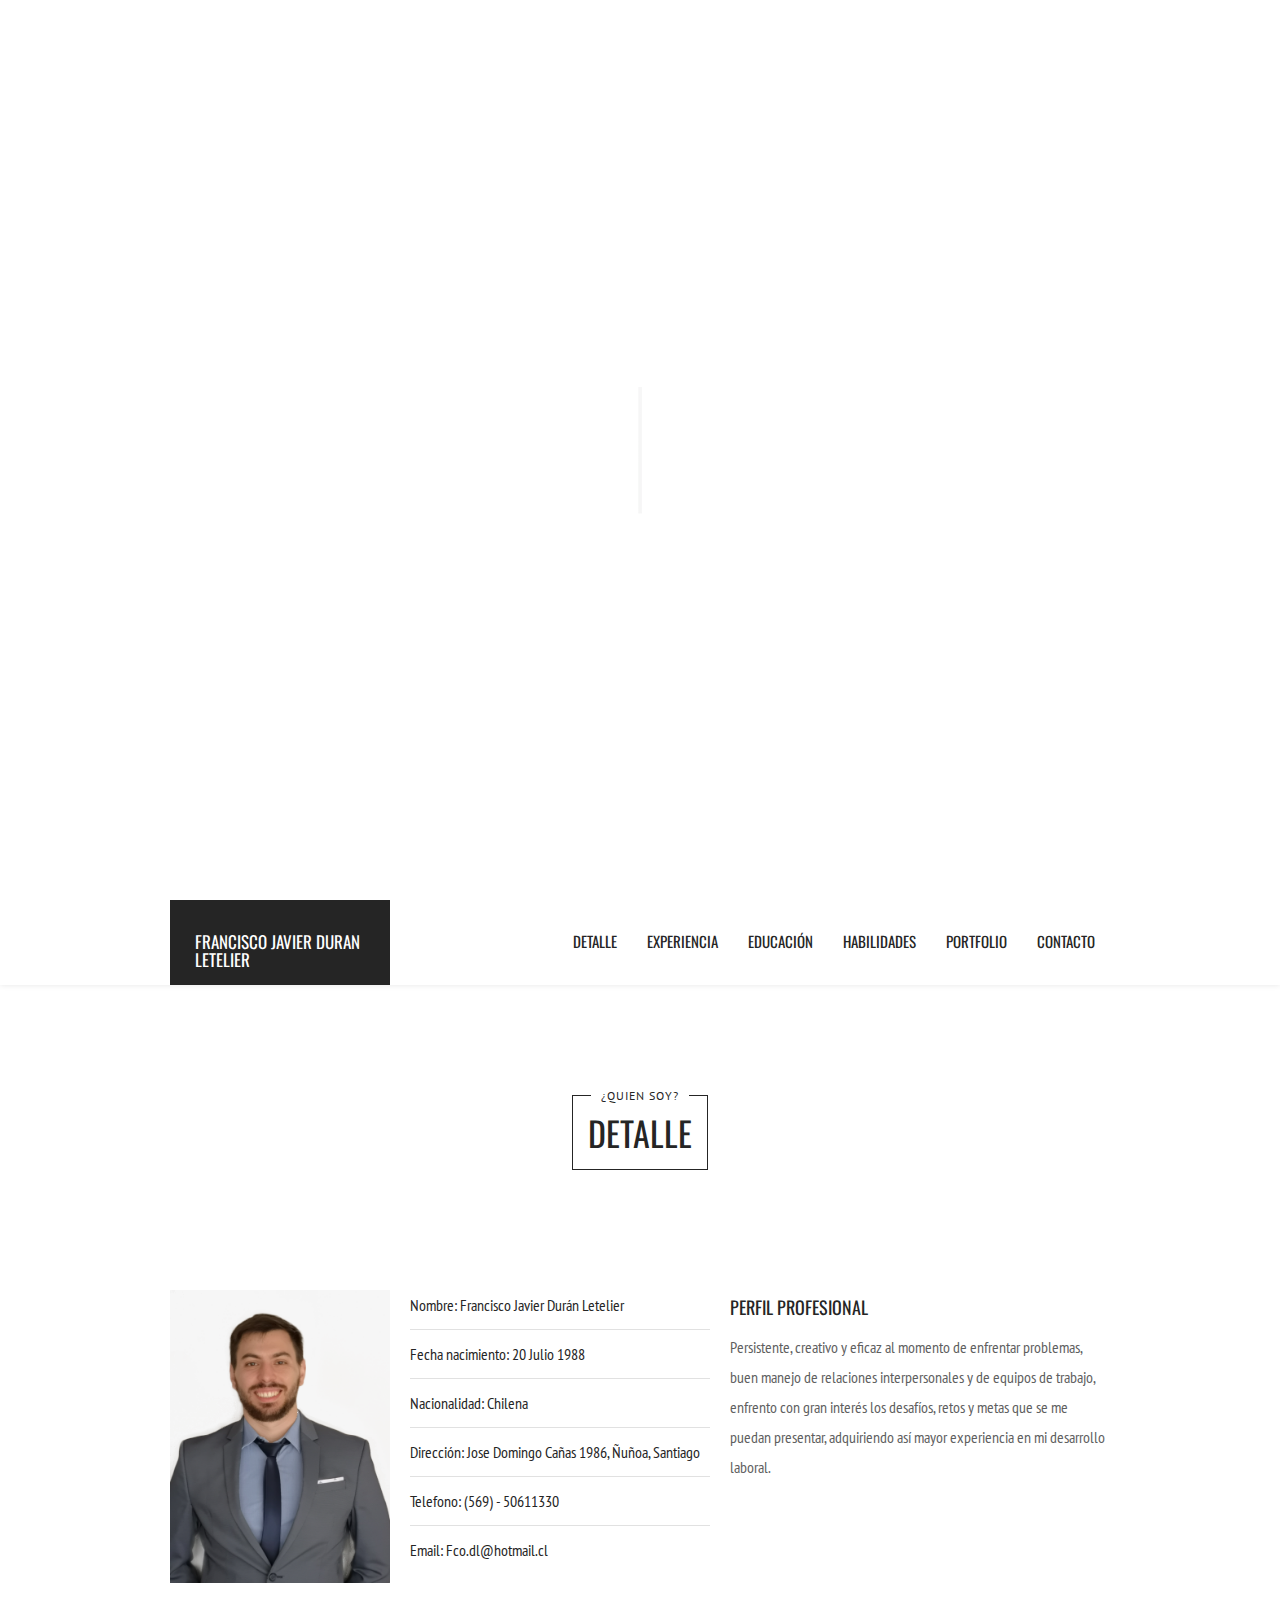
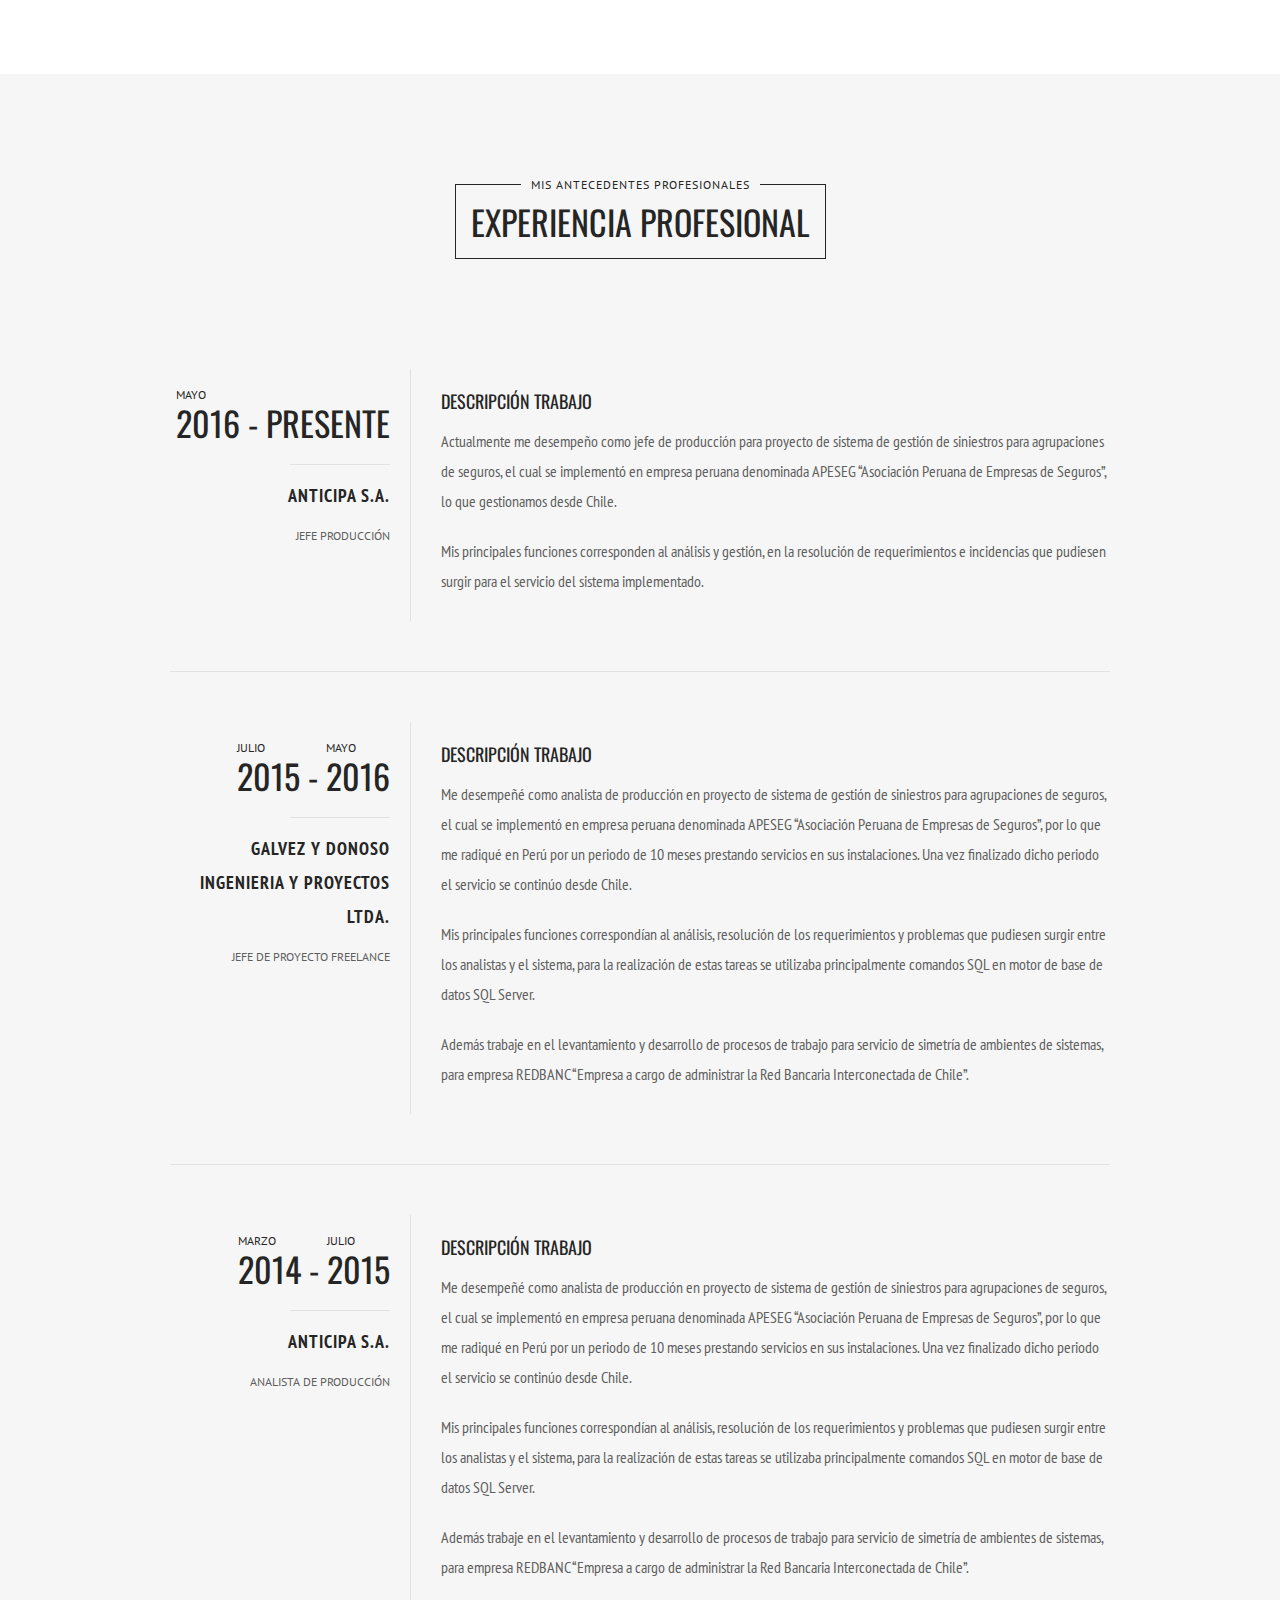
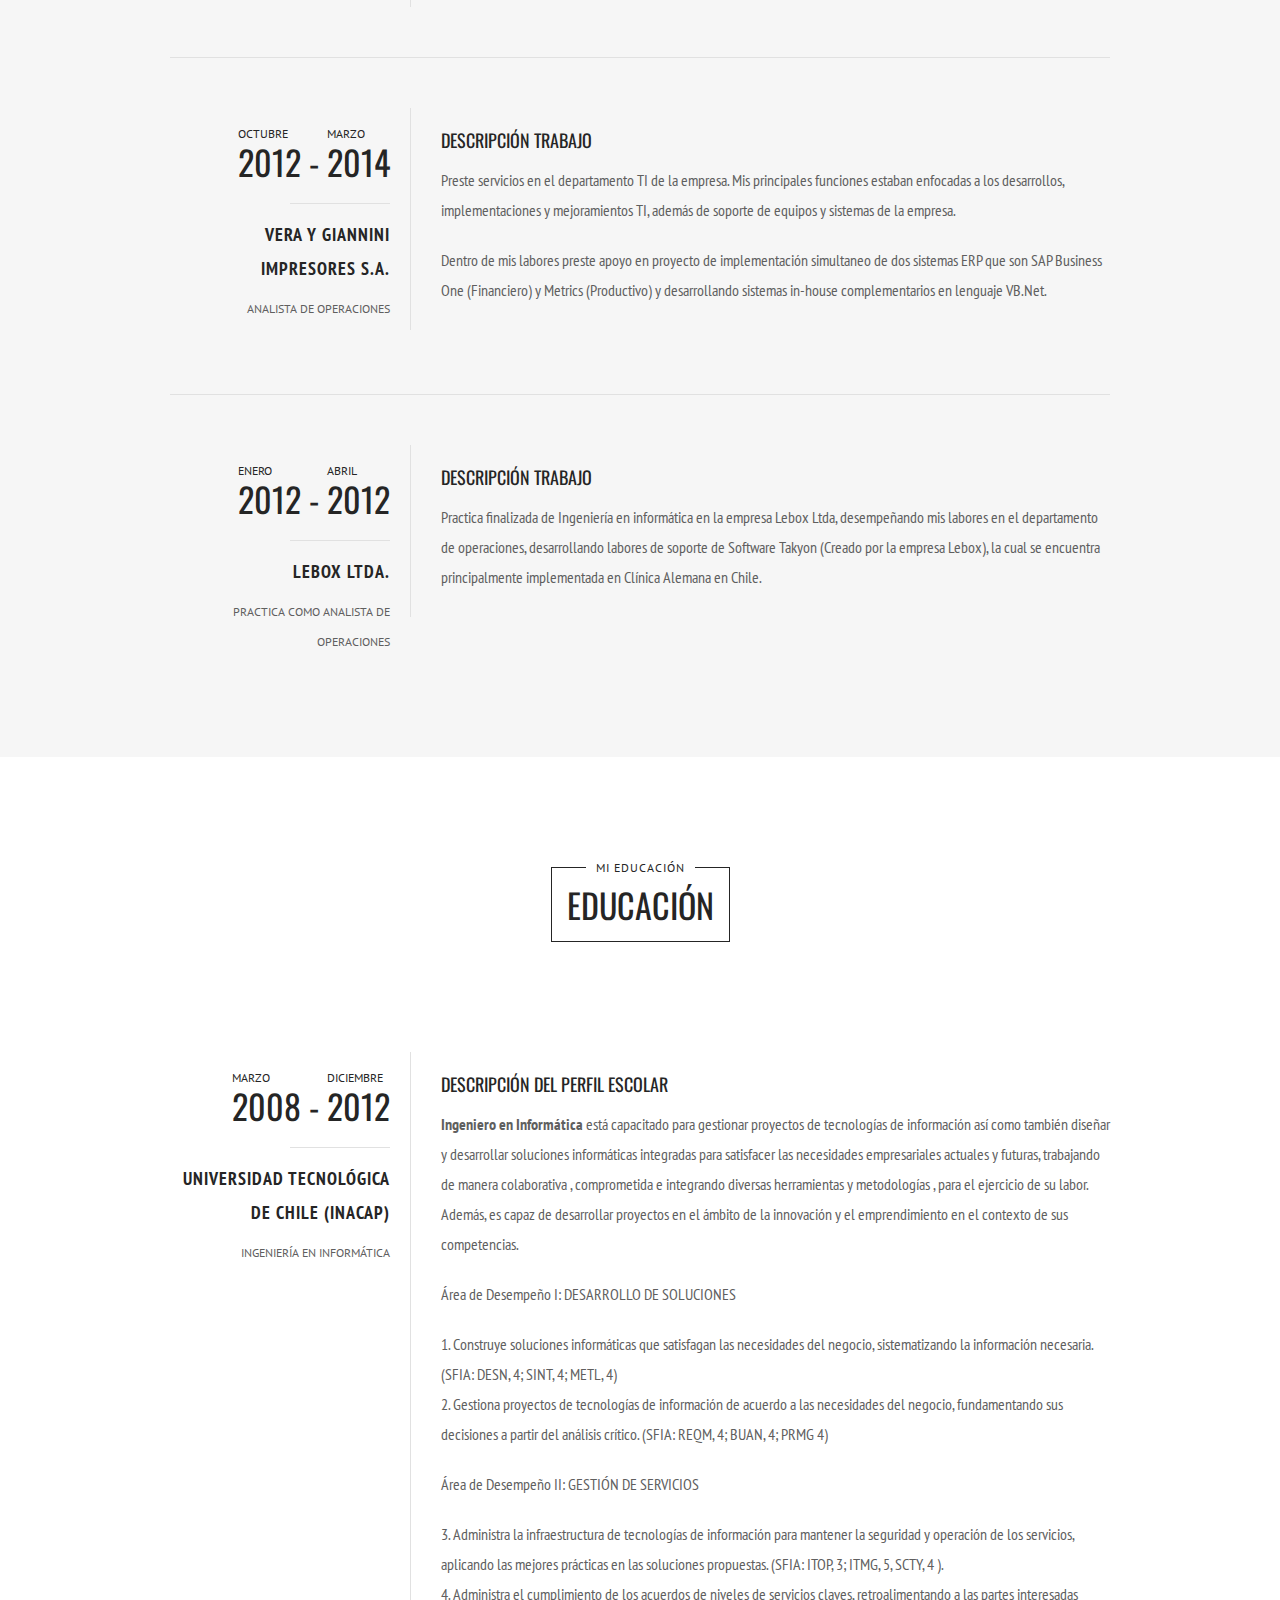
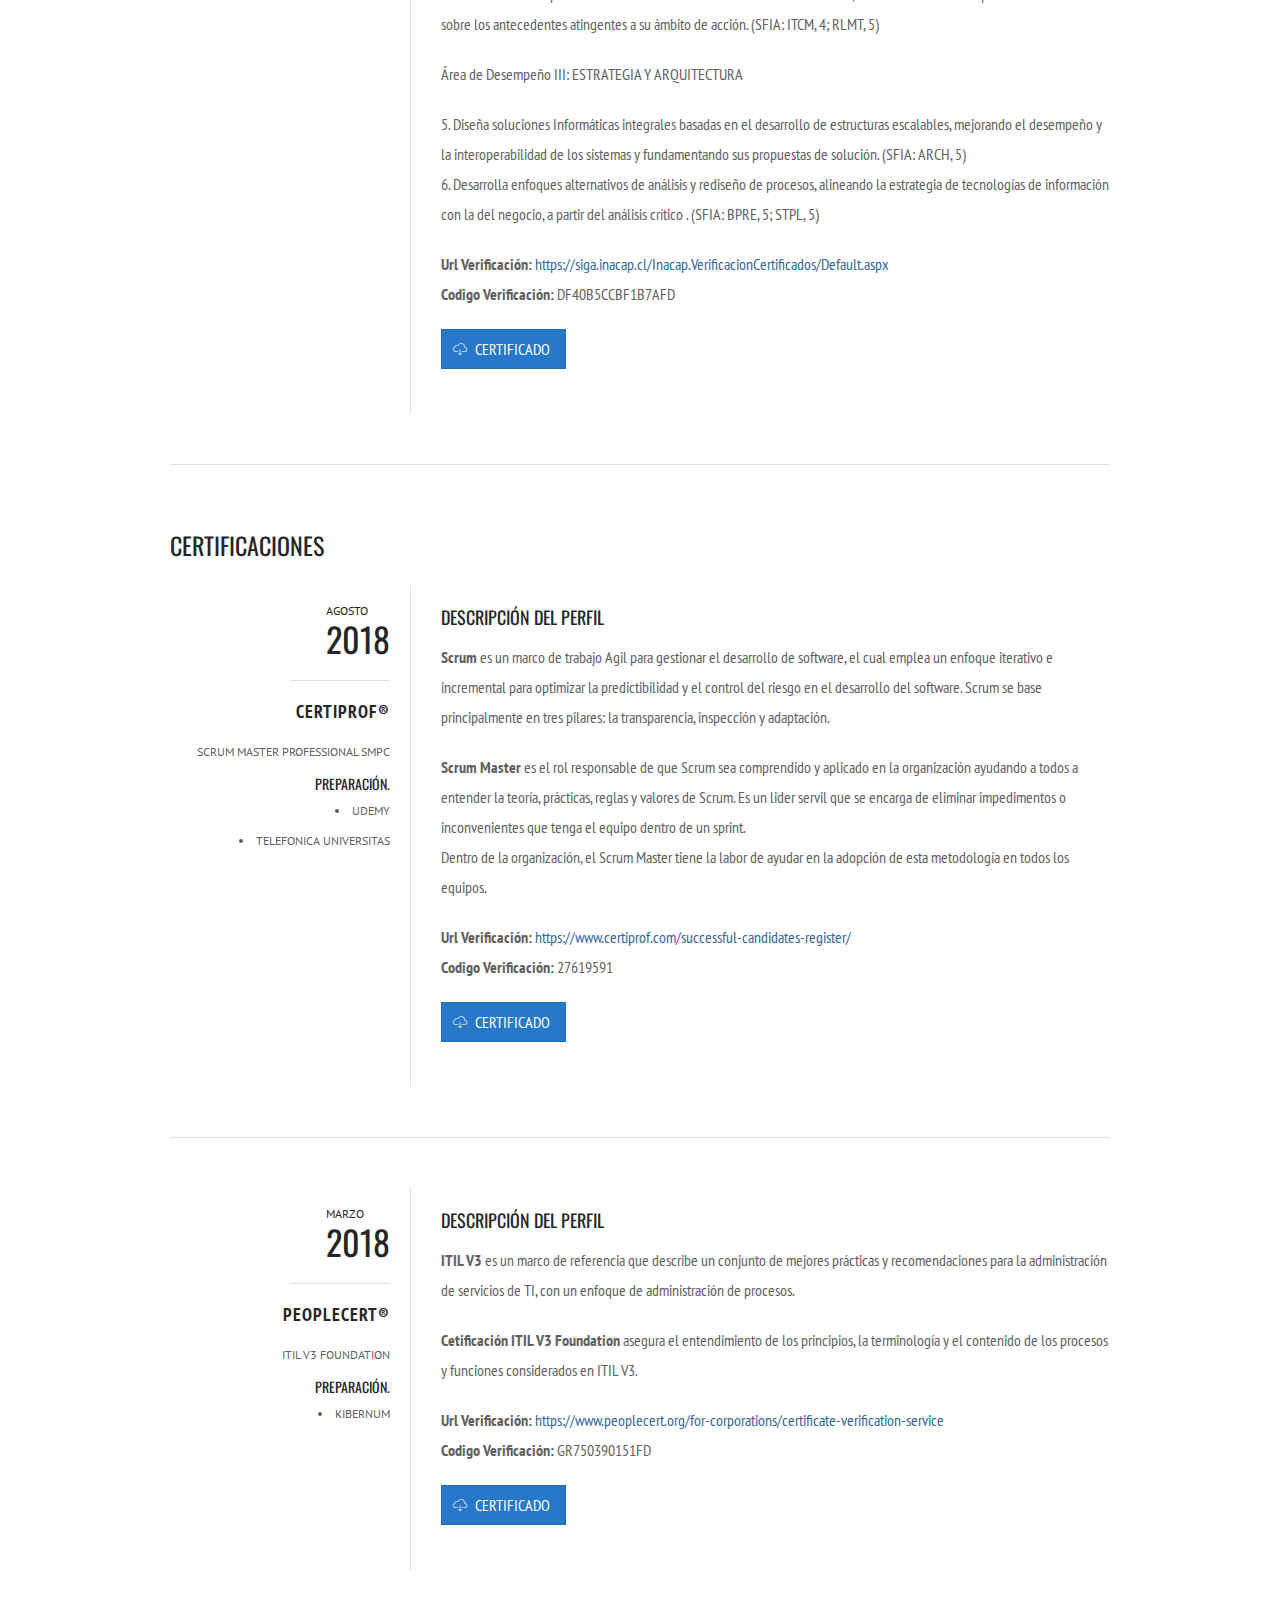
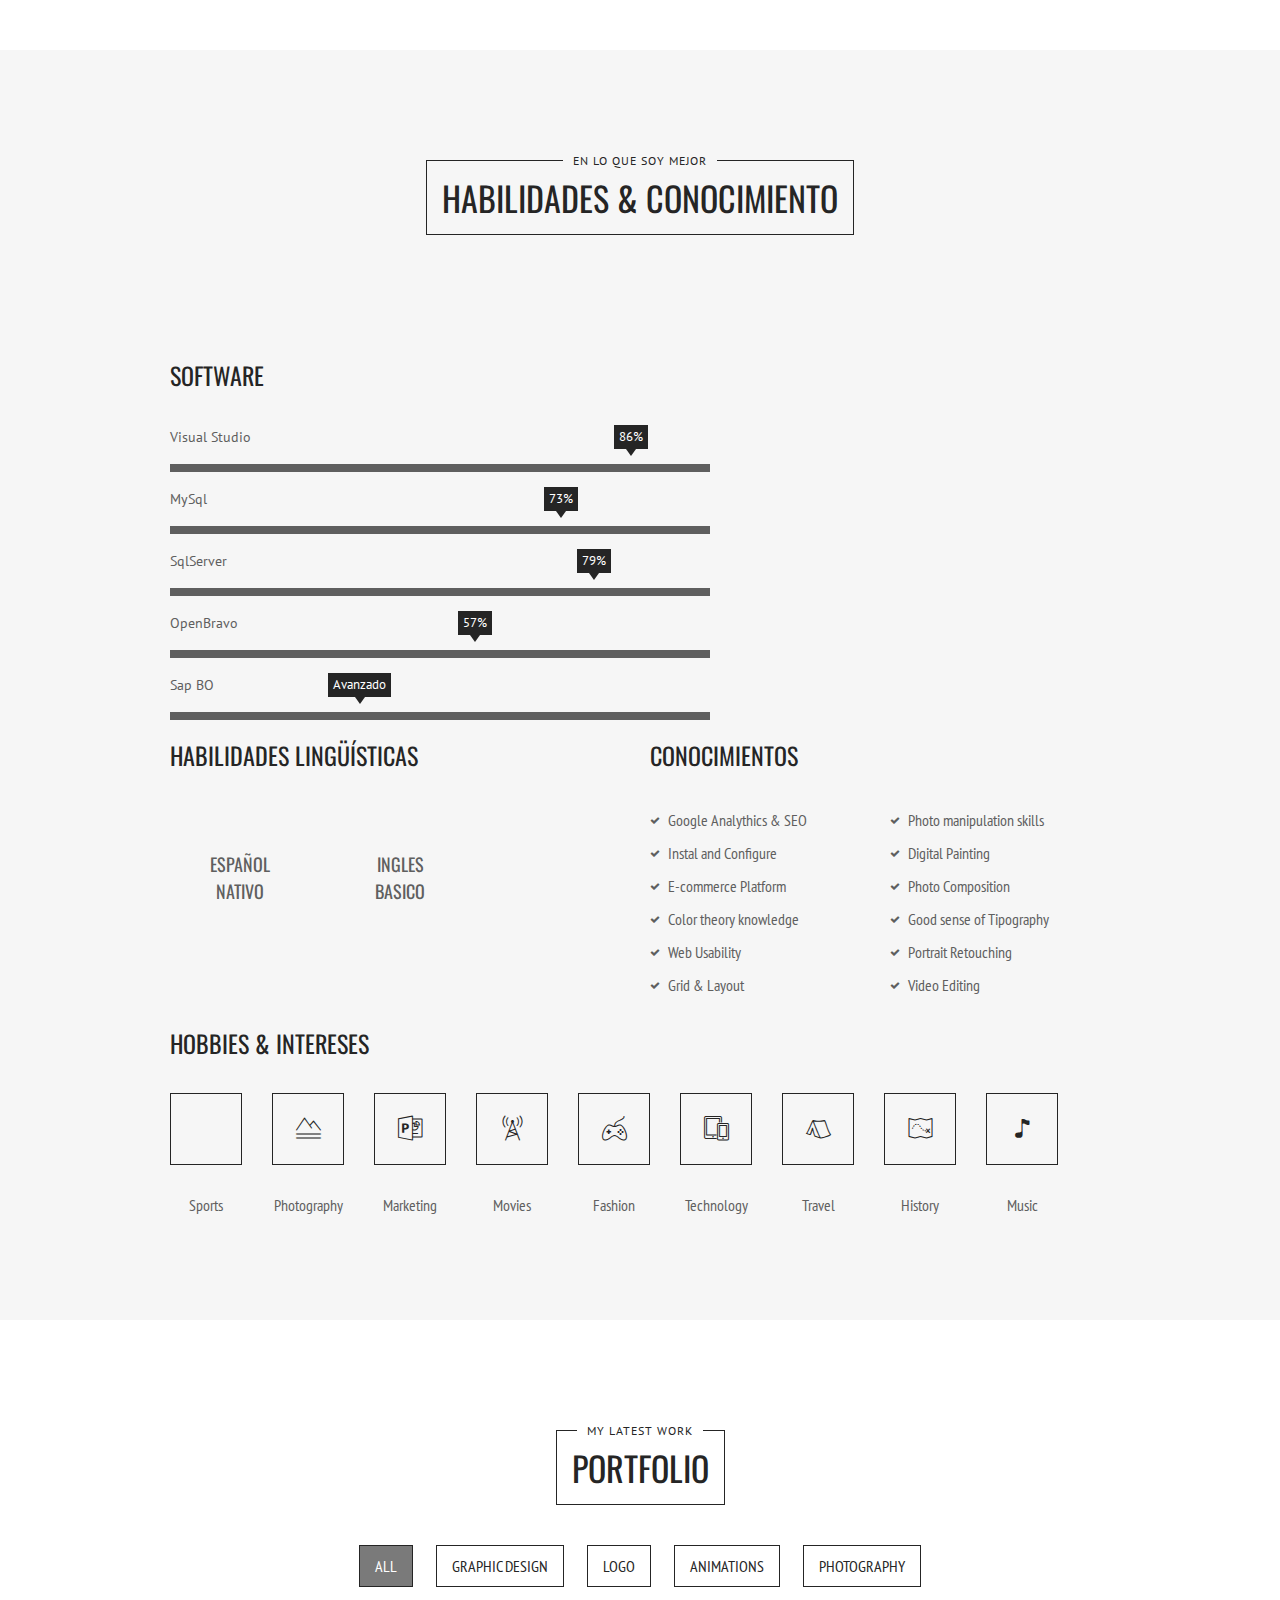
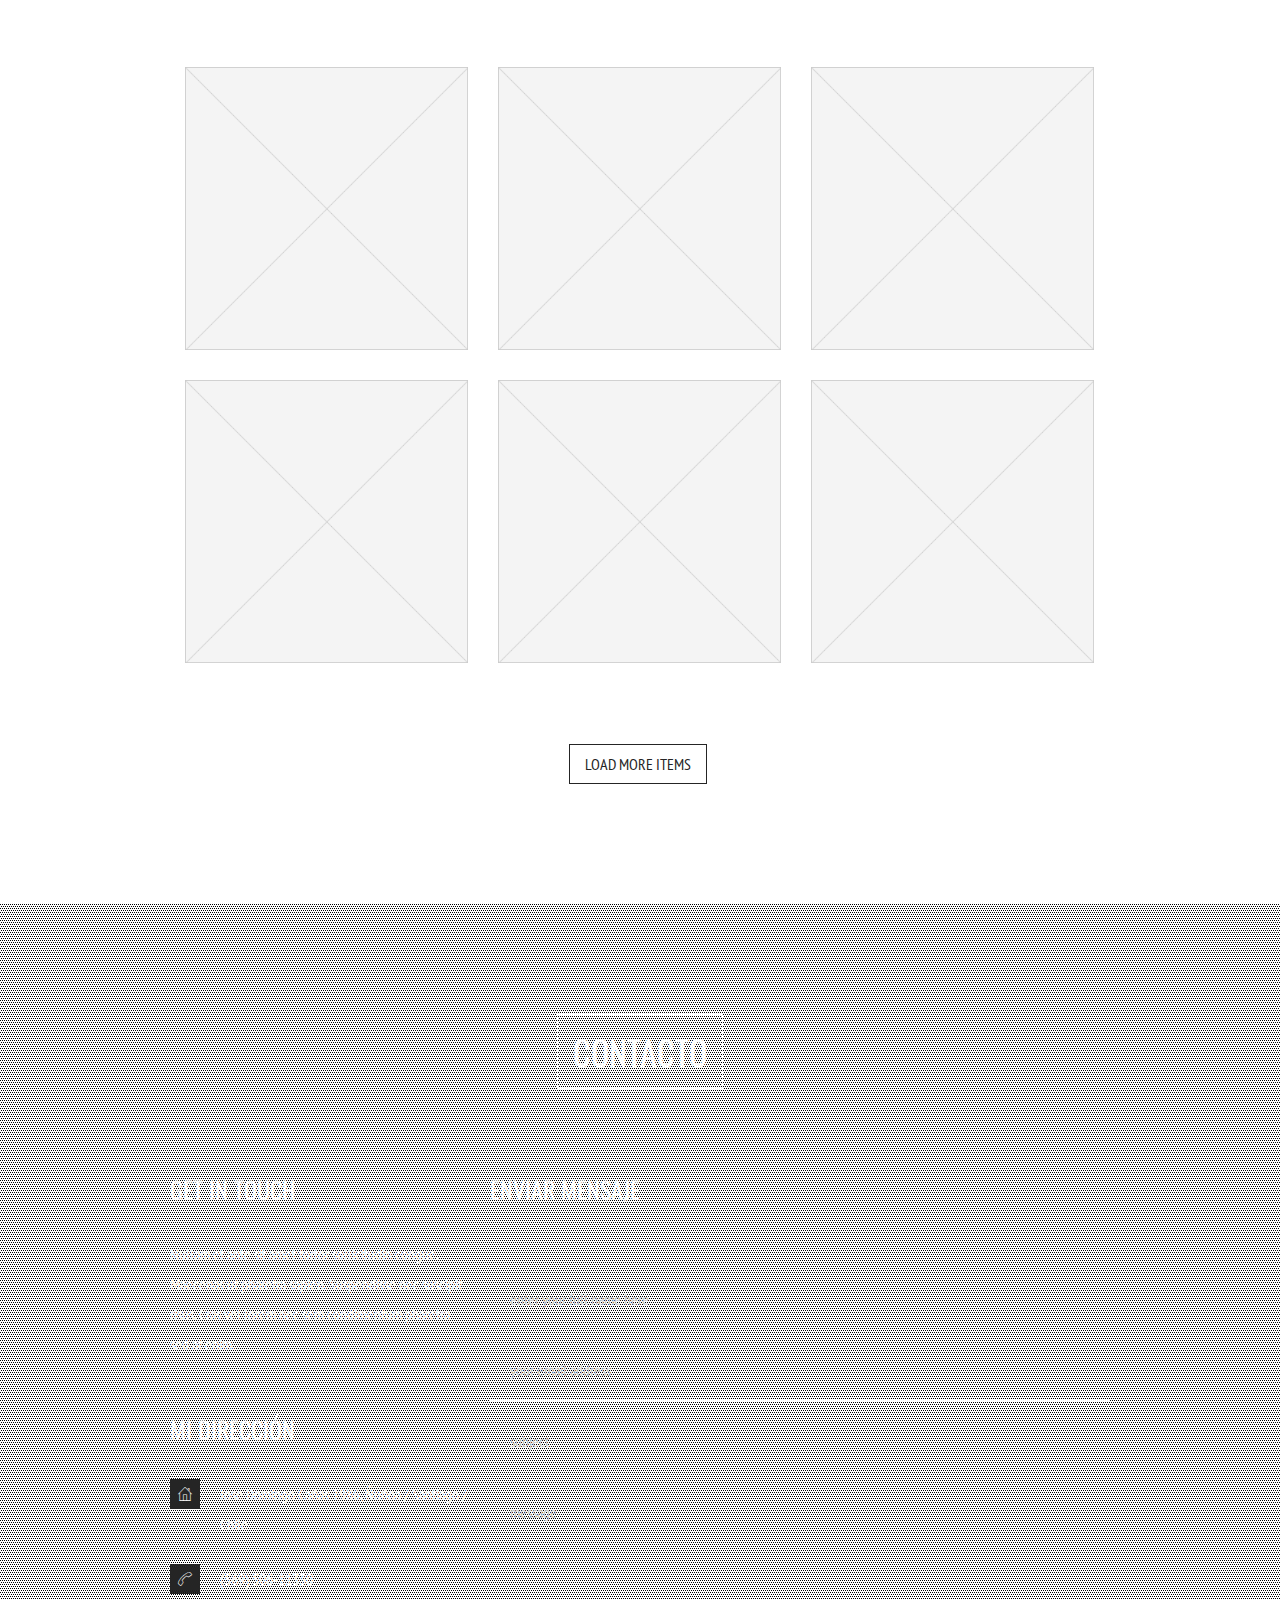
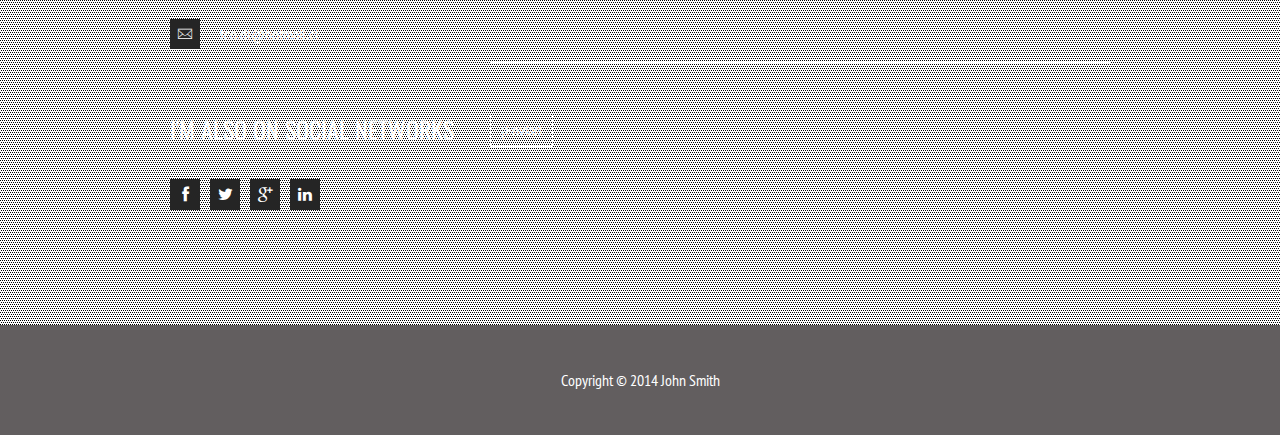
==== index.html @ 7084487c "Updated index.html" ====
<!DOCTYPE html>
<html class="no-js">
<head>

	<meta charset="utf-8">
    <meta name="viewport" content="width=device-width, initial-scale=1, maximum-scale=1, user-scalable=0"/> 
	<meta http-equiv="X-UA-Compatible" content="IE=edge,chrome=1,requiresActiveX=true">
    
    
	<title> Francisco Duran Letelier </title>
	<meta name="description" content="Curriculum Francisco Javier Durán Letelier.  ">
    
    <!-- /// Favicons ////////  -->
    <link rel="apple-touch-icon-precomposed" sizes="144x144" href="apple-touch-icon-144-precomposed.png">
    <link rel="shortcut icon" href="favicon.png">


	<!-- /// Template CSS ////////  -->
    <link rel="stylesheet" href="_layout/css/base.css">
    <link rel="stylesheet" href="_layout/css/grid.css">
    <link rel="stylesheet" href="_layout/css/elements.css">
    <link rel="stylesheet" href="_layout/css/layout.css">

	<!-- /// JS Plugins CSS ////////  -->
    <link rel="stylesheet" href="_layout/js/bxslider/jquery.bxslider.css">
    <link rel="stylesheet" href="_layout/js/magnificpopup/magnific-popup.css">
    
	<!-- /// Skin CSS ////////  -->
	<!-- <link rel="stylesheet" href="_layout/css/skins/default.css">  -->
	
    <!-- /// Google Fonts ////////  -->
    <link rel="stylesheet" href="http://fonts.googleapis.com/css?family=PT+Sans:400,700">
    <link rel="stylesheet" href="http://fonts.googleapis.com/css?family=Oswald:400,300,700">
    <link rel="stylesheet" href="http://fonts.googleapis.com/css?family=PT+Sans+Narrow:400,700">
    
    <!-- /// FontAwesome Icons 4.0.3 ////////  -->
	<link rel="stylesheet" href="_layout/css/fontawesome/font-awesome.min.css">
    
    <!-- /// Custom Icon Font ////////  -->
    <link rel="stylesheet" href="_layout/css/iconfontcustom/icon-font-custom.css">
    
    <!-- /// Cross-browser CSS3 animations ////////  -->
    <link rel="stylesheet" href="_layout/css/animate/animate.min.css">


    <!-- /// Modernizr ////////  -->
    <script src="_layout/js/modernizr-2.6.2.min.js"></script>
 
</head>
<body>

	<div id="pageloader">
		<div class="loader-img">
        
			<img src="_layout/images/loader.gif" alt=""> 
		
        </div><!-- end .loader-img -->
	</div><!-- end .pageloader -->
 
	<div id="wrap">
        
		<div id="header">
        
		<!-- /// HEADER  //////////////////////////////////////////////////////////////////////////////////////////////////////////// -->                	
                        
			<div class="parallax full-screen" style="background-image:url(_content/backgrounds/a1.jpg);">
				
				<div class="parallax-content full-screen">
				
					<div class="parallax-overlay" style="background-image:url(_content/backgrounds/pattern.png);"></div>
					
					<div class="parallax-content-inner">
					
						<div class="row">
                        	<div class="span12 text-center">
                            	
                                <div class="headline">
                                	
                                    <h1>Francisco Javier Durán Letelier</h1>
                                    <p><span>Jefe de Producción</span></p>
                                    
                                </div><!-- end .headline -->
                                																
                            </div><!-- end .span12 -->
                        </div><!-- end .row -->
					
					</div><!-- end .parallax-content-inner -->
                    
                    <a href="#personal-profile">
                        <i class="ifc-down4"></i>
                    </a>
				
				</div><!-- end .parallax-content -->			
				
            </div><!-- end .parallax -->
            
            <div id="nav">
        
                <div class="row">
                    <div class="span3">
                    
                        <!-- // Logo // -->
                        <a href="index.html" id="logo">
                            Francisco Javier Duran Letelier
                        </a>
                    
                    </div><!-- end .span3 -->
                    <div class="span9">
                    
                        <a href="#" id="mobile-menu-trigger">
                            <i class="fa fa-bars"></i>
                        </a>
                        
                        <!-- // Menu // -->
                        <ul class="sf-menu" id="menu">
                            <li>
                                <a href="#personal-profile">Detalle</a>
                            </li>
                            <li>
                                <a href="#work-experience">Experiencia</a>
                            </li>
                            <li>
                                <a href="#education">Educación</a>
                            </li>
                            
                            <li>
                                <a href="#skills">Habilidades</a>
                            </li>
                            <li>
                                <a href="#portfolio">Portfolio</a>
                            </li>
                            <li>
                                <a href="#contact">Contacto</a>
                            </li>
                        </ul>
    
                    </div><!-- end .span9 -->
                </div><!-- end .row -->	
                
			</div><!-- end #nav -->

		<!-- //////////////////////////////////////////////////////////////////////////////////////////////////////////////////////// -->

		</div><!-- end #header -->
		<div id="content">
		
		<!-- /// CONTENT  /////////////////////////////////////////////////////////////////////////////////////////////////////////// -->						
            
            <div id="personal-profile">
                                    
                <div class="row">
                    <div class="span12 text-center">
                        
                        <div class="headline">
                            
                            <p><span>¿Quien soy?</span></p>
                            <h1>Detalle</h1>
                            
                        </div><!-- end .headline -->
                        
                    </div><!-- end .span12 -->
                </div><!-- end .row -->
                
                <div class="row">
                	<div class="span3">
                    	
                        <img class="responsive-img" src="_content/a270x2703.png" alt="">
                        
                    </div><!-- end .span3 -->
                    <div class="span4">
                    	
                        <ul class="personal-details">
                        	<li>Nombre: Francisco Javier Durán Letelier</li>
                            <li>Fecha nacimiento: 20 Julio 1988</li>
                            <li>Nacionalidad: Chilena</li>
                            <li>Dirección: Jose Domingo Cañas 1986, Ñuñoa, Santiago</li>
                            <li>Telefono: (569) - 50611330</li>
                            <li>
                            	Email: 
                                <a href="mailto:fco.dl@hotmail.cl">Fco.dl@hotmail.cl</a>
                            </li>
                        </ul>
                        
                    </div><!-- end .span4 -->
                    <div class="span5">
                    	
                        <h3 class="text-uppercase">Perfil profesional</h3>
                        
                        <p>Persistente, creativo y eficaz al momento de enfrentar problemas, buen manejo de relaciones interpersonales y de equipos de trabajo, enfrento con gran interés los desafíos, retos y metas que se me puedan presentar, adquiriendo así mayor experiencia en mi desarrollo laboral. </p> 

						 
                    </div><!-- end .span5 -->
                </div><!-- end .row -->
            
            </div><!-- end #personal-profile -->
            
            <div id="work-experience">
            	
                <div class="row">
                    <div class="span12 text-center">
                        
                        <div class="headline">
                            
                            <p><span>Mis antecedentes profesionales</span></p>
                            <h1>Experiencia Profesional</h1>
                            
                        </div><!-- end .headline -->
                        
                    </div><!-- end .span12 -->
                </div><!-- end .row -->
                
                <div class="row cv-section">
                	
                    <div class="span3">
                    	
                        <div class="cv-section-title">

                            <h1>
                            	<span>
                                	2016
                                    <small>Mayo</small>
                                </span>
                                -
                                <span>Presente</span>
                            </h1>
                            
                            
                            <h3>Anticipa S.A.</h3>
                            <p>Jefe Producción</p>
                            
                            
                        </div><!-- end .cv-section-title -->
                        
                    </div><!-- end .span3 -->
                    <div class="span9">
                    	
                        <div class="cv-item">
                        	
                            <h3 class="text-uppercase">Descripción Trabajo</h3>
                            
                            <p> 
								Actualmente me desempeño como jefe de producción para proyecto de sistema de gestión de 
								siniestros para agrupaciones de seguros, el cual se implementó en empresa peruana 
								denominada APESEG “Asociación Peruana de Empresas de Seguros”, lo que gestionamos desde 
								Chile.
							</p>
							<p>
								Mis principales funciones corresponden al análisis y gestión, en la resolución de 
								requerimientos e incidencias que pudiesen surgir para el servicio del sistema implementado.

                            </p>
                            
                           
                            
                        </div><!-- end .cv-item -->
                        
                    </div><!-- end .span9 -->
                    
                </div><!-- end .cv-section -->
                
                <div class="row cv-section">
                	
                    <div class="span3">
                    	
                        <div class="cv-section-title">

                            <h1>
                            	<span>
                                	2015
                                    <small>Julio</small>
                                </span>
                                -
                                <span>
                                	2016
                                    <small>Mayo</small>
                                </span>
                            </h1>
                            
                            
                            <h3>GALVEZ Y DONOSO INGENIERIA Y PROYECTOS Ltda.</h3>
                            
                            <p>
                            	Jefe de Proyecto Freelance <br>
                            </p>
                            
                        </div><!-- end .cv-section-title -->
                        
                    </div><!-- end .span3 -->
                    <div class="span9">
                    	
                        <div class="cv-item">
                        	
                            <h3 class="text-uppercase">Descripción Trabajo</h3>
                            
                            <p> 
								Me desempeñé como analista de producción en proyecto de sistema de gestión de siniestros 
								para agrupaciones de seguros, el cual se implementó en empresa peruana denominada APESEG 
								“Asociación Peruana de Empresas de Seguros”, por lo que me radiqué en Perú por un periodo 
								de 10 meses prestando servicios en sus instalaciones. Una vez finalizado dicho periodo el 
								servicio se continúo desde Chile. 

							</p> 
							<p> 						
								Mis principales funciones correspondían al análisis, resolución de los requerimientos y 
								problemas que pudiesen surgir entre los analistas y el sistema, para la realización de 
								estas tareas se utilizaba principalmente comandos SQL en motor de base de datos SQL Server.

                            </p>
                            <p>
								Además trabaje en el levantamiento y desarrollo de procesos de trabajo para servicio de 
								simetría de ambientes de sistemas, para empresa REDBANC “Empresa a cargo de administrar la 
								Red Bancaria Interconectada de Chile”.  
                           </p>
                            
                        </div><!-- end .cv-item -->
                        
                    </div><!-- end .span9 -->
                    
                </div><!-- end .cv-section -->
                
				 <div class="row cv-section">
                	
                    <div class="span3">
                    	
                        <div class="cv-section-title">

                            <h1>
                            	<span>
                                	2014
                                    <small>Marzo</small>
                                </span>
                                -
                                <span>
                                	2015
                                    <small>Julio</small>
                                </span>
                            </h1>
                            
                            
                            <h3>Anticipa S.A.</h3>
                            
                            <p>
                            	Analista de Producción <br>
                            </p>
                            
                        </div><!-- end .cv-section-title -->
                        
                    </div><!-- end .span3 -->
                    <div class="span9">
                    	
                        <div class="cv-item">
                        	
                            <h3 class="text-uppercase">Descripción Trabajo</h3>
                            
                            <p> 
								Me desempeñé como analista de producción en proyecto de sistema de gestión de siniestros 
								para agrupaciones de seguros, el cual se implementó en empresa peruana denominada APESEG 
								“Asociación Peruana de Empresas de Seguros”, por lo que me radiqué en Perú por un periodo 
								de 10 meses prestando servicios en sus instalaciones. Una vez finalizado dicho periodo el 
								servicio se continúo desde Chile. 

							</p> 
							<p> 						
								Mis principales funciones correspondían al análisis, resolución de los requerimientos y 
								problemas que pudiesen surgir entre los analistas y el sistema, para la realización de 
								estas tareas se utilizaba principalmente comandos SQL en motor de base de datos SQL Server.

                            </p>
                            <p>
								Además trabaje en el levantamiento y desarrollo de procesos de trabajo para servicio de 
								simetría de ambientes de sistemas, para empresa REDBANC “Empresa a cargo de administrar la 
								Red Bancaria Interconectada de Chile”.  
                           </p>
                            
                        </div><!-- end .cv-item -->
                        
                    </div><!-- end .span9 -->
                    
                </div><!-- end .cv-section -->
				
                <div class="row cv-section">
                	
                    <div class="span3">
                    	
                        <div class="cv-section-title">

                            <h1>
                            	<span>
                                	2012
                                    <small>Octubre</small>
                                </span>
                                -
                                <span>
                                	2014
                                    <small>Marzo</small>
                                </span>
                            </h1>
                            
                            
                            <h3>Vera y Giannini Impresores S.A.</h3>
                            
                            <p>Analista de Operaciones</p>
                            
                        </div><!-- end .cv-section-title -->
                        
                    </div><!-- end .span3 -->
                    <div class="span9">
                    	
                        <div class="cv-item">
                        	
                            <h3 class="text-uppercase">Descripción Trabajo</h3>
                            
                            <p>
							Preste servicios en el departamento TI de la empresa. Mis principales funciones estaban 
							enfocadas a los desarrollos, implementaciones y mejoramientos TI, además de soporte de equipos 
							y sistemas de la empresa. 
							</p>
							<p>
							Dentro de mis labores preste apoyo en proyecto de implementación simultaneo de dos sistemas 
							ERP que son SAP Business One (Financiero) y Metrics (Productivo) y desarrollando sistemas 
							in-house complementarios en lenguaje VB.Net. 
							</p>
                            
                        </div><!-- end .cv-item -->
                        
                    </div><!-- end .span9 -->
                    
                </div><!-- end .cv-section -->
                
				   <div class="row cv-section">
                	
                    <div class="span3">
                    	
                        <div class="cv-section-title">

                            <h1>
                            	<span>
                                	2012
                                    <small>Enero</small>
                                </span>
                                -
                                <span>
                                	2012
                                    <small>Abril</small>
                                </span>
                            </h1>
                            
                            
                            <h3>Lebox Ltda.</h3>
                            
                            <p>Practica como Analista de Operaciones</p>
                            
                        </div><!-- end .cv-section-title -->
                        
                    </div><!-- end .span3 -->
                    <div class="span9">
                    	
                        <div class="cv-item">
                        	
                            <h3 class="text-uppercase">Descripción Trabajo</h3>
                            
                            <p>
							Practica finalizada de Ingeniería en informática en la empresa Lebox Ltda, desempeñando mis 
							labores en el departamento de operaciones, desarrollando labores de soporte de Software Takyon 
							(Creado por la empresa Lebox), la cual se encuentra principalmente implementada en 
							Clínica Alemana en Chile.
							</p>
                            
                        </div><!-- end .cv-item -->
                        
                    </div><!-- end .span9 -->
                    
                </div><!-- end .cv-section -->
                
				
            </div><!-- end #work-experience -->
            
            <div id="education">
            	
                <div class="row">
                    <div class="span12 text-center">
                        
                        <div class="headline">
                            
                            <p><span>Mi Educación</span></p>
                            <h1>Educación</h1>
                            
                        </div><!-- end .headline -->
                        
                    </div><!-- end .span12 -->
                </div><!-- end .row -->
                
                <div class="row cv-section">
                	
                    <div class="span3">
                    	
                        <div class="cv-section-title">

                            <h1>
                            	<span>
                                	2008
                                    <small>Marzo</small>
                                </span>
                                -
                                <span>
                                	2012
                                    <small>Diciembre</small>
                                </span>
                            </h1>
                            
                            
                            <h3>Universidad Tecnológica de Chile (INACAP)</h3>
                            
                            <p>Ingeniería en Informática</p>
							
							 
							 
                            
                          <!--  <h3>3.9 GPA</h3> -->
                            
                        </div><!-- end .cv-section-title -->
                        
                    </div><!-- end .span3 -->
                    <div class="span9">
                    	
                        <div class="cv-item">
                        	
                            <h3 class="text-uppercase">DESCRIPCIÓN DEL PERFIL ESCOLAR</h3>
                            
                            <p>
								 <strong>Ingeniero en Informática</strong> está capacitado para gestionar proyectos de tecnologías de información así como también diseñar y desarrollar soluciones informáticas integradas para satisfacer las necesidades empresariales actuales y futuras, trabajando de manera colaborativa , comprometida e integrando diversas herramientas y metodologías , para el ejercicio de su labor. Además, es capaz de desarrollar proyectos en el ámbito de la innovación y el emprendimiento en el contexto de sus competencias.
							</p>
							
							<p>
								Área de Desempeño I: DESARROLLO DE SOLUCIONES
							</p>
							<p>
								1. Construye soluciones informáticas que satisfagan las necesidades del negocio, sistematizando la información necesaria. (SFIA: DESN, 4; SINT, 4; METL, 4)
								<br/>
								2. Gestiona proyectos de tecnologías de información de acuerdo a las necesidades del negocio, fundamentando sus decisiones a partir del análisis crítico. (SFIA: REQM, 4; BUAN, 4; PRMG 4)
							</p>
							<p>
								Área de Desempeño II: GESTIÓN DE SERVICIOS
							</p>
							<p>
								3. Administra la infraestructura de tecnologías de información para mantener la seguridad y operación de los servicios, aplicando las mejores prácticas en las soluciones propuestas. (SFIA: ITOP, 3; ITMG, 5, SCTY, 4 ).
								<br/>
								4. Administra el cumplimiento de los acuerdos de niveles de servicios claves, retroalimentando a las partes interesadas sobre los antecedentes atingentes a su ámbito de acción. (SFIA: ITCM, 4; RLMT, 5)
							</p>
							<p>
								Área de Desempeño III: ESTRATEGIA Y ARQUITECTURA
							</p>
							<p>
								5. Diseña soluciones Informáticas integrales basadas en el desarrollo de estructuras escalables, mejorando el desempeño y la interoperabilidad de los sistemas y fundamentando sus propuestas de solución. (SFIA: ARCH, 5)
							<br/>
								6. Desarrolla enfoques alternativos de análisis y rediseño de procesos, alineando la estrategia de tecnologías de información con la del negocio, a partir del análisis crítico . (SFIA: BPRE, 5; STPL, 5)
   							</p> 

                            <p>
                                <strong>Url Verificación: </strong><a href="https://siga.inacap.cl/Inacap.VerificacionCertificados/Default.aspx" target="_blank">https://siga.inacap.cl/Inacap.VerificacionCertificados/Default.aspx</a>
                                <br/>
                                <strong>Codigo Verificación: </strong>DF40B5CCBF1B7AFD
                            </p>   

							<p> 
								<a class="btn btn-blue magnificPopup" href="_content/Certificado/titulo1.jpg">
								<i class="fa ifc-download2"> </i> CERTIFICADO </a> 
							</p>
							
                        </div><!-- end .cv-item -->
                        
                   </div><!-- end .span9 -->
                    
                </div><!-- end .cv-section -->
                
				
				<div class="row">
                	<div class="span12">
						<h2 class="text-uppercase"> Certificaciones</h2>
					</div>
				</div>
				
                <div class="row cv-section">
                						
                    <div class="span3">
                    	 
                        <div class="cv-section-title">

                            <h1>
                            	<span>
                                	2018
                                    <small>Agosto</small>
                                </span>
                               
                            </h1>
                            
                            
                            <h3>CertiProf®</h3>
                            
                            <p>Scrum master professional SMPC</p>
                            <h5>Preparación.</h5>
						 	
							<ul class="arrow">
								<li>Udemy</li>
								<li>Telefonica Universitas</li>
							</ul>
							 
						 
                        </div><!-- end .cv-section-title -->
                        
                    </div><!-- end .span3 -->
                    <div class="span9">
                    	
                        <div class="cv-item">
                        	
                            <h3 class="text-uppercase">DESCRIPCIÓN DEL PERFIL</h3>
                            
							<p> 
                                <strong> Scrum </strong> es un marco de trabajo Agil para gestionar el desarrollo de software, el cual emplea 
                                un enfoque iterativo e incremental para optimizar la predictibilidad y el control del riesgo en el desarrollo 
                                del software. Scrum se base principalmente en tres pilares: la transparencia, inspección y adaptación. 
                            </p>
							<p>
							<strong>Scrum Master</strong> es el rol responsable de que Scrum sea comprendido y aplicado en la organización 
                            ayudando a todos a entender la teoría, prácticas, reglas y valores de Scrum. Es un lider servil que se encarga de 
                            eliminar impedimentos o inconvenientes que tenga el equipo dentro de un sprint.
							<br/> 								
							Dentro de la organización, el Scrum Master tiene la labor de ayudar en la adopción de esta metodología en 
                            todos los equipos.
							</p>
        		            
                            <p>
                                <strong>Url Verificación: </strong><a href="https://www.certiprof.com/successful-candidates-register/" target="_blank">https://www.certiprof.com/successful-candidates-register/</a>
                                <br/>
                                <strong>Codigo Verificación: </strong>27619591
                            </p>

							<p> <a class="btn btn-blue magnificPopup" href="_content/Certificado/Certiprof.jpg">
							<i class="fa ifc-download2"></i> CERTIFICADO </a> </p>
                        
						</div><!-- end .cv-item -->
                        
                    </div><!-- end .span9 -->
                    
                </div><!-- end .cv-section -->
				
				 <div class="row cv-section">
                						
                    <div class="span3">
                    	 
                        <div class="cv-section-title">

                            <h1>
                            	<span>
                                	2018
                                    <small>Marzo</small>
                                </span>
                               
                            </h1>
                            
                            
                            <h3>Peoplecert®</h3>
                            
                            <p>ITIL V3 Foundation </p>
							 <h5>Preparación.</h5>
						 	
							<ul class="arrow">
								<li>Kibernum</li>
							</ul>
                           
                        </div><!-- end .cv-section-title -->
                        
                    </div><!-- end .span3 -->
                    <div class="span9">
                    	
                        <div class="cv-item">
                        	
                            <h3 class="text-uppercase">DESCRIPCIÓN DEL PERFIL</h3>
                            
                            <p>
                                <strong> ITIL V3 </strong> es un marco de referencia que describe un conjunto de mejores prácticas y 
                                recomendaciones para la administración de servicios de TI, con un enfoque de administración de procesos.
							</p><p>	
								<strong>Cetificación ITIL V3 Foundation </strong>asegura el entendimiento de los principios, la terminología y el contenido de los procesos y funciones considerados en ITIL V3.
                            
                            </p>

                            <p>
                                <strong>Url Verificación: </strong><a href="https://www.peoplecert.org/for-corporations/certificate-verification-service" target="_blank">https://www.peoplecert.org/for-corporations/certificate-verification-service</a>
                                <br/>
                                <strong>Codigo Verificación: </strong>GR750390151FD
                            </p>		

							<p> 
								<a class="btn btn-blue magnificPopup" href="_content/Certificado/Peoplecert.jpg">
									<i class="fa ifc-download2"></i> CERTIFICADO 
								</a> 
							</p>
							
                        </div><!-- end .cv-item -->
                        
                    </div><!-- end .span9 -->
                    
                </div><!-- end .cv-section -->
                
            </div><!-- end #education -->
            
       
            
            <div id="skills">
            	
                <div class="row">
                    <div class="span12 text-center">
                        
                        <div class="headline">
                            
                            <p><span>En lo que soy mejor</span></p>
                            <h1>Habilidades &amp; Conocimiento</h1>
                            
                        </div><!-- end .headline -->
                        
                    </div><!-- end .span12 -->
                </div><!-- end .row -->
                
                <div class="row">
                	<div class="span7">
                    	
                        <h2 class="text-uppercase">Software</h2>
                        
                        <div class="fixed">
                        
                            <div class="progress-bar-description">
                            	Visual Studio
                                <span style="left:86%">86%</span>
                            </div><!-- end .progress-bar-description -->
                           
                            <div class="progress-bar">  
                                <span class="progress-bar-outer" data-width="86"> 
                                    <span class="progress-bar-inner"></span> 
                                </span>
                            </div><!-- end .progress-bar -->
                            
                        </div>
                        
                        <div class="fixed">
                        
                            <div class="progress-bar-description">
                            	MySql
                                <span style="left:73%">73%</span>
                            </div><!-- end .progress-bar-description -->
                           
                            <div class="progress-bar">  
                                <span class="progress-bar-outer" data-width="73"> 
                                    <span class="progress-bar-inner"></span> 
                                </span>
                            </div><!-- end .progress-bar -->
                            
                        </div>
                        
                        <div class="fixed">
                        
                            <div class="progress-bar-description">
                            	SqlServer
                                <span style="left:79%">79%</span>
                            </div><!-- end .progress-bar-description -->
                           
                            <div class="progress-bar">  
                                <span class="progress-bar-outer" data-width="79"> 
                                    <span class="progress-bar-inner"></span> 
                                </span>
                            </div><!-- end .progress-bar -->
                            
                        </div>
                        
                        <div class="fixed">
                        
                            <div class="progress-bar-description">
                            	OpenBravo
                                <span style="left:57%">57%</span>
                            </div><!-- end .progress-bar-description -->
                           
                            <div class="progress-bar">  
                                <span class="progress-bar-outer" data-width="57"> 
                                    <span class="progress-bar-inner"></span> 
                                </span>
                            </div><!-- end .progress-bar -->
                            
                        </div>
                        
                        <div class="fixed">
                        
                            <div class="progress-bar-description">
                            	Sap BO
                                <span style="left:33%">Avanzado</span>
                            </div><!-- end .progress-bar-description -->
                           
                            <div class="progress-bar">  
                                <span class="progress-bar-outer" data-width="33"> 
                                    <span class="progress-bar-inner"></span> 
                                </span>
                            </div><!-- end .progress-bar -->
                           
                        </div>
                        
                    </div><!-- end .span7 -->
                   
                </div><!-- end .row -->
                
                <div class="row">
                	<div class="span6">
                    	
                        <h2 class="text-uppercase">Habilidades lingüísticas</h2>
                        
                        <div class="row">
                        	<div class="span2">
                            	
                                <div class="pie-chart" data-percent="100" data-barColor="#252525" data-trackColor="#5f5f5f" data-lineWidth="8" data-barSize="170">
                        
                                    <span class="pie-chart-custom-text">
                                    	<span>Español</span><br>
                                        <span class="hidden-tablet">Nativo</span>
                                    </span>
                                    
                                </div><!-- end .pie-chart -->
                                
                            </div><!-- end .span2 -->
                            <div class="span2">
                            	
                                <div class="pie-chart" data-percent="25" data-barColor="#252525" data-trackColor="#5f5f5f" data-lineWidth="8" data-barSize="170">
                        
                                    <span class="pie-chart-custom-text">
                                    	<span>Ingles</span><br>
                                        <span class="hidden-tablet">Basico</span>
                                    </span>
                                    
                                </div><!-- end .pie-chart -->
                                
                            </div><!-- end .span2 -->
                           
                        </div><!-- end .row -->
                        
                    </div><!-- end .span6 -->
                    <div class="span6">
                    	
                        <h2 class="text-uppercase">Conocimientos</h2>
                        
                        <div class="row">
                        	<div class="span3">
                            	
                                <ul class="check">                                	
                                    <li>Google Analythics & SEO</li>
                                    <li>Instal and Configure</li>
                                    <li>E-commerce Platform</li>
                                    <li>Color theory knowledge</li>
                                    <li>Web Usability</li>                                    
                                    <li>Grid &amp; Layout</li>
                                </ul>
                                
                            </div><!-- end .span3 -->
                            <div class="span3">
                            	
                                <ul class="check">
                                	<li>Photo manipulation skills</li>
                                    <li>Digital Painting</li>
                                    <li>Photo Composition</li>
                                    <li>Good sense of Tipography</li>
                                    <li>Portrait Retouching</li>
                                    <li>Video Editing</li>                                    
                                </ul>
                                
                            </div><!-- end .span3 -->
                        </div><!-- end .row -->
                        
                    </div><!-- end .span6 -->
                </div><!-- end .row -->
                
                <div class="row">
                	<div class="span12">
                    	
                        <h2 class="text-uppercase">Hobbies &amp; Intereses</h2>
                        
                        <ul class="interests-list fixed">
                        	<li>
                                
                                <p>
                                    <i class="mountain"></i>
                                    Sports 
                                </p>
                                
                                <div class="interest-details">
                                	
                                    <i class="ifc-sea_waves"></i>
                                    <strong>Sports</strong>
                                    
                                    <p>Lorem ipsum dolor sit amet, sagittis arcu diam elit. Morbi vitae sem laoreet mattis egestas nunc eget elit.</p>
                                    
                                </div><!-- end .interest-details -->                    
                                
                            </li>
                            <li>
                            
                                <p>
                                    <i class="ifc-earth_element"></i>
                                    Photography 
                                </p>
                                
                                <div class="interest-details">
                                	
                                    <i class="ifc-earth_element"></i>
                                    <strong>Photography</strong>
                                    
                                    <p>Praesent bibendum eros ut nulla adipiscing, tempus tincidunt tellus scelerisque quisque quis laoreet lacus.</p>
					
                                    
                                </div><!-- end .interest-details -->
                                                               
                            </li>
                            <li>
                            
                                <p>
                                	<i class="ifc-power_point"></i>
                                	Marketing
                                </p>
                                
                                <div class="interest-details">
                                	
                                    <i class="ifc-power_point"></i>
                                    <strong>Marketing</strong>
                                    
                                    <p>Praesent laoreet nulla elit, et pellentesque ligula fermentum id. Quisque vulputate bibendum erat rhoncus.</p>
                                    
                                </div><!-- end .interest-details -->
                                                                
                            </li>
                            <li>
                            
                                <p>
                                    <i class="ifc-radio_tower"></i>
                                    Movies 
                                </p>
                                
                                <div class="interest-details">
                                	
                                    <i class="ifc-radio_tower"></i>
                                    <strong>Movies</strong>
                                    
                                    <p>Nam vestibulum euismod elementum. Etiam consequat dolor quis libero pulvinar, sit amet viverra turpis imperdiet.</p>
                                    
                                </div><!-- end .interest-details -->
                                                               
                            </li>
                            <li>
                            
                                <p>
                                	<i class="ifc-joystick"></i>
                                	Fashion
                                </p>
                                
                                <div class="interest-details">
                                	
                                    <i class="ifc-portrait_mode"></i>
                                    <strong>Fashion</strong>
                                    
                                    <p>Praesent tristique mattis leo, vel lobortis felis. Phasellus purus neque, euismod a pretium pulvinar placerat.</p>
                                    
                                </div><!-- end .interest-details -->
                                                                
                            </li>
                            <li>
                            
                                <p>
                                	<i class="ifc-smartphone_tablet"></i>
                                	Technology 
                                </p>
                                
                                <div class="interest-details">
                                	
                                    <i class="ifc-smartphone_tablet"></i>
                                    <strong>Technology</strong>
                                    
                                    <p>Suspendisse dignissim nisi non velit interdum, in condimentum augue varius. Nullam ac eu lacus rhoncus.</p>
                                    
                                </div><!-- end .interest-details -->
                                                               
                            </li>
                            <li>
                            
                                <p>
                                    <i class="ifc-camping_tent"></i>
                                    Travel  
                                </p>
                                
                                <div class="interest-details">
                                	
                                    <i class="ifc-airplane_take_off"></i>
                                    <strong>Travel</strong>
                                    
                                    <p>Fusce pretium auctor bibendum. Suspendisse rutrum rhoncus purus sed dapibus. Nulla in viverra quam justo.</p>
                                    
                                </div><!-- end .interest-details -->
                                                              
                            </li>
                            <li>
                            
                                <p>
                                    <i class="ifc-adventures"></i>
                                    History 
                                </p>
                                
                                <div class="interest-details">
                                	
                                    <i class="ifc-history"></i>
                                    <strong>History</strong>
                                    
                                    <p>Quisque id sapien sed urna lobortis rutrum eu sed enim. Duis orci velit, pulvinar eu nisl non porta lacus.</p>
                                    
                                </div><!-- end .interest-details -->
                                                               
                            </li>
                            <li>
                            
                                <p>
                                    <i class="ifc-musical"></i>
                                    Music 
                                </p>
                                
                                <div class="interest-details">
                                	
                                    <i class="ifc-musical"></i>
                                    <strong>Music</strong>
                                    
                                    <p>Curabitur gravida pharetra augue sit amet tincidunt. Morbi a mi elementum, vehicula felis nec commodo.</p>
                                    
                                </div><!-- end .interest-details -->
                                                               
                            </li>
                        </ul>
                        
                    </div><!-- end .span12 -->
                </div><!-- end .row -->
                
            </div><!-- end #skils -->
            
            <div id="portfolio">
            	
                <div class="row">
                    <div class="span12 text-center">
                        
                        <div class="headline">
                            
                            <p><span>My latest work</span></p>
                            <h1>Portfolio</h1>
                            
                        </div><!-- end .headline -->
                        
                    </div><!-- end .span12 -->
                </div><!-- end .row -->
                
                <div class="row">
                	<div class="span12">
                    	
                        <div class="portfolio-filter">
                        	
                            <ul>
                                <li>
                                    <a class="active" data-filter="*" href="#">All</a>
                                </li>
                                <li>
                                    <a data-filter=".term-1" href="#">Graphic design</a>
                                </li>
                                <li>
                                    <a href="#" data-filter=".term-2">Logo</a>
                                </li>
                                <li>
                                    <a href="#" data-filter=".term-3">Animations</a>
                                </li>
                                <li>
                                    <a href="#" data-filter=".term-4">Photography</a>
                                </li>
                            </ul>
                            
                        </div><!-- end .portfolio-filter -->
                        
                    </div><!-- end .span12 -->
                </div><!-- end .row -->
                
                <div class="row">
                	<div class="span12">
                    	
                        <ul class="portfolio-items fixed">
                    		<li class="item term-4">
                            	
                                <div class="portfolio-item">
                                
                                    <div class="portfolio-item-preview">			
                                    
                                        
                                        <img src="_content/portfolio/370x370-1.png" alt="">
                                        
                                        
                                        <div class="portfolio-item-overlay">
                                        
                                            <div class="portfolio-item-overlay-actions">
 
                                                <a class="magnificPopup-gallery portfolio-item-zoom" href="_content/portfolio/e-Cert-1.png">+</a>
                                                
                                                <a class="ajax-popup-link portfolio-item-link" href="_content/portfolio/e-Cert-1.png">&gt;</a>
                                                
                                            </div><!-- end .portfolio-item-overlay-actions -->
                                        
                                        </div><!-- end .portfolio-item-overlay -->
                                    
                                    </div><!-- end .portfolio-item-preview -->
                                    
                                    <div class="portfolio-item-description">
                                    
                                        <h3>Night</h3>
                                        <p>Photography</p>
                                    
                                    </div><!-- end .portfolio-item-description -->
                                
                                </div><!-- end .portfolio-item -->
                                
                            </li>
                            <li class="item term-3">
                            	
                                <div class="portfolio-item">
                                
                                    <div class="portfolio-item-preview">			
                                    
                                        
                                        <img src="_content/portfolio/370x370-2.png" alt="">
                                        
                                        
                                        <div class="portfolio-item-overlay">
                                        
                                            <div class="portfolio-item-overlay-actions">
                                            	
                                                <a class="magnificPopup-gallery portfolio-item-zoom" href="_content/portfolio/370x370-2.png">+</a>
                                                
                                                <a class="ajax-popup-link portfolio-item-link" href="project.html">&gt;</a>
                                                
                                            </div><!-- end .portfolio-item-overlay-actions -->
                                        
                                        </div><!-- end .portfolio-item-overlay -->
                                    
                                    </div><!-- end .portfolio-item-preview -->
                                    
                                    <div class="portfolio-item-description">
                                    
                                        <h3>Ship</h3>
                                        <p>Animation</p>
                                    
                                    </div><!-- end .portfolio-item-description -->
                                
                                </div><!-- end .portfolio-item -->
                                
                            </li>
                            <li class="item term-1">
                            	
                                <div class="portfolio-item">
                                
                                    <div class="portfolio-item-preview">			
                                    
                                        
                                        <img src="_content/portfolio/370x370-3.png" alt="">
                                        
                                        
                                        <div class="portfolio-item-overlay">
                                        
                                            <div class="portfolio-item-overlay-actions">
                                            	  
                                                <a class="magnificPopup-gallery portfolio-item-zoom" href="_content/portfolio/370x370-3.png">+</a>
                                                
                                                <a class="ajax-popup-link portfolio-item-link" href="project.html">&gt;</a>
                                                
                                            </div><!-- end .portfolio-item-overlay-actions -->
                                        
                                        </div><!-- end .portfolio-item-overlay -->
                                    
                                    </div><!-- end .portfolio-item-preview -->
                                    
                                    <div class="portfolio-item-description">
                                    
                                        <h3>Street</h3>
                                        <p>Graphic Design</p>
                                    
                                    </div><!-- end .portfolio-item-description -->
                                
                                </div><!-- end .portfolio-item -->
                                
                            </li>
                            <li class="item term-1">
                            	
                                <div class="portfolio-item">
                                
                                    <div class="portfolio-item-preview">			
                                    
                                        
                                        <img src="_content/portfolio/370x370-4.png" alt="">
                                        
                                        
                                        <div class="portfolio-item-overlay">
                                        
                                            <div class="portfolio-item-overlay-actions">
                                                
                                                <a class="magnificPopup-gallery portfolio-item-zoom" href="_content/portfolio/370x370-4.png">+</a>
                                                
                                                <a class="ajax-popup-link portfolio-item-link" href="project.html">&gt;</a>
                                                
                                            </div><!-- end .portfolio-item-overlay-actions -->
                                        
                                        </div><!-- end .portfolio-item-overlay -->
                                    
                                    </div><!-- end .portfolio-item-preview -->
                                    
                                    <div class="portfolio-item-description">
                                    
                                        <h3>Beatiful Field</h3>
                                        <p>Photography</p>
                                    
                                    </div><!-- end .portfolio-item-description -->
                                
                                </div><!-- end .portfolio-item -->
                                
                            </li>
                            <li class="item term-2">
                            	
                                <div class="portfolio-item">
                                
                                    <div class="portfolio-item-preview">			
                                    
                                        
                                        <img src="_content/portfolio/370x370-5.png" alt="">
                                        
                                        
                                        <div class="portfolio-item-overlay">
                                        
                                            <div class="portfolio-item-overlay-actions">
                                            
                                                <a class="magnificPopup-gallery portfolio-item-zoom" href="_content/portfolio/370x370-5.png">+</a>
                                                
                                                <a class="ajax-popup-link portfolio-item-link" href="project.html">&gt;</a>
                                                
                                            </div><!-- end .portfolio-item-overlay-actions -->
                                        
                                        </div><!-- end .portfolio-item-overlay -->
                                    
                                    </div><!-- end .portfolio-item-preview -->
                                    
                                    <div class="portfolio-item-description">
                                    
                                        <h3>Trees</h3>
                                        <p>Logo</p>
                                    
                                    </div><!-- end .portfolio-item-description -->
                                
                                </div><!-- end .portfolio-item -->
                                
                            </li>
                            <li class="item term-3">
                            	
                                <div class="portfolio-item">
                                
                                    <div class="portfolio-item-preview">			
                                    
                                        
                                        <img src="_content/portfolio/370x370-6.png" alt="">
                                        
                                        
                                        <div class="portfolio-item-overlay">
                                        
                                            <div class="portfolio-item-overlay-actions">
                                            	
                                                <a class="magnificPopup-gallery portfolio-item-zoom" href="_content/portfolio/370x370-6.png">+</a>
                                                
                                                <a class="ajax-popup-link portfolio-item-link" href="project.html">&gt;</a>
                                                
                                            </div><!-- end .portfolio-item-overlay-actions -->
                                        
                                        </div><!-- end .portfolio-item-overlay -->
                                    
                                    </div><!-- end .portfolio-item-preview -->
                                    
                                    <div class="portfolio-item-description">
                                    
                                        <h3>Vintage Car</h3>
                                        <p>Animation</p>
                                    
                                    </div><!-- end .portfolio-item-description -->
                                
                                </div><!-- end .portfolio-item -->
                                
                            </li>
                        </ul>
                        
                        <p class="text-center">
                        	<a class="btn text-uppercase" href="#">Load More Items</a>
                        </p>
                        
                    </div><!-- end .span12 -->
                </div><!-- end .row -->
                
            </div><!-- end #portfolio -->
            
            <div class="parallax" id="contact" style="background-image:url(_content/backgrounds/1920x2000.jpg);">
            	
                <div class="parallax-content" style="padding:110px 0;">
				
					<div class="parallax-overlay" style="background-image:url(_content/backgrounds/pattern.png);"></div>
					
					<div class="parallax-content-inner">
                    
                    	<div class="row">
                            <div class="span12 text-center">
                                
                                <div class="headline">

                                    <h1>Contacto</h1>
                                    
                                </div><!-- end .headline -->
                                
                            </div><!-- end .span12 -->
                        </div><!-- end .row -->
                        
                        <div class="row">
                        	<div class="span4">
                            	
                                <h2 class="text-uppercase">Get in touch</h2>
                                
                                <p>Nullam et ante sit amet tortor sollicitudin congue. Maecenas ut pharetra sapien. Suspendisse nec 
                                suscipit risus. Cras vel lorem nec sem condimentum pharetra sed at enim.</p>
                                
                                <br>
                                
                                <h2 class="text-uppercase">Mi dirección</h2>
                                
                                <ul class="contact-info">
                                	<li>
                                    	<i class="ifc-home"></i>
                                        Jose Domingo Cañas 1986, Ñuñoa / Santiago / Chile
                                    </li>
                                    <li>
                                    	<i class="ifc-phone2"></i>
                                        (569) 506-11330
                                    </li>
                                    <li>
                                    	<i class="ifc-message"></i>
                                        <a href="mailto:fco.dl@hotmail.cl">fco.dl@hotmail.cl</a>
                                    </li>
                                </ul>
                                
                                <h2 class="text-uppercase">I'm also on social networks</h2>
                                
                                <div class="social-media fixed">
                                	
                                    <a href="#" class="facebook-icon social-icon">
                                        <i class="fa fa-facebook"></i>
                                    </a>
                                    
                                    <a href="#" class="twitter-icon social-icon">
                                        <i class="fa fa-twitter"></i>
                                    </a>
                                    
                                    <a href="#" class="googleplus-icon social-icon">
                                        <i class="fa fa-google-plus"></i>
                                    </a>
                                    
                                    <a href="#" class="linkedin-icon social-icon">
                                        <i class="fa fa-linkedin"></i>
                                    </a>
                                    
                                </div>
                                
                            </div><!-- end .span4 -->
                            <div class="span8">
                            	
                                <h2 class="text-uppercase">Enviar mensaje</h2>
                                
                                <form class="fixed" id="contact-form"  name="contact-form" method="post" action="_layout/php/send.php"> 
                                    <fieldset>
                                        
                                        <div id="formstatus"></div>
                                                
                                        <input class="span8" id="name" type="text" name="name" value="" placeholder="enter your full name here">
                                    
                                        <input class="span8" id="email" type="text" name="email" value="" placeholder="your email address">
                                        
                                        <input class="span8" id="subject" type="text" name="subject" value="" placeholder="subject">
                                        
                                        <textarea class="span8" id="message" name="message" rows="7" cols="25" placeholder="message"></textarea>
                                        
                                        <input id="submit" type="submit" name="submit" value="¡Enviar!">
                                           
                                    </fieldset>
                                </form>
                                
                            </div><!-- end .span8 -->
                        </div><!-- end .row -->
                    
                    </div><!-- end .parallax-content-inner -->
                
                </div><!-- end .parallax-content -->
                
                 <div id="footer">
		
                <!-- /// FOOTER     ///////////////////////////////////////////////////////////////////////////////////////// -->
        
                    <div class="row">
                        <div class="span12">
                            
                            <p class="text-center last">Copyright &copy; 2014 John Smith</p>
                            
                        </div><!-- end .span12 -->
                    </div><!-- end .row -->
                    
                <!-- //////////////////////////////////////////////////////////////////////////////////////////////////////// -->
        
                </div><!-- end #footer -->
                
            </div><!-- end #contact -->
            
		<!-- //////////////////////////////////////////////////////////////////////////////////////////////////////////////////////// -->

		</div><!-- end #content -->
		
	</div><!-- end #wrap -->
    
    <a id="back-to-top" href="#">
    	<i class="ifc-up4"></i>
    </a>


    <!-- /// jQuery ////////  -->
	<script src="_layout/js/jquery-2.1.0.min.js"></script>
  
    <!-- /// ViewPort ////////  -->
	<script src="_layout/js/viewport/jquery.viewport.js"></script>
    
    <!-- /// Easing ////////  -->
	<script src="_layout/js/easing/jquery.easing.1.3.js"></script>

    <!-- /// SimplePlaceholder ////////  -->
	<script src="_layout/js/simpleplaceholder/jquery.simpleplaceholder.js"></script>

    <!-- /// Fitvids ////////  -->
    <script src="_layout/js/fitvids/jquery.fitvids.js"></script>
    
    <!-- /// Superfish Menu ////////  -->
	<script src="_layout/js/superfish/hoverIntent.js"></script>
    <script src="_layout/js/superfish/superfish.js"></script>
    
    <!-- /// bxSlider ////////  -->
	<script src="_layout/js/bxslider/jquery.bxslider.min.js"></script>
    
   	<!-- /// Magnific Popup ////////  -->
	<script src="_layout/js/magnificpopup/jquery.magnific-popup.min.js"></script>
    
    <!-- /// Isotope ////////  -->
	<script src="_layout/js/isotope/isotope.pkgd.min.js"></script>
    <script src="_layout/js/isotope/imagesloaded.pkgd.min.js"></script>
    
    <!-- /// Parallax ////////  -->
	<script src="_layout/js/parallax/jquery.parallax.min.js"></script>
	
	<!-- /// EasyPieChart ////////  -->
	<script src="_layout/js/easypiechart/jquery.easypiechart.min.js"></script>
    
    <!-- /// Easy Tabs ////////  -->
    <script src="_layout/js/easytabs/jquery.easytabs.min.js"></script>	
	
    <!-- /// Waypoints ////////  -->
    <script src="_layout/js/waypoints/waypoints.min.js"></script>
    <script src="_layout/js/waypoints/waypoints-sticky.min.js"></script>
    
    <!-- /// Form validate ////////  -->
    <script src="_layout/js/jqueryvalidate/jquery.validate.min.js"></script>
    
	<!-- /// Form submit ////////  -->
    <script src="_layout/js/jqueryform/jquery.form.min.js"></script>
    
    <!-- /// gMap ////////  -->
	<script src="http://maps.google.com/maps/api/js?sensor=false"></script>
	<script src="_layout/js/gmap/jquery.gmap.min.js"></script>
    
    <!-- /// Scrollspy ////////  -->
    <script src="_layout/js/scrollspy/scrollspy.min.js"></script>

	<!-- /// Custom JS ////////  -->
	<script src="_layout/js/custom.js"></script>	

</body>
</html>
---- _layout/css/base.css ----
/**
 * Name: base.css
 * Version: 1.0.0
 *	
 *	-
 *
 *	T.O.C
 *	
 *	#CssReset
 *	#Typography
 *		#Links
 *		#Lists
 *		#Images
 *		#Tables
 *		#Forms
 *		#Misc
 */


/* ==========================================================================
   #CssReset
   ========================================================================== */

	html, body, div, span, applet, object, iframe,
	h1, h2, h3, h4, h5, h6, p, blockquote, pre,
	a, abbr, acronym, address, big, cite, code,
	del, dfn, em, img, ins, kbd, q, s, samp,
	small, strike, strong, sub, sup, tt, var,
	b, u, i, center,
	dl, dt, dd, ol, ul, li,
	fieldset, form, label, legend,
	table, caption, tbody, tfoot, thead, tr, th, td,
	article, aside, canvas, details, embed, 
	figure, figcaption, footer, header, hgroup, 
	menu, nav, output, ruby, section, summary,
	time, mark, audio, video {
		margin: 0;
		padding: 0;
		border: 0;
		font-size: 100%;
		font: inherit;
		vertical-align: baseline;
	}
	
	/* HTML5 display-role reset for older browsers */
	
	article, 
	aside, 
	details, 
	figcaption, 
	figure, 
	footer, 
	header, 
	hgroup, 
	menu, 
	nav, 
	section {
		display: block;
	}
	
	body {
		line-height: 1;
	}
	
	ol, 
	ul {
		list-style: none;
	}
	
	blockquote, 
	q {
		quotes: none;
	}
	
	blockquote:before, 
	blockquote:after,
	q:before, 
	q:after {
		content: "";
		content: none;
	}
	
	table {
		border-collapse: collapse;
		border-spacing: 0;
	}
	
	/**
	 * 1. Always force vertical scroll
	 * 2. Prevent iOS text size adjust after orientation change, without disabling user zoom.
	 */
	
	html { 
		font-size: 100%; 
		overflow-y: scroll; /* 1  */ 
		-ms-text-size-adjust: 100%; /* 2 */
    	-webkit-text-size-adjust: 100%; /* 2 */
		-webkit-font-smoothing: antialiased; 
	}


/* ==========================================================================
   #Typography
   ========================================================================== */
   
	body {
		overflow: hidden;
		background-color: #fff;
		color: #5f5f5f;
		font: 16px 'PT Sans Narrow', sans-serif;
		line-height: 30px;	
	}
	
	h1, 
	h2, 
	h3, 
	h4, 
	h5, 
	h6 {
		color: #252525;
		font-family: 'Oswald', sans-serif;
		font-weight: normal; 
	}
		
	h1 a, 
	h2 a, 
	h3 a, 
	h4 a, 
	h5 a, 
	h6 a { 
		font-weight: inherit; 
	}
	
	h1 {
		margin-bottom: 14px; 	 
		font-size: 34px; 
		line-height: 57px; 
	}
	
	h2 { 
		margin-bottom: 30px;	
		font-size: 24px; 
		line-height: 40px;  
	}
	
	h3 { 
		margin-bottom: 8px;
		font-size: 18px; 
		line-height: 34px;   
	}
	
	h4 {
		margin-bottom: 4px; 
		font-size: 16px; 
		line-height: 30px;   
	}
	
	h5 { 
		font-size: 14px; 
		line-height: 24px; 
	}
	
	h6 { 
		font-size: 12px; 
		line-height: 21px; 
	}
	
	p { margin-bottom: 20px; }
	em { font-style: italic; }
	strong { font-weight: bold; }
	small { font-size: 60%; }
	
	sub { 
		vertical-align: sub; 
		font-size: 75%; 
	}
	
	sup { 
		vertical-align: super; 
		font-size: 75%; 
	}
	
	abbr[title] {  
		border-bottom: 1px dotted #999; 
		cursor: help;
	}
	
	address { 
		display: block; 
		margin-bottom: 20px; 
	}
	
	blockquote {}
	
	blockquote p { font-style: italic; }
	
	blockquote span { 
		display: block;
		margin-top: 5px;
		color: #999999;  
	}
	
	blockquote span:before { content: '\2013 \00A0'; }

	hr { 
		height: 0; 
		border: solid #efefef; 
		border-width: 1px 0 0 0;
		margin: 30px 0;
	}

	code, 
	pre { 
		-webkit-border-radius: 3px;
			    border-radius: 3px;	
		font-family: Monaco, Menlo, Consolas, "Courier New", monospace;			
	}
	
	code { 
		padding: 1px 4px;
		border: 1px solid #e1e1e8;
		background-color: #f7f7f7;  
		color: #d14;  
	}
	
	pre { 
		display: block;
		padding: 20px;
		border: 1px solid #e1e1e8;   
		margin-bottom: 20px;
		overflow-x: auto; 
		white-space: pre-wrap;
		background-color: #f7f7f7; 
	}
	
	/* Typography Helper Classes */
	
	/**
	 * <div class="hr"></div> acts like an <hr />
	 */
	
	.hr { 
		border-top: 1px solid #efefef;  
		margin: 30px 0;
	}
	
	.text-left { text-align: left; }
	.text-right { text-align: right; }
	.text-center { text-align: center; }
	
	.text-highlight { 
		padding: 1px 5px; 
		background-color: #d5edf8; 
		color: #111111; 
	}

	.text-uppercase { text-transform: uppercase; }
	
	.mute{ color: #aaa; }
	
	p.last,
	h1.last,
	h2.last,
	h3.last,
	h4.last,
	h5.last,
	address.last { margin-bottom: 0; }
	
/* #Links
   ========================================================================== */
	
	a, 
	a:visited { 
		color: #346699; 
		text-decoration: none; 
	}
	
   /**
	* 1. Remove the gray background color from active links in IE 10.
	*/
	
	a:active {
 		background: transparent; /* 1 */
	}
	
	a:hover, 
	a:focus { 
		text-decoration: underline;
		outline: none; 
	}	
	
/* #Lists
   ========================================================================== */
	
	ul, 
	ol { 
		margin-bottom: 20px;
		list-style-position: inside; 
	}
	
	ul ul, 
	ul ol, 
	ol ol, 
	ol ul { 
		margin-left: 30px; 
		margin-bottom: 0; 
	}
	
	li {}
	
	ul { list-style-type: disc; }
	ol { list-style-type: decimal; }
	
	/* List Helper Classes */

	ul.last,
	ol.last { margin-bottom:0; }

/* #Images
   ========================================================================== */
	
	img {
		border: none; 
	}
	
	/* Images Helper Classes */
	
	.img-align-left { 
		float: left;
		margin: 5px 10px 0 0;  
	}
	
	.img-align-right { 
		float: right;
		margin: 5px 0 0 10px; 
	}

/* #Tables
   ========================================================================== */

	table { 
		width: 100%;
		margin-bottom: 20px; 
		border-collapse: collapse; 
		border-spacing: 0; 
		background-color: transparent; 
	}
	
	caption { 
		margin: 20px 0;
		text-align: center; 
	}

	table th, 
	table td {
		padding: 15px 8px; 
		border-top: 1px solid #252525;
		text-align: center;
		vertical-align: top; 
	}
	
	table th { 
		border-top: none;
		background-color: #252525;
		color: #fff;
		font-family: 'Oswald', sans-serif;
		font-size: 18px;  
	}
	
	table thead th { vertical-align: bottom; }
	
/* #Forms
   ========================================================================== */

	form {}
	
	fieldset {}
	
	form p {}
	
	label {
		display: block;
		margin-bottom: 5px;
	}

	label span { color: #ff0000; }
	
	select,
	button,
	input[type="button"],
	input[type="reset"],
	input[type="submit"],
	input[type="radio"],
	input[type="checkbox"] {
	  cursor: pointer;
	}
	
	input,
	textarea,
	select {
		display: block;
		max-width: 100%;
		-webkit-box-sizing: border-box;
		   -moz-box-sizing: border-box;
				box-sizing: border-box;
		padding: 6px 10px;
		border: 1px solid #ddd;
		margin-bottom: 10px;
		background-color: transparent;
		color: #666;
		font: 16px 'PT Sans Narrow', sans-serif;			 
	}
	
	input[type="text"]:focus,
	input[type="email"]:focus,
	input[type="url"]:focus,
	textarea:focus {	
		border-color: #cdcdcd;
  		outline: none;	
	}
	
	select { height: 32px; }
	
	select:focus {
	  outline: thin dotted #333;
	  outline: 5px auto -webkit-focus-ring-color;
	  outline-offset: -2px;
	}
	
	textarea { 
		min-height: 100px; 
		overflow: auto; 
	}

	.radio,
	.checkbox {
		min-height: 18px;
		padding-left: 18px;
	}
	
	.radio input[type="radio"],
	.checkbox input[type="checkbox"] {
		float: left;
		margin-left: -18px;
	}
	
	input:-moz-placeholder,
	textarea:-moz-placeholder {
		color: #ccc;
	}
	
	input:-ms-input-placeholder,
	textarea:-ms-input-placeholder {
		color: #ccc;
	}
	
	input::-webkit-input-placeholder,
	textarea::-webkit-input-placeholder {
		color: #ccc;
	}

/* #Misc
   ========================================================================== */
---- _layout/css/grid.css ----
/**
 * Name: grid.css
 * Version: 1.0.0
 *	
 *	-
 *
 *	T.O.C
 *	
 *	#Base Grid
 *  #Large Display
 *	#Tablet (Portrait)
 *  #Mobile (Portrait and landscape)
 *  #Align
 *	#Responsive Images and embeds
 *	#Clearing
 *  #ResponsiveFormInputs
 */
 

/* ==========================================================================
   #Base Grid
   ========================================================================== */

	.row { 
		position: relative; 
		width: 940px; 
		margin: 0 auto;
	}
	
	.row .row { 
		width: auto; 
		margin: 0;
	 }

 	.span1, 
	.span2, 
	.span3, 
	.span4, 
	.span5, 
	.span6, 
	.span7, 
	.span8, 
	.span9, 
	.span10, 
	.span11, 
	.span12 { float: left; }

	.span1 { 
		width: 60px;  
		margin-left: 20px; 
	}
	
	.span2 { 
		width: 140px; 
		margin-left: 20px; 
	}
	
	.span3 { 
		width: 220px; 
		margin-left: 20px; 
	}
	
	.span4 { 
		width: 300px;
		margin-left: 20px; 
	}
	
	.span5 { 
		width: 380px; 
		margin-left: 20px; 
	}
	
	.span6 { 
		width: 460px; 
		margin-left: 20px; 
	}
	
	.span7 { 
		width: 540px; 
		margin-left: 20px; 
	}
	
	.span8 { 
		width: 620px; 
		margin-left: 20px; 
	}
	
	.span9 { 
		width: 700px; 
		margin-left: 20px; 
	}
	
	.span10 { 
		width: 780px; 
		margin-left: 20px; 
	}
	
	.span11 { 
		width: 860px; 
		margin-left: 20px; 
	}
	
	.span12 { 
		width: 940px; 
		margin-left: 20px; 
	}
	
	.span1:first-child, 
	.span2:first-child, 
	.span3:first-child, 
	.span4:first-child, 
	.span5:first-child, 
	.span6:first-child, 
	.span7:first-child, 
	.span8:first-child, 
	.span9:first-child, 
	.span10:first-child, 
	.span11:first-child, 
	.span12:first-child { margin-left: 0; }
 
	.visible-phone { display: none !important; }
	.visible-tablet { display: none !important; }
	.hidden-desktop { display: none !important; }
	.visible-desktop { display: inherit !important; } 

/* ==========================================================================
   #Large Display
   ========================================================================== */

	@media (min-width: 1400px) {
	
		.row { width: 1170px; }
	
		.span1 { 
			width: 70px;  
			margin-left: 30px; 
		}
		
		.span2 { 
			width: 170px; 
			margin-left: 30px; 
		}
		
		.span3 { 
			width: 270px; 
			margin-left: 30px; 
		}
		
		.span4 { 
			width: 370px; 
			margin-left: 30px; 
		}
		
		.span5 { 
			width: 470px; 
			margin-left: 30px; 
		}
		
		.span6 { 
			width: 570px; 
			margin-left: 30px; 
		}
		
		.span7 { 
			width: 670px; 
			margin-left: 30px; 
		}
		
		.span8 { 
			width: 770px; 
			margin-left: 30px; 
		}
		
		.span9 { 
			width: 870px; 
			margin-left: 30px; 
		}
		
		.span10 { 
			width: 970px;
			margin-left: 30px;
		}
		
		.span11 { 
			width: 1070px; 
			margin-left: 30px; 
		}
		
		.span12 { 
			width: 1170px;
			margin-left: 30px; 
		}
		
	}
 
/* ==========================================================================
   #Tablet (Portrait)
   ========================================================================== */

	@media (min-width: 768px) and (max-width: 979px) {
		
		.row { width: 705px; }
	
		.span1 { 
			width: 45px;  
			margin-left: 15px; 
		}
		
		.span2 { 
			width: 105px; 
			margin-left: 15px; 
		}
		
		.span3 { 
			width: 165px; 
			margin-left: 15px; 
		}
		
		.span4 { 
			width: 225px; 
			margin-left: 15px; 
		}
		
		.span5 { 
			width: 285px; 
			margin-left: 15px; 
		}
		
		.span6 { 
			width: 345px; 
			margin-left: 15px; 
		}
		
		.span7 { 
			width: 405px; 
			margin-left: 15px; 
		}
		
		.span8 { 
			width: 465px; 
			margin-left: 15px; 
		}
		
		.span9 { 
			width: 525px; 
			margin-left: 15px; 
		}
		
		.span10 { 
			width: 585px;
			margin-left: 15px; 
		}
		
		.span11 { 
			width: 645px; 
			margin-left: 15px; 
		}
		
		.span12 { 
			width: 705px;
			margin-left: 15px; 
		}
		
		.hidden-desktop { display: inherit !important; } 
		.visible-desktop { display: none !important; }
		.visible-tablet { display: inherit !important; } 
		.hidden-tablet { display: none !important; }
		
	}

/* ==========================================================================
   #Mobile (Portrait and Landscape )
   ========================================================================== */

	@media (max-width: 767px) {
		
		.row { width: auto; }
		
		.span1,
		.span2,
		.span3,
		.span4,
		.span5,
		.span6,
		.span7,
		.span8,
		.span9,
		.span10,
		.span11,
		.span12 { 
			float: none;
			display: block;
			width: 100%;
			-webkit-box-sizing: border-box;
			   -moz-box-sizing: border-box;
					box-sizing: border-box;
			margin-left: 0;
		}
		
		.hidden-desktop { display: inherit !important; }
		.visible-desktop { display: none !important; }
		.visible-phone { display: inherit !important; }
		.hidden-phone { display: none !important; }
		
	}
	
/* ==========================================================================
   #Align
   ========================================================================== */

	.float-left { float: left; }
	.float-right { float: right; }

/* ==========================================================================
   #Responsive Images and Embeds
   ========================================================================== */

	.responsive-img { 
		max-width: 100%; 
		height: auto; 
	}
	
	/**
 	 * 1. 16/9 ratio
 	 */
	 
	.responsive-embed {
		position: relative;
		overflow: hidden;
		height: 0;
		padding: 0;
		padding-bottom: 56.25%; /* 1 */	
		margin-bottom: 20px;
	}

	.responsive-embed iframe,
	.responsive-embed object,
	.responsive-embed embed {
		position: absolute;
		top: 0;
		left: 0;
		width: 100%;
		height: 100%;
	}

/* ==========================================================================
   #Clearing
   ========================================================================== */

	/**
 	 * Automatically Clear Fix rows
 	 */
	 
	.row:after {
		visibility: hidden;
		display: block;
		font-size: 0;
		content: " ";
		clear: both;
		height: 0;
	}

	/**
 	 * Clear Fix hack
	 * Usage:  add  class="fixed"  to div's that have floated elements in them
 	 */
	 
	.fixed:after {
		visibility: hidden;
		display: block;
		font-size: 0;
		content: " ";
		clear: both;
		height: 0;
	}
	
	/**
 	 * Clear content
	 * Usage:  <br class="clear"> 
 	 */	
	 
	.clear {
      clear: both;
      display: block;
      overflow: hidden;
      visibility: hidden;
      width: 0;
      height: 0;
	} 
	
/* ==========================================================================
   #ResponsiveFormInputs
   ========================================================================== */
	
	/**
	 * 1. Reset float inherited from .span*	
 	 * 2. Reset margin-left inherited from .span*
 	 */
	 
	input.span1,
	textarea.span1,
	select.span1,
	input.span2,
	textarea.span2,
	select.span2,
	input.span3,
	textarea.span3,
	select.span3,
	input.span4,
	textarea.span4,
	select.span4,
	input.span5,
	textarea.span5,
	select.span5,
	input.span6,
	textarea.span6,
	select.span6,
	input.span7,
	textarea.span7,
	select.span7,
	input.span8,
	textarea.span8,
	select.span8,
	input.span9,
	textarea.span9,
	select.span9,
	input.span10,
	textarea.span10,
	select.span10,
	input.span11,
	textarea.span11,
	select.span11,
	input.span12,
	textarea.span12,
	select.span12 {
		float: none; 	/* 1 */
		margin-left: 0; /* 2 */
	}
---- _layout/css/elements.css ----
/**
 * Name: elements.css
 * Version: 1.0.0
 *	
 *	-
 *
 *	T.O.C
 *	
 *	#Accordions
 *  #Alerts
 *  #Back to top
 *	#Buttons
 *	#Callout Boxes
 *	#Custom Lists
 *	#Dividers
 *	#Google Maps
 *  #Headlines
 *	#Icon Boxes
 *	#Milestones
 *	#Our Process
 *  #Page Loader
 *	#Parallax
 *	#Pie charts
 *	#Pricing Tables
 *	#ProgressBars
 *	#SocialMedia
 *	#Styled Tables
 *	#Tabs
 *	#Testimonials
 */

/* ==========================================================================
   #Accordions
   ========================================================================== */

	/* Accordeon & Toggles*/
	
	.accordion,
	.toggle { margin-bottom: 30px; }

	.accordion-item,
	.toggle-item { margin-bottom: 10px; }

	.accordion-item-toggle,
	.toggle-item-toggle {
		position: relative;
		display: block;
		padding: 10px 20px;
		border: 1px solid #252525;
		color: #5f5f5f;
	}
	
	a.accordion-item-toggle,
	a.toggle-item-toggle { color: #5f5f5f; }
	
	.accordion-item-toggle:after,
	.toggle-item-toggle:after {
		position: absolute;
		top: 10px;
		right: 15px;
		font-size: 18px;
		content: "+";
	}
	
	.accordion-item-toggle.active:after,
	.toggle-item-toggle.active:after { content: "-"; }
	
	.accordion-item-toggle:hover,
	.accordion-item-toggle.active,
	.toggle-item-toggle:hover,
	.toggle-item-toggle.active { text-decoration: none; }
	
	.accordion-item-content,
	.toggle-item-content { 
		padding: 15px 20px; 
		display: none; 
	}
	
	/*
	 * 1. Clearfix hack 
	 */
	.accordion-item-content:after,
	.toggle-item-content:after { /* 1 */
		visibility: hidden;
		display: block;
		font-size: 0;
		content: " ";
		clear: both;
		height: 0;
	}
	
	@media (max-width: 767px) {
 
	}

/* ==========================================================================
   #Alerts
   ========================================================================== */

	.alert {
		padding: 13px 15px;
		border: 1px solid #d1d1d1;
		border-radius: 3px;
		-webkit-box-shadow: 0 1px 2px 0 rgba(0, 0, 0, 0.1);
		        box-shadow: 0 1px 2px 0 rgba(0, 0, 0, 0.1);
		margin-bottom: 30px;
		background-color: #f8f8f8;
	}
	
	.alert i {
		position: relative;
		top: 1px;
		margin-right: 7px;
		font-size: 16px;
	}
	
	.alert.info {
		border: 1px solid #86cde3;
		background-color: #cce9f2;
		color: #3194b1;
	}
	
	.alert.success {
		border: 1px solid #b3cda1;
		background-color: #d8f1c6;
		color: #749958;
	}
	
	.alert.error {
		border: 1px solid #e1a1a1;
		background-color: #f9d9d9;
		color: #b55454;
	}
	
	.alert.warning {
		border: 1px solid #d1c9ae;
		background-color: #fbf4dd;
		color: #978c68;
	} 

/* ==========================================================================
   #Back to top
   ========================================================================== */

	#back-to-top {
		position: fixed;
		z-index: 10;
		right: -40px;
		bottom: 20px;
		width: 40px;
		height: 40px;
		border: 1px solid #252525;
		background-color: #747474;
		color: #fafafa;
		font-size: 30px;
		line-height: 40px;			
		text-align: center;
		text-decoration: none;
		opacity: 0.5;
		cursor: pointer;
		-webkit-transition: all 0.4s ease 0s;
			 -o-transition: all 0.4s ease 0s;
				transition: all 0.4s ease 0s;
	}
	
	#back-to-top i {
		font-size: 22px;
		line-height: 40px;
		font-weight: normal;
		vertical-align: top;
		-webkit-transition: all 0.4s ease 0s;
			 -o-transition: all 0.4s ease 0s;
				transition: all 0.4s ease 0s;
	}
	
	#back-to-top:hover {
		background-color: rgba(0, 0, 0, 0.7);
	}
	
	#back-to-top:hover i {
		color: #fff;
	}
	
	#back-to-top.visible {
		right: 40px;
	}
	
	#back-to-top.gone {
		right: -40px;
	}

/* ==========================================================================
   #Buttons
   ========================================================================== */

	.btn { 
		display: inline-block; 
		padding: 10px 15px; 
		border: 1px solid #252525;
		margin: 0 5px 20px 0;
		background-color: #fff;
		line-height: 18px;
		vertical-align: middle;
		text-decoration: none !important;
		cursor: pointer;
		-webkit-transition: all 0.3s;
			 -o-transition: all 0.3s;
				transition: all 0.3s;	
	}
	
	a.btn { color: #252525; }
	
	.btn:focus { outline: none; }
	
	.btn-large {
		padding: 12px 24px;
		font-size: 18px;
	}
	
	.btn i,
	.btn-large i { 
		float: left; 
		margin: 2px 8px 0 -4px;
		font-size: 14px; 
		line-height: 14px; 
	}
	
	.btn:hover { 
		background-color: #7a7a7a;
		color: #fff;
	}

	/* Buton Colors */
	
	.btn-black {
		border: 1px solid #464646;
		background-color: #464646;
		color: #fff;
	}
	
	a.btn-black { color: #fff; }
	.btn-black:hover { background: #535353; }
	
	.btn-blue {
		border: 1px solid #1f70ad;
		background-color: #2778c8;
		color: #fff;
	}
	
	a.btn-blue { color: #fff; }
	.btn-blue:hover { background: #287fc8; }

	.btn-red {
		border: 1px solid #b23730;
		background-color: #c74039;
		color: #fff;
	}
	
	a.btn-red { color: #fff; }
	.btn-red:hover { background: #ce4640; }

	.btn-green {
		border: 1px solid #819633;
		background-color: #8da046;
		color: #fff;
	}
	
	a.btn-green{ color: #fff; }
	.btn-green:hover { background: #93a749; }
	
/* ==========================================================================
   #Callout Boxes
   ========================================================================== */

	.callout-box {
		padding: 30px 20px;
		margin-bottom: 30px;
		background-color: #333;
		color: #fff;
	}
	
	/**
 	 * Callout box with one background image
 	 *
	 * 1. background-image must be supplied using inline css as it is different for every .callout-box
	 *
	 */
	 
	.callout-box.bg-img {
		background-repeat: no-repeat; /* 1 */ 
		background-position: center center;
		-webkit-background-size: cover;
				background-size: cover;
		color: #fff;
	}
	
	/**
 	 * Callout box with repeating background image
 	 *
	 * 1. background-image must be supplied using inline css as it is different for every .callout-box
	 *
	 */
	 
	.callout-box.bg-pattern {
		background: repeat top left; /* 1 */	
		color: #fff;
	}
	
	.callout-box.bordered {
		border: 1px solid #efefef;
		background-color: #f5f5f5;
	}
	
	/**
 	 * Callout box grid system
 	 *
	 * 1. overwriting inherited .row width to 100% in order to make it fluid
	 *
	 */
	
	.callout-box .row { 
		width: 100%; /* 1 */ 
	}
	
	.callout-box .span1,
	.callout-box .span2,
	.callout-box .span3,
	.callout-box .span4,
	.callout-box .span5,
	.callout-box .span6,
	.callout-box .span7,
	.callout-box .span8,
	.callout-box .span9,
	.callout-box .span10,
	.callout-box .span11,
	.callout-box .span12 {
		-webkit-box-sizing: border-box;
		   -moz-box-sizing: border-box;
				box-sizing: border-box;
		padding: 0 10px;
		margin: 0;	
	}
	
	.callout-box .span12 { width: 100%; }
	.callout-box .span11 { width: 91.6666666667%; }
	.callout-box .span10 { width: 83.3333333333%; }
	.callout-box  .span9 { width: 75%; }
	.callout-box  .span8 { width: 66.6666666667%; }
	.callout-box  .span7 { width: 58.3333333333%; }
	.callout-box  .span6 { width: 50%; }
	.callout-box  .span5 { width: 41.6666666667%; }
	.callout-box  .span4 { width: 33.3333333333%; }
	.callout-box  .span3 { width: 25%; }
	.callout-box  .span2 { width: 16.66666666666667%; }
	.callout-box  .span1 { width: 8.333333333333333%; }
  
	@media (max-width: 767px) {
	
		.callout-box .span1,
		.callout-box .span2,
		.callout-box .span3,
		.callout-box .span4,
		.callout-box .span5,
		.callout-box .span6,
		.callout-box .span7,
		.callout-box .span8,
		.callout-box .span9,
		.callout-box .span10,
		.callout-box .span11,
		.callout-box .span12 { width: 100%; }
	  
	}

/* ==========================================================================
   #Custom Lists
   ========================================================================== */

	/**
 	 * Custom lists
 	 *
	 * 1. unstyled list
	 * 2. list with squares for bullets
	 * 3. list with discs for bullets
	 *
	 */
	 
	ul.unstyled { list-style-type: none; } /* 1 */
	ul.square { list-style-type: square; } /* 2 */
	ul.circle { list-style-type: circle; } /* 3 */
	
	/**
 	 * FontAwesome lists
 	 *
	 * 1. Check list
	 * 2. Plus list
	 * 3. Pin list
	 * 4. Fill circle list
	 *
	 */
	 
	ul.check,								/* 1 */
	ul.plus,								/* 2 */
	ul.pin,									/* 3 */
	ul.fill-circle { list-style: none; }	/* 4 */
	
	ul.check li:before,
	ul.plus li:before,
	ul.pin li:before,
	ul.fill-circle li:before { 
		position: relative;
		top: -2px;
		width: auto;
		height: auto;
		margin-right: 8px;
		font-family: 'FontAwesome';
		font-size: 10px;
		font-style: normal;
	}
	
	ul.fill-circle li:before { font-size: 7px; }
	
	ul.check li:before { content: ""; }
	ul.plus li:before { content: ""; }
	ul.pin li:before { content: ""; }
	ul.fill-circle li:before { content: ""; }	
	
/* ==========================================================================
   #Dividers
   ========================================================================== */

	.divider { margin: 30px 0; }
	
	.divider.single-line { border-top: 1px solid #e2e2e2; }
	
	.divider.double-line { border-top: 4px double #e2e2e2; }
	
	.divider.single-dotted {
		 height: 1px;
		 background: url(../images/bg-single-dotted.gif) repeat-x top left ;  
	}
	
	.divider.double-dotted { 
		height: 4px;
		background: url(../images/bg-double-dotted.gif) repeat-x top left; 
	}	

/* ==========================================================================
   #Google Maps
   ========================================================================== */

	.google-map { 
		min-height: 200px;
	}
	
	.map { 
		width: 100%; 
		min-height: 400px; 
		margin-bottom: 30px; 
	}	

/* ==========================================================================
   #Headlines
   ========================================================================== */

	.headline {
		position: relative;
		display: inline-block;
		border: 1px solid #252525;
		margin-bottom: 120px;
		color: #252525;
		font: 12px 'PT Sans', sans-serif;
		line-height: 20px;
		text-align: center; 
	}
	
	.headline h1 {
		padding: 10px 15px;	
		margin-bottom: 0;
		text-transform: uppercase;
		line-height: 53px;
	}
	
	.headline h2 {
		padding: 30px 40px;	
		margin-bottom: 0;
		text-transform: uppercase;
		line-height: 24px;
	}
	
	.headline p {
		position: absolute;
		top: -10px;
		right: 0;
		left: 0;
		letter-spacing: 1px;
 		text-transform: uppercase;
	}
	
	.headline p span {
		padding: 0 10px;
		background-color: #fff; 
	}
	
	

/* ==========================================================================
   #Icon Boxes
   ========================================================================== */

/* Icon Box 1
   ========================================================================== */
   
	.icon-box-1 { 
		position: relative; 
		margin-bottom: 30px; 
	}
		
	.icon-box-1 > i { 
		float: left;
		display: block;
		width: 85px;
		height: 85px;
		background-color: #252525;
		color: #fff;
		font-size: 32px; 
		line-height: 85px;
		text-align: center; 
	} 
	
	.icon-box-1 > img { 
		float: left; 
		display: block; 
	} 
	
	.icon-box-1 h3 { margin-bottom: 0; }
	
	.icon-box-1 .icon-box-content { margin-left: 110px; }

/* Icon Box 2
   ========================================================================== */
   
	.icon-box-2 { 
		position: relative; 
		margin-bottom: 30px; 
	}
		
	.icon-box-2 > i { 
		display: block;
		margin-bottom: 10px; 
		color: #666e74; 
		font-size: 48px;
	}
	
	.icon-box-2 > img {
		margin-bottom:10px;
	}
	
	.icon-box-2 .icon-box-content { }	

/* Icon Box 3
   ========================================================================== */
   
	.icon-box-3 { 
		position: relative; 
		margin-bottom: 30px; 
	}	
	
	.icon-box-3 > i { 
		float: left;
		margin-right: 10px;		 
		font-size: 32px; 
	} 
	
	.icon-box-3 > img { 
		float: left; 
		margin-right: 10px; 
	} 
	
	.icon-box-3 .icon-box-content { }

/* Icon Box 4
   ========================================================================== */
   
	.icon-box-4 { 
		position: relative; 
		margin: 30px 0; 
	}	
	
	/**
	 * 1. Android Browser 2.3 does not support % value for border-radius
	 * 2. Stop bg color from leaking outside the border	
	 */
	
	.icon-box-4 > i {
		position: absolute;	 
		z-index: 20; 
		left: 50%; 
		width: 60px; 
		height: 60px;
		border: 1px solid #969696;
		border-radius: 30px; /* 1 */
		-webkit-border-radius: 50%;
				border-radius: 50%;
		margin-top: -30px; 
		margin-left: -30px; 			
		background-color: #e1e1e1;
		background-clip: padding-box; /* 2 */		
		color: #444444;
		font-size: 32px;
		line-height: 60px;
		text-align: center; 
	}
	 
	.icon-box-4 .icon-box-content { 
		position: relative;
		z-index: 10;
		padding: 55px 40px 40px;
		border: 1px solid #e0e0e0; 
		-webkit-border-radius: 50%;
				border-radius: 3px; 
		margin-top: 16px;
		background-color: #f4f4f4;
		text-align: center; 
	}

/* Icon Box 5
   ========================================================================== */
   
	.icon-box-5 { 
		position: relative; 
		margin-bottom: 30px; 
	}	
		
	.icon-box-5 > i { 
		position: absolute;
		z-index: 20; 
		top: 50%;
		left: 0; 
		width: 60px; 
		height: 60px;
		border: 1px solid #969696;
		border-radius: 30px;
		-webkit-border-radius: 50%;
				border-radius: 50%;
		margin-top: -30px; 
		background-color: #e1e1e1;
		background-clip: padding-box; 
		color: #444444;
		font-size: 32px;
		line-height: 60px;
		text-align: center;  
	} 
	
	.icon-box-5 .icon-box-content { 
		position: relative;
		z-index: 10;
		padding: 40px 40px 40px 55px;
		border: 1px solid #e0e0e0; 
		-webkit-border-radius: 3px;
				border-radius: 3px;
		margin-left: 30px;	
		background-color: #f4f4f4;
		text-align: center; 
	}					

/* ==========================================================================
   #Milestones
   ========================================================================== */

	.milestone {
		position: relative;
		margin-bottom: 30px;
	}
	
	/*
	 * 1. Clearfix hack 
	 */
	.milestone:after { /* 1 */
		visibility: hidden;
		display: block;
		font-size: 0;
		content: " ";
		clear: both;
		height: 0;
	}
	
	.milestone i {
		float: left;
		z-index: 20;
		margin-right: 10px;
		font-size: 32px;
	}
	
	.milestone .milestone-content {
		float: left;
		z-index: 10;
		font-size: 26px;
		line-height: 32px;
	}
	
	.milestone .milestone-description { 
		font-size: 16px;
		line-height: 21px; 
	}

/* ==========================================================================
   #Our Process
   ========================================================================== */

	.process-builder { margin-bottom: 30px; }
		
	.process-builder ul:before {
		position: absolute;
		top: 90px;
		left: 85px;
		display: block;
		width: 75%;
		height: 0;
		border-bottom: 1px dashed #252525;
		content: "";
	}
	.process-builder ul { list-style: none; }
	
	.process-builder ul li { 
		float: left;
		width: 25%; 
		text-align: center;  
	}
	
	.process-builder ul li i { 
		font-size: 70px; 
		line-height: 140px; 
		-webkit-transition: color 0.5s; 
			 -o-transition: color 0.5s; 
				transition: color 0.5s; 
	}
	
	.process-builder ul li span { 
		position: relative; 
		display: inline-block;
		overflow: hidden;  
		width: 140px; 
		height: 140px;
		border: 1px solid #252525;
		margin-bottom: 20px; 
		background-color: #fff;
		background-clip: padding-box;
		-webkit-transition: background-color 0.5s;
		     -o-transition: background-color 0.5s; 
				transition: background-color 0.5s; 
	}
	
	.process-builder ul li:hover span { background-color: #252525; }
	
	.process-builder ul li:hover i { color: #fff; }
		
	.process-builder.three-items ul li { width: 33.3333333333%; }
	.process-builder.four-items ul li { width: 25%; }
	.process-builder.five-items ul li { width: 20%; }

	@media (min-width: 768px) and (max-width: 979px) {
	
		.process-builder ul:before {
			top: 70px;
			left: 70px; 
		}
		
		.process-builder ul li i { 
			font-size: 60px; 
			line-height: 100px; 
		}
		
		.process-builder ul li span { 
			width: 100px; 
			height: 100px; 
		}
	
	}
	@media (max-width: 767px) {
	
		.process-builder ul li { 
			float: none; 
			width: auto; 
		}
		.process-builder ul:before {
			border-bottom: none;
		}
		
		.process-builder.three-items ul li,
		.process-builder.four-items ul li,
		.process-builder.five-items ul li { width: auto; }
	  
	}
	
/* ==========================================================================
   #Page Loader
   ========================================================================== */

	#pageloader {
		position: fixed;
		z-index: 999999;
		width: 100%;
		height: 100%;
		background-color: #fff;
	}
	
	.loader-img {
		position: absolute;
		top: 50%;
		left: 50%;
		margin: -64px 0 0 -64px;
		text-align: center;
	}
	
/* ==========================================================================
   #Parallax
   ========================================================================== */

	.parallax {
		position: relative;
		overflow: hidden;
		margin-bottom: 30px;
		background-attachment: scroll;
		background-repeat: no-repeat;
		background-position: 50% 0;
		-webkit-background-size: cover;
				background-size: cover;		
	}
	
	.parallax.parallax-enabled { background-attachment: fixed !important; }
	
	/*
	 * 1. Overwite element color when in parallax
	 */
	
	.parallax { color :#fff; } /* 1 */
	
	.parallax h1, 
	.parallax h2, 
	.parallax h3, 
	.parallax h4, 
	.parallax h5, 
	.parallax h6,
	.parallax a.accordion-item-toggle,
	.parallax a.toggle-item-toggle,
	.parallax .tabs-container .tabs-menu li a,
	.parallax .vertical-tabs-container .tabs-menu li a { color: #fff; }
	
	.parallax .headline,
	.parallax .pricing-table,
	.parallax .table-bordered,
	.parallax .tabs-container .tabs-menu li a,
	.parallax .tabs-container .tabs,
	.parallax .vertical-tabs-container,
	.parallax .testimonial blockquote { border-color: #fff; }
	
	.parallax .tabs-container .tabs-menu li a,
	.parallax .vertical-tabs-container,
	.parallax .vertical-tabs-container .tabs,
	.parallax .vertical-tabs-container .tabs-menu li a { background-color: transparent; }
	
	.parallax .table-bordered td,
	.parallax .tabs-container .tabs-menu li:first-child a { border-left-color: #fff; }
	
	.parallax .table-bordered th:first-child { border-left: 1px solid #fff; }
	
	.parallax table th, 
	.parallax table td { border-top-color: #fff; }
	
	.parallax .pricing-table:hover { background-color: rgba(0, 0, 0, 0.5); }
	
	.parallax abbr[title],
	.parallax .process-builder ul:before { border-bottom-color: #fff; }
	
	.parallax .accordion-item-toggle,
	.parallax .toggle-item-toggle { border-color: #fff; }
	
	.process-builder ul li i { color: #252525; }	
	
	.parallax .vertical-tabs-container .tabs-menu { border-right-color: #fff; }
	
	.parallax .vertical-tabs-container .tabs-menu li a {  
		border-bottom-color: #fff;
		border-right-color: #fff;	
	}
	.parallax .tabs-container .tabs-menu { border-bottom-color: #fff; }
	
	/*
	 * 1. added this because adding position: relative; to .parallax breaks parallax backgrounds in chrome
	 * 2. Parallax texture overlay
	 * 3. should be used to wrap parallax content if you are using a Parallax texture overlay
	 *
	 */
	
	.parallax-content { 	/* 1 */
		position: relative;
		z-index: 1;	
	}
	
	.parallax-overlay { /* 2 */
		position: absolute;
		z-index: 2;
		top: 0;
		right: 0;
		bottom: 0;
		left: 0;
		background-attachment: scroll;
		background-repeat: repeat;
		background-position: 0 0;
	}
	
	.parallax-content-inner { /* 3 */
		position: relative;
		z-index: 3;
	}
	
	.parallax.full-screen { margin-bottom: 0; }
	
	.parallax.full-screen .parallax-content-inner {
		position: absolute;
		top: 50%;
		right: 0;
		left: 0;
		margin-top: -65px;
	}
	
	.parallax.full-screen .headline { border-bottom: none; }
	
	.parallax.full-screen .headline:before,
	.parallax.full-screen .headline:after {
		position: absolute;
		bottom: 0;
		border-bottom: 1px solid #fff;
		width: 75px;
		content: "";
	}
	
	.parallax.full-screen .headline:before { left: 0; }
	.parallax.full-screen .headline:after { right: 0; }
	
	.parallax.full-screen .headline h1 {
		padding: 30px 40px 40px 40px;
		font-size: 60px;
		line-height: 53px;
	}
	
	.parallax.full-screen .headline p { 
		top : auto;
		bottom: -30px;
		color: #fff;
		font-size: 18px;
	}
	
	.parallax.full-screen .headline p span { background-color: transparent; }
	
	.parallax.full-screen a {
		position: absolute;
		z-index: 3;
		right: 0;
		bottom: 10%;
		left: 0;
		display: block;
		width: 48px;
		height: 48px;
		border: 1px solid #fff;
		/* border-radius: 50%; */
		margin: 0 auto;
		color: #fff;
		text-align: center;
		text-decoration: none;
	}
	
	.parallax.full-screen a i {
		font-size: 20px;
		line-height: 48px;
	}
	
	.parallax.full-screen a:hover { background-color: rgba(0, 0, 0, 0.5); }
	
	@media (max-width: 767px) {
		
		
		.parallax.full-screen .headline h1 { font-size: 45px; }
		
		.parallax.full-screen .headline:before,
		.parallax.full-screen .headline:after { width: 15px; }
		
		.parallax .tabs-container .tabs-menu li:first-child a { border-top-color: #fff; }
		
		.parallax .tabs-container .tabs-menu li.active a,
		.parallax .vertical-tabs-container .tabs-menu li.active a { border-bottom-color: #fff; }
		
	}
	
	@media (max-width: 480px) {
		
		.parallax tr { border-top-color: #fff; }
		
	}
	
/* ==========================================================================
   #Pie charts
   ========================================================================== */

	.pie-chart {
		position: relative;	
		margin: 0 auto 30px auto;
		text-align: center;
	}
	
	.pie-chart canvas {
		position: absolute;
		z-index: 1;
		top: 0;
		left: 0;
	}
	
	.pie-chart i, 
	.pie-chart .pie-chart-custom-text, 
	.pie-chart .pie-chart-percent {
		position: absolute;
		z-index: 10;
		top: 0;
		left: 0;
		display: block;
		width: 100%;
		text-align: center;
	}
	
	.pie-chart img {
		max-width: 100%;
		vertical-align: middle;
	}
	
	.pie-chart .pie-chart-custom-text { 
		margin-top: 46px;
		font-size: 16px; 
		line-height: 24px;
		text-transform: uppercase;	
	}
	
	.pie-chart .pie-chart-custom-text span { font: 18px 'Oswald', sans-serif; }
	
	.pie-chart .pie-chart-percent {
		font-size: 16px;
		font-weight: 700;
	}
	
	.pie-chart-description {
		display: block;
		font-size: 12px;
		text-align: center;
	}
	
	@media (min-width: 1400px) {
		
		.pie-chart .pie-chart-custom-text { margin-top: 63px; }
		
	}
	
	@media (min-width: 768px) and (max-width: 979px) {
		
		.pie-chart .pie-chart-custom-text { margin-top: 42px; }
		
	}
	
	@media (max-width: 767px) {
		
		.pie-chart .pie-chart-custom-text { margin-top: 58px; }
		
	}
	
/* ==========================================================================
   #Pricing Tables
   ========================================================================== */

	.pricing-table {
		-webkit-box-sizing: border-box;
		   -moz-box-sizing: border-box;
				box-sizing: border-box;
		padding: 20px;
		border: 1px solid #252525;
		margin-bottom: 30px;
		text-align: center;
		-webkit-transition: all 0.3s ease 0s;
			 -o-transition: all 0.3s ease 0s;
				transition: all 0.3s ease 0s;
	}

	.pricing-table-header {	margin-bottom: 20px; }

	.pricing-table-header h1 {
		padding: 10px 0;
		margin-bottom: 0;
		font-size: 40px;
	}
	.pricing-table-header h1 sup {
		font-size: 25px;
		font-weight: 700;
	}

	.pricing-table-header h4 {}
		
	.pricing-table-offer {}
	
	.pricing-table-offer ul { list-style: none; }
	
	.pricing-table-offer ul li { 
		padding: 10px 0;
		border-top: 1px solid #ccc;  
	}
	
	.pricing-table-offer ul li:first-child { border-top: none; }
	
	.pricing-table:hover {
		background-color: #e0e0e0;
		-webkit-transform: scale(1.05); 
		    -ms-transform: scale(1.05);
			 -o-transform: scale(1.05);
				transform: scale(1.05); 
	}
	
	@media (max-width: 767px) {
		
		.pricing-table:hover {
			-webkit-transform: none; 
				-ms-transform: none;
				 -o-transform: none;
					transform: none; 
		}
		
	}

/* ==========================================================================
   #ProgressBars
   ========================================================================== */

	.progress-bar-description {
		position: relative;
		display: block;
		margin-bottom: 15px;
		font: 14px 'PT Sans', sans-serif;
		line-height: 24px;
	}
	
	.progress-bar-description span:after {
		position: absolute;
		bottom: -7px;
		left: 50%;
		width: 0; 
		height: 0; 
		border-top: 7px solid #252525;
		border-right: 5px solid transparent; 
		border-left: 5px solid transparent;
		margin-left: -5px;
		content: "";
		transform: scale(0.9999);
	}
	
	.progress-bar-description span {
		position: absolute;
		top: -0;
		left: 0;
		padding: 0 5px;
		margin-left: -20px;
		background-color: #252525;
		color: #fff;
		font-size: 13px;	
	}
	
	.progress-bar {
		position: relative;
		display: block;
		height: 8px;
		margin-bottom: 15px;
		background-color: #5f5f5f;
	}
	
	.progress-bar .progress-bar-outer {
		position: absolute;
		top: 0;
		left: 0;
		height: 100%;
		background-color: #252525;
	}
	
	.progress-bar .progress-bar-outer .progress-bar-inner {
		position: absolute;
		z-index: 1;
		top: 0;
		left: 0;
		display: block;
		overflow: hidden;
		height: 100%;
		width: 100%;
	}

/* ==========================================================================
   #SocialMedia
   ========================================================================== */

	a.social-icon {
		float: left;
		display: block;
		width: 30px;
		margin-right: 10px;
		margin-bottom: 5px;
		background-color: #252525;
		color: #fff;
		text-align: center;
	}

	a.social-icon:last-child { margin-right: 0; }

	a.social-icon i {
		font-size: 16px;
		line-height: 30px;
	}
	
	a.social-icon:hover { text-decoration: none; }
	
	a.facebook-icon:hover { background-color: #0e59a0 !important; }
	a.twitter-icon:hover { background-color: #0ea4ff !important; }
	a.dribble-icon:hover { background-color: #ea73a0 !important; }
	a.pinterest-icon:hover { background-color: #d73532 !important; }
	a.googleplus-icon:hover { background-color: #282927 !important; }
	a.tumblr-icon:hover { background-color: #586980 !important; }
	a.instagram-icon:hover { background-color: #82685a !important; }
	a.rss-icon:hover { background-color: #f79638 !important; }
	a.linkedin-icon:hover { background-color: #018faf !important; }
	a.skype-icon:hover { background-color: #00b0f6 !important; }
	a.flickr-icon:hover { background-color: #0061db !important; }
	a.vimeo-icon:hover { background-color: #63879c !important; }
	a.github-icon:hover { background-color: #3b3b3b !important; }
	a.youtube-icon:hover { background-color: #cc181e !important; }
	a.windows-icon:hover { background-color: #6dc2e9 !important; }
	a.dropbox-icon:hover { background-color: #007ee5 !important; }
	a.xing-icon:hover { background-color: #026566 !important; }

/* ==========================================================================
   #Styled Tables
   ========================================================================== */

	.table-bordered { 
		border: 1px solid #252525;
		border-left: none; 
		border-collapse: separate; 
	}
	
	.table-bordered th { border-left: 1px solid #fff; } 
	.table-bordered th:first-child { border-left: none; }
	.table-bordered td { border-left: 1px solid #252525; }
	
	.table-bordered caption + thead tr:first-child th,
	.table-bordered caption + tbody tr:first-child th,
	.table-bordered caption + tbody tr:first-child td,
	.table-bordered colgroup + thead tr:first-child th,
	.table-bordered colgroup + tbody tr:first-child th,
	.table-bordered colgroup + tbody tr:first-child td,
	.table-bordered thead:first-child tr:first-child th,
	.table-bordered tbody:first-child tr:first-child th,
	.table-bordered tbody:first-child tr:first-child td { border-top: none; }

	.table-condensed th,
	.table-condensed td { padding: 4px 8px; }	

	@media (max-width: 480px) {
	
		/**
		 * Force table to not be like tables anymore
		 */
		 
		table, 
		thead, 
		tbody, 
		th, 
		td, 
		tr { display: block; }
		
		/**
		 * Hide table headers
		 */
	
		thead tr { 
			position: absolute;
			top: -9999px;
			left: -9999px;
		}
		
		tr { border-top: 2px solid #252525; }
		
		td:first-child { border-top: none !important; }
		
		.table-bordered { border-top: none; }
	  
	}

/* ==========================================================================
   #Tabs
   ========================================================================== */

	/* Horizontal tabs */
		
   /*
    *  1. Wraps around a horizontal tab group
	*/
   
	.tabs-container {} /* 1 */

	.tabs-container .tabs-menu { 
		border-bottom: 1px solid #252525;
		margin-top: 10px; 
		margin-bottom: 0;
		list-style: none; 
	}
	
	.tabs-container .tabs-menu li { display: inline; }
	
	.tabs-container .tabs-menu li a { 
		float: left; 
		display: block;
		padding: 10px 25px; 
		border: 1px solid #252525;
		border-left: none;		
		margin-bottom: -1px; 
		background-color: #f5f5f5;
		color: #333;
		text-decoration: none;
	}
	
	.tabs-container .tabs-menu li a:hover {
		text-decoration: none;
	}
	
	.tabs-container .tabs-menu li:first-child a {
		border-left: 1px solid #252525;
	}
	
	.tabs-container .tabs-menu li.active a {
		border-bottom-color: #fff; 
		background-color: #fff;
		color: #666; 
	}
	
	.tabs-container .tabs {
		border: 1px solid #252525; 
		border-top: none;   
		margin-bottom: 30px;
	}
	
	.tabs-container .tab-content { 
		padding: 25px;
	}
	
	/* Vertical tabs */
	
	.vertical-tabs-container {
		position: relative;
		border: 1px solid #252525;
		margin-bottom: 30px;
		background-color: #f5f5f5;
	}
	
	.vertical-tabs-container .tabs-menu { 
		float: left;
		width: 179px;
		border-right: 1px solid #252525;
		margin-bottom: 0;
		list-style: none;
	}
	
	.vertical-tabs-container .tabs-menu li a { 
		display: block;
		padding: 15px 25px; 
		border-bottom: 1px solid #252525;
		border-right: 1px solid #252525;	
		margin-right: -1px; 
		background-color: #f5f5f5;
		color: #333;
		text-decoration: none;
	}
	
	.vertical-tabs-container .tabs-menu li.active a {
		border-right-color: #fff;
		background-color: #fff;
		color: #333;
	}
	
	.vertical-tabs-container .tabs {
		background-color: #fff;
		margin-left: 180px;	
	}
	
	.vertical-tabs-container .tab-content { 
		padding: 25px; 
	}
	
	@media (max-width: 767px) {
	
		.tabs-container .tabs-menu { border-bottom: none; }
		
		.tabs-container .tabs-menu li { display: block; }
	
		.tabs-container .tabs-menu li a { 
			float: none; 
			display: block;
			padding: 20px 25px;
			border: 1px solid #252525;
			border-top: none;
			margin: 0;
		}
		
		.tabs-container .tabs-menu li a:hover { text-decoration: none; }
		
		.tabs-container .tabs-menu li:first-child a { border-top: 1px solid #252525; }
		
		.tabs-container .tabs-menu li.active a {  
			padding: 20px 25px;
			border-bottom-color: #252525;
			margin: 0;
			background-color: #fff;
			color: #666; 
		}
		
		.vertical-tabs-container .tabs-menu { 
			float: none;
			width: 100%;
		}
		
		.vertical-tabs-container  .tabs {
			margin-left: 0;
		}
		
		.vertical-tabs-container .tabs-menu li a {
			padding: 20px 25px;
			border-right: none;
			margin-right: 0;
		}
		
		.vertical-tabs-container .tabs-menu li.active a { border-bottom-color: #252525; }		
	  
	}
	
/* ==========================================================================
   #Testimonials
   ========================================================================== */

	.testimonial { margin-bottom: 30px; }
	
	.testimonial blockquote { 
		position: relative; 
		padding: 20px;
		border: 1px solid #252525; 
		margin-bottom: 20px;  
	}
	
	.testimonial blockquote p { 
		margin-bottom: 0; 
		font-style: normal; 
	}

	.testimonial img { 
		float: left; 
		-webkit-border-radius: 50%;
				border-radius: 50%;  
		margin-right: 20px;
	}
	
	.testimonial a { color: #555; }
	
	.testimonial h5 span { color: #999; }
---- _layout/css/layout.css ----
/**
 * Name: layout.css
 * Version: 1.0.0
 *	
 *	-
 *
 *	T.O.C
 *	
 *	#General Layout 
 *		#Header
 *		#Content
 *		#Footer
 *	#Page Styles
 *		#Nav
 *		#Personal Profile
 *		#Work Experience
 *		#Education
 *		#References
 *		#Skils
 *		#Portfolio
 *		#Contact
 *	#Responsive
 *		#Large Display
 *		#Smaller then 1024px width	
 *		#Tablet (Portrait)
 *		#Mobile (Portrait and Landscape )
 *		#Mobile ( Landscape )
 */

/* ==========================================================================
   #General Layout 
   ========================================================================== */

	#wrap { background-color: #fff; }
	
	/* Magnific Popup Buttons */
	
	.mfp-ajax-holder button.mfp-close {
		position: fixed;
		top: 30px;
		right: 50px;
		border: 1px solid #fff;
		background-color: #252525;
		color: #fff;
		opacity: 1;
	}
	
	.mfp-ajax-holder .mfp-arrow {
		position: fixed;
		width: 50px;
		height: 50px;
		border: 1px solid #fff;
		opacity: 1;
	}
	
	.mfp-ajax-holder .mfp-arrow-left {
		left: 30px;
		background: #252525 url(../images/prev.png) no-repeat center center; 
	}
	
	.mfp-ajax-holder .mfp-arrow-right {
		right: 50px;
		background: #252525 url(../images/next.png) no-repeat center center; 
	}
	
	.mfp-ajax-holder .mfp-arrow-left:before,
	.mfp-ajax-holder .mfp-arrow-right:before,
	.mfp-ajax-holder .mfp-arrow-left:after,
	.mfp-ajax-holder .mfp-arrow-right:after { border: none; }
	
/* #Header
   ========================================================================== */	
   	
	#header {}
		
	/* Logo */

	#logo {
		display: inline-block;
		height: 85px;
		-webkit-box-sizing: border-box;
		   -moz-box-sizing: border-box;
				box-sizing: border-box;
		padding: 33px 25px 0 25px;
		background-color: #252525;
		color: #fff;
		font: 17px/18px 'Oswald', sans-serif;
		text-decoration: none;
		text-transform: uppercase;
		-webkit-transition: padding 0.3s;
			 -o-transition: padding 0.3s;
				transition: padding 0.3s; 
	} 
	
	/*
	.sticky-wrapper-scroll #logo { padding: 10px 25px; }
	*/	
		
	/* Menu basics */

	.sf-menu, 
	.sf-menu * {
		padding: 0;
		margin: 0;
		list-style: none;
	}
	
	.sf-menu li {
		position: relative;
		white-space: nowrap;
	}
	
	.sf-menu ul {
		position: absolute;
		z-index: 99;
		top: 100%;
		left: 0;
		display: none;
	}
	
	.sf-menu > li { float: left; }
	
	.sf-menu li:hover > ul,
	.sf-menu li.sfHover > ul { display: block; }
	
	.sf-menu a {
		display: block;
		position: relative;
	}
	
	.sf-menu ul ul {
		top: 0;
		left: 100%;
	}
	
	/* Menu skin */
	
	.sf-menu { float: right; }
	
	.sf-menu a {
		padding: 10px 15px;
		border-bottom: 1px dotted rgba(0, 0, 0, 0.15);  
		font-family: 'Oswald', sans-serif;
		font-size: 15px;
		color: #252525;
		text-transform: uppercase;  
	}
	
	.sf-menu > li > a {
		padding: 15px;
		border-bottom: 2px solid transparent; 
		font-size: 15px;
		line-height: 53px;
		-webkit-transition: all 0.3s;
			 -o-transition: all 0.3s;
				transition: all 0.3s; 
	}
	
	/*
	.sticky-wrapper-scroll .sf-menu > li > a { 
		padding: 9px 25px;
		line-height: 35px;
	}
	*/
	
	.sf-menu li {
		-webkit-transition: background 0.2s;
			 -o-transition: background 0.2s;
				transition: background 0.2s;
	}
	
	.sf-menu li:hover,
	.sf-menu li.sfHover {
		position: relative;  
		text-decoration: none;	
	}
	
	.sf-menu li:hover a,
	.sf-menu li.sfHover a {
		color: #333;
		text-decoration: none;
	}
	
	.sf-menu li a:hover { color: #5f5f5f; }
	.sf-menu li.active a { border-bottom-color: #252525; }
	
	/**
 	 * 1. allow long menu items to determine submenu width
 	 */
	
	.sf-menu ul {
		min-width: 200px; /* 1 */
		border: 1px solid rgba(0, 0, 0, 0.1); 
		-webkit-box-shadow: 0 0 6px rgba(0, 0, 0, 0.1);   
				box-shadow: 0 0 6px rgba(0, 0, 0, 0.1); 
		background-color: #fff;			
	}
	
	.sf-menu ul > li:last-child > a { border-bottom: none; }
	
	.sf-menu ul ul li {}

	/* Menu arrows */
	
	.sf-arrows .sf-with-ul { padding-right: 30px; }
	
	/* Bottom facing arrows */
	
	.sf-arrows .sf-with-ul:after {
		position: absolute;
		top: 50%;
		right: 10px;
		height: 0;
		width: 0;
		border: 5px solid transparent;
		border-top-color: rgba(0, 0, 0, 0.5);
		margin-top: -13px;
		content: "";
	}
	
	/* Right facing arrows */
	
	.sf-arrows ul .sf-with-ul:after {
		margin-top: -5px;
		margin-right: -3px;
		border-color: transparent;
		border-left-color: rgba(0, 0, 0, 0.5);
	}
	
	/* Mobile Menu  */
			
	#mobile-menu {
		z-index: 20;
		border-bottom: 1px solid #efefef;
	}
	
	#mobile-menu li {	
		display: block;
		margin: 0;
	}
		
	#mobile-menu > li > ul, 
	#mobile-menu > li > ul > li > ul {
		display: none;
		margin-left: 0;
	}

	#mobile-menu li a {
		position: relative;
		display: block;
		padding: 15px 35px;
		border-top: 1px solid #efefef;
		color: #333;
		font-size: 15px;
		text-align: left;
		text-decoration: none;
	}
	
	#mobile-menu ul a { padding-left: 45px; }
	
	#mobile-menu ul li ul a  { padding-left: 65px; }
	
	#mobile-menu .mobile-menu-submenu-arrow {
		position: absolute;
		top: 0;
		right: 0;
		height: 100%;
		width: 70px;
		border-left: 1px solid #efefef;
		color: #333;
		font-size: 20px;
		line-height: 50px;
		text-align: center;
		cursor: pointer;
	}
	
	#mobile-menu .mobile-menu-submenu-arrow:hover { background-color: #f3f3f3; }
	
	#mobile-menu li a:hover {}
	
	#mobile-menu { display: none; }
	
	/* Mobile menu trigger  */
				
	#mobile-menu-trigger { 
		float: right;
		display: none;
		color: #252525;
		font-size: 32px;  
	}		
		
	/* Search */

	#custom-search-form { position: relative; }
	
	#custom-search-form #s { 
		width: 100%; 
		-webkit-box-sizing: border-box;
		   -moz-box-sizing: border-box;
				box-sizing: border-box;
		padding: 10px 15px;			 
	}
	
	#custom-search-form #custom-search-submit {
		position: absolute; 
		top: 8px; 
		right: 10px; 
		height: 18px; 
		width: 20px; 
		border: none; 
		background: url(../images/bg-search.png) no-repeat center center; 
		text-indent: -9999px; 
		cursor: pointer;
	}
	
	#custom-search-submit:focus { outline: none; }
	
	
/* #Content
   ========================================================================== */
   		
	#content { 
		position: relative;
		min-height: 300px; 
	}
	
	/* CV Sections */
	
	.cv-section {
		padding-bottom: 50px;
		border-bottom: 1px solid #e1e1e1;
		margin-bottom: 60px;
	}
	
	.cv-section:last-child  {
		padding-bottom: 0;
		border-bottom: none;
		margin-bottom: 0;
	}
	
	/* CV Sections Title */
	
	.cv-section-title {
		padding: 15px 0;
		font-family: 'PT Sans', sans-serif;
		font-size: 12px;
		text-align: right;
		text-transform: uppercase; 
	}
	
	.cv-section-title p { margin-bottom: 5px; }
	
	.cv-section-title h1 { 
		position: relative;
		padding-bottom: 14px; 
	}
	
	.cv-section-title h1:after {
		position: absolute;
		bottom: 0;
		right: 0;
		width: 100px;
		border-bottom: 1px solid #e1e1e1;
		content: "";
	}
	
	.cv-section-title h1 span { position: relative; }
	
	.cv-section-title h1 span small {
		position: absolute;
		top: -10px;
		left: 0;
		font: 12px 'PT Sans', sans-serif;
	}
	
	.cv-section-title h3 {
		font-family: 'PT Sans Narrow', sans-serif;
		font-weight: 700;
		letter-spacing: 1px;
	}
	
	/* CV Item */
	
	.cv-item {
		padding: 15px 0 5px 30px;
		border-left: 1px solid #e1e1e1;
		margin-top: -10px; 
	}
	
			
/* #Footer
   ========================================================================== */		
		
	#footer {
		position: absolute;
		z-index: 3;
		bottom: 0;
		right: 0;
		left: 0;
		padding: 40px 0;
		background-color: rgba(31, 26, 27, 0.7);
		color: #fff;
	}
			
/* ==========================================================================
   #Page Styles
   ========================================================================== */
   
/* #Nav
   ========================================================================== */
    
	#nav {
		-webkit-box-shadow: 0 0 6px rgba(0, 0, 0, 0.1);   
				box-shadow: 0 0 6px rgba(0, 0, 0, 0.1); 
	}
	
	/*
	.sticky-wrapper-scroll {
		position: fixed;
		z-index: 25;
		top: 0;
		right: 0;
		left: 0;
		background-color: #fff;
	}
	*/
	
	@media (min-width: 1024px) {
	
		.stuck {
			position: fixed !important;
			top: 0;
			width: 100% !important;
			z-index: 1000;
		}
		
		#nav.stuck { background: #fff; }
		
		#nav.stuck  .sf-menu > li > a { 
			padding: 9px 15px;
			line-height: 35px;
		}
	
		#nav.stuck #logo {
			height: 55px;
			padding: 17px 25px; 
		}
	
	}
	
   
/* #Personal Profile
   ========================================================================== */
   	
	#personal-profile { padding: 110px 0 80px 0; }
	
	.personal-details { list-style: none; }
	
	.personal-details li {
		padding: 9px 0; 
		border-bottom: 1px solid #e1e1e1;
		color: #252525;
	}
	
	.personal-details li a { color: #252525; }
	
	.personal-details li:first-child { padding-top: 0; }
	.personal-details li:last-child { border-bottom: none; }

/* #Work Experience
   ========================================================================== */
   
   	#work-experience {
		padding: 110px 0 80px 0;
		background-color: #f6f6f6;	
	}
	
	#work-experience .headline p span { background-color: #f6f6f6; }

/* #Education
   ========================================================================== */
   
   	#education { padding: 110px 0 80px 0; }

/* #References
   ========================================================================== */
   
   	#references { 
		font-size: 18px;
		line-height: 30px;
	}
	
	#references.parallax { margin-bottom: 0; }
	
	.references-slider { margin-top: 50px; }
	
	#references .headline { border-bottom: none; }
	
	#references .headline:before,
	#references .headline:after {
		position: absolute;
		bottom: 0;
		border-bottom: 1px solid #fff;
		width: 25px;
		content: "";
	}
	
	#references .headline:before { left: 0; }
	#references .headline:after { right: 0; }
	
	#references .headline p {
		top: auto;
		bottom: -30px;
		color: #fff;
	}
	
	#references .headline p span { background-color: transparent; }

/* #Skils
   ========================================================================== */
   
   	#skills { 
		padding: 110px 0 80px 0;
		background-color: #f6f6f6;
	}
	
	#skills .headline p span { background-color: #f6f6f6; }
	
	.interests-list { list-style: none; }
	
	.interests-list li {
		position: relative;
		float: left;
		margin-right: 30px;
		text-align: center;
	}
	
	.interests-list li:last-child { margin-right: 0; }
	
	.interests-list li > p { margin-bottom: 0; }
	
	.interests-list li > p i {
		display: block;
		width: 70px;
		height: 70px;
		border: 1px solid #252525;
		margin-bottom: 25px;
		color: #252525;
		font-size: 25px;
		line-height: 70px;
	}
	
	.interest-details {
		position: absolute;
		top: -45px;
		left: -45px;
		width: 200px;
		-webkit-box-sizing: border-box;
		   -moz-box-sizing: border-box;
				box-sizing: border-box;
		padding: 25px;
		background-color: rgba(0, 0, 0, 0.9);
		color: #fff;
		text-align: left;
		opacity: 0;
		-webkit-transition: opacity 0.3s;
			 -o-transition: opacity 0.3s;
				transition: opacity 0.3s;
	}
	
	.interests-list li:first-child .interest-details { left: 0; }
	
	.interest-details i { 
		display: inline-block;
		margin: 0 15px 20px 0;
		font-size: 25px; 
		vertical-align: text-top;
	}
	
	.interest-details p {
		font-size: 14px;
		line-height: 24px;
		margin-bottom: 0; 
	}
	
	.interests-list li:hover .interest-details { opacity: 1; }
      
/* #Portfolio
   ========================================================================== */
   
   #project-wrap {
		max-width: 980px;
		padding: 100px 0;
		margin: 100px auto;
		background-color: #fff;
	}
   
   	#portfolio { padding: 110px 0 80px 0; }
	
	#portfolio .headline { margin-bottom: 40px; }
   
    /* Isotope */
	
	.portfolio-items {
		margin: 65px 0;
		list-style: none; 
	}
	
	.portfolio-items li {
		float: left;
		width: 33.3333333333%;
		-webkit-box-sizing: border-box;
		   -moz-box-sizing: border-box;
				box-sizing: border-box;
		padding: 15px;
	}
   
    /* Portfolio Item */
	
	.portfolio-item { 
		position: relative; 
		overflow: hidden;
		margin-bottom: 30px;
	}
	
	.portfolio-items li .portfolio-item { margin-bottom: 0; }
	
	.portfolio-item-preview { position: relative; }
		
	.portfolio-item-preview > img {
		display: block;
		width: 100%;
		-webkit-transition: -webkit-transform 0.5s; 
			-ms-transition: -ms-transform 0.5s;
 			 -o-transition: -o-transform 0.5s;
				transition: transform 0.5s;
	}
		
	.portfolio-item-overlay {
		position: absolute;
		top: 0;
		right: 0;
		bottom: 0;
		left: 0;
		background-color: rgba(0, 0, 0, 0.5);
		opacity: 0;
		-webkit-transition: opacity 0.5s; 
			 -o-transition: opacity 0.5s;
				transition: opacity 0.5s;
	}
			
	.portfolio-item-overlay-actions .portfolio-item-zoom,
	.portfolio-item-overlay-actions .portfolio-item-link {
		position: absolute;
		top: 28%;
		display: inline-block;
		width: 40px;
		height: 40px;
		border: 1px solid #fff;
		margin: 0 5px; 
		color: #fff;
		font-size: 32px;
		line-height: 40px;
		text-align: center;
		text-decoration: none;
		-webkit-transition: all 0.5s; 
			 -o-transition: all 0.5s;
				transition: all 0.5s;
	}
	
	.portfolio-item-overlay-actions .portfolio-item-zoom { left: 0; }
	.portfolio-item-overlay-actions .portfolio-item-link { right: 0; }
	
	.portfolio-item-overlay-actions .portfolio-item-zoom:hover,
	.portfolio-item-overlay-actions .portfolio-item-link:hover { background-color: rgba(0, 0, 0, 0.8); }
					
	.portfolio-item-description { 
		position: absolute;
		right: 0; 
		bottom: -60px; 
		left: 0;
		padding: 25px;
		background-color: #fff; 
		color: #000; 
		text-align: center; 
		opacity: 0;  
		-webkit-transition: all 0.5s; 
			 -o-transition: all 0.5s;
				transition: all 0.5s;
	}
	
	.portfolio-item-description h3 { 
		margin-bottom: 0;
		text-transform: uppercase;
	}
	
	.portfolio-item-description p {
		margin-bottom: 0;
		font-size: 12px;
		letter-spacing: 1px;
		text-transform: uppercase;
	}
	
	.portfolio-item:hover .portfolio-item-preview > img {
	}
	
	.portfolio-item:hover .portfolio-item-description { 
		opacity: 1;
		bottom: 0;
	}
	
	.portfolio-item:hover .portfolio-item-overlay { opacity: 1; }
	
	.portfolio-item:hover .portfolio-item-overlay-actions .portfolio-item-zoom { 
		left: 50%;
		margin-left: -55px;
	}
	
	.portfolio-item:hover .portfolio-item-overlay-actions .portfolio-item-link { 
		right: 50%;
		margin-right: -55px;
	}
				
	/* Portfolio Pagination */
	
	.pagination { list-style: none; }
	
	.pagination li { float: left; }

	.pagination a { 
		display: block; 
		padding: 10px 15px; 
		border: 1px solid #e9e9e9; 
		border-left: none; 
	}
	
	.pagination li:first-child a { border-left: 1px solid #e9e9e9; }
	
	.pagination li.current a { 
		background-color: #f3f3f3; 
		color: #666; 
	}
		
	.pagination li.current a:hover { 
		text-decoration: none;
	}

	/* Portfolio filter */
	
	.portfolio-filter ul {
		margin-bottom: 0;
		list-style: none;
		text-align: center;
	}
	
	.portfolio-filter ul li { 
		display: inline-block;
		margin-right: 20px;
	}
	
	.portfolio-filter ul li:last-child { margin-right: 0; }
	
	.portfolio-filter ul li a {
		display: block;
		padding: 5px 15px;
		border: 1px solid #252525;
		color: #252525;
		text-decoration: none;
		text-transform: uppercase;
	}
	
	.portfolio-filter ul li a:hover,
	.portfolio-filter ul li a.active { 
		background-color: #7a7a7a;
		color: #fff;
	}	
	
/* #Contact
   ========================================================================== */
   	
	#contact { padding-bottom: 110px; }
	#contact.parallax { margin-bottom: 0; }
	#contact .headline { margin-bottom: 80px; }
   
   	/* Contact Info */
	
	.contact-info { 
		list-style: none; 
		margin-bottom: 60px;	
	}
	
	.contact-info li {
		position: relative;
		padding-left: 50px;
		margin-bottom: 25px; 
	}
	
	.contact-info li:last-child { margin-bottom: 0; }
	.contact-info li a { color: #fff; }
	
	.contact-info li i {
		position: absolute;
		top: 0;
		left: 0;
		display: inline-block;
		width: 30px;
		margin-right: 20px;
		background-color: #252525;
		font-size: 14px;
		line-height: 30px;
		text-align: center;
	}
   
	/* Contact Form */
  
	#contact-form { 
		overflow: hidden; 
		margin-top: 60px; 
	}
	
	#contact-form fieldset { }
	
	label.validation-error { color: #b55454; }
	
	input.validation-error,
	textarea.validation-error,
	select.validation-error { border: 1px solid #a1a1a1; }
	
	#contact-form #formstatus {}
		
	#contact-form input[type="text"],
	#contact-form textarea {
		padding: 20px;
		border: none;
		border-bottom: 1px solid #fff;
		color: #fff;
		resize: none;
	} 
	
	#contact-form input[type="submit"] {
		border: 1px solid #fff;
		margin-top: 50px;
		background-color: transparent;
		color: #fff;
	}
	
	#contact-form input[type="submit"]:hover { background-color: #252525; }
	
/* ==========================================================================
   #Responsive
   ========================================================================== */
   
/* #Large Display
   ========================================================================== */
   	
	@media (min-width: 1400px) {
		
		#wrap {}
		
		.sf-menu > li > a { padding: 15px 25px; }
		#nav.stuck  .sf-menu > li > a { padding: 9px 25px; }
		
		/* Portfolio */
		
		#project-wrap { max-width: 1300px; }
		
	}

/* #Smaller then 1024px width
   ========================================================================== */
	
	@media (max-width: 1024px) {

		#wrap {}
		
		#header {}
		
		#content {}
		
		#footer {}
		
	}

/* #Tablet (Portrait)
   ========================================================================== */

	@media (min-width: 768px) and (max-width: 979px) {
		
		#wrap {}
		
		#header {}
		
		#menu { display: none; }
		
		#mobile-menu-trigger { 
			display: block;
			margin-top: 28px;
		}	
		
		#content {}
		
		.cv-section-title h1 { font-size: 32px; }
		
		#footer {}
		
		/* Portfolio */
		
		#project-wrap { max-width: 100%; }
		
		.portfolio-items li { width: 50%; }
		
		/* Skills */
		
		.interests-list li { margin: 15px 30px 15px 0; }
		
		/* References */
		
		#references .headline:before,
		#references .headline:after { width: 15px; }

	}
	
/* #Mobile (Portrait and Landscape )
   ========================================================================== */
	
	@media (max-width: 767px) {
	
		body { 
			background: none; 
			background-color: #fff; 
		}
		
		#wrap {}
		
		#header {}	
		
		#logo {}
		
		#menu { display: none; }
		
		#mobile-menu-trigger { 
			position: absolute;
			top: 18px;
			right: 10px;
			display: block;
			padding: 10px;
		}
		
		#mobile-menu li a { padding: 15px 40px; }
		
		#content {}
		
		.cv-item {
			padding-left: 0;
			border-left: none; 
		}
		
		.cv-section-title { text-align: left; }
		
		.cv-section-title h1:after {
			left: 0;
		}
		
		#footer{}	

		.row { padding: 0 40px; }
		
		.row .row { 
			width: auto; 
			padding: 0 20px; 
			margin: 0; 
		}
		
		p.last, 
		h1.last, 
		h2.last, 
		h3.last, 
		h4.last, 
		h5.last, 
		address.last, 
		ul.last, 
		ol.last { margin-bottom: 20px; }
		
		.text-right { text-align: left; }
		
		/* Portfolio */
		
		#project-wrap { max-width: 100%; }
		
		.portfolio-items li {
			float: none;
			width: 100%;
			padding: 15px 0;
		}
		
		.portfolio-filter ul li { 
			display: block;
			margin-right: 0;
			margin-bottom: 10px;
		}
		
		.portfolio-filter ul li:last-child { margin-bottom: 0; }
		
		.portfolio-item-description p { display: none; }
		
		/* References */
		
		#references .headline { margin-bottom: 50px; }
		
		/* Skills */
		
		.interests-list li {
			float: none;
			margin-right: 0;
			margin-bottom: 50px;
			text-align: center; 
		}
		
		.interests-list li:last-child { margin-bottom: 0; }
		.interests-list li > p { display: none; }
		
		.interest-details {
			position: relative;
			top: 0;
			left: 0;
			width: 100%;
			border: 1px solid #252525;
			margin: 15px 0;
			background-color: transparent;
			color: #252525;
			opacity: 1;
		}
		
		/* Contact */
		
		.social-media { margin-bottom: 60px; }
		#contact-form { margin-top: 0; }

	}
	
/* #Mobile ( Landscape )
  ========================================================================== */

	@media only screen and (min-width: 480px) and (max-width: 767px) {
		
		.row { padding: 0 40px; }
		
		#mobile-menu-trigger { right: 30px; }
		
		/* Portfolio Items */
		
		.portfolio-items li {
			float: left;
			width: 50%;
			padding: 5px;
		}
		
	}
---- _layout/css/skins/default.css ----
/* Default skin */

/* ==========================================================================
   #Typography
   ========================================================================== */
   
	body {
		background-color: #fff;
		color: #5f5f5f;
	}
	
	h1, 
	h2, 
	h3, 
	h4, 
	h5, 
	h6 {
		color: #252525;
	}
	
	abbr[title] {  
		border-bottom: 1px dotted #999; 
	}
	
	blockquote span { 
		color: #999999;  
	}

	hr { 
		border: solid #efefef; 
	}
	
	code { 
		border: 1px solid #e1e1e8;
		background-color: #f7f7f7;  
		color: #d14;  
	}
	
	pre { 
		border: 1px solid #e1e1e8;   
		background-color: #f7f7f7; 
	}
	
	.hr { 
		border-top: 1px solid #efefef;  
	}
	
	.text-highlight { 
		background-color: #d5edf8; 
		color: #111111; 
	}
	
	.mute{ color: #aaa; }
	
/* #Links
   ========================================================================== */
	
	a, 
	a:visited { 
		color: #346699; 
	}
	
	a:active {
 		background: transparent;
	}	
	
/* #Tables
   ========================================================================== */

	table { 
		background-color: transparent; 
	}

	table th, 
	table td {
		border-top: 1px solid #252525;
	}
	
	table th { 
		background-color: #252525;
		color: #fff;
	}
	
/* #Forms
   ========================================================================== */

	label span { color: #ff0000; }
	
	input,
	textarea,
	select {
		border: 1px solid #ddd;
		color: #666;			 
	}
	
	input[type="text"]:focus,
	input[type="email"]:focus,
	input[type="url"]:focus,
	textarea:focus {	
		border-color: #cdcdcd;
	}
	
	select:focus {
	  outline: thin dotted #333;
	}
	
	input:-moz-placeholder,
	textarea:-moz-placeholder {
		color: #ccc;
	}
	
	input:-ms-input-placeholder,
	textarea:-ms-input-placeholder {
		color: #ccc;
	}
	
	input::-webkit-input-placeholder,
	textarea::-webkit-input-placeholder {
		color: #ccc;
	}
	
/* ==========================================================================
   #Accordions
   ========================================================================== */

	/* Accordeon & Toggles*/

	.accordion-item-toggle,
	.toggle-item-toggle {
		border: 1px solid #252525;
		color: #5f5f5f;
	}
	
	a.accordion-item-toggle,
	a.toggle-item-toggle { color: #5f5f5f; }

/* ==========================================================================
   #Alerts
   ========================================================================== */

	.alert {
		border: 1px solid #d1d1d1;
		-webkit-box-shadow: 0 1px 2px 0 rgba(0, 0, 0, 0.1);
		        box-shadow: 0 1px 2px 0 rgba(0, 0, 0, 0.1);
		background-color: #f8f8f8;
	}
	
	.alert.info {
		border: 1px solid #86cde3;
		background-color: #cce9f2;
		color: #3194b1;
	}
	
	.alert.success {
		border: 1px solid #b3cda1;
		background-color: #d8f1c6;
		color: #749958;
	}
	
	.alert.error {
		border: 1px solid #e1a1a1;
		background-color: #f9d9d9;
		color: #b55454;
	}
	
	.alert.warning {
		border: 1px solid #d1c9ae;
		background-color: #fbf4dd;
		color: #978c68;
	} 

/* ==========================================================================
   #Back to top
   ========================================================================== */

	#back-to-top {
		border: 1px solid #252525;
		background-color: #747474;
		color: #fafafa;
	}
	
	#back-to-top:hover {
		background-color: rgba(0, 0, 0, 0.7);
	}
	
	#back-to-top:hover i {
		color: #fff;
	}

/* ==========================================================================
   #Buttons
   ========================================================================== */

	.btn { 
		border: 1px solid #252525;
		background-color: #fff;
	}
	
	a.btn { color: #252525; }
	
	.btn:hover { 
		background-color: #7a7a7a;
		color: #fff;
	}

	/* Buton Colors */
	
	.btn-black {
		border: 1px solid #464646;
		background-color: #464646;
		color: #fff;
	}
	
	a.btn-black { color: #fff; }
	.btn-black:hover { background: #535353; }
	
	.btn-blue {
		border: 1px solid #1f70ad;
		background-color: #2778c8;
		color: #fff;
	}
	
	a.btn-blue { color: #fff; }
	.btn-blue:hover { background: #287fc8; }

	.btn-red {
		border: 1px solid #b23730;
		background-color: #c74039;
		color: #fff;
	}
	
	a.btn-red { color: #fff; }
	.btn-red:hover { background: #ce4640; }

	.btn-green {
		border: 1px solid #819633;
		background-color: #8da046;
		color: #fff;
	}
	
	a.btn-green{ color: #fff; }
	.btn-green:hover { background: #93a749; }
	
/* ==========================================================================
   #Callout Boxes
   ========================================================================== */

	.callout-box {
		background-color: #333;
		color: #fff;
	}
	 
	.callout-box.bg-img {
		color: #fff;
	}
	 
	.callout-box.bg-pattern {	
		color: #fff;
	}
	
	.callout-box.bordered {
		border: 1px solid #efefef;
		background-color: #f5f5f5;
	}
	
/* ==========================================================================
   #Dividers
   ========================================================================== */
	
	.divider.single-line { border-top: 1px solid #e2e2e2; }
	
	.divider.double-line { border-top: 4px double #e2e2e2; }
	
	.divider.single-dotted {
		 background: url(../../images/bg-single-dotted.gif) repeat-x top left ;  
	}
	
	.divider.double-dotted { 
		background: url(../../images/bg-double-dotted.gif) repeat-x top left; 
	}	
	
/* ==========================================================================
   #Headlines
   ========================================================================== */

	.headline {
		border: 1px solid #252525;
		color: #252525;
	}
	
	.headline p span {
		background-color: #fff; 
	}
	
	

/* ==========================================================================
   #Icon Boxes
   ========================================================================== */

/* Icon Box 1
   ========================================================================== */
		
	.icon-box-1 > i { 
		background-color: #252525;
		color: #fff;
	} 

/* Icon Box 2
   ========================================================================== */
		
	.icon-box-2 > i { 
		color: #666e74; 
	}	

/* Icon Box 4
   ========================================================================== */
	
	.icon-box-4 > i {
		border: 1px solid #969696;			
		background-color: #e1e1e1;		
		color: #444444;
	}
	 
	.icon-box-4 .icon-box-content { 
		border: 1px solid #e0e0e0; 
		background-color: #f4f4f4;
	}

/* Icon Box 5
   ========================================================================== */	
		
	.icon-box-5 > i { 
		border: 1px solid #969696;
		background-color: #e1e1e1;
		color: #444444; 
	} 
	
	.icon-box-5 .icon-box-content { 
		border: 1px solid #e0e0e0; 
		background-color: #f4f4f4;
	}					

/* ==========================================================================
   #Our Process
   ========================================================================== */
		
	.process-builder ul:before {
		border-bottom: 1px dashed #252525;
	}
	
	.process-builder ul li span { 
		border: 1px solid #252525;
		background-color: #fff;
	}
	
	.process-builder ul li:hover span { background-color: #252525; }
	
	.process-builder ul li:hover i { color: #fff; }
	
/* ==========================================================================
   #Page Loader
   ========================================================================== */

	#pageloader {
		background-color: #fff;
	}
	
/* ==========================================================================
   #Parallax
   ========================================================================== */

	.parallax { color :#fff; }
	
	.parallax h1, 
	.parallax h2, 
	.parallax h3, 
	.parallax h4, 
	.parallax h5, 
	.parallax h6,
	.parallax a.accordion-item-toggle,
	.parallax a.toggle-item-toggle,
	.parallax .tabs-container .tabs-menu li a,
	.parallax .vertical-tabs-container .tabs-menu li a { color: #fff; }
	
	.parallax .headline,
	.parallax .pricing-table,
	.parallax .table-bordered,
	.parallax .tabs-container .tabs-menu li a,
	.parallax .tabs-container .tabs,
	.parallax .vertical-tabs-container,
	.parallax .testimonial blockquote { border-color: #fff; }
	
	.parallax .tabs-container .tabs-menu li a,
	.parallax .vertical-tabs-container,
	.parallax .vertical-tabs-container .tabs,
	.parallax .vertical-tabs-container .tabs-menu li a { background-color: transparent; }
	
	.parallax .table-bordered td,
	.parallax .tabs-container .tabs-menu li:first-child a { border-left-color: #fff; }
	
	.parallax .table-bordered th:first-child { border-left: 1px solid #fff; }
	
	.parallax table th, 
	.parallax table td { border-top-color: #fff; }
	
	.parallax .pricing-table:hover { background-color: rgba(0, 0, 0, 0.5); }
	
	.parallax abbr[title],
	.parallax .process-builder ul:before { border-bottom-color: #fff; }
	
	.parallax .accordion-item-toggle,
	.parallax .toggle-item-toggle { border-color: #fff; }
	
	.process-builder ul li i { color: #252525; }	
	
	.parallax .vertical-tabs-container .tabs-menu { border-right-color: #fff; }
	
	.parallax .vertical-tabs-container .tabs-menu li a {  
		border-bottom-color: #fff;
		border-right-color: #fff;	
	}
	.parallax .tabs-container .tabs-menu { border-bottom-color: #fff; }
	
	.parallax.full-screen .headline:before,
	.parallax.full-screen .headline:after {
		border-bottom: 1px solid #fff;
	}
	
	.parallax.full-screen .headline p span { background-color: transparent; }
	
	.parallax.full-screen a {
		border: 1px solid #fff;
		color: #fff;
	}
	
	.parallax.full-screen a:hover { background-color: rgba(0, 0, 0, 0.5); }
	
	@media (max-width: 767px) {				
		
		.parallax .tabs-container .tabs-menu li:first-child a { border-top-color: #fff; }
		
		.parallax .tabs-container .tabs-menu li.active a,
		.parallax .vertical-tabs-container .tabs-menu li.active a { border-bottom-color: #fff; }
		
	}
	
	@media (max-width: 480px) {
		
		.parallax tr { border-top-color: #fff; }
		
	}
	
/* ==========================================================================
   #Pricing Tables
   ========================================================================== */

	.pricing-table {
		border: 1px solid #252525;
	}
	
	.pricing-table-offer ul li { 
		border-top: 1px solid #ccc;  
	}
	
	.pricing-table:hover {
		background-color: #e0e0e0;
	}

/* ==========================================================================
   #ProgressBars
   ========================================================================== */
	
	.progress-bar-description span:after {
		border-top: 7px solid #252525;
		border-right: 5px solid transparent; 
		border-left: 5px solid transparent;
	}
	
	.progress-bar-description span {
		background-color: #252525;
		color: #fff;	
	}
	
	.progress-bar {
		background-color: #5f5f5f;
	}
	
	.progress-bar .progress-bar-outer {
		background-color: #252525;
	}

/* ==========================================================================
   #SocialMedia
   ========================================================================== */

	a.social-icon {
		background-color: #252525;
		color: #fff;
	}
	
	a.facebook-icon:hover { background-color: #0e59a0 !important; }
	a.twitter-icon:hover { background-color: #0ea4ff !important; }
	a.dribble-icon:hover { background-color: #ea73a0 !important; }
	a.pinterest-icon:hover { background-color: #d73532 !important; }
	a.googleplus-icon:hover { background-color: #282927 !important; }
	a.tumblr-icon:hover { background-color: #586980 !important; }
	a.instagram-icon:hover { background-color: #82685a !important; }
	a.rss-icon:hover { background-color: #f79638 !important; }
	a.linkedin-icon:hover { background-color: #018faf !important; }
	a.skype-icon:hover { background-color: #00b0f6 !important; }
	a.flickr-icon:hover { background-color: #0061db !important; }
	a.vimeo-icon:hover { background-color: #63879c !important; }
	a.github-icon:hover { background-color: #3b3b3b !important; }
	a.youtube-icon:hover { background-color: #cc181e !important; }
	a.windows-icon:hover { background-color: #6dc2e9 !important; }
	a.dropbox-icon:hover { background-color: #007ee5 !important; }
	a.xing-icon:hover { background-color: #026566 !important; }

/* ==========================================================================
   #Styled Tables
   ========================================================================== */

	.table-bordered { 
		border: 1px solid #252525;
	}
	
	.table-bordered th { border-left: 1px solid #fff; } 
	.table-bordered td { border-left: 1px solid #252525; }

	@media (max-width: 480px) {
	
		tr { border-top: 2px solid #252525; }
	  
	}

/* ==========================================================================
   #Tabs
   ========================================================================== */

	/* Horizontal tabs */

	.tabs-container .tabs-menu { 
		border-bottom: 1px solid #252525;
	}
	
	.tabs-container .tabs-menu li a { 
		border: 1px solid #252525;
		background-color: #f5f5f5;
		color: #333;
	}
	
	.tabs-container .tabs-menu li:first-child a {
		border-left: 1px solid #252525;
	}
	
	.tabs-container .tabs-menu li.active a {
		border-bottom-color: #fff; 
		background-color: #fff;
		color: #666; 
	}
	
	.tabs-container .tabs {
		border: 1px solid #252525; 
	}
	
	/* Vertical tabs */
	
	.vertical-tabs-container {
		border: 1px solid #252525;
		background-color: #f5f5f5;
	}
	
	.vertical-tabs-container .tabs-menu { 
		border-right: 1px solid #252525;
	}
	
	.vertical-tabs-container .tabs-menu li a { 
		border-bottom: 1px solid #252525;
		border-right: 1px solid #252525;	
		background-color: #f5f5f5;
		color: #333;
	}
	
	.vertical-tabs-container .tabs-menu li.active a {
		border-right-color: #fff;
		background-color: #fff;
		color: #333;
	}
	
	.vertical-tabs-container .tabs {
		background-color: #fff;
	}
	
	@media (max-width: 767px) {
	
		.tabs-container .tabs-menu li a { 
			border: 1px solid #252525;
		}
		
		.tabs-container .tabs-menu li:first-child a { border-top: 1px solid #252525; }
		
		.tabs-container .tabs-menu li.active a {  
			border-bottom-color: #252525;
			background-color: #fff;
			color: #666; 
		}
		
		.vertical-tabs-container .tabs-menu li.active a { border-bottom-color: #252525; }		
	  
	}
	
/* ==========================================================================
   #Testimonials
   ========================================================================== */
	
	.testimonial blockquote { 
		border: 1px solid #252525; 
	}
	
	.testimonial a { color: #555; }
	
	.testimonial h5 span { color: #999; }
	
/* ==========================================================================
   #General Layout 
   ========================================================================== */

	#wrap { background-color: #fff; }
	
	/* Magnific Popup Buttons */
	
	.mfp-ajax-holder button.mfp-close {
		border: 1px solid #fff;
		background-color: #252525;
		color: #fff;
	}
	
	.mfp-ajax-holder .mfp-arrow {
	}
	
	.mfp-ajax-holder .mfp-arrow-left {
		background: #252525 url(../../images/prev.png) no-repeat center center; 
	}
	
	.mfp-ajax-holder .mfp-arrow-right {
		background: #252525 url(../../images/next.png) no-repeat center center; 
	}
	
/* #Header
   ========================================================================== */	
   	
	#header {}
		
	/* Logo */

	#logo {
		background-color: #252525;
		color: #fff;
	}
		
	/* Menu skin */
	
	.sf-menu a {
		color: #252525; 
	}
	
	.sf-menu > li > a {
		border-bottom: 2px solid transparent;
	}
	
	.sf-menu li:hover a,
	.sf-menu li.sfHover a {
		color: #333;
	}
	
	.sf-menu li a:hover { color: #5f5f5f; }
	.sf-menu li.active a { border-bottom-color: #252525; }
	
	.sf-menu ul {
		border: 1px solid rgba(0, 0, 0, 0.1); 
		-webkit-box-shadow: 0 0 6px rgba(0, 0, 0, 0.1);   
				box-shadow: 0 0 6px rgba(0, 0, 0, 0.1); 
		background-color: #fff;			
	}
	
	/* Bottom facing arrows */
	
	.sf-arrows .sf-with-ul:after {
		border: 5px solid transparent;
		border-top-color: rgba(0, 0, 0, 0.5);
	}
	
	/* Right facing arrows */
	
	.sf-arrows ul .sf-with-ul:after {
		border-color: transparent;
		border-left-color: rgba(0, 0, 0, 0.5);
	}
	
	/* Mobile Menu  */
			
	#mobile-menu {
		border-bottom: 1px solid #efefef;
	}

	#mobile-menu li a {
		border-top: 1px solid #efefef;
		color: #333;
	}
	
	#mobile-menu .mobile-menu-submenu-arrow 
		border-left: 1px solid #efefef;
		color: #333;
	}
	
	#mobile-menu .mobile-menu-submenu-arrow:hover { background-color: #f3f3f3; }
	
	/* Mobile menu trigger  */
				
	#mobile-menu-trigger { 
		color: #252525; 
	}		
		
	/* Search */
	
	#custom-search-form #custom-search-submit {
		background: url(../../images/bg-search.png) no-repeat center center; 
	}
	
	
/* #Content
   ========================================================================== */
	
	/* CV Sections Title */
	
	.cv-section-title h1:after {
		border-bottom: 1px solid #e1e1e1;
	}
	
			
/* #Footer
   ========================================================================== */		
		
	#footer {
		background-color: rgba(31, 26, 27, 0.7);
		color: #fff;
	}
			
/* ==========================================================================
   #Page Styles
   ========================================================================== */
   
/* #Nav
   ========================================================================== */
    
	#nav {
		-webkit-box-shadow: 0 0 6px rgba(0, 0, 0, 0.1);   
				box-shadow: 0 0 6px rgba(0, 0, 0, 0.1); 
	}
	
	@media (min-width: 1024px) {
		
		#nav.stuck { background: #fff; }
	
	}
	
   
/* #Personal Profile
   ========================================================================== */
	
	.personal-details li {
		border-bottom: 1px solid #e1e1e1;
		color: #252525;
	}
	
	.personal-details li a { color: #252525; }

/* #Work Experience
   ========================================================================== */
   
   	#work-experience {
		background-color: #f6f6f6;	
	}
	
	#work-experience .headline p span { background-color: #f6f6f6; }

/* #References
   ========================================================================== */
	
	#references .headline:before,
	#references .headline:after {
		border-bottom: 1px solid #fff;
	}
	
	#references .headline p {
		color: #fff;
	}
	
	#references .headline p span { background-color: transparent; }

/* #Skils
   ========================================================================== */
   
   	#skills { 
		background-color: #f6f6f6;
	}
	
	#skills .headline p span { background-color: #f6f6f6; }
	
	.interests-list li > p i {
		border: 1px solid #252525;
		color: #252525;
	}
	
	.interest-details {
		background-color: rgba(0, 0, 0, 0.9);
		color: #fff;
	}
      
/* #Portfolio
   ========================================================================== */
   
   #project-wrap {
		background-color: #fff;
	}
		
	.portfolio-item-overlay {
		background-color: rgba(0, 0, 0, 0.5);
	}
			
	.portfolio-item-overlay-actions .portfolio-item-zoom,
	.portfolio-item-overlay-actions .portfolio-item-link {
		border: 1px solid #fff;
		color: #fff;
	}
	
	.portfolio-item-overlay-actions .portfolio-item-zoom:hover,
	.portfolio-item-overlay-actions .portfolio-item-link:hover { background-color: rgba(0, 0, 0, 0.8); }
					
	.portfolio-item-description { 
		background-color: #fff; 
		color: #000; 
	}
				
	/* Portfolio Pagination */

	.pagination a { 
		border: 1px solid #e9e9e9; 
	}
	
	.pagination li:first-child a { border-left: 1px solid #e9e9e9; }
	
	.pagination li.current a { 
		background-color: #f3f3f3; 
		color: #666; 
	}

	/* Portfolio filter */
	
	.portfolio-filter ul li a {
		border: 1px solid #252525;
		color: #252525;
	}
	
	.portfolio-filter ul li a:hover,
	.portfolio-filter ul li a.active { 
		background-color: #7a7a7a;
		color: #fff;
	}	
	
/* #Contact
   ========================================================================== */
   
   	/* Contact Info */
	
	.contact-info li a { color: #fff; }
	
	.contact-info li i {
		background-color: #252525;
	}
   
	/* Contact Form */
	
	label.validation-error { color: #b55454; }
	
	input.validation-error,
	textarea.validation-error,
	select.validation-error { border: 1px solid #a1a1a1; }
		
	#contact-form input[type="text"],
	#contact-form textarea {
		border-bottom: 1px solid #fff;
		color: #fff;
	} 
	
	#contact-form input[type="submit"] {
		border: 1px solid #fff;
		background-color: transparent;
		color: #fff;
	}
	
	#contact-form input[type="submit"]:hover { background-color: #252525; }
	
/* ==========================================================================
   #Responsive
   ========================================================================== */
	
/* #Mobile (Portrait and Landscape )
   ========================================================================== */
	
	@media (max-width: 767px) {
	
		body { 
			background-color: #fff; 
		}
		
		
		.interest-details {
			border: 1px solid #252525;
			background-color: transparent;
			color: #252525;
		}
		
		/* Contact */

	}	

/* #LOADER
   ========================================================================== */

	.bx-wrapper .bx-loading {
		background: #fff url(../../js/bxslider/images/bx_loader.gif) center center no-repeat;
	}

/* #PAGER
   ========================================================================== */

	.bx-wrapper .bx-pager {
		color: #666;
	}
	
	.bx-wrapper .bx-pager.bx-default-pager a {
		background: #7a7a7a;
	}
	
	.bx-wrapper .bx-pager.bx-default-pager a:hover,
	.bx-wrapper .bx-pager.bx-default-pager a.active { background: #fff; }

/* #DIRECTION CONTROLS (NEXT / PREV
   ========================================================================== */

	.bx-wrapper .bx-prev {
		background: url(../../images/prev.png) no-repeat center center;
	}
	
	.bx-wrapper .bx-next {
		background: url(../../images/next.png) no-repeat center center;
	}
	
	.bx-wrapper .bx-controls-direction a {
		border: 1px solid #fff;
	}

/* #AUTO CONTROLS (START / STOP)
   ========================================================================== */
	
	.bx-wrapper .bx-controls-auto .bx-start {
		background: url(../../js/bxslider/images/controls.png) -86px -11px no-repeat;
	}
	
	.bx-wrapper .bx-controls-auto .bx-stop {
		background: url(../../js/bxslider/images/controls.png) -86px -44px no-repeat;
	}

/* #IMAGE CAPTIONS
   ========================================================================== */

	.bx-wrapper .bx-caption {
		background: rgba(80, 80, 80, 0.75);
	}
	
	.bx-wrapper .bx-caption span {
		color: #fff;
	}

/* #SLIDE TEXT
   ========================================================================== */

	.slidetext {
		background-color: rgba(0, 0, 0, 0.5);
		color: #aeb0b3;
	}
	
	.slidetext h2, 
	.slidetext h3 { color: #ffffff; }
	
	.slidetext a, 
	.slidetext h2 a, 
	.slidetext h3 a {
		color: #ffffff;
	}
---- _layout/css/iconfontcustom/icon-font-custom.css ----
@font-face {
	font-family: 'iconfontcustom';
	src:url('fonts/iconfontcustom.eot?jzaet');
	src:url('fonts/iconfontcustom.eot?#iefixjzaet') format('embedded-opentype'),
		url('fonts/iconfontcustom.woff?jzaet') format('woff'),
		url('fonts/iconfontcustom.ttf?jzaet') format('truetype'),
		url('fonts/iconfontcustom.svg?jzaet#iconfontcustom') format('svg');
	font-weight: normal;
	font-style: normal;
}

[class^="ifc-"], [class*=" ifc-"] {
	font-family: 'iconfontcustom';
	speak: none;
	font-style: normal;
	font-weight: normal;
	font-variant: normal;
	text-transform: none;
	line-height: 1;

	/* Better Font Rendering =========== */
	-webkit-font-smoothing: antialiased;
	-moz-osx-font-smoothing: grayscale;
}

.ifc-zoom_out:before {
	content: "\e600";
}
.ifc-zoom_in:before {
	content: "\e601";
}
.ifc-zip:before {
	content: "\e602";
}
.ifc-xls:before {
	content: "\e608";
}
.ifc-xlarge_icons:before {
	content: "\e609";
}
.ifc-workstation:before {
	content: "\e60a";
}
.ifc-workflow:before {
	content: "\e60b";
}
.ifc-word:before {
	content: "\e60f";
}
.ifc-windows_client:before {
	content: "\e616";
}
.ifc-wifi_logo:before {
	content: "\e619";
}
.ifc-wifi_direct:before {
	content: "\e61a";
}
.ifc-wifi:before {
	content: "\e61b";
}
.ifc-whole_hand:before {
	content: "\e61c";
}
.ifc-week_view:before {
	content: "\e625";
}
.ifc-wedding_rings:before {
	content: "\e626";
}
.ifc-wedding_photo:before {
	content: "\e627";
}
.ifc-wedding_day:before {
	content: "\e628";
}
.ifc-web_shield:before {
	content: "\e62b";
}
.ifc-web_camera:before {
	content: "\e62c";
}
.ifc-waypoint_map:before {
	content: "\e62d";
}
.ifc-waxing_gibbous:before {
	content: "\e62e";
}
.ifc-waxing_crescent:before {
	content: "\e62f";
}
.ifc-wav:before {
	content: "\e630";
}
.ifc-water:before {
	content: "\e636";
}
.ifc-watch:before {
	content: "\e637";
}
.ifc-washing_machine:before {
	content: "\e638";
}
.ifc-warning_shield:before {
	content: "\e639";
}
.ifc-waning_gibbous:before {
	content: "\e63b";
}
.ifc-waning_crescent:before {
	content: "\e63c";
}
.ifc-wallet:before {
	content: "\e63e";
}
.ifc-wacom_tablet:before {
	content: "\e644";
}
.ifc-vpn:before {
	content: "\e645";
}
.ifc-volleyball:before {
	content: "\e648";
}
.ifc-voip_gateway:before {
	content: "\e649";
}
.ifc-vkontakte:before {
	content: "\e64c";
}
.ifc-visa:before {
	content: "\e64e";
}
.ifc-virtual_mashine:before {
	content: "\e64f";
}
.ifc-virtual_machine:before {
	content: "\e650";
}
.ifc-video_camera:before {
	content: "\e655";
}
.ifc-vector:before {
	content: "\e659";
}
.ifc-variable:before {
	content: "\e65a";
}
.ifc-user_male4:before {
	content: "\e65e";
}
.ifc-user_male3:before {
	content: "\e65f";
}
.ifc-user_male2:before {
	content: "\e660";
}
.ifc-user_male:before {
	content: "\e661";
}
.ifc-user_female4:before {
	content: "\e662";
}
.ifc-user_female3:before {
	content: "\e663";
}
.ifc-user_female2:before {
	content: "\e664";
}
.ifc-user_female:before {
	content: "\e665";
}
.ifc-USD:before {
	content: "\e666";
}
.ifc-uppercase:before {
	content: "\e667";
}
.ifc-upload2_filled:before {
	content: "\e668";
}
.ifc-upload2:before {
	content: "\e669";
}
.ifc-upload_filled:before {
	content: "\e66a";
}
.ifc-upload:before {
	content: "\e66b";
}
.ifc-update:before {
	content: "\e66c";
}
.ifc-up4:before {
	content: "\e66d";
}
.ifc-up3:before {
	content: "\e66e";
}
.ifc-up2:before {
	content: "\e66f";
}
.ifc-up_right:before {
	content: "\e670";
}
.ifc-up_left:before {
	content: "\e671";
}
.ifc-up:before {
	content: "\e672";
}
.ifc-unlock:before {
	content: "\e673";
}
.ifc-unicast:before {
	content: "\e675";
}
.ifc-undo:before {
	content: "\e676";
}
.ifc-underline:before {
	content: "\e679";
}
.ifc-umbrella_filled:before {
	content: "\e67a";
}
.ifc-umbrella:before {
	content: "\e67b";
}
.ifc-type:before {
	content: "\e67c";
}
.ifc-txt:before {
	content: "\e67d";
}
.ifc-two_smartphones:before {
	content: "\e67e";
}
.ifc-twitter:before {
	content: "\e681";
}
.ifc-tv_show:before {
	content: "\e682";
}
.ifc-tv:before {
	content: "\e683";
}
.ifc-tumbler:before {
	content: "\e685";
}
.ifc-ttf:before {
	content: "\e687";
}
.ifc-trophy:before {
	content: "\e68a";
}
.ifc-treasury_map:before {
	content: "\e695";
}
.ifc-trash2:before {
	content: "\e696";
}
.ifc-trash:before {
	content: "\e697";
}
.ifc-transistor:before {
	content: "\e698";
}
.ifc-torah:before {
	content: "\e6a3";
}
.ifc-toolbox:before {
	content: "\e6a6";
}
.ifc-tones:before {
	content: "\e6a9";
}
.ifc-today:before {
	content: "\e6ad";
}
.ifc-timezone-12:before {
	content: "\e6af";
}
.ifc-timezone-11:before {
	content: "\e6b0";
}
.ifc-timezone-10:before {
	content: "\e6b1";
}
.ifc-timezone-9:before {
	content: "\e6b2";
}
.ifc-timezone-8:before {
	content: "\e6b3";
}
.ifc-timezone-7:before {
	content: "\e6b4";
}
.ifc-timezone-6:before {
	content: "\e6b5";
}
.ifc-timezone-5:before {
	content: "\e6b6";
}
.ifc-timezone-4:before {
	content: "\e6b7";
}
.ifc-timezone-3:before {
	content: "\e6b8";
}
.ifc-timezone-2:before {
	content: "\e6b9";
}
.ifc-timezone-1:before {
	content: "\e6ba";
}
.ifc-timezone_utc:before {
	content: "\e6bb";
}
.ifc-timezone_12:before {
	content: "\e6bc";
}
.ifc-timezone_11:before {
	content: "\e6bd";
}
.ifc-timezone_10:before {
	content: "\e6be";
}
.ifc-timezone_9:before {
	content: "\e6bf";
}
.ifc-timezone_8:before {
	content: "\e6c0";
}
.ifc-timezone_7:before {
	content: "\e6c1";
}
.ifc-timezone_6:before {
	content: "\e6c2";
}
.ifc-timezone_5:before {
	content: "\e6c3";
}
.ifc-timezone_4:before {
	content: "\e6c4";
}
.ifc-timezone_3:before {
	content: "\e6c5";
}
.ifc-timezone_2:before {
	content: "\e6c6";
}
.ifc-timezone_1:before {
	content: "\e6c7";
}
.ifc-timezone:before {
	content: "\e6c8";
}
.ifc-timer:before {
	content: "\e6c9";
}
.ifc-tif:before {
	content: "\e6cb";
}
.ifc-thumb_up:before {
	content: "\e6cd";
}
.ifc-thumb_down:before {
	content: "\e6ce";
}
.ifc-this_way_up:before {
	content: "\e6d2";
}
.ifc-text_color:before {
	content: "\e6d5";
}
.ifc-temperature:before {
	content: "\e6db";
}
.ifc-tea:before {
	content: "\e6de";
}
.ifc-tar:before {
	content: "\e6e1";
}
.ifc-talk:before {
	content: "\e6e6";
}
.ifc-tails:before {
	content: "\e6e7";
}
.ifc-table:before {
	content: "\e6ea";
}
.ifc-switch_camera_filled:before {
	content: "\e6f2";
}
.ifc-switch_camera:before {
	content: "\e6f3";
}
.ifc-switch:before {
	content: "\e6f4";
}
.ifc-swipe_up:before {
	content: "\e6f6";
}
.ifc-swipe_right:before {
	content: "\e6f7";
}
.ifc-swipe_left:before {
	content: "\e6f8";
}
.ifc-swipe_down:before {
	content: "\e6f9";
}
.ifc-swimming:before {
	content: "\e6fa";
}
.ifc-surface:before {
	content: "\e6ff";
}
.ifc-sun:before {
	content: "\e700";
}
.ifc-summer:before {
	content: "\e701";
}
.ifc-student:before {
	content: "\e705";
}
.ifc-strikethrough:before {
	content: "\e708";
}
.ifc-storm:before {
	content: "\e70b";
}
.ifc-stopwatch:before {
	content: "\e70c";
}
.ifc-stepper_motor:before {
	content: "\e70f";
}
.ifc-stack_of_photos:before {
	content: "\e717";
}
.ifc-stack:before {
	content: "\e718";
}
.ifc-ssd:before {
	content: "\e719";
}
.ifc-speedometer:before {
	content: "\e722";
}
.ifc-speech_bubble:before {
	content: "\e724";
}
.ifc-south_direction:before {
	content: "\e729";
}
.ifc-smartphone_tablet:before {
	content: "\e733";
}
.ifc-small_lens:before {
	content: "\e735";
}
.ifc-small_icons:before {
	content: "\e736";
}
.ifc-slr_small_lens:before {
	content: "\e739";
}
.ifc-slr_large_lens:before {
	content: "\e73b";
}
.ifc-slr_camera2_filled:before {
	content: "\e73c";
}
.ifc-slr_camera2:before {
	content: "\e73d";
}
.ifc-slr_camera_body:before {
	content: "\e740";
}
.ifc-slr_camera:before {
	content: "\e741";
}
.ifc-slr_back_side:before {
	content: "\e743";
}
.ifc-sling_here:before {
	content: "\e744";
}
.ifc-sleet:before {
	content: "\e745";
}
.ifc-slave:before {
	content: "\e749";
}
.ifc-skype:before {
	content: "\e74a";
}
.ifc-skip_to_start:before {
	content: "\e74c";
}
.ifc-shuffle:before {
	content: "\e752";
}
.ifc-shopping_cart_loaded:before {
	content: "\e759";
}
.ifc-shopping_cart_empty:before {
	content: "\e75a";
}
.ifc-shopping_basket:before {
	content: "\e75b";
}
.ifc-shop:before {
	content: "\e75c";
}
.ifc-shield:before {
	content: "\e761";
}
.ifc-shared:before {
	content: "\e766";
}
.ifc-settings3:before {
	content: "\e767";
}
.ifc-settings2:before {
	content: "\e769";
}
.ifc-settings:before {
	content: "\e76b";
}
.ifc-server:before {
	content: "\e76c";
}
.ifc-sent:before {
	content: "\e76d";
}
.ifc-sensor:before {
	content: "\e76e";
}
.ifc-sell:before {
	content: "\e76f";
}
.ifc-SEK:before {
	content: "\e771";
}
.ifc-security_ssl:before {
	content: "\e772";
}
.ifc-security_checked:before {
	content: "\e773";
}
.ifc-security_aes:before {
	content: "\e774";
}
.ifc-search:before {
	content: "\e775";
}
.ifc-sea_waves:before {
	content: "\e777";
}
.ifc-scrolling:before {
	content: "\e77a";
}
.ifc-screwdriver:before {
	content: "\e77b";
}
.ifc-scales_of_Balance:before {
	content: "\e783";
}
.ifc-sale:before {
	content: "\e78c";
}
.ifc-sagittarius:before {
	content: "\e78f";
}
.ifc-safari:before {
	content: "\e791";
}
.ifc-sad:before {
	content: "\e792";
}
.ifc-running_rabbit:before {
	content: "\e793";
}
.ifc-running:before {
	content: "\e794";
}
.ifc-run_command:before {
	content: "\e795";
}
.ifc-rugby:before {
	content: "\e796";
}
.ifc-rucksach:before {
	content: "\e797";
}
.ifc-rss:before {
	content: "\e798";
}
.ifc-router:before {
	content: "\e79a";
}
.ifc-rotation_cw:before {
	content: "\e79b";
}
.ifc-rotation_ccw:before {
	content: "\e79c";
}
.ifc-rotate_to_portrait:before {
	content: "\e79d";
}
.ifc-rotate_to_landscape:before {
	content: "\e79e";
}
.ifc-rotate_camera:before {
	content: "\e7a0";
}
.ifc-rook:before {
	content: "\e7a2";
}
.ifc-right3:before {
	content: "\e7ab";
}
.ifc-right2:before {
	content: "\e7ac";
}
.ifc-right_click:before {
	content: "\e7af";
}
.ifc-right:before {
	content: "\e7b0";
}
.ifc-rfid_tag:before {
	content: "\e7b2";
}
.ifc-rfid_signal:before {
	content: "\e7b3";
}
.ifc-rfid_sensor:before {
	content: "\e7b4";
}
.ifc-rewind:before {
	content: "\e7b5";
}
.ifc-resize:before {
	content: "\e7ba";
}
.ifc-replay:before {
	content: "\e7bc";
}
.ifc-repeat:before {
	content: "\e7bd";
}
.ifc-rename:before {
	content: "\e7be";
}
.ifc-remove_user:before {
	content: "\e7bf";
}
.ifc-remove_image:before {
	content: "\e7c1";
}
.ifc-remote_working:before {
	content: "\e7c2";
}
.ifc-reload:before {
	content: "\e7c3";
}
.ifc-relay:before {
	content: "\e7c4";
}
.ifc-register_editor:before {
	content: "\e7c6";
}
.ifc-redo:before {
	content: "\e7c8";
}
.ifc-red_hat:before {
	content: "\e7c9";
}
.ifc-recycle_sign_filled:before {
	content: "\e7cb";
}
.ifc-recycle_sign:before {
	content: "\e7cc";
}
.ifc-read_message:before {
	content: "\e7ce";
}
.ifc-rar:before {
	content: "\e7d0";
}
.ifc-radio_tower:before {
	content: "\e7d3";
}
.ifc-radar_plot:before {
	content: "\e7d6";
}
.ifc-rack:before {
	content: "\e7d7";
}
.ifc-quote:before {
	content: "\e7d9";
}
.ifc-puzzle:before {
	content: "\e7e1";
}
.ifc-put_out:before {
	content: "\e7e2";
}
.ifc-put_in_motion:before {
	content: "\e7e3";
}
.ifc-put_in:before {
	content: "\e7e4";
}
.ifc-publisher:before {
	content: "\e7e7";
}
.ifc-psd:before {
	content: "\e7ea";
}
.ifc-processor:before {
	content: "\e7ec";
}
.ifc-private2:before {
	content: "\e7ed";
}
.ifc-print:before {
	content: "\e7ef";
}
.ifc-price_tag_usd:before {
	content: "\e7f0";
}
.ifc-price_tag_pound:before {
	content: "\e7f1";
}
.ifc-price_tag_euro:before {
	content: "\e7f2";
}
.ifc-price_tag:before {
	content: "\e7f3";
}
.ifc-pressure:before {
	content: "\e7f5";
}
.ifc-presentation:before {
	content: "\e7f7";
}
.ifc-power_point:before {
	content: "\e7fa";
}
.ifc-positive_dynamic:before {
	content: "\e7fd";
}
.ifc-portrait_mode:before {
	content: "\e7fe";
}
.ifc-popular_topic:before {
	content: "\e7ff";
}
.ifc-polyline:before {
	content: "\e800";
}
.ifc-polygone:before {
	content: "\e801";
}
.ifc-polygon:before {
	content: "\e802";
}
.ifc-poll_topic:before {
	content: "\e803";
}
.ifc-png:before {
	content: "\e806";
}
.ifc-plus:before {
	content: "\e807";
}
.ifc-plugin:before {
	content: "\e809";
}
.ifc-pliers:before {
	content: "\e80a";
}
.ifc-play:before {
	content: "\e80b";
}
.ifc-plasmid:before {
	content: "\e80c";
}
.ifc-piston:before {
	content: "\e811";
}
.ifc-pinterest:before {
	content: "\e813";
}
.ifc-pinch:before {
	content: "\e815";
}
.ifc-pin:before {
	content: "\e818";
}
.ifc-pill:before {
	content: "\e819";
}
.ifc-pie_chart:before {
	content: "\e81b";
}
.ifc-picture:before {
	content: "\e81d";
}
.ifc-pickup:before {
	content: "\e81e";
}
.ifc-photo:before {
	content: "\e821";
}
.ifc-phone2:before {
	content: "\e823";
}
.ifc-phone1:before {
	content: "\e824";
}
.ifc-perforator:before {
	content: "\e825";
}
.ifc-pencil_sharpener:before {
	content: "\e826";
}
.ifc-pen:before {
	content: "\e827";
}
.ifc-pdf:before {
	content: "\e82a";
}
.ifc-pawn:before {
	content: "\e82b";
}
.ifc-pause:before {
	content: "\e82c";
}
.ifc-password:before {
	content: "\e82e";
}
.ifc-passenger:before {
	content: "\e82f";
}
.ifc-paper_clip:before {
	content: "\e834";
}
.ifc-paper_clamp:before {
	content: "\e835";
}
.ifc-panorama:before {
	content: "\e837";
}
.ifc-paint_bucket:before {
	content: "\e839";
}
.ifc-paint_basket:before {
	content: "\e83a";
}
.ifc-pain_brush:before {
	content: "\e83b";
}
.ifc-overhead_crane:before {
	content: "\e83e";
}
.ifc-outlook:before {
	content: "\e83f";
}
.ifc-outline:before {
	content: "\e840";
}
.ifc-outgoing_data:before {
	content: "\e841";
}
.ifc-otf:before {
	content: "\e842";
}
.ifc-osm:before {
	content: "\e843";
}
.ifc-origami:before {
	content: "\e844";
}
.ifc-opera:before {
	content: "\e845";
}
.ifc-opened_folder:before {
	content: "\e847";
}
.ifc-open_in_browser:before {
	content: "\e848";
}
.ifc-online:before {
	content: "\e849";
}
.ifc-one_note:before {
	content: "\e84a";
}
.ifc-one_finger:before {
	content: "\e84b";
}
.ifc-old_time_camera:before {
	content: "\e84d";
}
.ifc-ogg:before {
	content: "\e84e";
}
.ifc-office_lamp:before {
	content: "\e84f";
}
.ifc-numerical_sorting_21:before {
	content: "\e853";
}
.ifc-north_direction:before {
	content: "\e856";
}
.ifc-night_vision:before {
	content: "\e85b";
}
.ifc-new_moon:before {
	content: "\e85f";
}
.ifc-neutral_decision:before {
	content: "\e860";
}
.ifc-negative_dynamic:before {
	content: "\e862";
}
.ifc-near_me:before {
	content: "\e865";
}
.ifc-nas:before {
	content: "\e866";
}
.ifc-mute:before {
	content: "\e86a";
}
.ifc-musical:before {
	content: "\e86c";
}
.ifc-music_video:before {
	content: "\e86d";
}
.ifc-music_record:before {
	content: "\e86e";
}
.ifc-music:before {
	content: "\e870";
}
.ifc-multiple_smartphones:before {
	content: "\e873";
}
.ifc-multiple_inputs:before {
	content: "\e874";
}
.ifc-multiple_devices:before {
	content: "\e875";
}
.ifc-multiple_cameras:before {
	content: "\e876";
}
.ifc-multicast:before {
	content: "\e877";
}
.ifc-mpg:before {
	content: "\e878";
}
.ifc-mp3:before {
	content: "\e879";
}
.ifc-movie:before {
	content: "\e87a";
}
.ifc-moved_topic:before {
	content: "\e87b";
}
.ifc-move_by_trolley:before {
	content: "\e87c";
}
.ifc-mov:before {
	content: "\e87d";
}
.ifc-mouse_trap:before {
	content: "\e87f";
}
.ifc-mouse:before {
	content: "\e880";
}
.ifc-month_view:before {
	content: "\e888";
}
.ifc-money_box:before {
	content: "\e889";
}
.ifc-money_bag:before {
	content: "\e88a";
}
.ifc-money:before {
	content: "\e88b";
}
.ifc-mobile_home:before {
	content: "\e88d";
}
.ifc-minus:before {
	content: "\e891";
}
.ifc-mind_map:before {
	content: "\e892";
}
.ifc-micro2:before {
	content: "\e899";
}
.ifc-micro:before {
	content: "\e89a";
}
.ifc-message:before {
	content: "\e89c";
}
.ifc-mess_tin:before {
	content: "\e89d";
}
.ifc-menu:before {
	content: "\e89e";
}
.ifc-memory_module:before {
	content: "\e8a0";
}
.ifc-megaphone2:before {
	content: "\e8a2";
}
.ifc-megaphone:before {
	content: "\e8a4";
}
.ifc-medium_volume:before {
	content: "\e8a6";
}
.ifc-medium_icons:before {
	content: "\e8a7";
}
.ifc-medium_battery:before {
	content: "\e8a8";
}
.ifc-math:before {
	content: "\e8ab";
}
.ifc-matches:before {
	content: "\e8ac";
}
.ifc-mastercard:before {
	content: "\e8ad";
}
.ifc-map_marker:before {
	content: "\e8b3";
}
.ifc-map_editing:before {
	content: "\e8b4";
}
.ifc-map:before {
	content: "\e8b5";
}
.ifc-male:before {
	content: "\e8b7";
}
.ifc-magnet:before {
	content: "\e8b9";
}
.ifc-mac_client:before {
	content: "\e8bb";
}
.ifc-luggage_trolley:before {
	content: "\e8bd";
}
.ifc-lowercase:before {
	content: "\e8be";
}
.ifc-low_volume:before {
	content: "\e8bf";
}
.ifc-low_battery:before {
	content: "\e8c0";
}
.ifc-lol:before {
	content: "\e8c2";
}
.ifc-log_cabine:before {
	content: "\e8c3";
}
.ifc-lock_portrait:before {
	content: "\e8c4";
}
.ifc-lock_landscape:before {
	content: "\e8c5";
}
.ifc-lock:before {
	content: "\e8c7";
}
.ifc-livingroom:before {
	content: "\e8c8";
}
.ifc-little_snow:before {
	content: "\e8c9";
}
.ifc-little_rain:before {
	content: "\e8ca";
}
.ifc-literature:before {
	content: "\e8cb";
}
.ifc-list:before {
	content: "\e8cd";
}
.ifc-linux_client:before {
	content: "\e8ce";
}
.ifc-linkedin:before {
	content: "\e8cf";
}
.ifc-link:before {
	content: "\e8d1";
}
.ifc-line_width:before {
	content: "\e8d2";
}
.ifc-line_chart:before {
	content: "\e8d3";
}
.ifc-line:before {
	content: "\e8d4";
}
.ifc-like:before {
	content: "\e8d5";
}
.ifc-lift_cart_here:before {
	content: "\e8d7";
}
.ifc-libra:before {
	content: "\e8d8";
}
.ifc-left3:before {
	content: "\e8dc";
}
.ifc-left2:before {
	content: "\e8dd";
}
.ifc-left_click:before {
	content: "\e8e0";
}
.ifc-left:before {
	content: "\e8e1";
}
.ifc-lcd:before {
	content: "\e8e4";
}
.ifc-layers:before {
	content: "\e8e5";
}
.ifc-last_quarter:before {
	content: "\e8e7";
}
.ifc-laser_beam:before {
	content: "\e8e8";
}
.ifc-large_lens:before {
	content: "\e8ea";
}
.ifc-large_icons:before {
	content: "\e8eb";
}
.ifc-laptop:before {
	content: "\e8ec";
}
.ifc-lantern:before {
	content: "\e8ed";
}
.ifc-lamp:before {
	content: "\e8f0";
}
.ifc-knight:before {
	content: "\e8f3";
}
.ifc-knife:before {
	content: "\e8f4";
}
.ifc-kmz:before {
	content: "\e8f5";
}
.ifc-kml:before {
	content: "\e8f6";
}
.ifc-king:before {
	content: "\e8f9";
}
.ifc-keyboard:before {
	content: "\e8fa";
}
.ifc-key:before {
	content: "\e8fc";
}
.ifc-keep_dry:before {
	content: "\e8fe";
}
.ifc-jpg:before {
	content: "\e902";
}
.ifc-joystick:before {
	content: "\e904";
}
.ifc-jingle_bell:before {
	content: "\e906";
}
.ifc-jcb:before {
	content: "\e907";
}
.ifc-java_coffee_cup_logo:before {
	content: "\e909";
}
.ifc-iphone:before {
	content: "\e90f";
}
.ifc-ipad:before {
	content: "\e910";
}
.ifc-ip_address:before {
	content: "\e911";
}
.ifc-invisible:before {
	content: "\e912";
}
.ifc-internet_explorer:before {
	content: "\e913";
}
.ifc-internal:before {
	content: "\e914";
}
.ifc-integrated_webcam:before {
	content: "\e916";
}
.ifc-integrated_circuit:before {
	content: "\e917";
}
.ifc-instagram:before {
	content: "\e918";
}
.ifc-infrared_beam_sensor:before {
	content: "\e919";
}
.ifc-infrared_beam_sending:before {
	content: "\e91a";
}
.ifc-infrared:before {
	content: "\e91b";
}
.ifc-informatics:before {
	content: "\e91c";
}
.ifc-info:before {
	content: "\e91e";
}
.ifc-increase_font:before {
	content: "\e91f";
}
.ifc-incoming_data:before {
	content: "\e920";
}
.ifc-incendiary_grenade:before {
	content: "\e921";
}
.ifc-inbox:before {
	content: "\e922";
}
.ifc-in_love:before {
	content: "\e923";
}
.ifc-import:before {
	content: "\e924";
}
.ifc-idea:before {
	content: "\e926";
}
.ifc-icq:before {
	content: "\e927";
}
.ifc-hydroelectric:before {
	content: "\e928";
}
.ifc-humidity:before {
	content: "\e929";
}
.ifc-humburger:before {
	content: "\e92a";
}
.ifc-human_footprints:before {
	content: "\e92b";
}
.ifc-hub:before {
	content: "\e92c";
}
.ifc-html:before {
	content: "\e92d";
}
.ifc-hot_dog:before {
	content: "\e92e";
}
.ifc-hot_chocolate:before {
	content: "\e92f";
}
.ifc-horseshoe:before {
	content: "\e930";
}
.ifc-home:before {
	content: "\e936";
}
.ifc-history:before {
	content: "\e938";
}
.ifc-high_volume:before {
	content: "\e939";
}
.ifc-high_battery:before {
	content: "\e93a";
}
.ifc-hex_burner:before {
	content: "\e93b";
}
.ifc-herald_trumpet:before {
	content: "\e93c";
}
.ifc-help2:before {
	content: "\e93e";
}
.ifc-help:before {
	content: "\e940";
}
.ifc-helicopter:before {
	content: "\e942";
}
.ifc-heat_map:before {
	content: "\e944";
}
.ifc-heart_monitor:before {
	content: "\e946";
}
.ifc-headset:before {
	content: "\e949";
}
.ifc-headphones:before {
	content: "\e94a";
}
.ifc-handle_with_care:before {
	content: "\e952";
}
.ifc-hand_planting:before {
	content: "\e953";
}
.ifc-hand_palm_scan:before {
	content: "\e954";
}
.ifc-hand:before {
	content: "\e956";
}
.ifc-hammer:before {
	content: "\e957";
}
.ifc-group:before {
	content: "\e95f";
}
.ifc-grass:before {
	content: "\e963";
}
.ifc-gpx:before {
	content: "\e965";
}
.ifc-gps_receiving:before {
	content: "\e966";
}
.ifc-gps_disconnected:before {
	content: "\e967";
}
.ifc-google_plus:before {
	content: "\e969";
}
.ifc-good_decision:before {
	content: "\e96a";
}
.ifc-gis:before {
	content: "\e96e";
}
.ifc-gift:before {
	content: "\e970";
}
.ifc-gif:before {
	content: "\e971";
}
.ifc-geocaching:before {
	content: "\e977";
}
.ifc-geo_fence:before {
	content: "\e978";
}
.ifc-generic_text:before {
	content: "\e979";
}
.ifc-generic_sorting2:before {
	content: "\e97a";
}
.ifc-generic_sorting:before {
	content: "\e97b";
}
.ifc-genealogy:before {
	content: "\e97c";
}
.ifc-genderqueer:before {
	content: "\e97d";
}
.ifc-GBP:before {
	content: "\e981";
}
.ifc-gas2:before {
	content: "\e983";
}
.ifc-gantt_chart:before {
	content: "\e989";
}
.ifc-gallery:before {
	content: "\e98b";
}
.ifc-gaiters:before {
	content: "\e98c";
}
.ifc-fully_charged_battery:before {
	content: "\e98d";
}
.ifc-full_moon:before {
	content: "\e98e";
}
.ifc-fridge:before {
	content: "\e990";
}
.ifc-french_fries:before {
	content: "\e992";
}
.ifc-four_fingers:before {
	content: "\e995";
}
.ifc-forward2:before {
	content: "\e996";
}
.ifc-forward:before {
	content: "\e997";
}
.ifc-fork_truck:before {
	content: "\e999";
}
.ifc-fork:before {
	content: "\e99a";
}
.ifc-football2:before {
	content: "\e99c";
}
.ifc-football:before {
	content: "\e99d";
}
.ifc-food:before {
	content: "\e99e";
}
.ifc-folder:before {
	content: "\e9a0";
}
.ifc-fog_night:before {
	content: "\e9a1";
}
.ifc-fog_day:before {
	content: "\e9a2";
}
.ifc-flv:before {
	content: "\e9a3";
}
.ifc-flow_chart:before {
	content: "\e9a5";
}
.ifc-flip_vertical:before {
	content: "\e9a7";
}
.ifc-flip_horizontal:before {
	content: "\e9a8";
}
.ifc-flip_flops:before {
	content: "\e9a9";
}
.ifc-flash_light:before {
	content: "\e9ab";
}
.ifc-flag2:before {
	content: "\e9ad";
}
.ifc-flag:before {
	content: "\e9af";
}
.ifc-first_quarter:before {
	content: "\e9b1";
}
.ifc-firefox:before {
	content: "\e9b5";
}
.ifc-find_user:before {
	content: "\e9ba";
}
.ifc-filter:before {
	content: "\e9bb";
}
.ifc-film_reel:before {
	content: "\e9bd";
}
.ifc-filled_box:before {
	content: "\e9be";
}
.ifc-fb2:before {
	content: "\e9c1";
}
.ifc-fast_forward:before {
	content: "\e9c2";
}
.ifc-fantasy:before {
	content: "\e9c4";
}
.ifc-facebook:before {
	content: "\e9c8";
}
.ifc-external_link:before {
	content: "\e9ca";
}
.ifc-external:before {
	content: "\e9cb";
}
.ifc-export:before {
	content: "\e9cc";
}
.ifc-expensive:before {
	content: "\e9ce";
}
.ifc-expand:before {
	content: "\e9cf";
}
.ifc-exit:before {
	content: "\e9d0";
}
.ifc-exe:before {
	content: "\e9d1";
}
.ifc-excel:before {
	content: "\e9d2";
}
.ifc-EUR:before {
	content: "\e9d3";
}
.ifc-error:before {
	content: "\e9d4";
}
.ifc-eraser:before {
	content: "\e9d6";
}
.ifc-epub:before {
	content: "\e9d7";
}
.ifc-eps:before {
	content: "\e9d8";
}
.ifc-enter:before {
	content: "\e9d9";
}
.ifc-engineering:before {
	content: "\e9da";
}
.ifc-end:before {
	content: "\e9de";
}
.ifc-email:before {
	content: "\e9e0";
}
.ifc-ellipse:before {
	content: "\e9e1";
}
.ifc-electronics:before {
	content: "\e9e2";
}
.ifc-eggs:before {
	content: "\e9e6";
}
.ifc-edit_user:before {
	content: "\e9e7";
}
.ifc-edit_image:before {
	content: "\e9e9";
}
.ifc-edit:before {
	content: "\e9ea";
}
.ifc-east_direction:before {
	content: "\e9eb";
}
.ifc-earth_element:before {
	content: "\e9ec";
}
.ifc-dribbble:before {
	content: "\e9f1";
}
.ifc-drafting_compass:before {
	content: "\e9f3";
}
.ifc-downpour:before {
	content: "\e9f4";
}
.ifc-download2_filled:before {
	content: "\e9f5";
}
.ifc-download2:before {
	content: "\e9f6";
}
.ifc-download_filled:before {
	content: "\e9f7";
}
.ifc-download:before {
	content: "\e9f8";
}
.ifc-down4:before {
	content: "\e9f9";
}
.ifc-down2:before {
	content: "\e9fa";
}
.ifc-down_right:before {
	content: "\e9fb";
}
.ifc-down_left:before {
	content: "\e9fc";
}
.ifc-down:before {
	content: "\e9fd";
}
.ifc-double_tap:before {
	content: "\e9fe";
}
.ifc-donut_chart:before {
	content: "\e9ff";
}
.ifc-domain:before {
	content: "\ea00";
}
.ifc-documentary:before {
	content: "\ea04";
}
.ifc-document:before {
	content: "\ea06";
}
.ifc-doctor_suitecase:before {
	content: "\ea07";
}
.ifc-doctor:before {
	content: "\ea08";
}
.ifc-doc:before {
	content: "\ea09";
}
.ifc-do_not_tilt:before {
	content: "\ea0a";
}
.ifc-do_not_stack:before {
	content: "\ea0b";
}
.ifc-do_not_expose_to_sunlight:before {
	content: "\ea0c";
}
.ifc-do_not_drop:before {
	content: "\ea0d";
}
.ifc-dna_helix:before {
	content: "\ea0e";
}
.ifc-directions:before {
	content: "\ea14";
}
.ifc-diamonds:before {
	content: "\ea18";
}
.ifc-dharmacakra:before {
	content: "\ea19";
}
.ifc-design:before {
	content: "\ea1e";
}
.ifc-delete_sign:before {
	content: "\ea21";
}
.ifc-delete_shield:before {
	content: "\ea22";
}
.ifc-delete_message:before {
	content: "\ea23";
}
.ifc-define_location:before {
	content: "\ea25";
}
.ifc-decrease_font:before {
	content: "\ea26";
}
.ifc-day_view:before {
	content: "\ea2a";
}
.ifc-date_to:before {
	content: "\ea2b";
}
.ifc-date_from:before {
	content: "\ea2c";
}
.ifc-database_protection:before {
	content: "\ea2e";
}
.ifc-database_encryption:before {
	content: "\ea2f";
}
.ifc-database_backup:before {
	content: "\ea30";
}
.ifc-database:before {
	content: "\ea31";
}
.ifc-data_in_both_directions:before {
	content: "\ea32";
}
.ifc-cymbals:before {
	content: "\ea33";
}
.ifc-cut:before {
	content: "\ea35";
}
.ifc-currency:before {
	content: "\ea36";
}
.ifc-csv:before {
	content: "\ea37";
}
.ifc-css:before {
	content: "\ea38";
}
.ifc-crystal_ball:before {
	content: "\ea3a";
}
.ifc-crop:before {
	content: "\ea40";
}
.ifc-creek:before {
	content: "\ea43";
}
.ifc-coral:before {
	content: "\ea4b";
}
.ifc-copy_link:before {
	content: "\ea4c";
}
.ifc-copy:before {
	content: "\ea4d";
}
.ifc-control_panel:before {
	content: "\ea53";
}
.ifc-content:before {
	content: "\ea54";
}
.ifc-contacts:before {
	content: "\ea55";
}
.ifc-contact_card:before {
	content: "\ea56";
}
.ifc-construction_worker:before {
	content: "\ea57";
}
.ifc-console:before {
	content: "\ea58";
}
.ifc-connected_no_data:before {
	content: "\ea59";
}
.ifc-compost_heap:before {
	content: "\ea5d";
}
.ifc-compass2:before {
	content: "\ea5e";
}
.ifc-compas:before {
	content: "\ea5f";
}
.ifc-command_line:before {
	content: "\ea61";
}
.ifc-combo_chart:before {
	content: "\ea64";
}
.ifc-comb:before {
	content: "\ea65";
}
.ifc-color_dropper:before {
	content: "\ea66";
}
.ifc-collect:before {
	content: "\ea67";
}
.ifc-collapse:before {
	content: "\ea68";
}
.ifc-coffee:before {
	content: "\ea6c";
}
.ifc-code:before {
	content: "\ea6d";
}
.ifc-coctail:before {
	content: "\ea6e";
}
.ifc-clouds:before {
	content: "\ea73";
}
.ifc-cloud_storage:before {
	content: "\ea74";
}
.ifc-close_up_mode:before {
	content: "\ea76";
}
.ifc-close:before {
	content: "\ea77";
}
.ifc-clock:before {
	content: "\ea78";
}
.ifc-clipperboard:before {
	content: "\ea7a";
}
.ifc-clear_shopping_cart:before {
	content: "\ea7f";
}
.ifc-circuit:before {
	content: "\ea82";
}
.ifc-chrome:before {
	content: "\ea83";
}
.ifc-christmas_star:before {
	content: "\ea85";
}
.ifc-christmas_gift:before {
	content: "\ea8e";
}
.ifc-chisel_tip_marker:before {
	content: "\ea95";
}
.ifc-child_new_post:before {
	content: "\ea98";
}
.ifc-checkmark:before {
	content: "\ea9f";
}
.ifc-checked_user:before {
	content: "\eaa0";
}
.ifc-cheap:before {
	content: "\eaa1";
}
.ifc-charge_battery:before {
	content: "\eaa2";
}
.ifc-change_user:before {
	content: "\eaa3";
}
.ifc-centre_of_gravity:before {
	content: "\eaa7";
}
.ifc-center_direction:before {
	content: "\eaa8";
}
.ifc-cash_receiving:before {
	content: "\eaab";
}
.ifc-carabiner:before {
	content: "\eab2";
}
.ifc-car_battery:before {
	content: "\eab3";
}
.ifc-capacitor:before {
	content: "\eab5";
}
.ifc-cannon:before {
	content: "\eab6";
}
.ifc-cancel:before {
	content: "\eab9";
}
.ifc-camping_tent:before {
	content: "\eaba";
}
.ifc-camera_identification:before {
	content: "\eabe";
}
.ifc-camera_addon_identification:before {
	content: "\eabf";
}
.ifc-camera_addon:before {
	content: "\eac0";
}
.ifc-camcoder_pro:before {
	content: "\eac2";
}
.ifc-camcoder:before {
	content: "\eac4";
}
.ifc-calendar:before {
	content: "\eac5";
}
.ifc-CAD:before {
	content: "\eac6";
}
.ifc-cable_release:before {
	content: "\eac7";
}
.ifc-business:before {
	content: "\eac9";
}
.ifc-bus:before {
	content: "\eaca";
}
.ifc-bungalow:before {
	content: "\eacb";
}
.ifc-bunch_ingredients:before {
	content: "\eacc";
}
.ifc-broadcasting:before {
	content: "\ead3";
}
.ifc-briefcase:before {
	content: "\ead5";
}
.ifc-brandenburg_gate:before {
	content: "\ead8";
}
.ifc-brain_filled:before {
	content: "\ead9";
}
.ifc-brain:before {
	content: "\eada";
}
.ifc-box2:before {
	content: "\eadc";
}
.ifc-box:before {
	content: "\eadd";
}
.ifc-border_color:before {
	content: "\eadf";
}
.ifc-bookmark:before {
	content: "\eae2";
}
.ifc-blur:before {
	content: "\eae6";
}
.ifc-bluetooth2:before {
	content: "\eae8";
}
.ifc-bluetooth:before {
	content: "\eae9";
}
.ifc-birthday_cake:before {
	content: "\eaea";
}
.ifc-birthday:before {
	content: "\eaeb";
}
.ifc-biotech:before {
	content: "\eaec";
}
.ifc-barbers_scissors:before {
	content: "\eb01";
}
.ifc-bar_chart:before {
	content: "\eb05";
}
.ifc-banknotes:before {
	content: "\eb06";
}
.ifc-bandage:before {
	content: "\eb07";
}
.ifc-ball_point_pen:before {
	content: "\eb08";
}
.ifc-bad_decision:before {
	content: "\eb09";
}
.ifc-background_color:before {
	content: "\eb0a";
}
.ifc-back:before {
	content: "\eb0c";
}
.ifc-avi:before {
	content: "\eb11";
}
.ifc-average:before {
	content: "\eb12";
}
.ifc-audio_wave2:before {
	content: "\eb15";
}
.ifc-audio_wave:before {
	content: "\eb16";
}
.ifc-asc:before {
	content: "\eb19";
}
.ifc-armchair:before {
	content: "\eb1a";
}
.ifc-area_chart:before {
	content: "\eb1c";
}
.ifc-archive:before {
	content: "\eb1e";
}
.ifc-aquarius:before {
	content: "\eb1f";
}
.ifc-application_shield:before {
	content: "\eb20";
}
.ifc-apartment:before {
	content: "\eb21";
}
.ifc-antiseptic_cream:before {
	content: "\eb23";
}
.ifc-android_os:before {
	content: "\eb27";
}
.ifc-ancore:before {
	content: "\eb28";
}
.ifc-anchor:before {
	content: "\eb29";
}
.ifc-ammo_tin:before {
	content: "\eb2a";
}
.ifc-amex:before {
	content: "\eb2b";
}
.ifc-ambulance:before {
	content: "\eb2c";
}
.ifc-alphabetical_sorting_za:before {
	content: "\eb2d";
}
.ifc-alphabetical_sorting_az:before {
	content: "\eb2e";
}
.ifc-align_right:before {
	content: "\eb2f";
}
.ifc-align_left:before {
	content: "\eb30";
}
.ifc-align_justify:before {
	content: "\eb31";
}
.ifc-align_center:before {
	content: "\eb32";
}
.ifc-alarm_clock:before {
	content: "\eb33";
}
.ifc-airplane_take_off:before {
	content: "\eb34";
}
.ifc-airplane:before {
	content: "\eb37";
}
.ifc-ai:before {
	content: "\eb39";
}
.ifc-age:before {
	content: "\eb3a";
}
.ifc-adventures:before {
	content: "\eb3b";
}
.ifc-adobe_photoshop:before {
	content: "\eb3c";
}
.ifc-adobe_indesign:before {
	content: "\eb3d";
}
.ifc-adobe_illustrator:before {
	content: "\eb3e";
}
.ifc-adobe_flash:before {
	content: "\eb3f";
}
.ifc-adobe_fireworks:before {
	content: "\eb40";
}
.ifc-adobe_dreamweaver:before {
	content: "\eb41";
}
.ifc-adobe_bridge:before {
	content: "\eb42";
}
.ifc-administrative_tools:before {
	content: "\eb43";
}
.ifc-add_user:before {
	content: "\eb44";
}
.ifc-add_image:before {
	content: "\eb46";
}
.ifc-add_database:before {
	content: "\eb47";
}
.ifc-zip2:before {
	content: "\eb49";
}
.ifc-f_tap:before {
	content: "\eb4a";
}
.ifc-f_swipe_up:before {
	content: "\eb4b";
}
.ifc-f_swipe_right:before {
	content: "\eb4c";
}
.ifc-f_swipe_left:before {
	content: "\eb4d";
}
.ifc-f_swipe_down:before {
	content: "\eb4e";
}
.ifc-f_double_tap:before {
	content: "\eb4f";
}
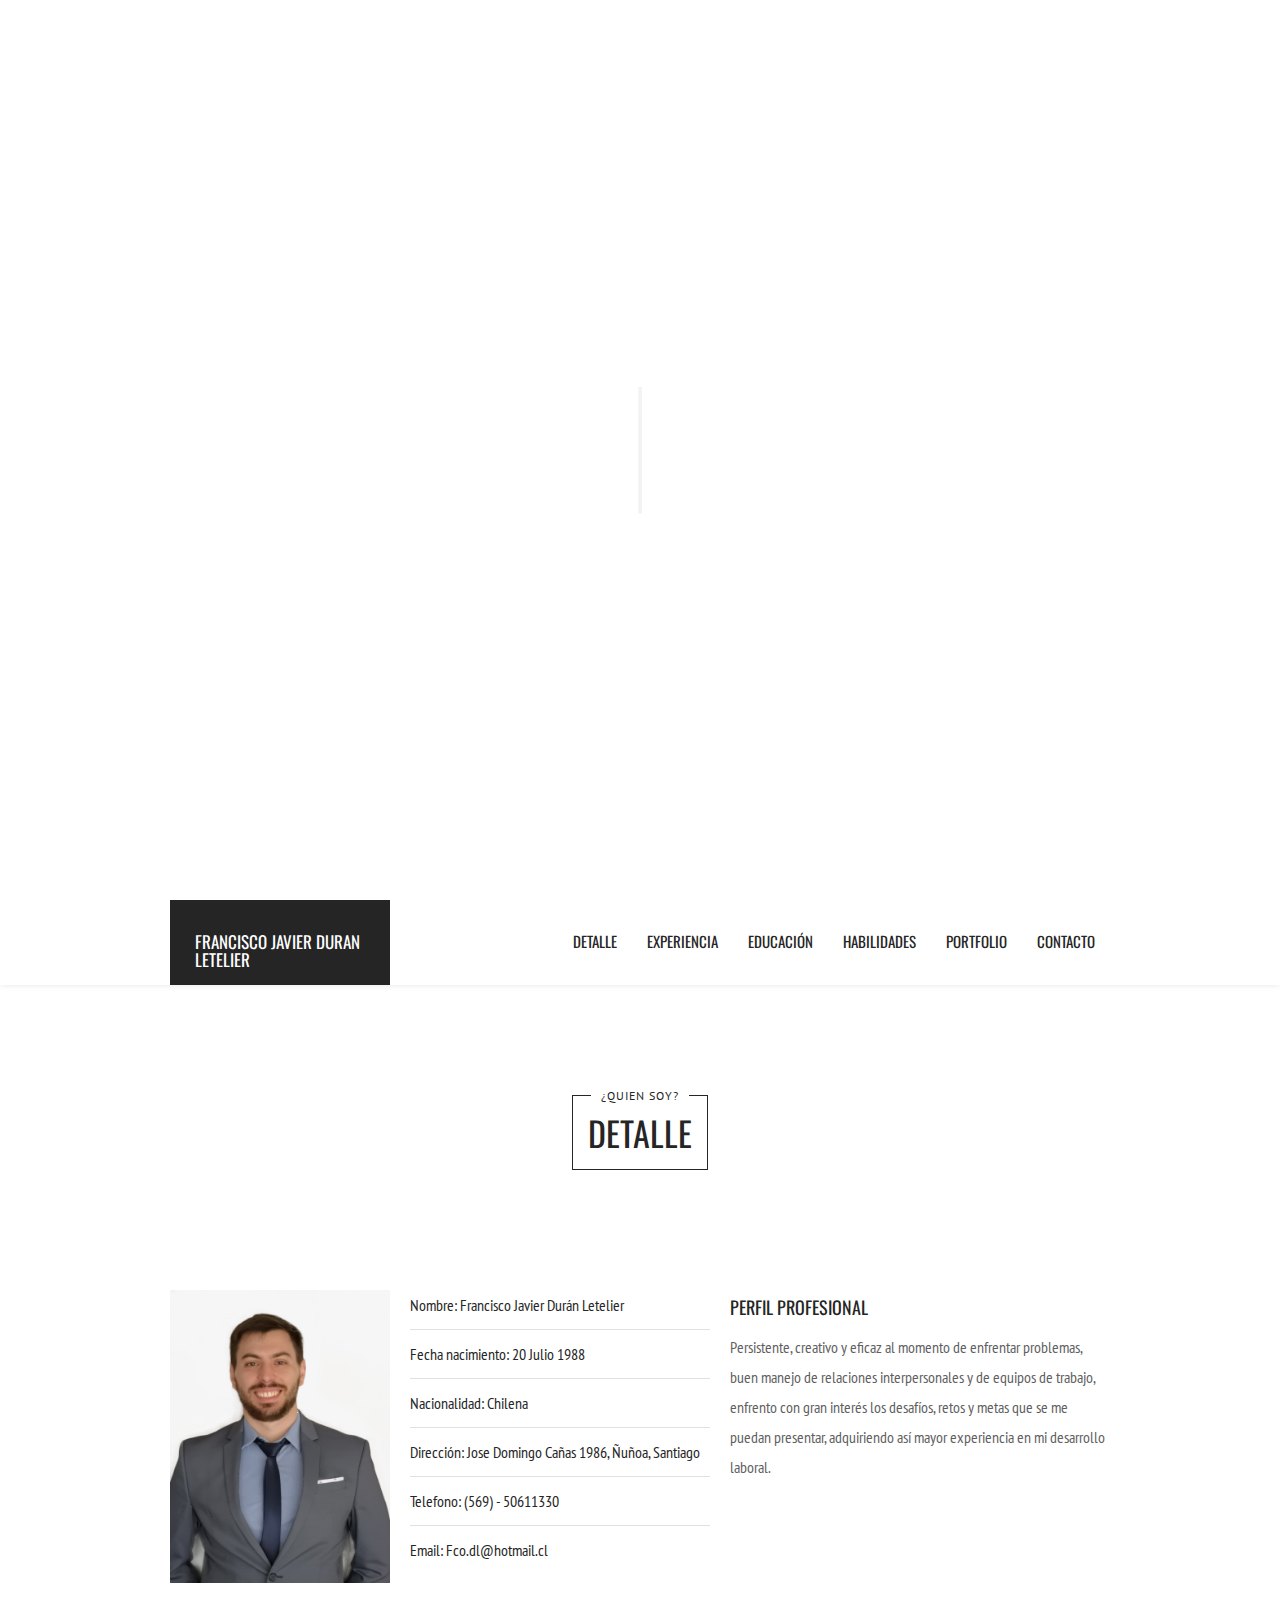
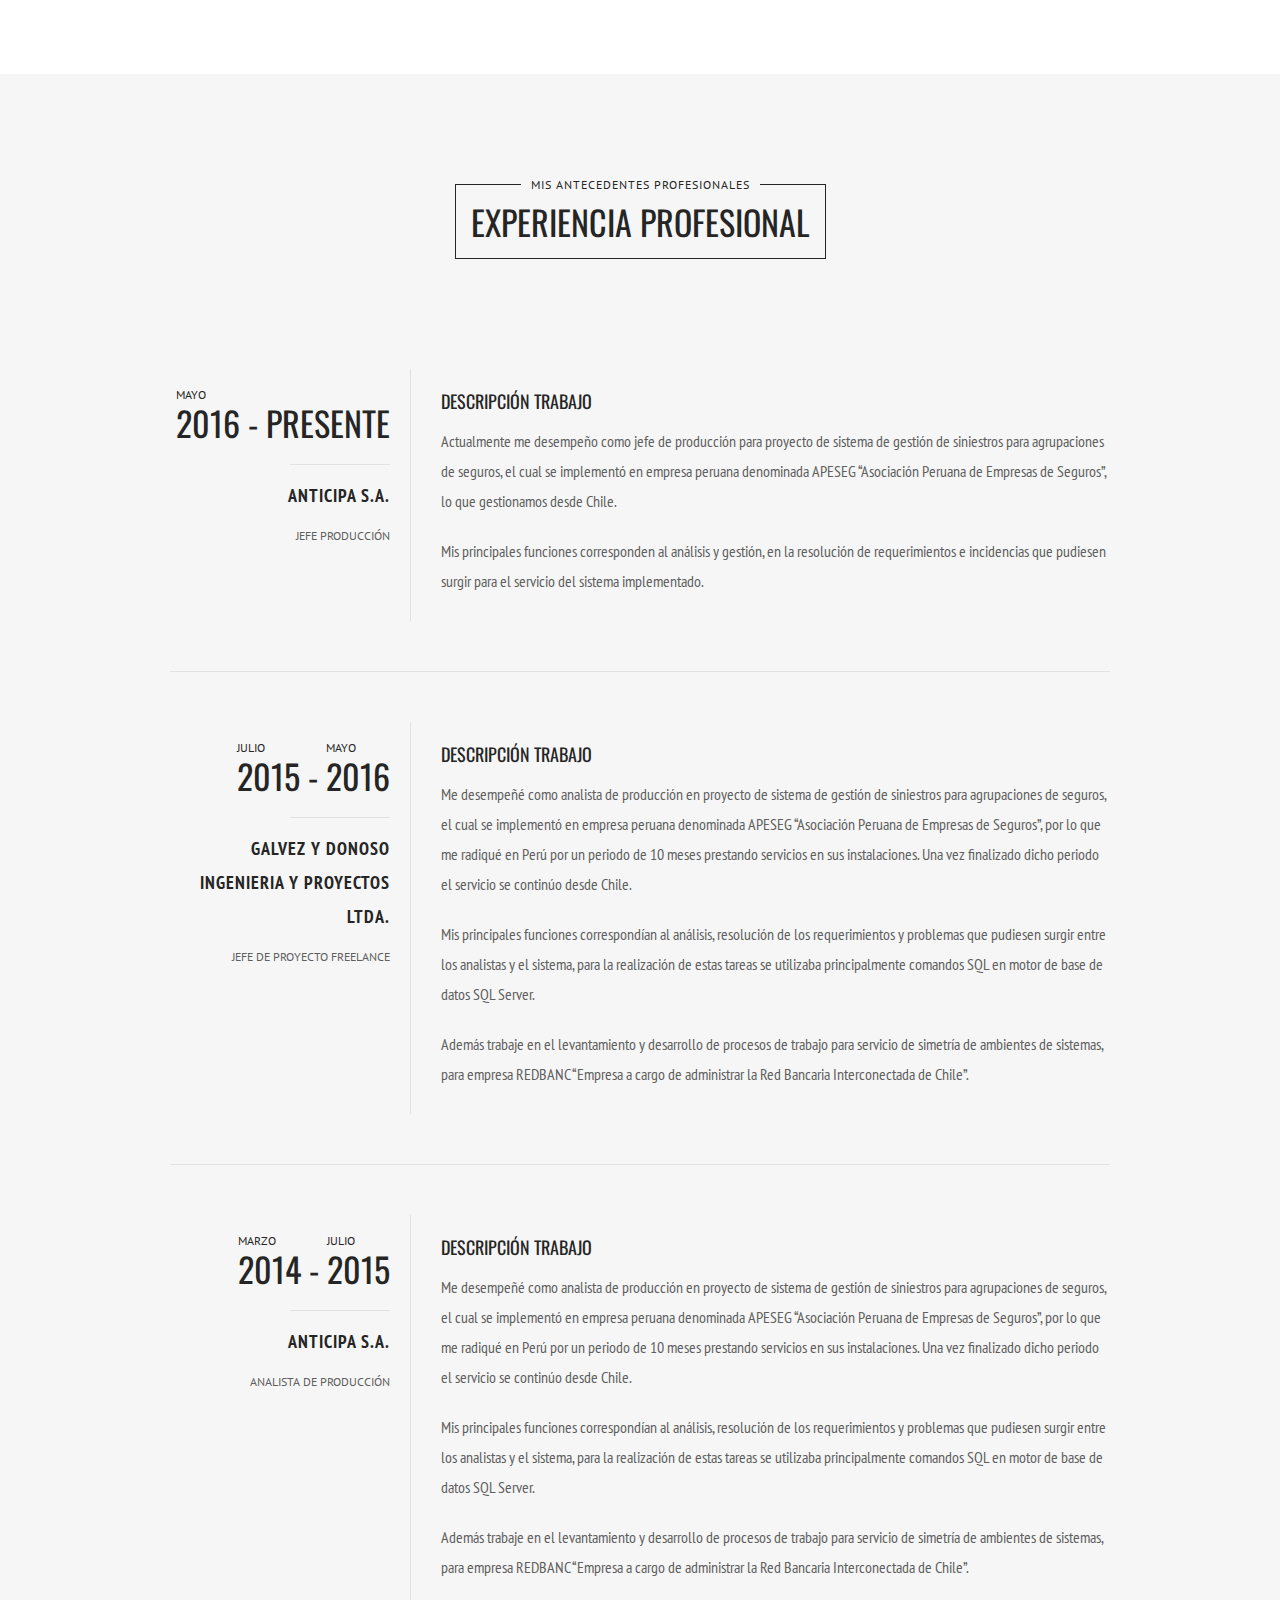
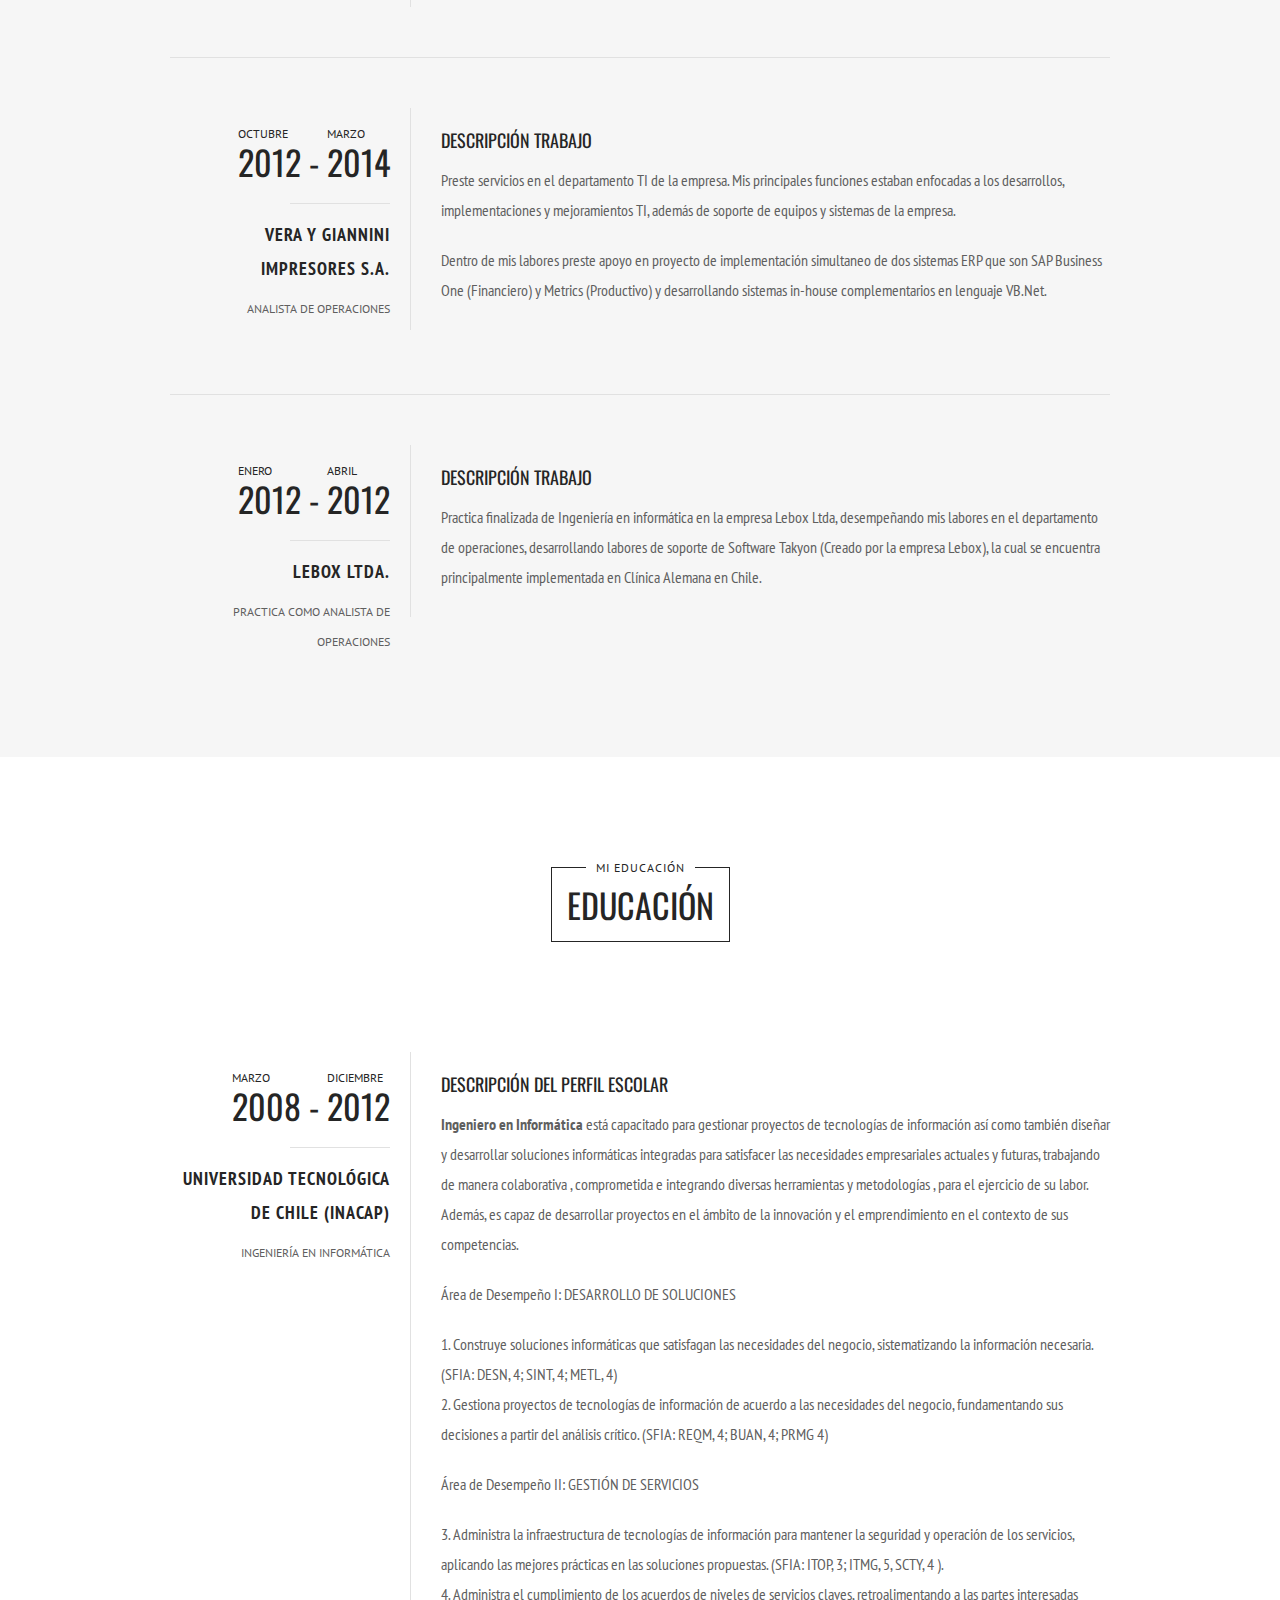
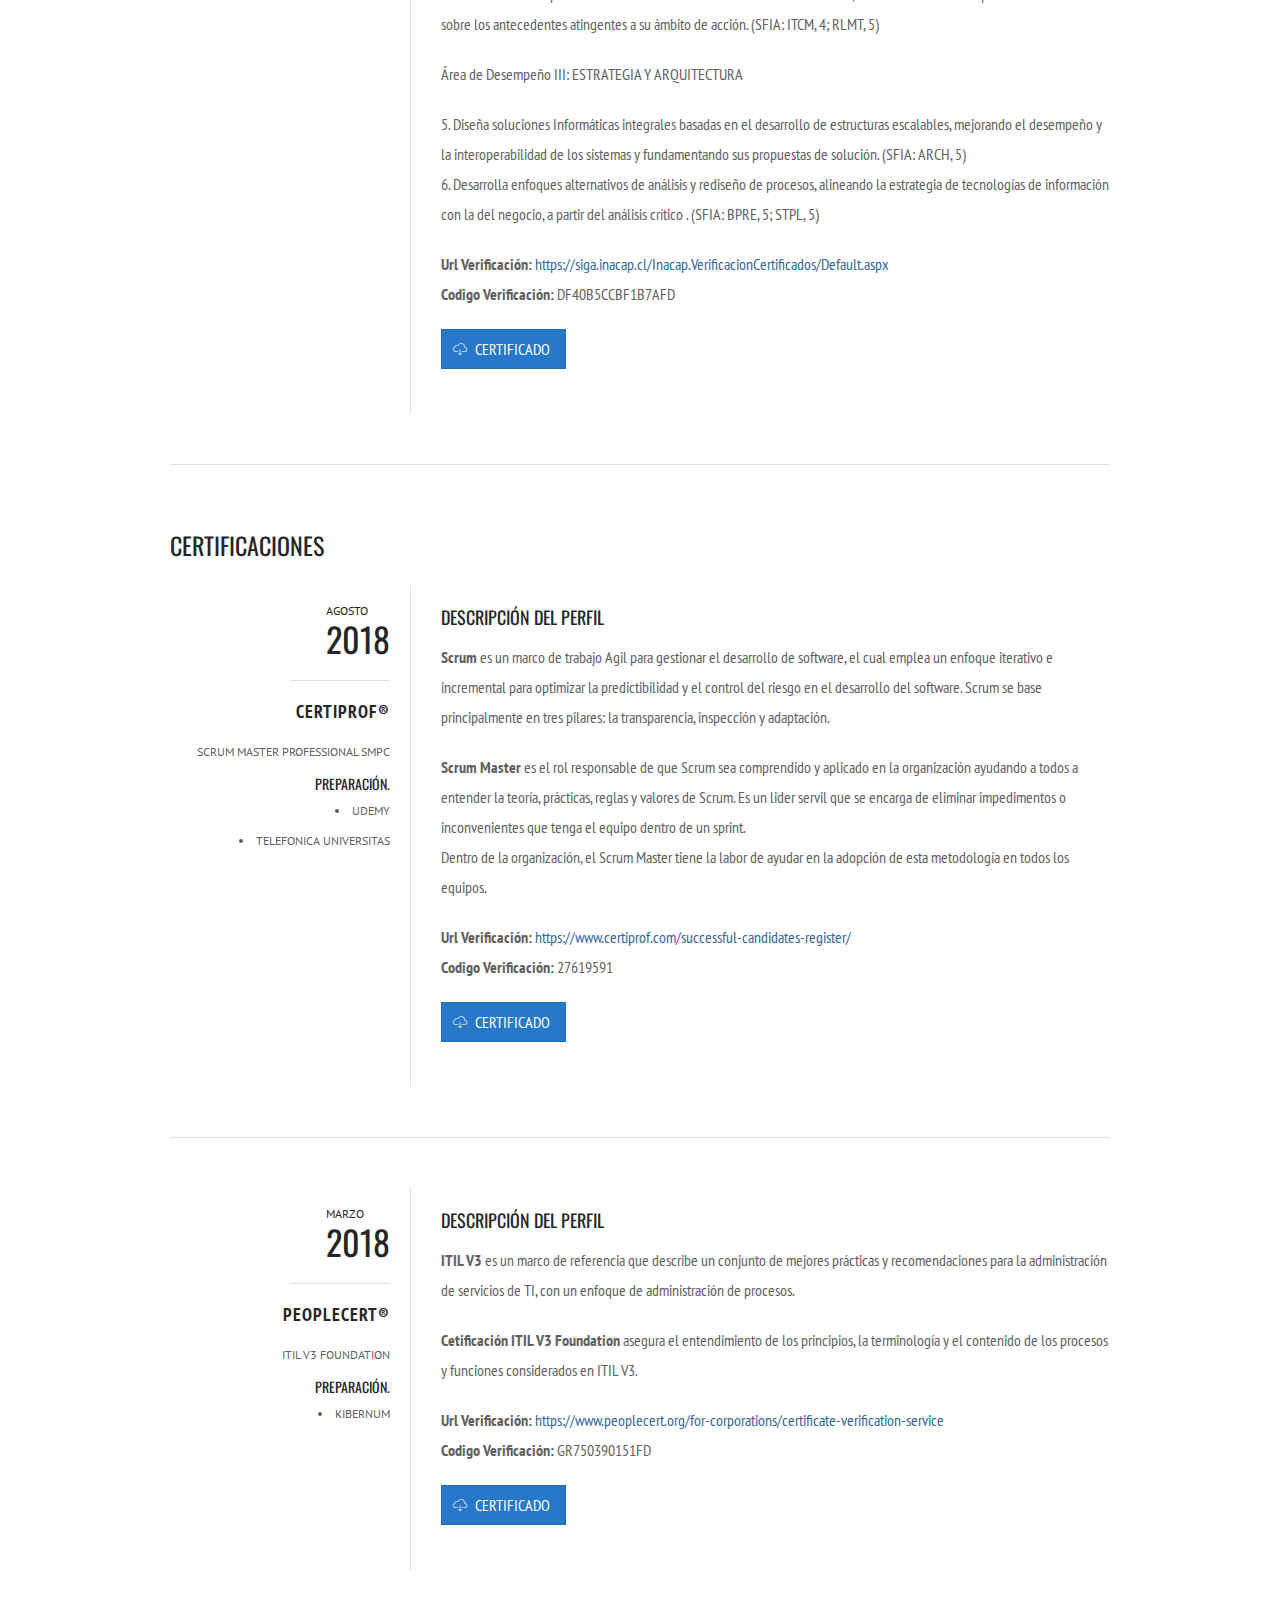
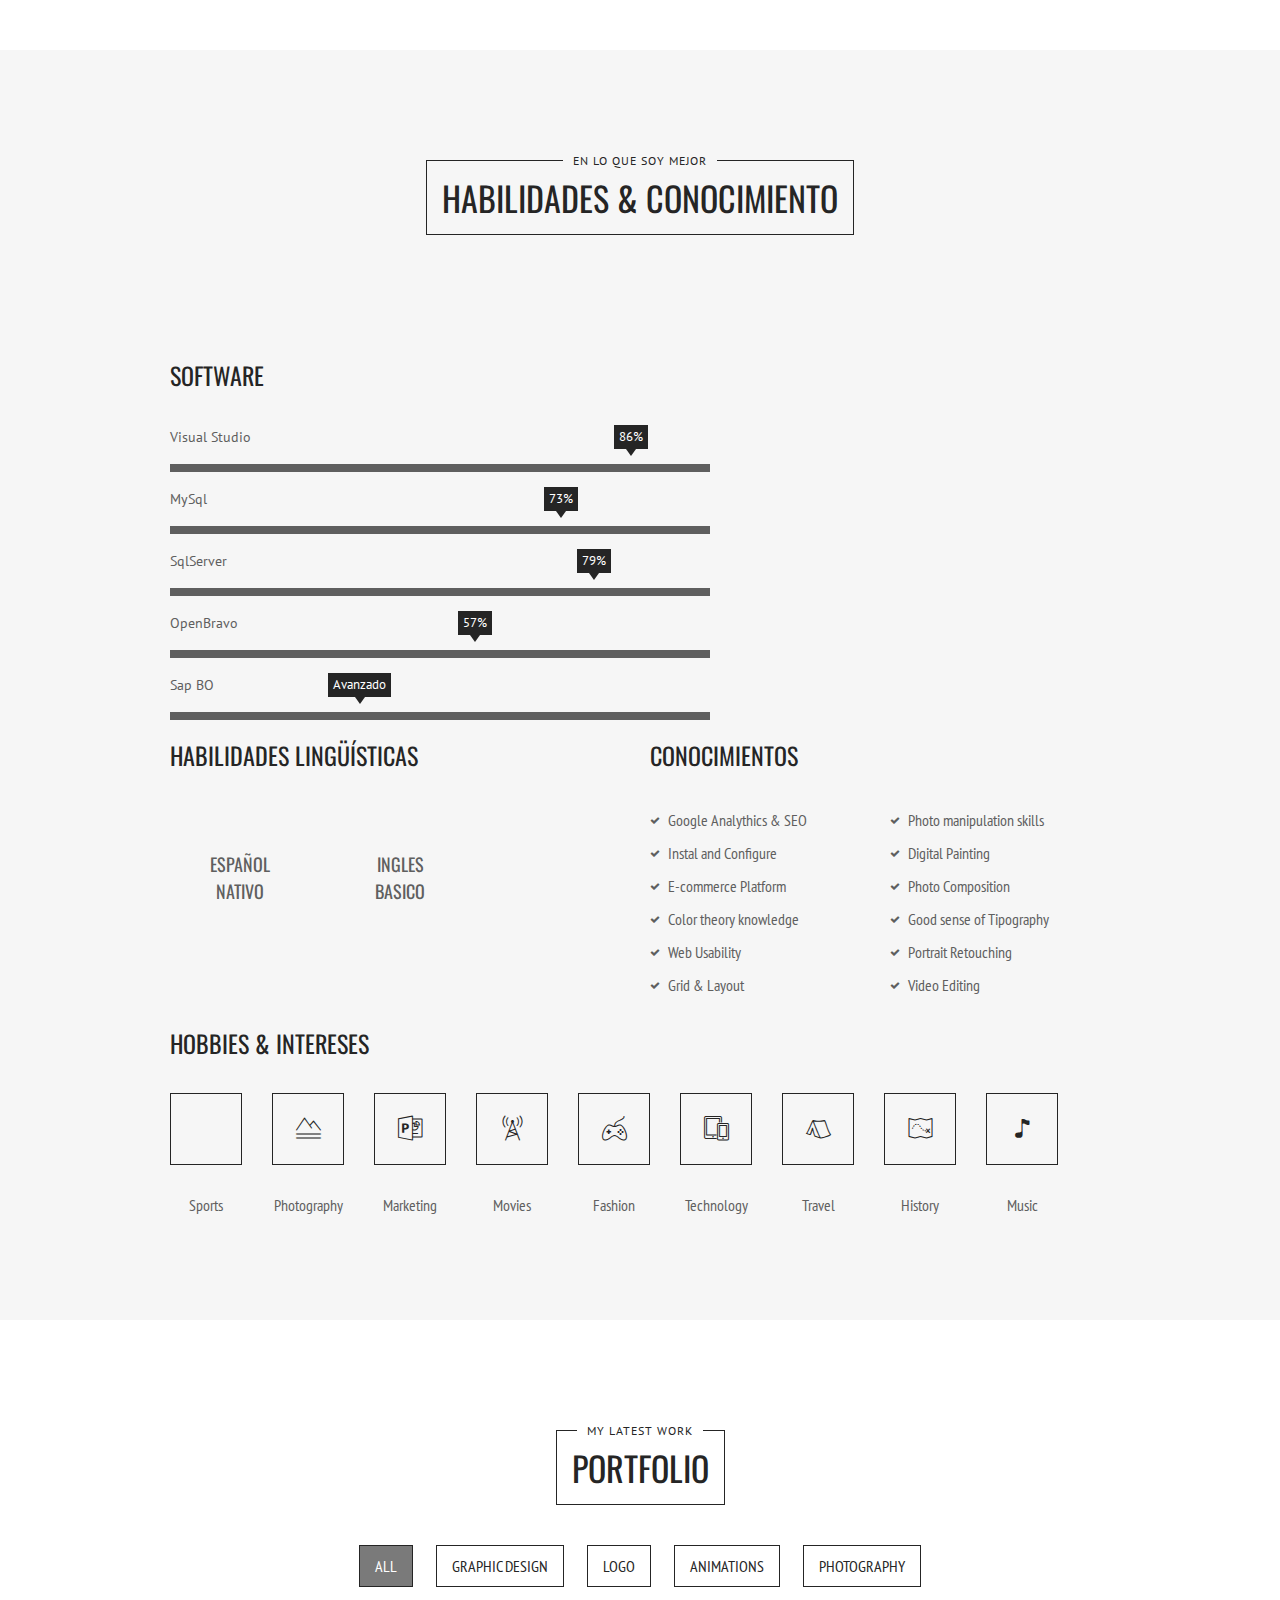
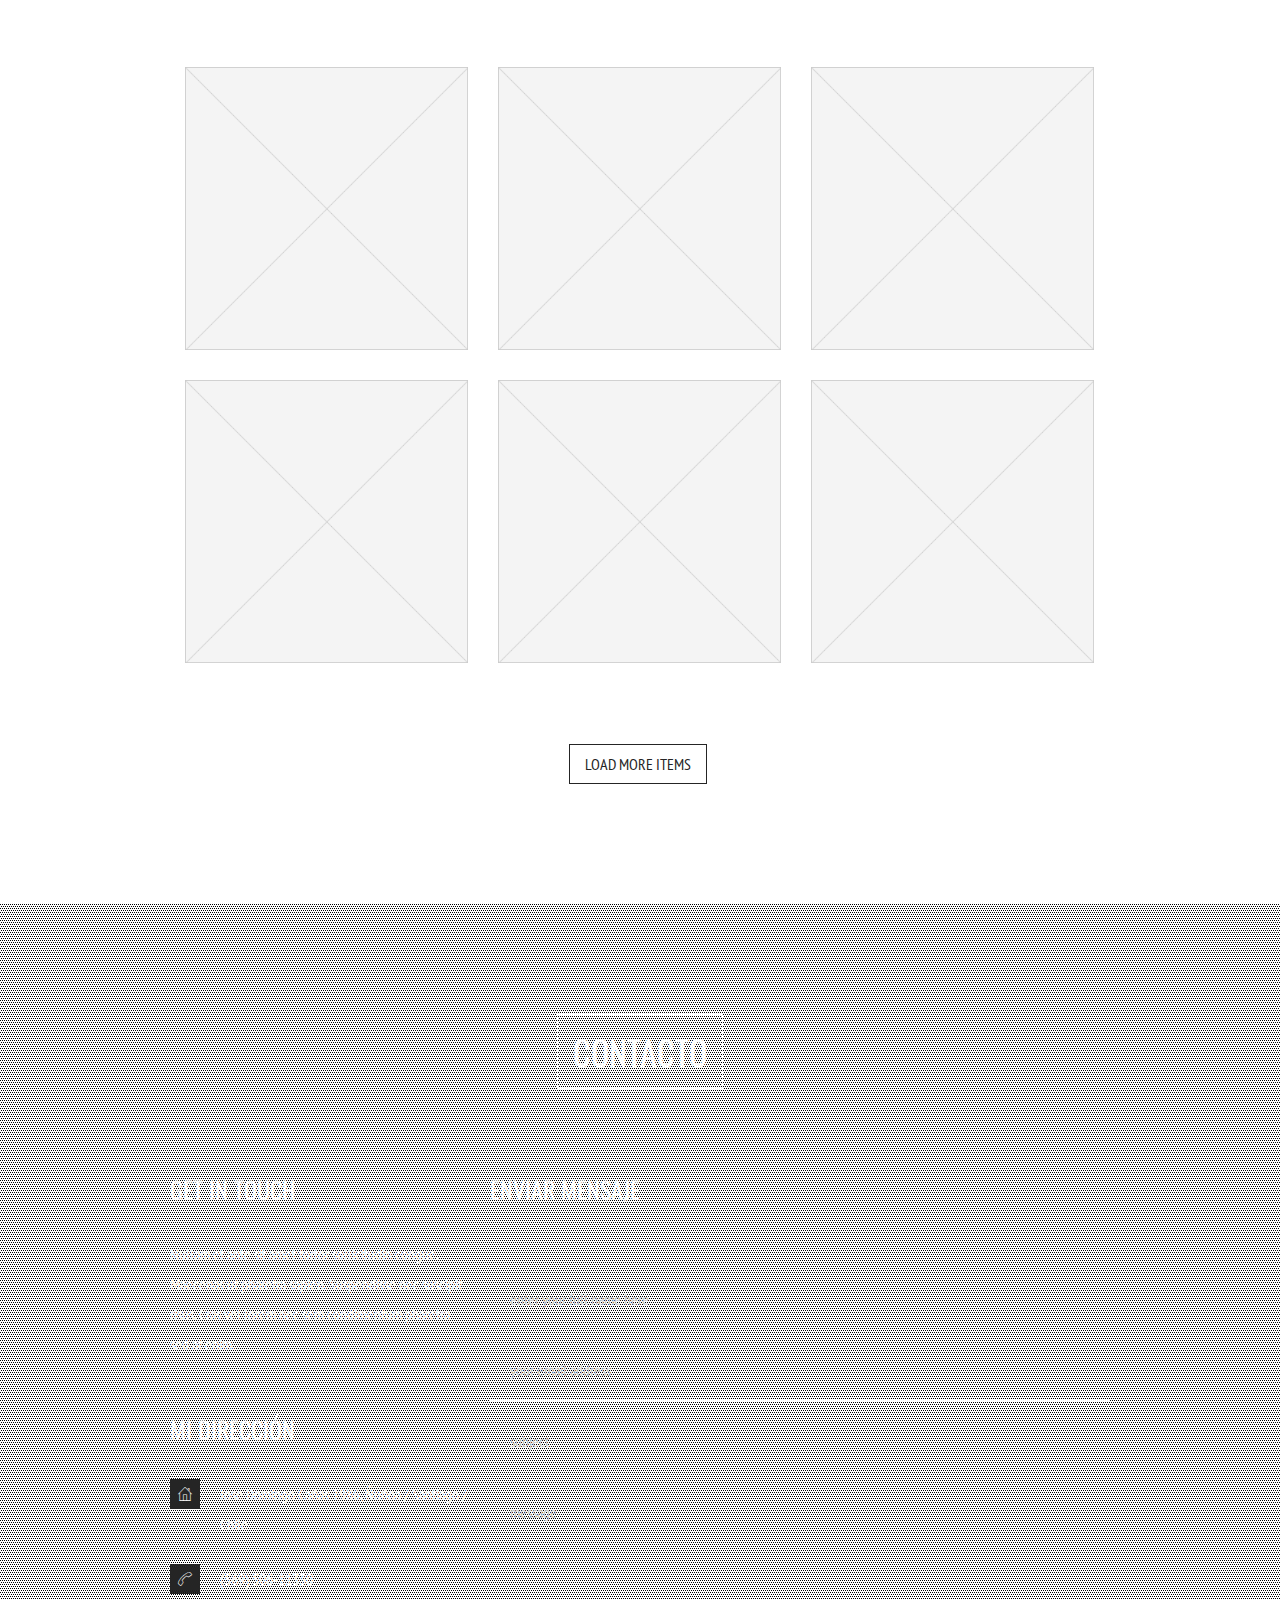
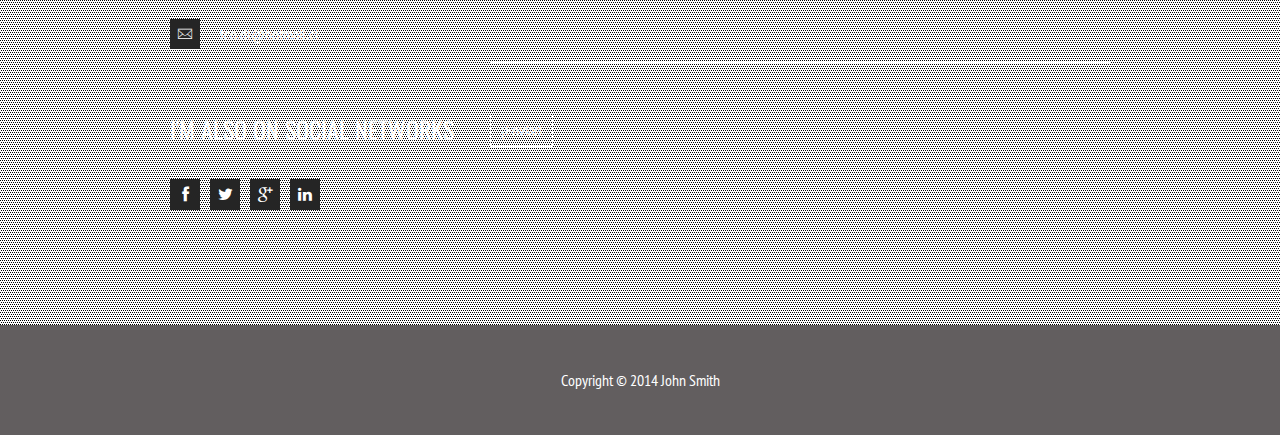
==== commit be140478: "Updated index.html" ====
--- a/index.html
+++ b/index.html
@@ -1,6 +1,6 @@
 <!DOCTYPE html>
 <html class="no-js">
-<head>
+<head> 
 
 	<meta charset="utf-8">
     <meta name="viewport" content="width=device-width, initial-scale=1, maximum-scale=1, user-scalable=0"/> 
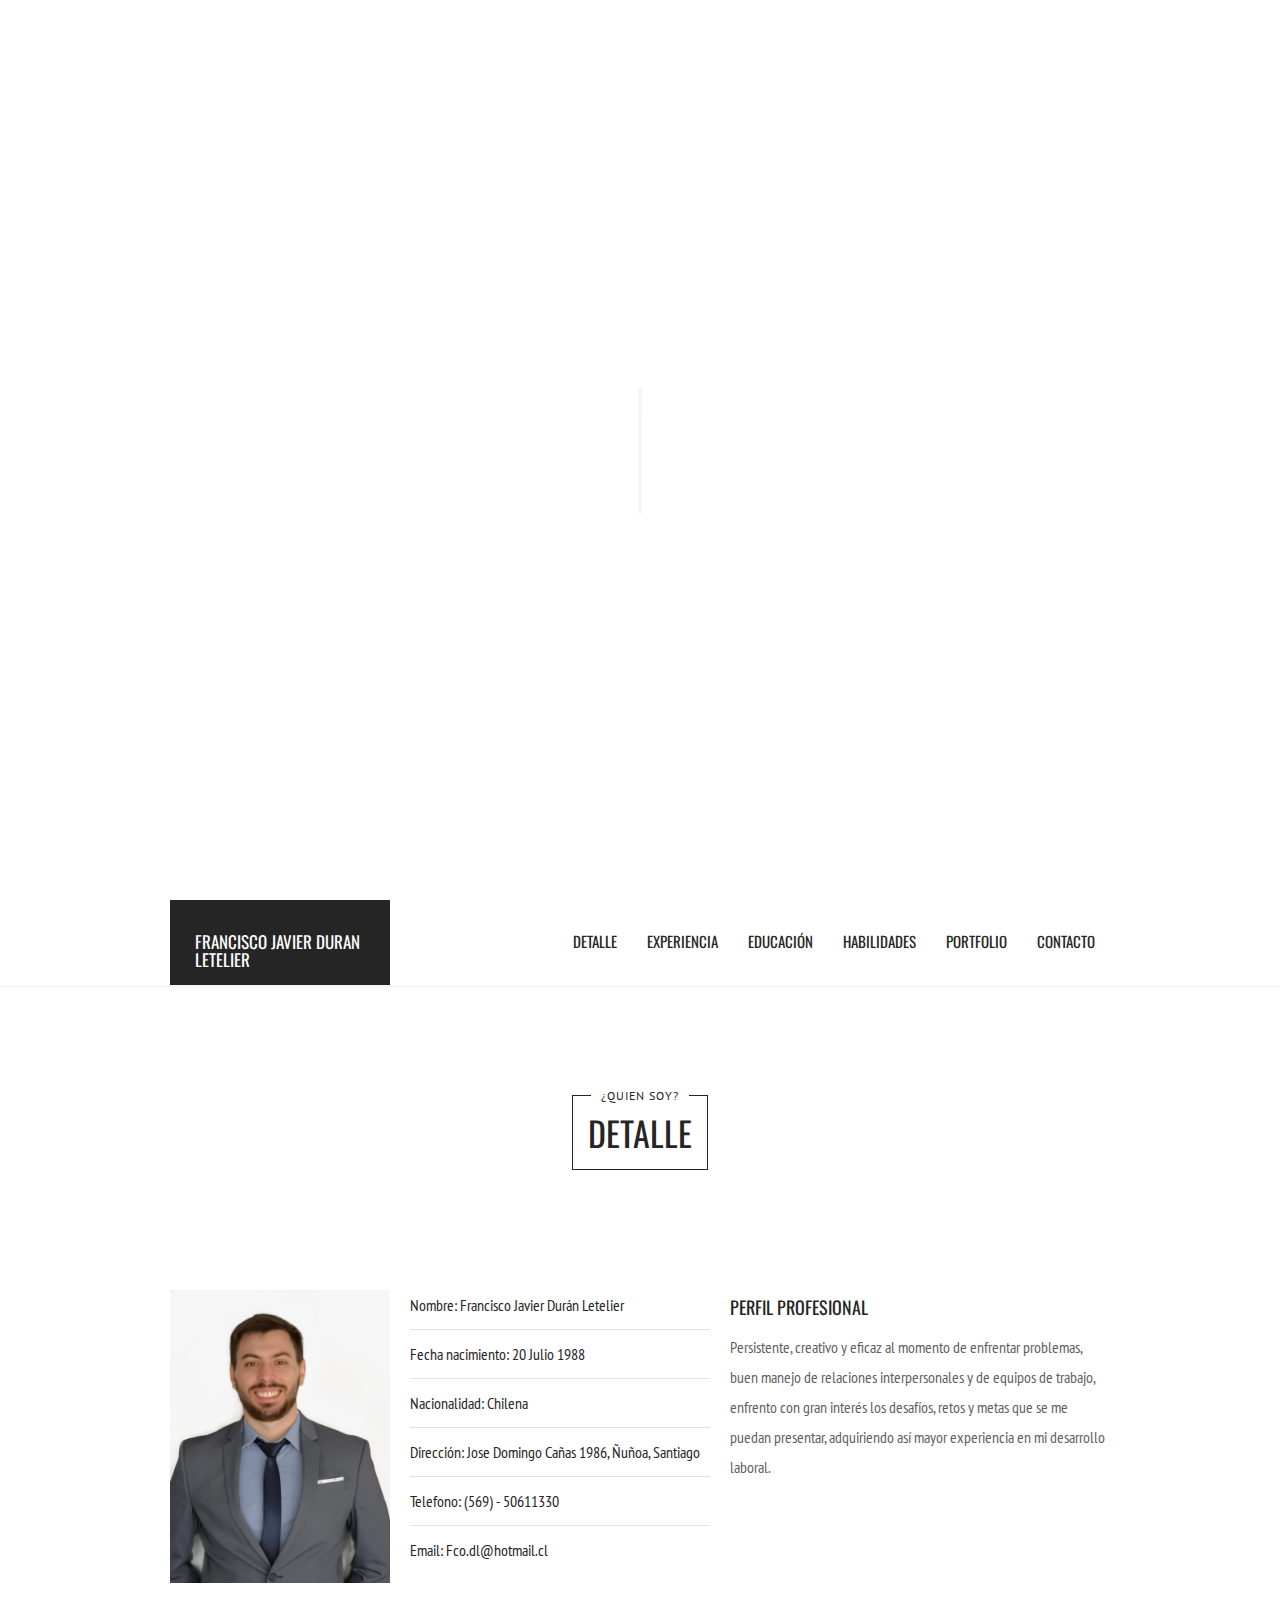
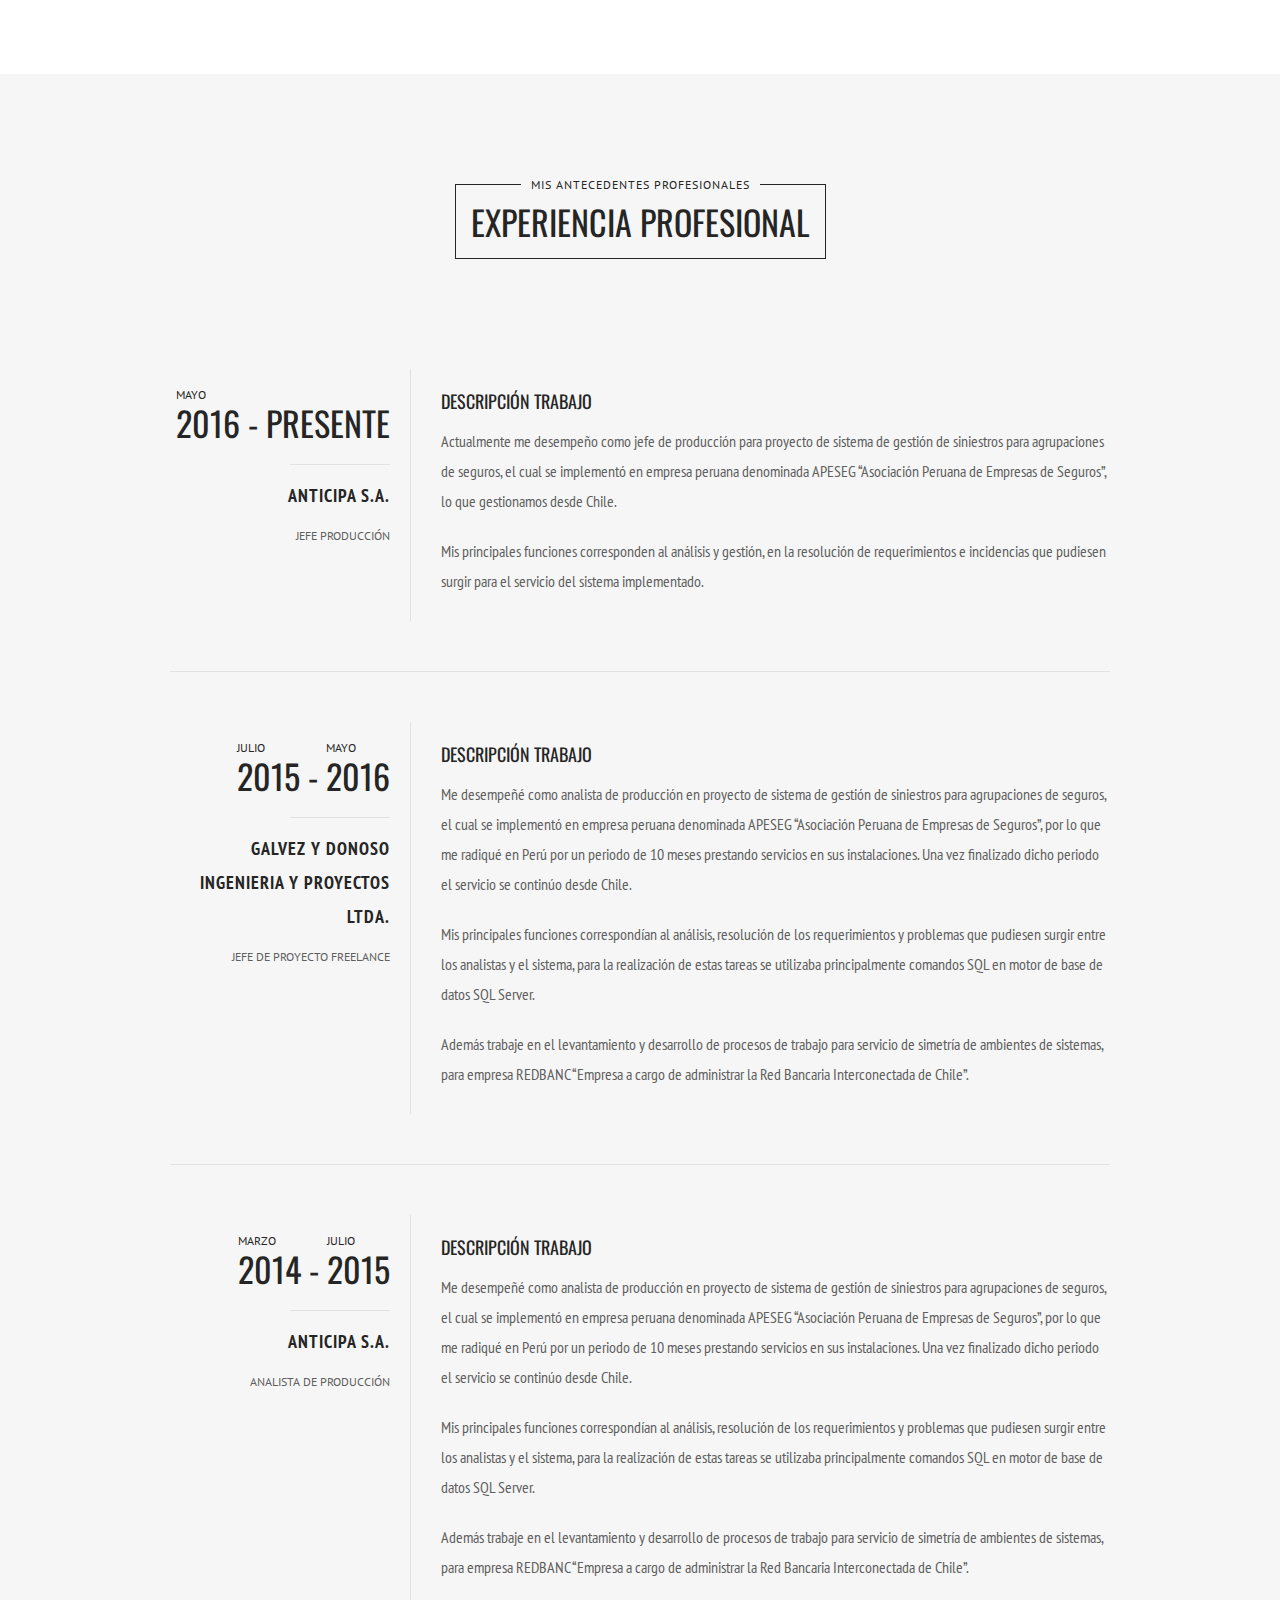
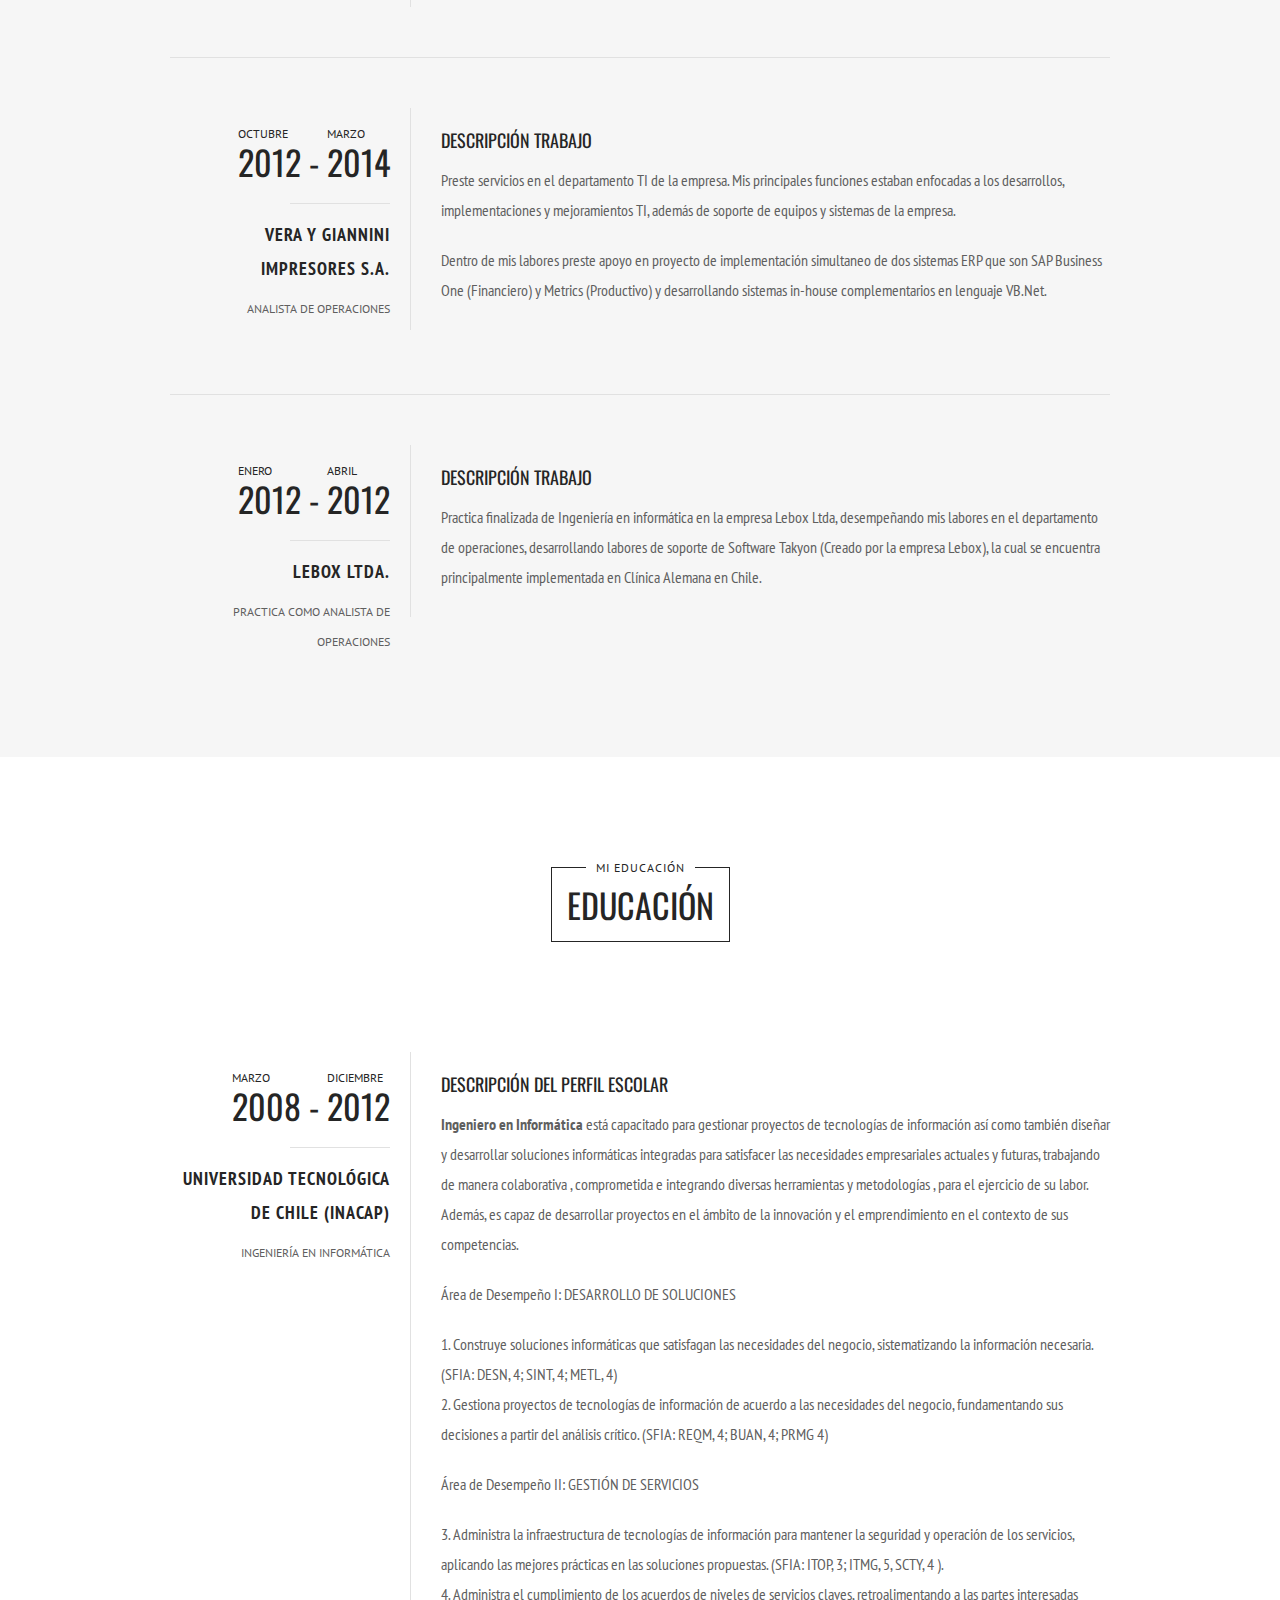
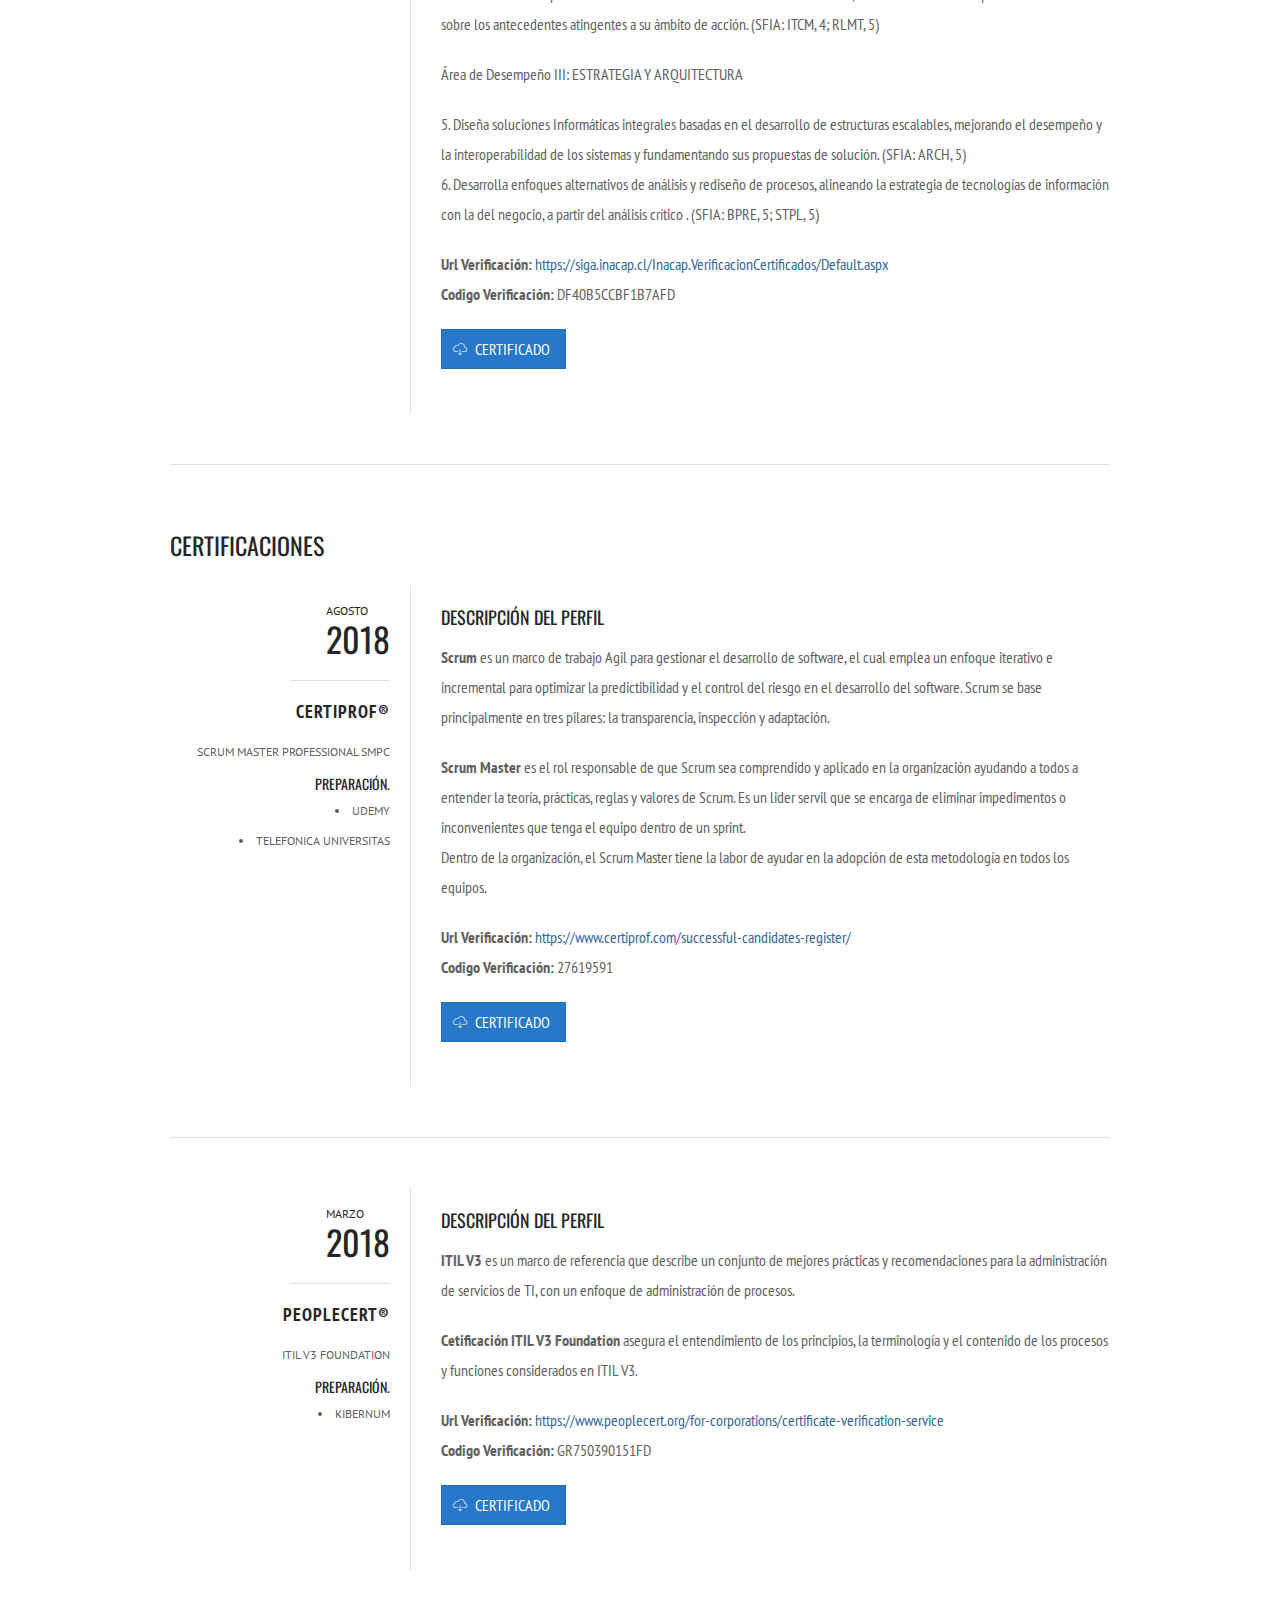
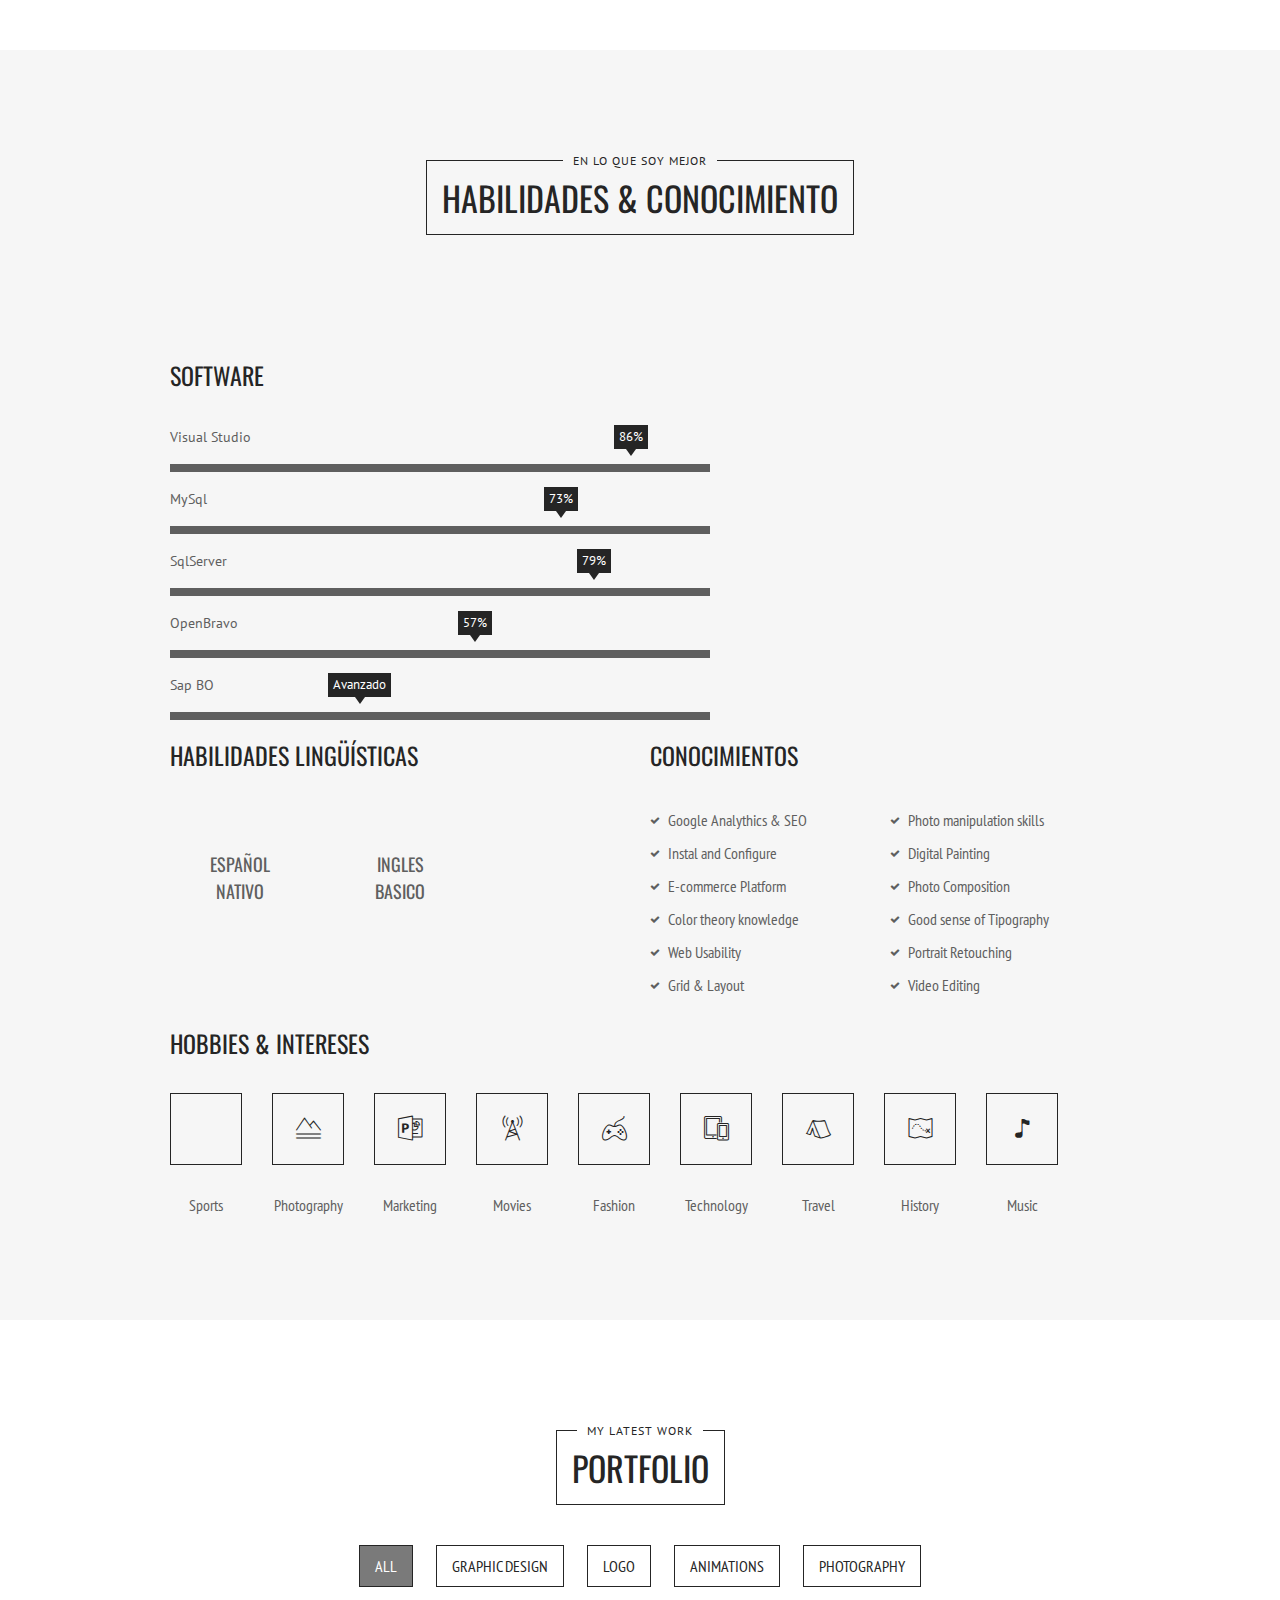
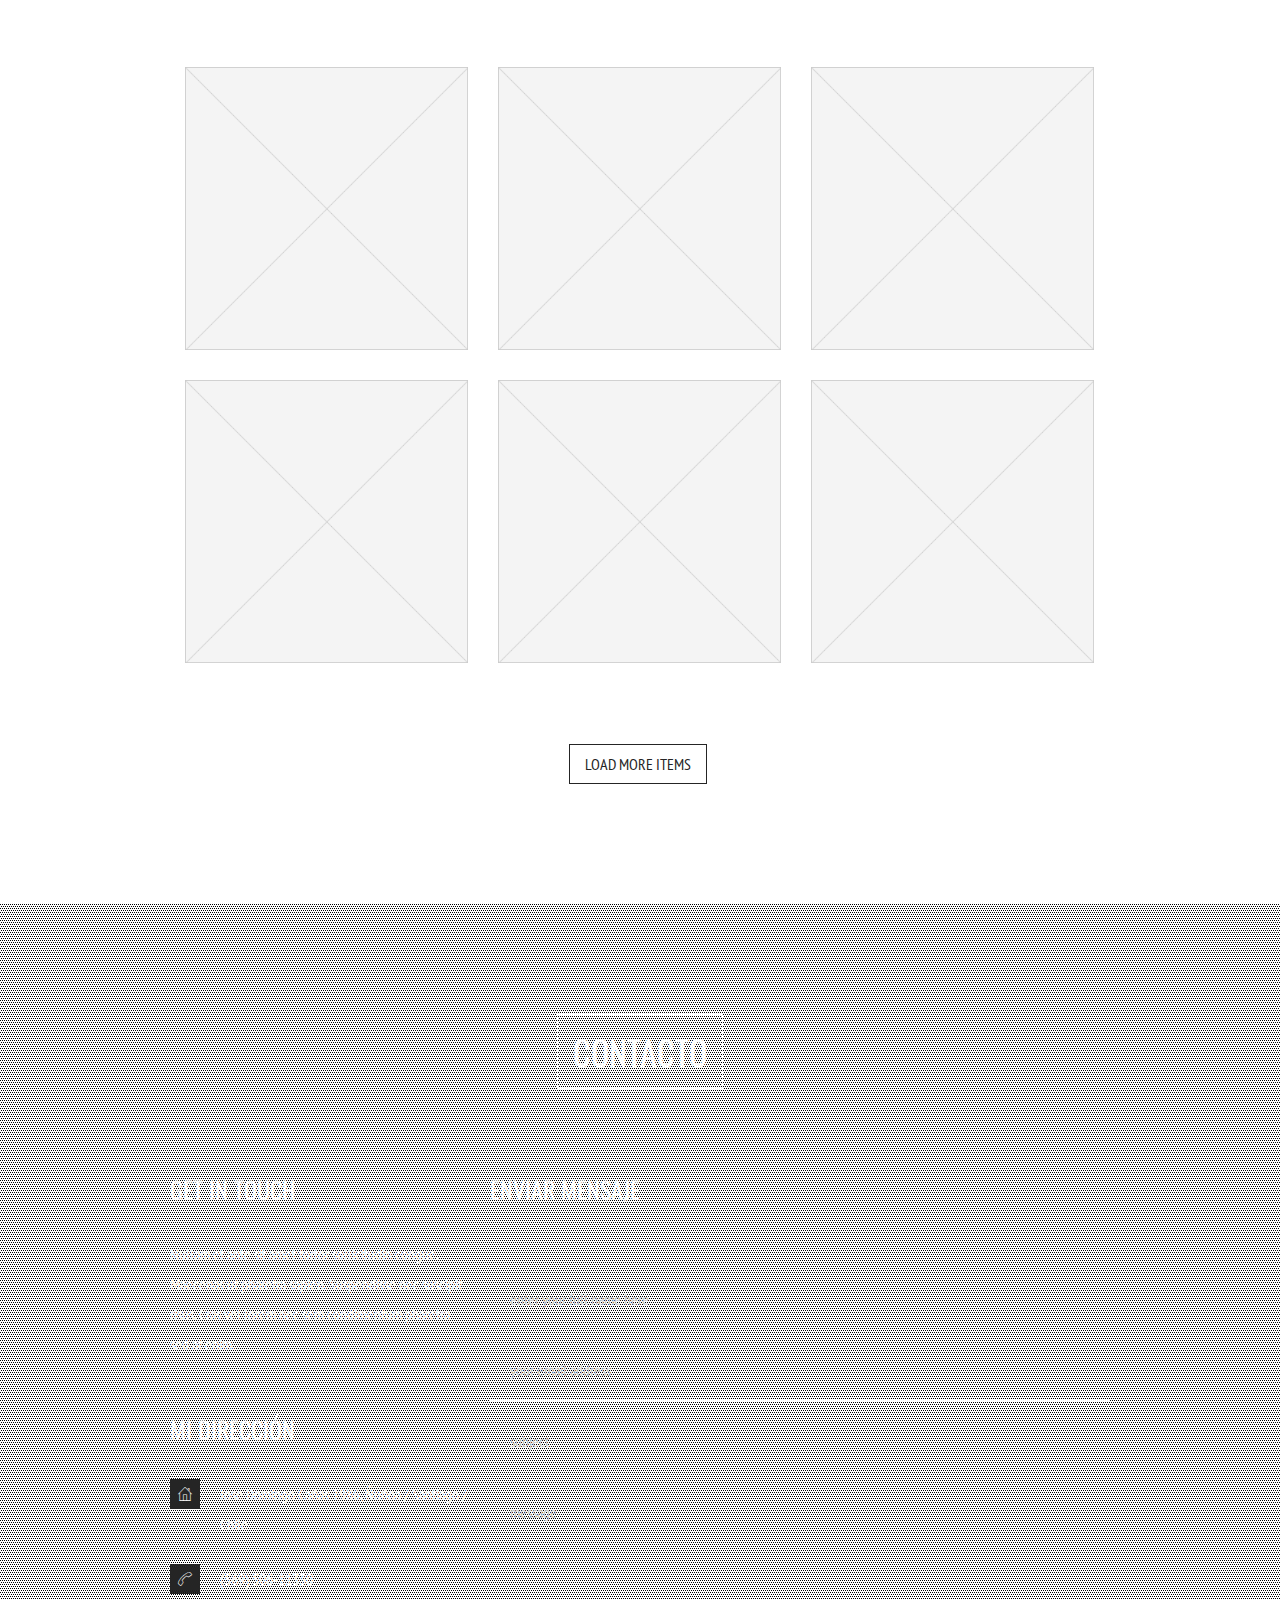
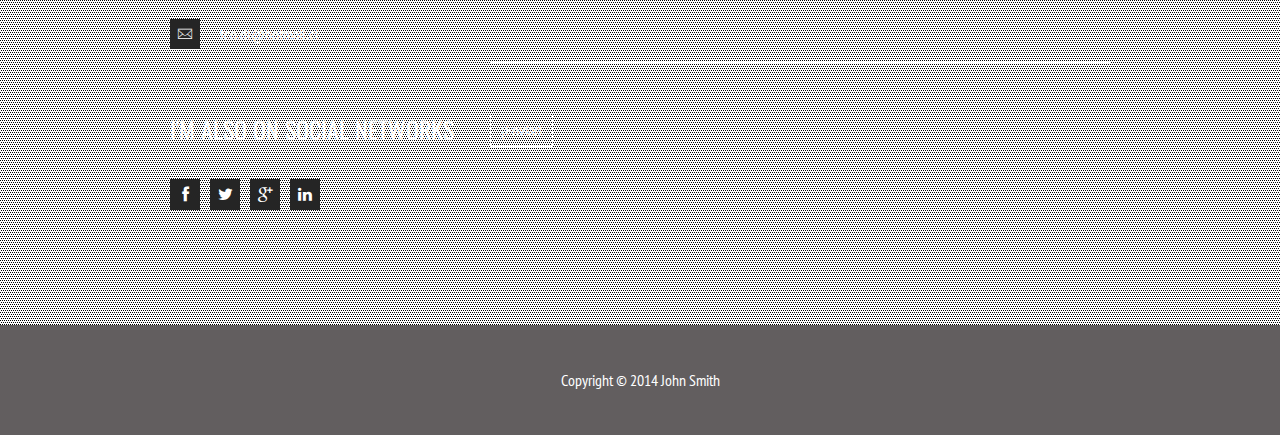
==== commit ceabf6ed: "Updated index.html" ====
--- a/index.html
+++ b/index.html
@@ -7,7 +7,7 @@
 	<meta http-equiv="X-UA-Compatible" content="IE=edge,chrome=1,requiresActiveX=true">
     
     
-	<title> Francisco Duran Letelier </title>
+	<title> Francisco Javier Duran Letelier </title>
 	<meta name="description" content="Curriculum Francisco Javier Durán Letelier.  ">
     
     <!-- /// Favicons ////////  -->
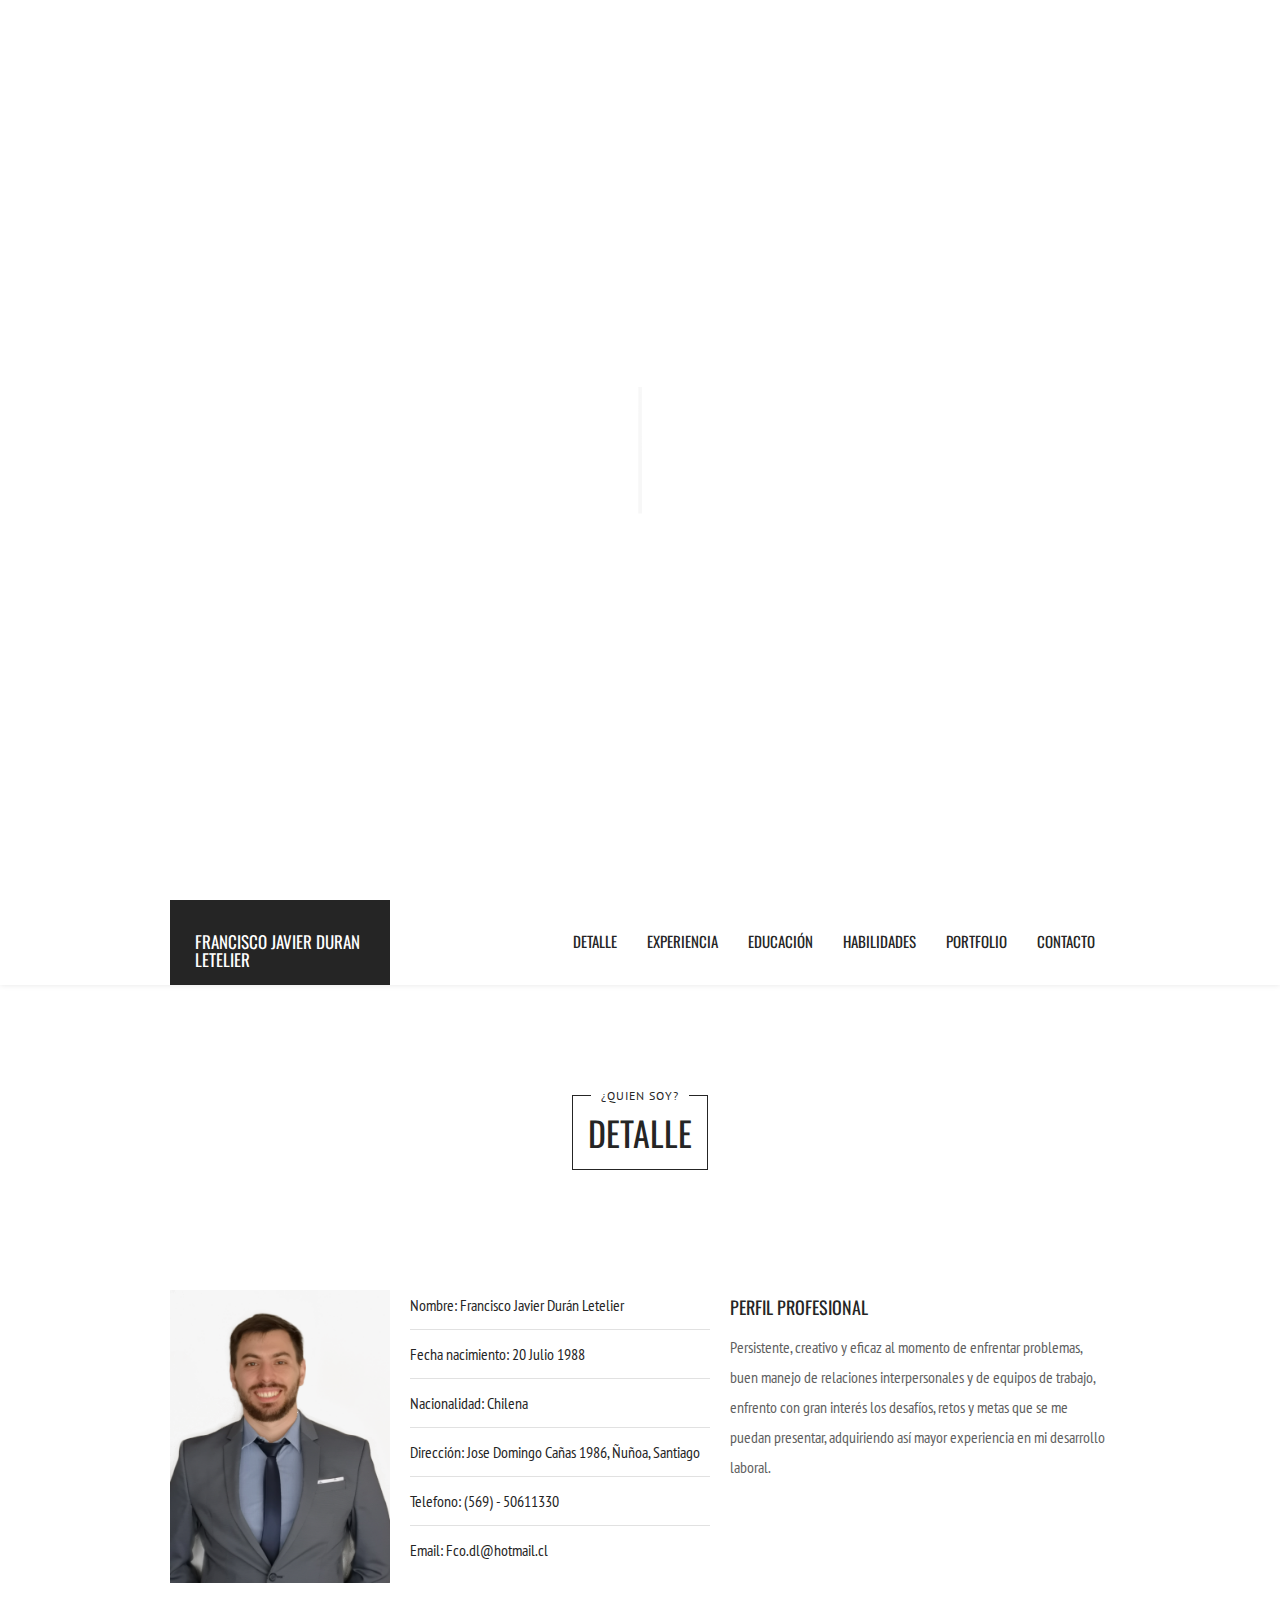
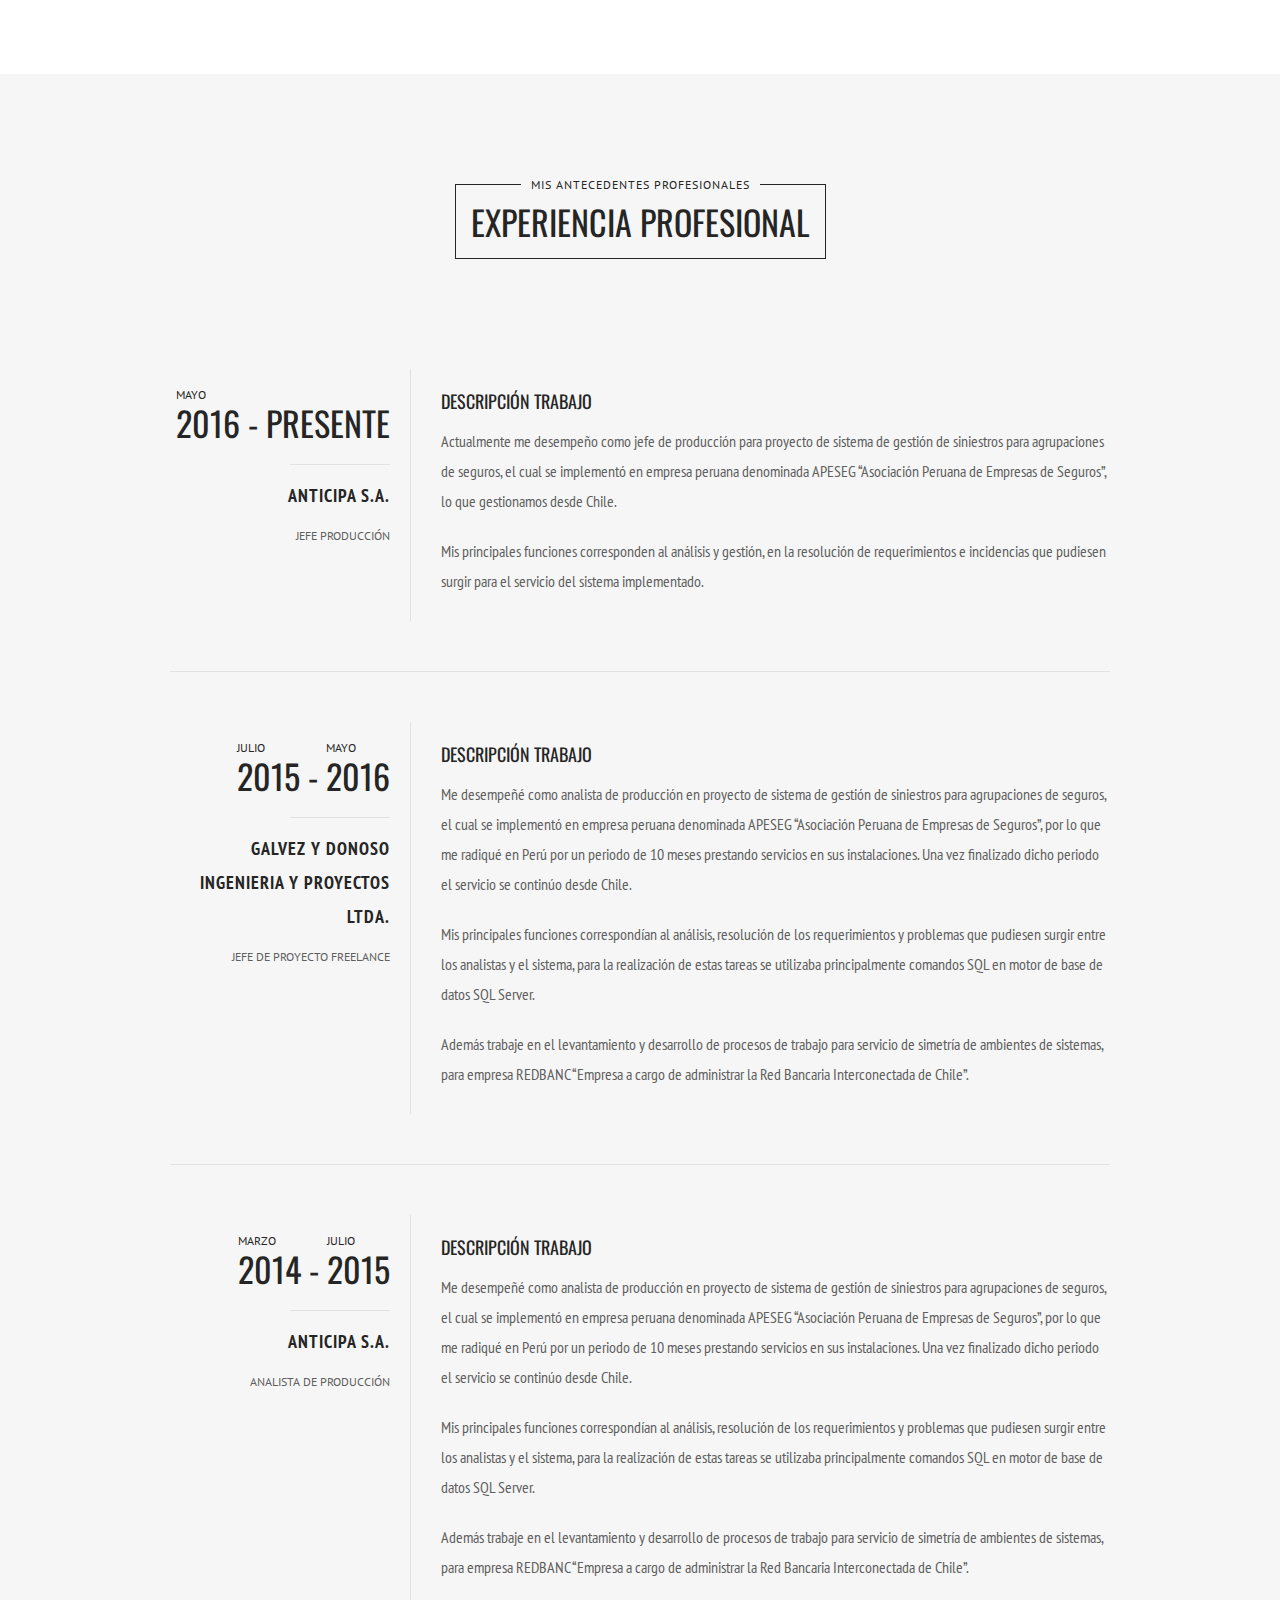
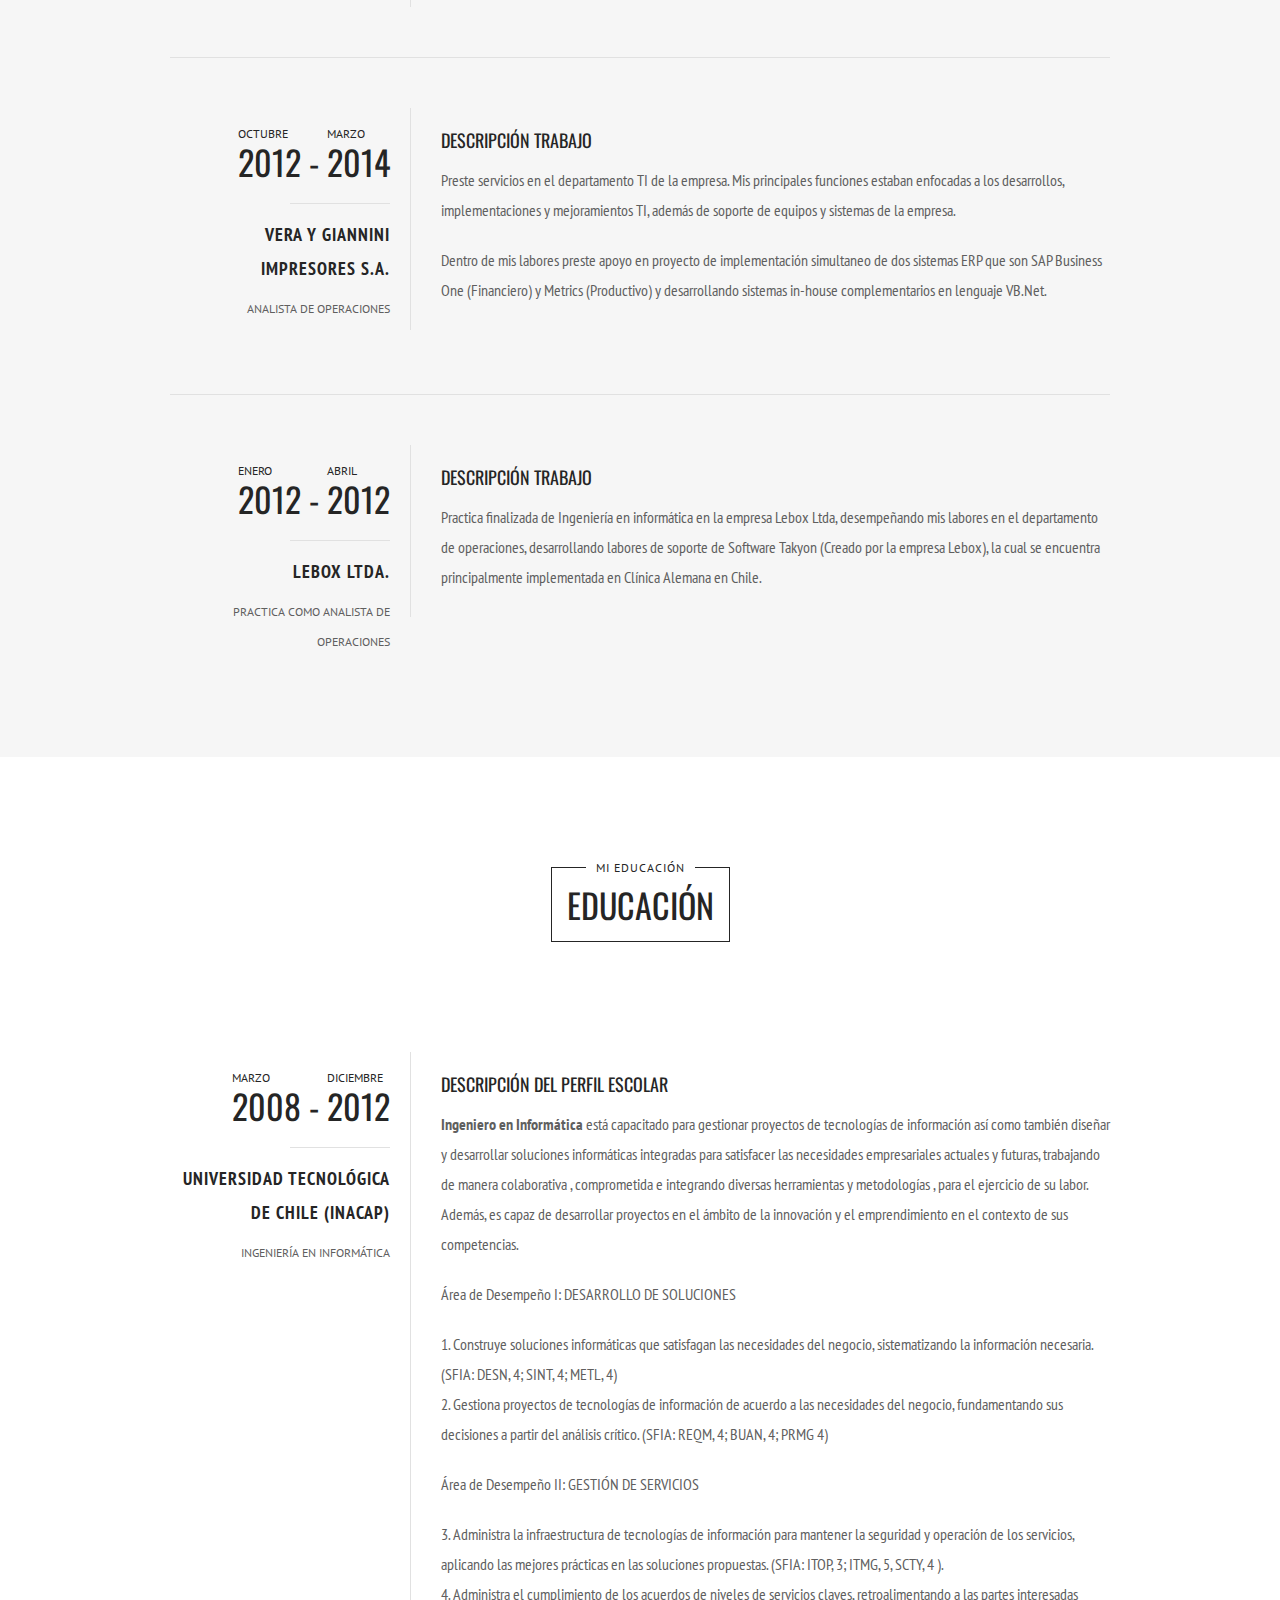
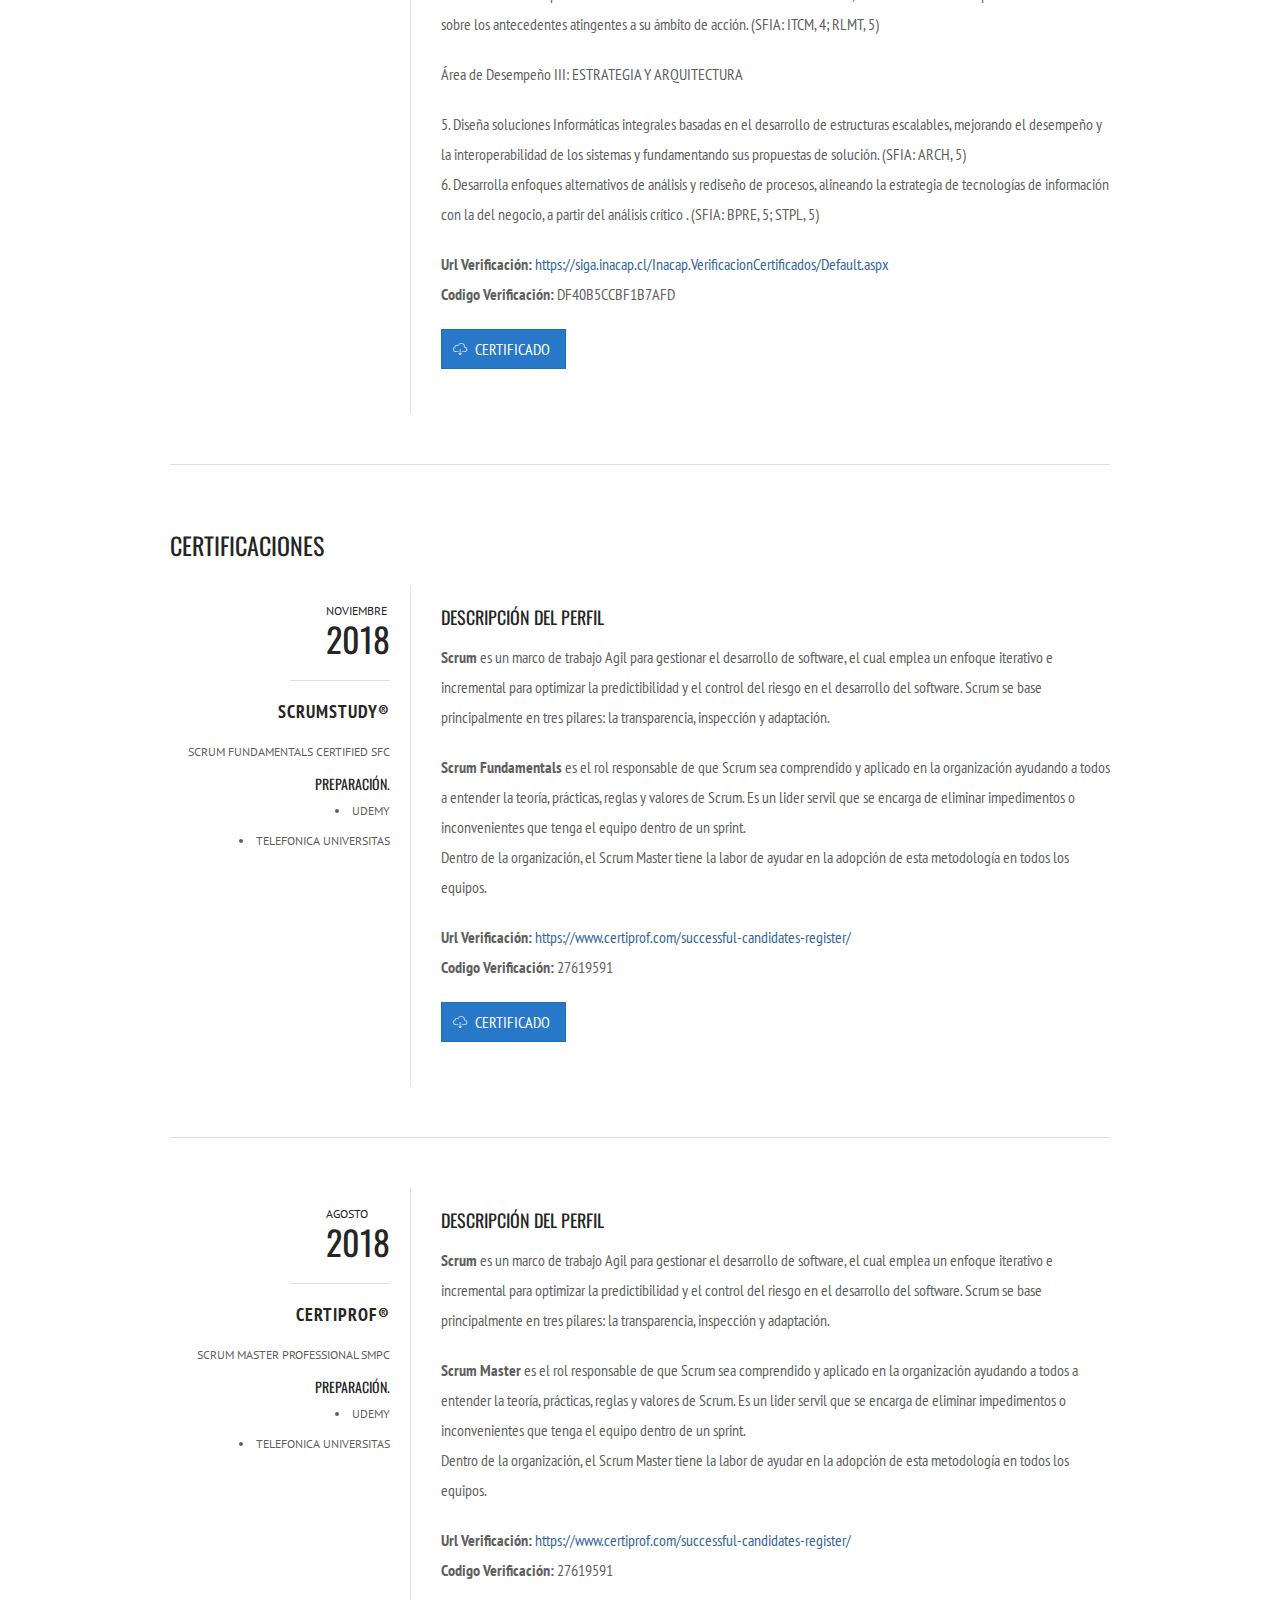
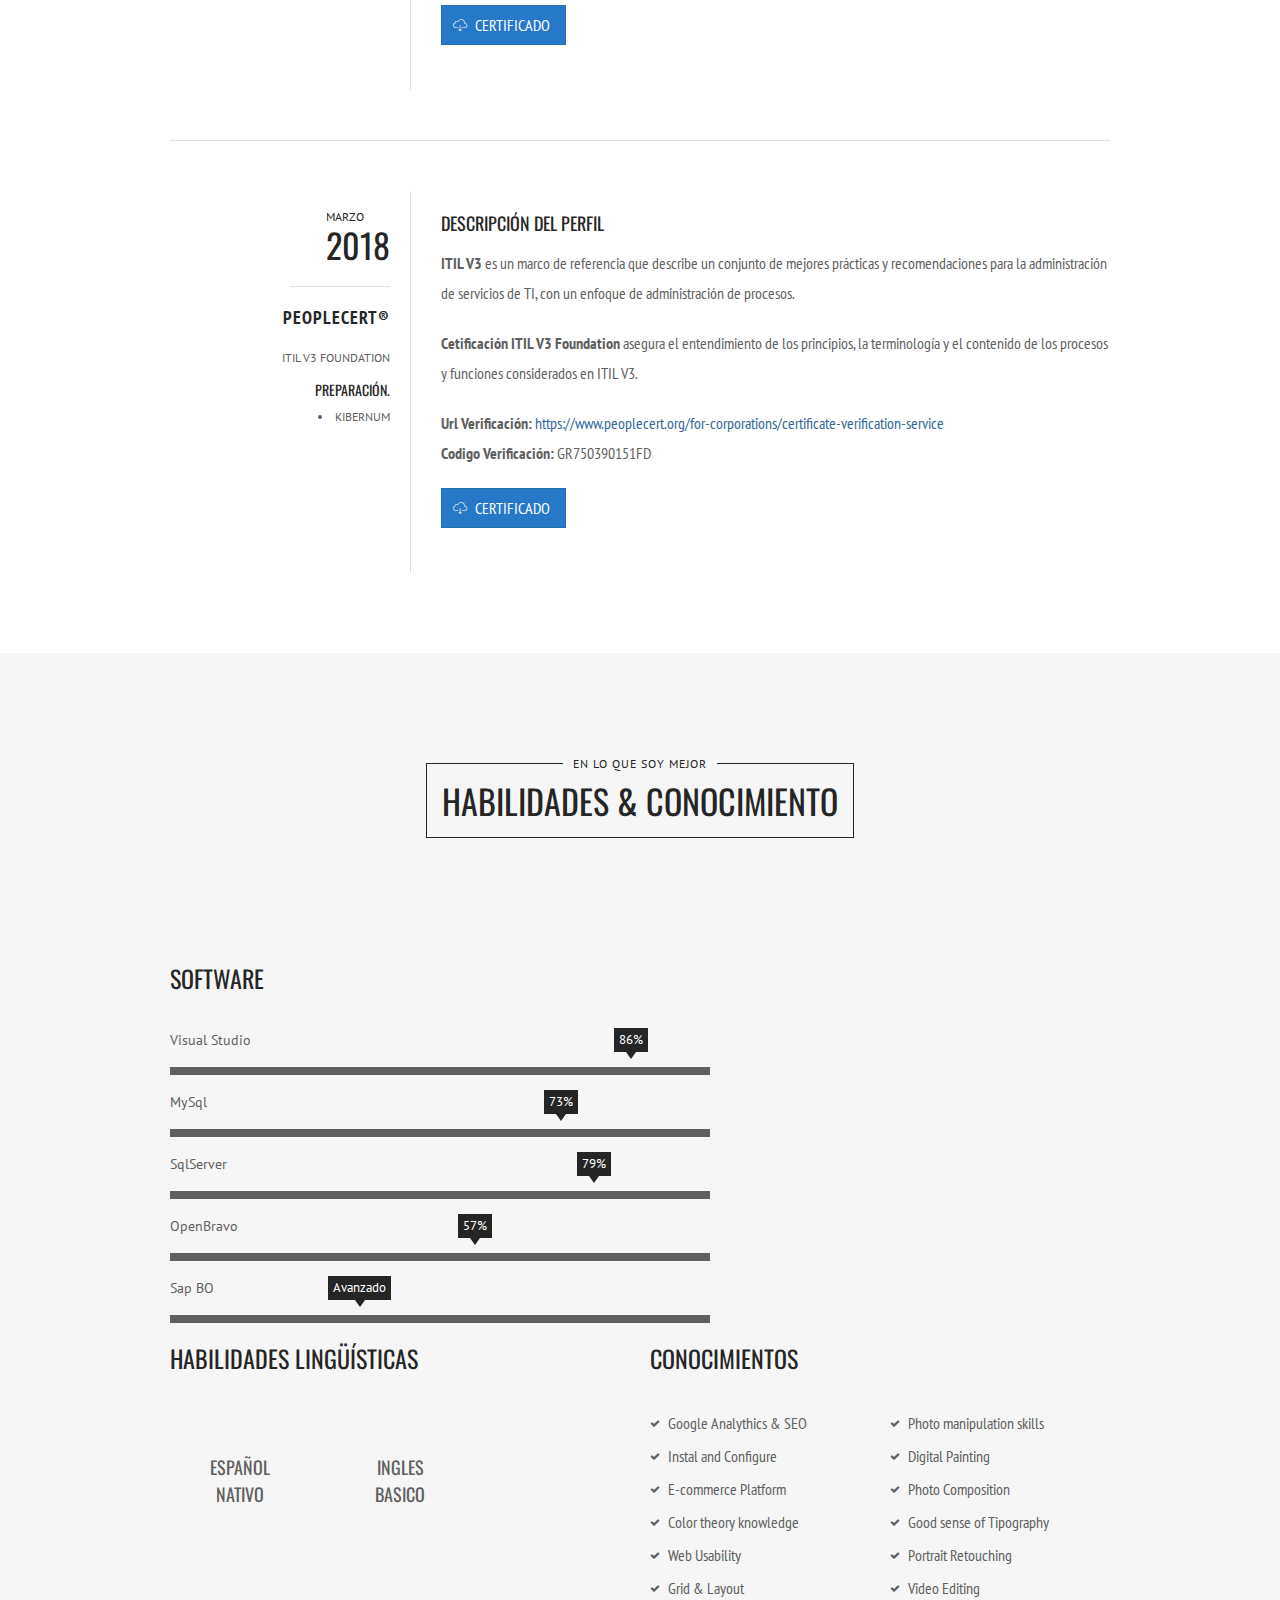
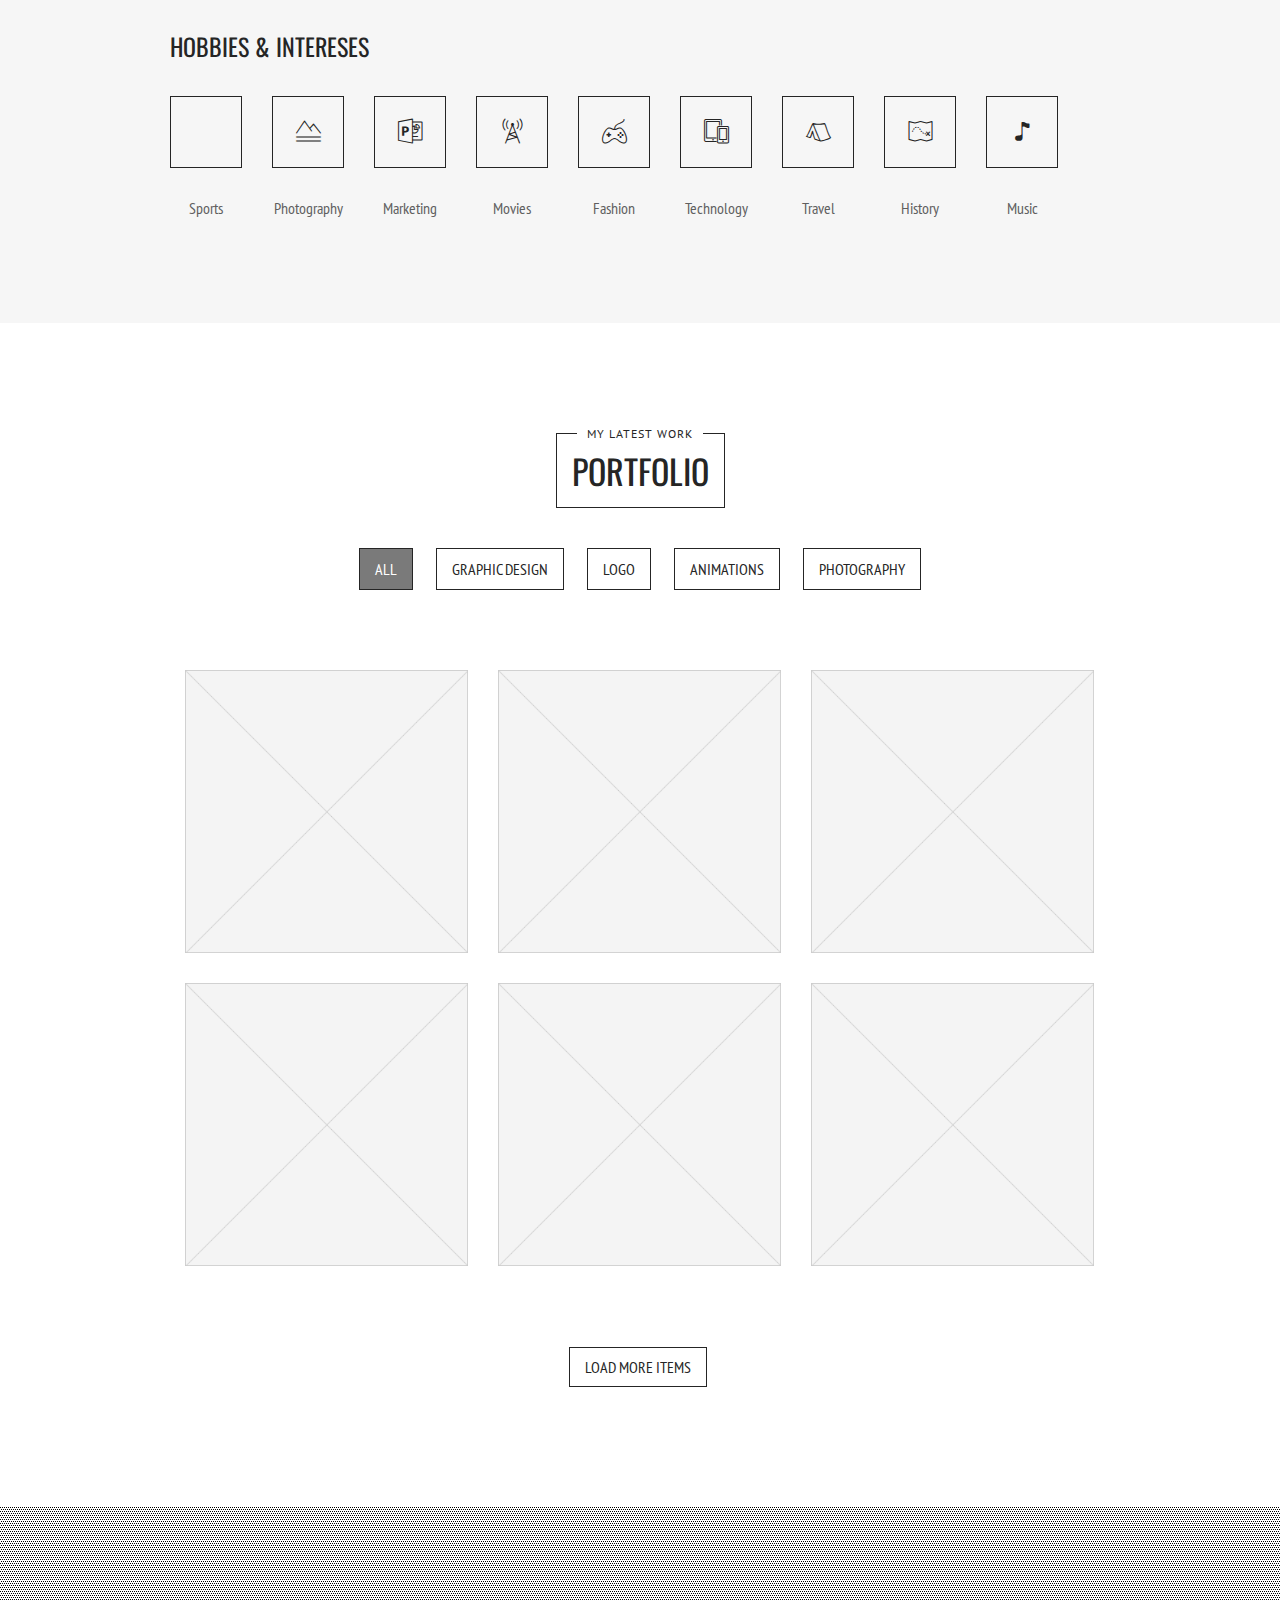
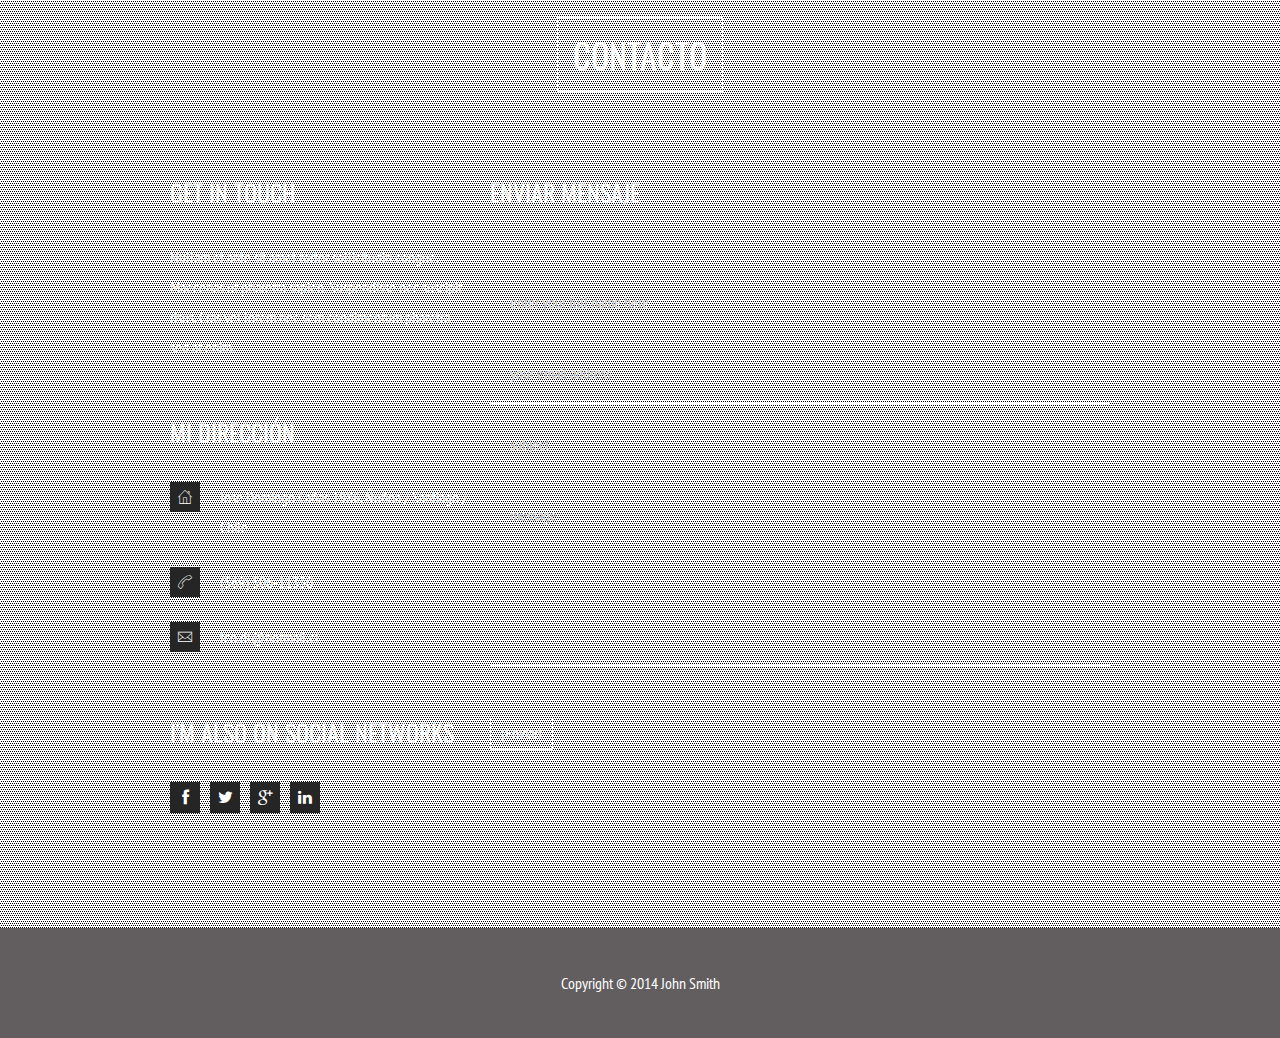
==== commit 4a0763e0: "a" ====
--- a/index.html
+++ b/index.html
@@ -580,6 +580,71 @@
 					</div>
 				</div>
 				
+				 <div class="row cv-section">
+                						
+                    <div class="span3">
+                    	 
+                        <div class="cv-section-title">
+
+                            <h1>
+                            	<span>
+                                	2018
+                                    <small>Noviembre</small>
+                                </span>
+                               
+                            </h1>
+                            
+                            
+                            <h3>SCRUMstudy®</h3>
+                            
+                            <p>Scrum fundamentals Certified SFC</p>
+                            <h5>Preparación.</h5>
+						 	
+							<ul class="arrow">
+								<li>Udemy</li>
+								<li>Telefonica Universitas</li>
+							</ul>
+							 
+						 
+                        </div><!-- end .cv-section-title -->
+                        
+                    </div><!-- end .span3 -->
+                    <div class="span9">
+                    	
+                        <div class="cv-item">
+                        	
+                            <h3 class="text-uppercase">DESCRIPCIÓN DEL PERFIL</h3>
+                            
+							<p> 
+                                <strong> Scrum </strong> es un marco de trabajo Agil para gestionar el desarrollo de software, el cual emplea 
+                                un enfoque iterativo e incremental para optimizar la predictibilidad y el control del riesgo en el desarrollo 
+                                del software. Scrum se base principalmente en tres pilares: la transparencia, inspección y adaptación. 
+                            </p>
+							<p>
+							<strong>Scrum Fundamentals</strong> es el rol responsable de que Scrum sea comprendido y aplicado en la organización 
+                            ayudando a todos a entender la teoría, prácticas, reglas y valores de Scrum. Es un lider servil que se encarga de 
+                            eliminar impedimentos o inconvenientes que tenga el equipo dentro de un sprint.
+							<br/> 								
+							Dentro de la organización, el Scrum Master tiene la labor de ayudar en la adopción de esta metodología en 
+                            todos los equipos.
+							</p>
+        		            
+                            <p>
+                                <strong>Url Verificación: </strong><a href="https://www.certiprof.com/successful-candidates-register/" target="_blank">https://www.certiprof.com/successful-candidates-register/</a>
+                                <br/>
+                                <strong>Codigo Verificación: </strong>27619591
+                            </p>
+
+							<p> <a class="btn btn-blue magnificPopup" href="_content/Certificado/Certiprof.jpg">
+							<i class="fa ifc-download2"></i> CERTIFICADO </a> </p>
+                        
+						</div><!-- end .cv-item -->
+                        
+                    </div><!-- end .span9 -->
+                    
+                </div><!-- end .cv-section -->
+				
+				
                 <div class="row cv-section">
                 						
                     <div class="span3">
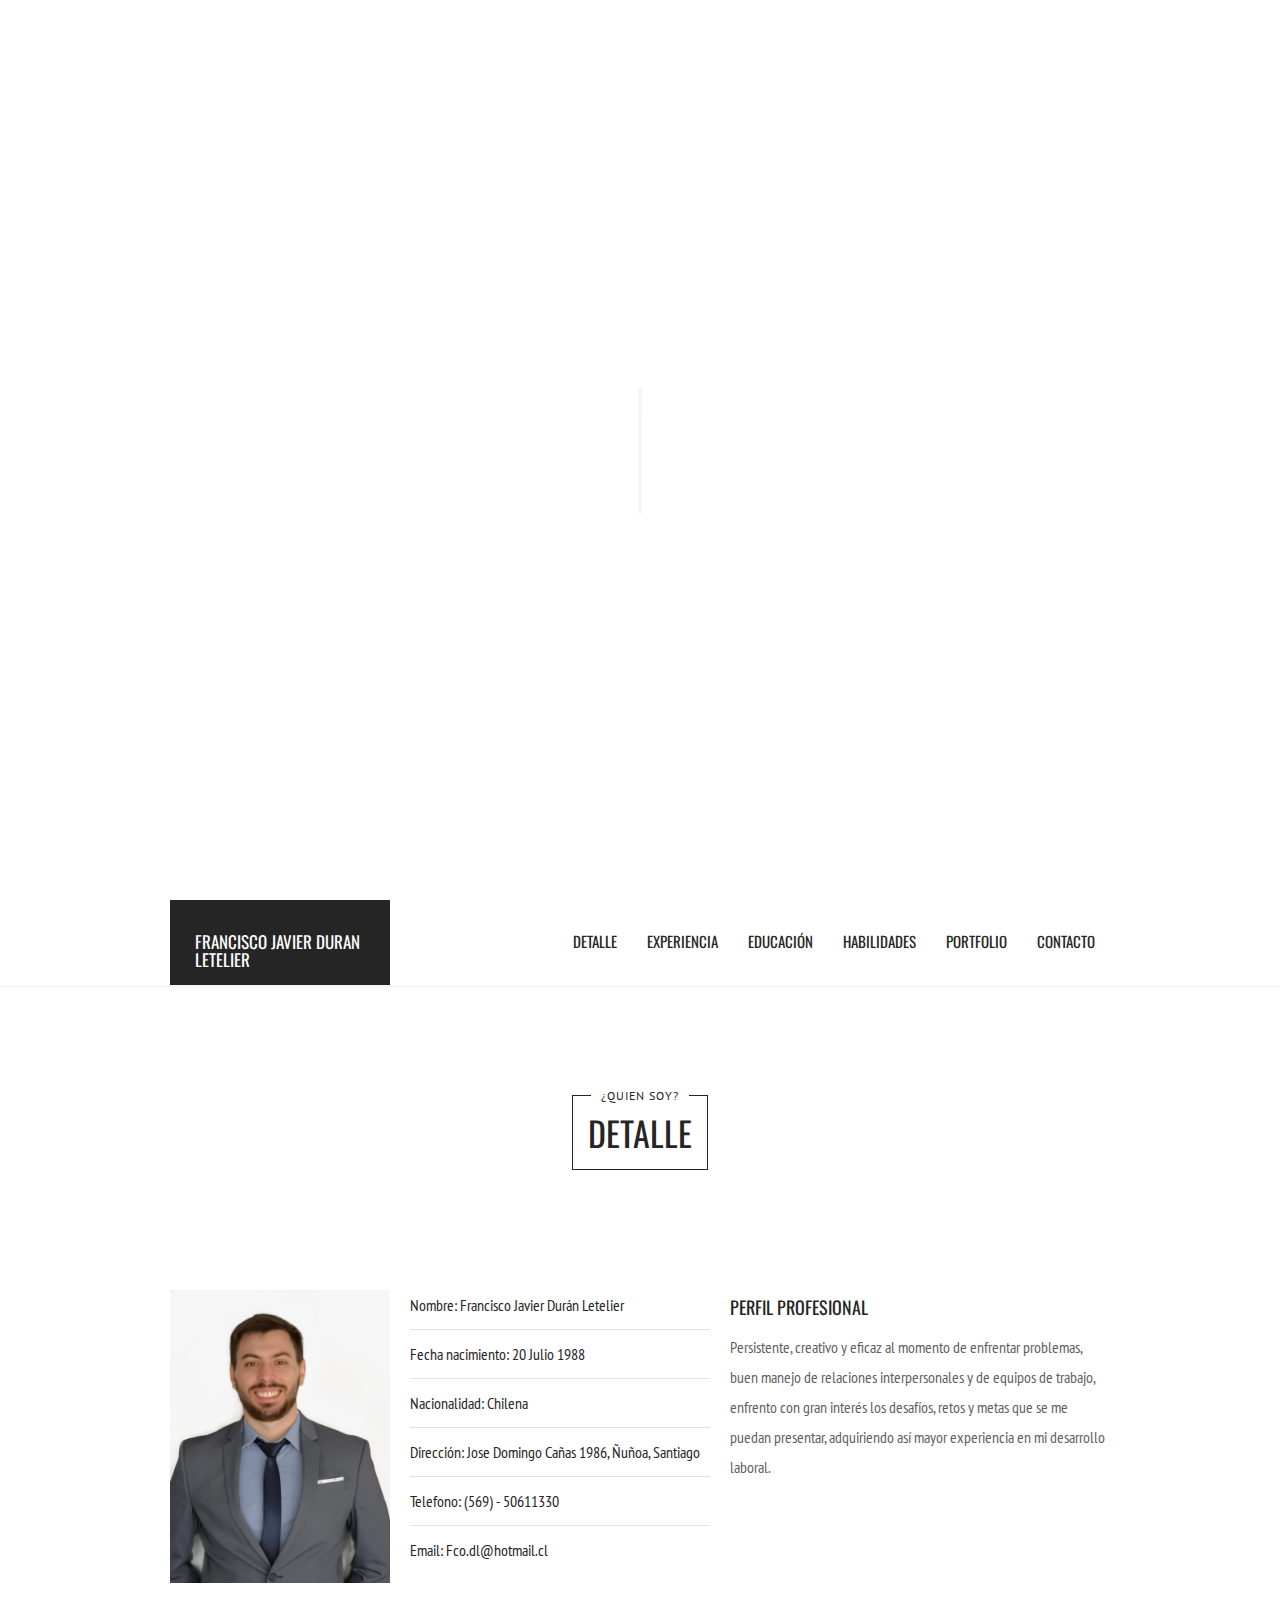
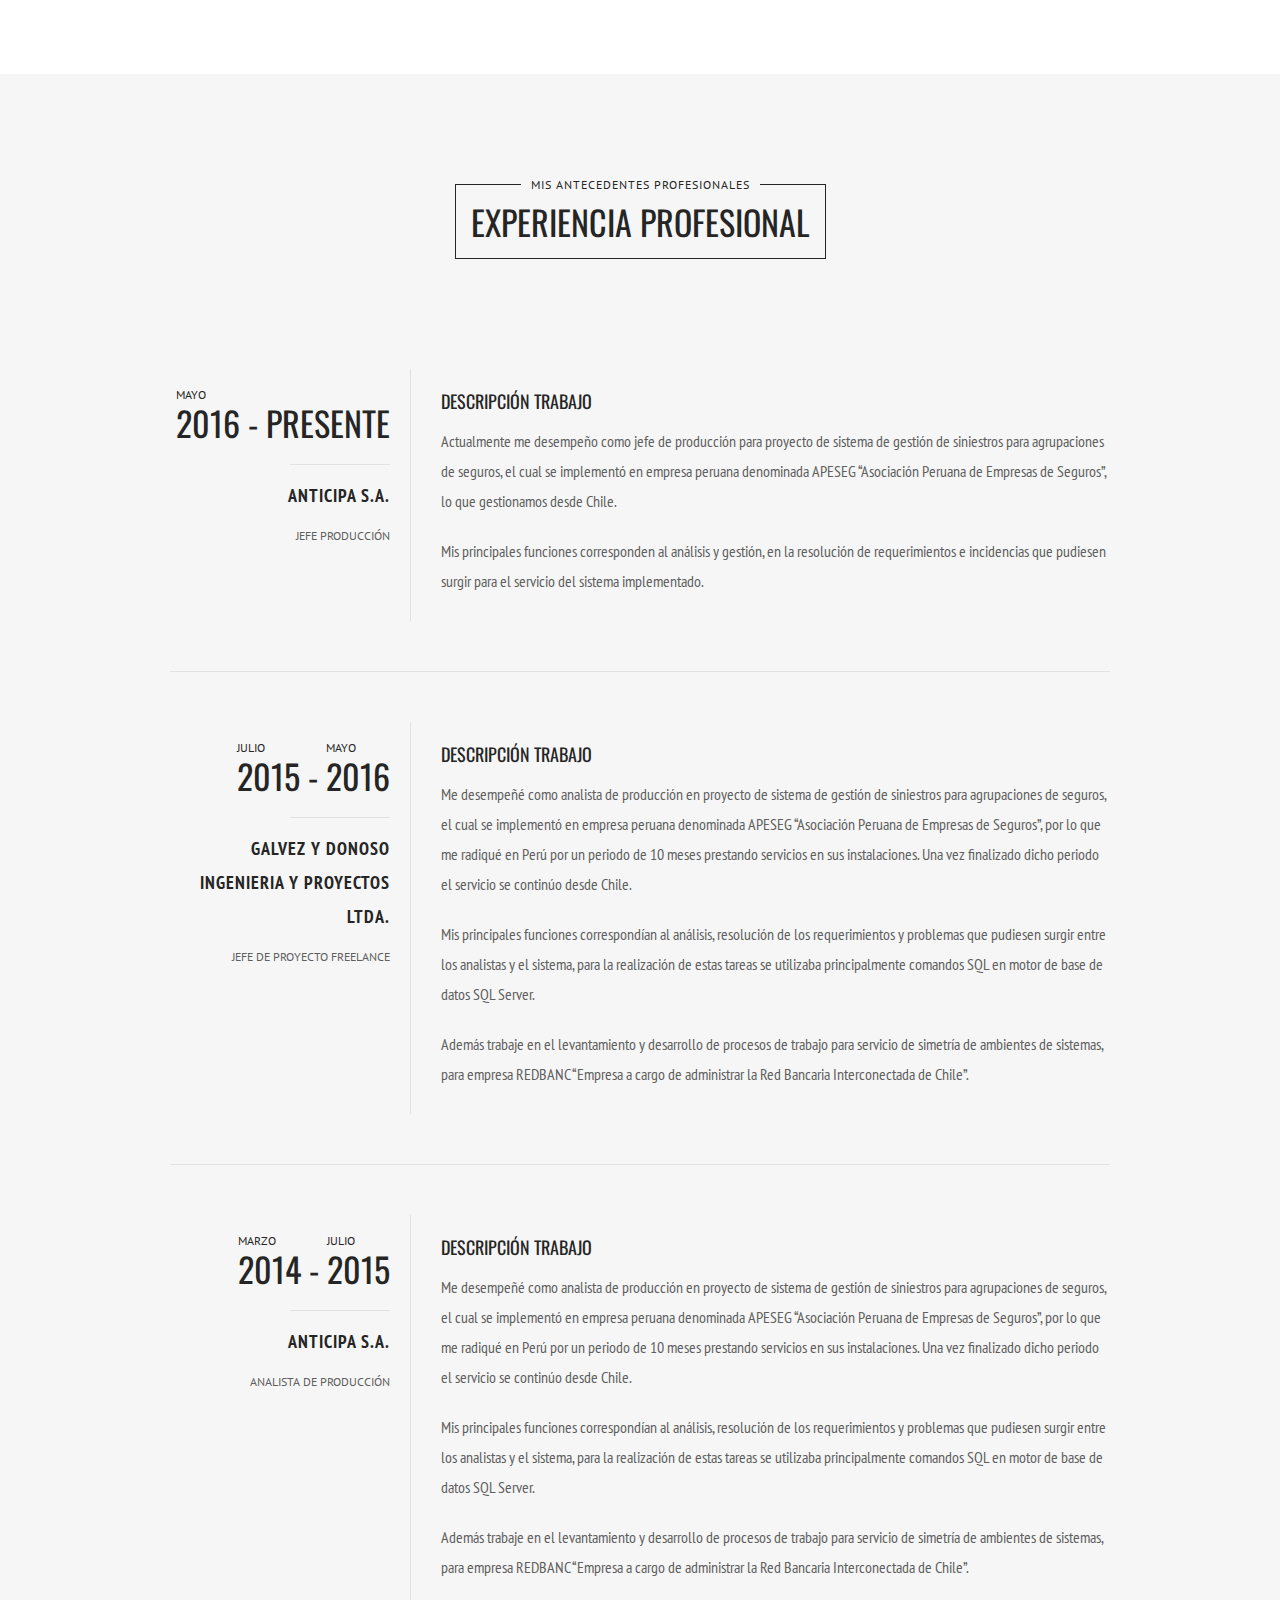
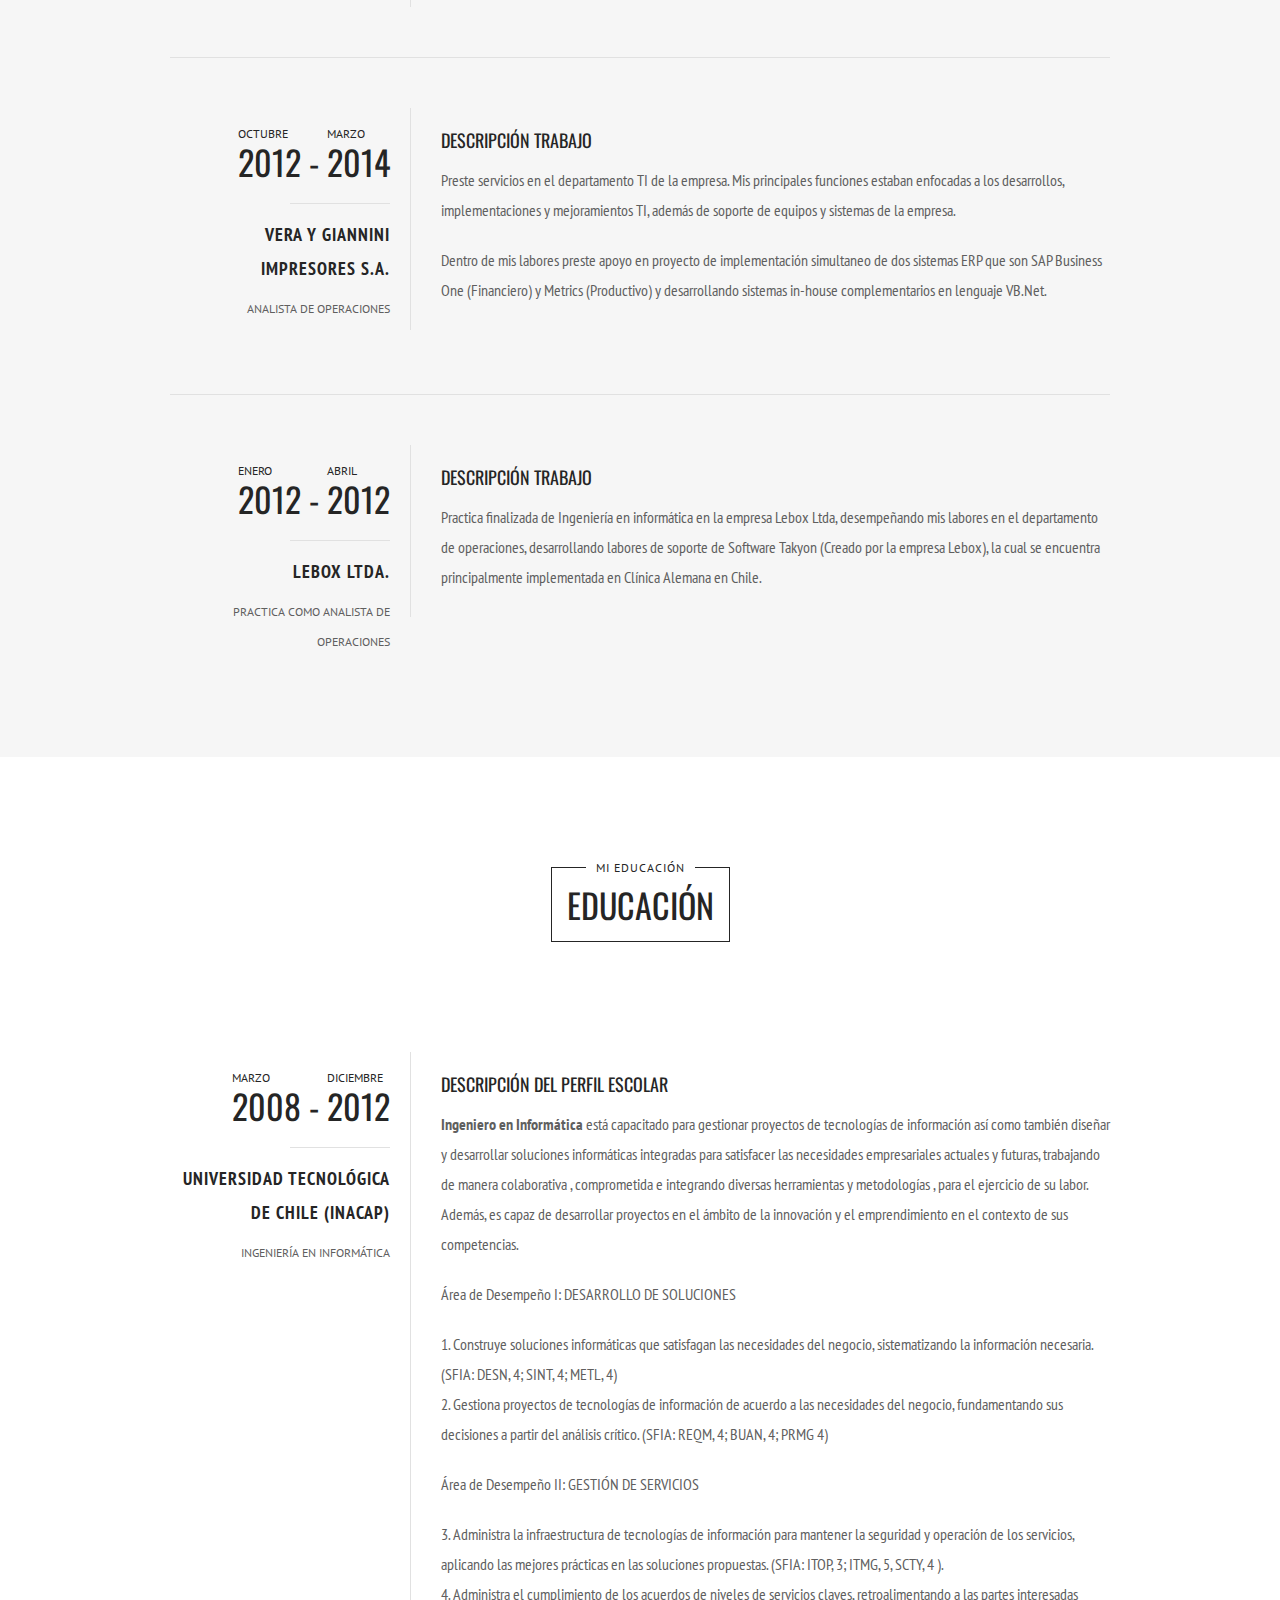
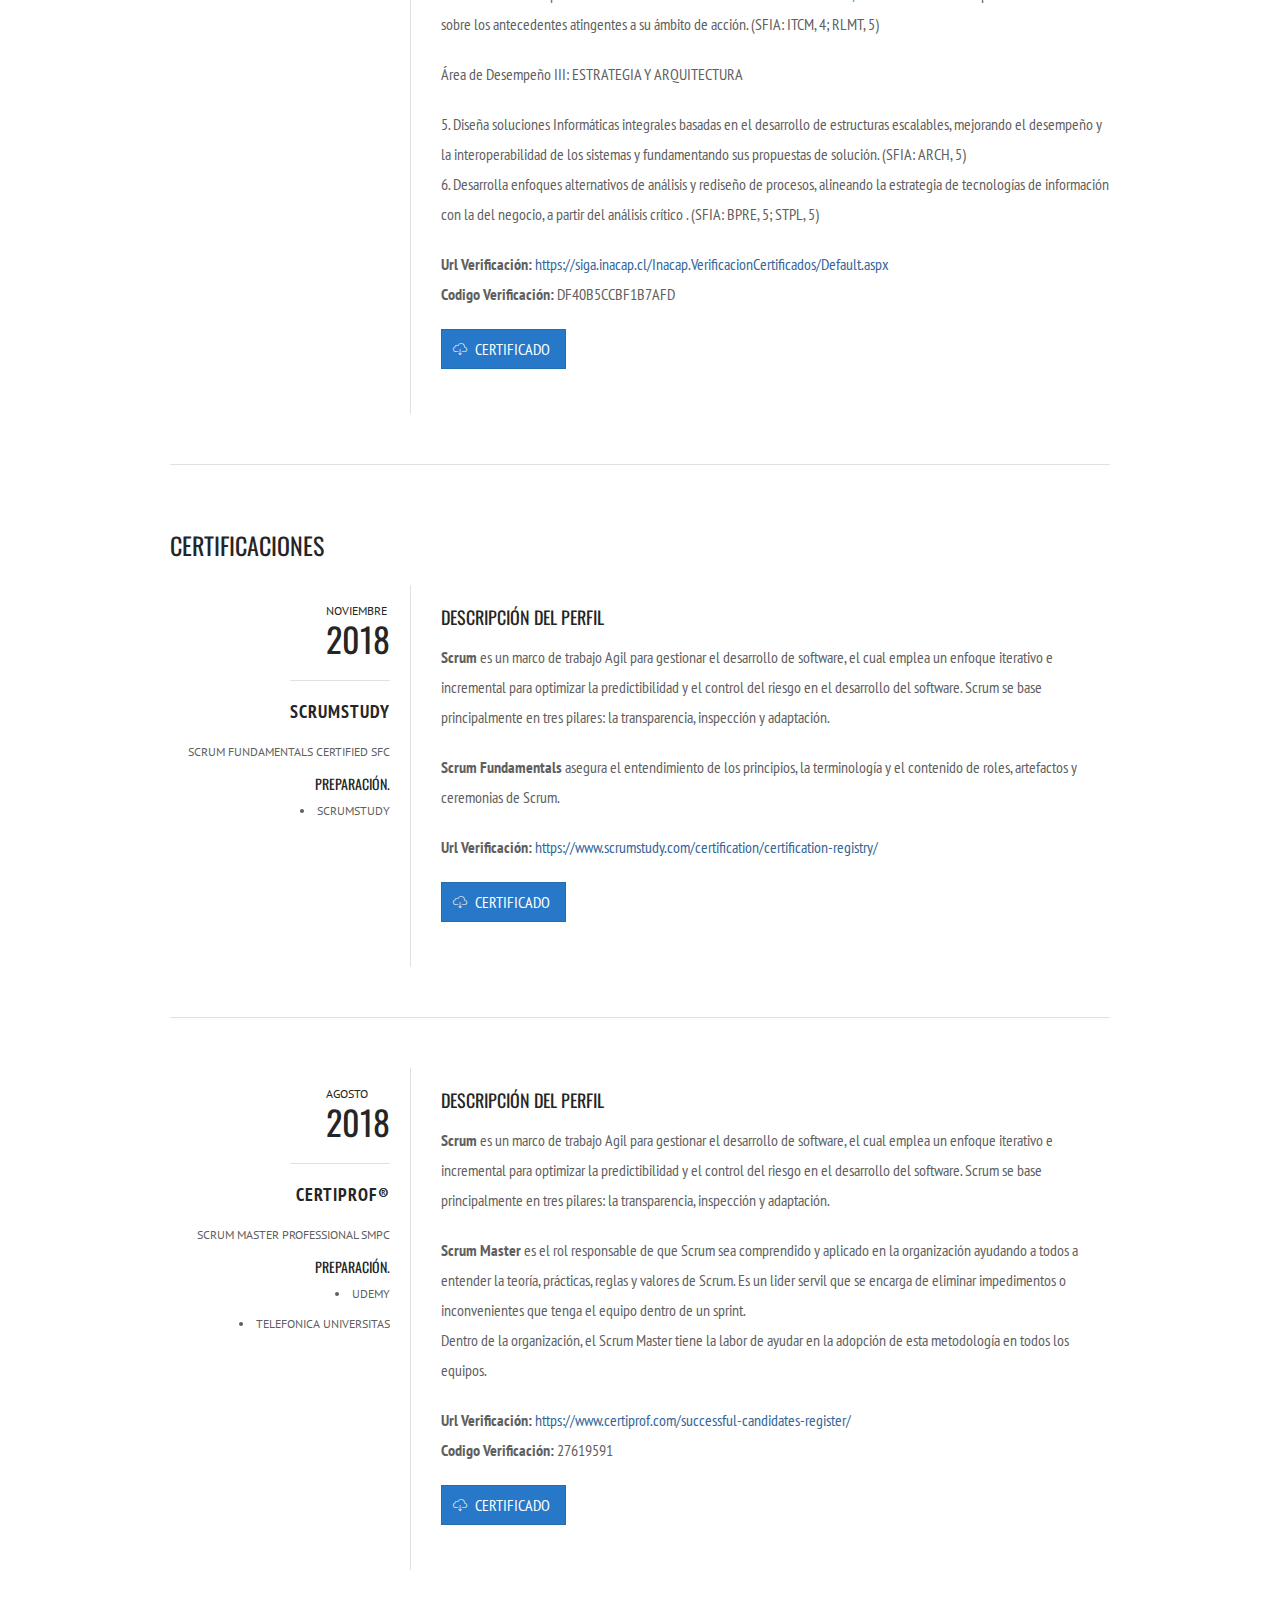
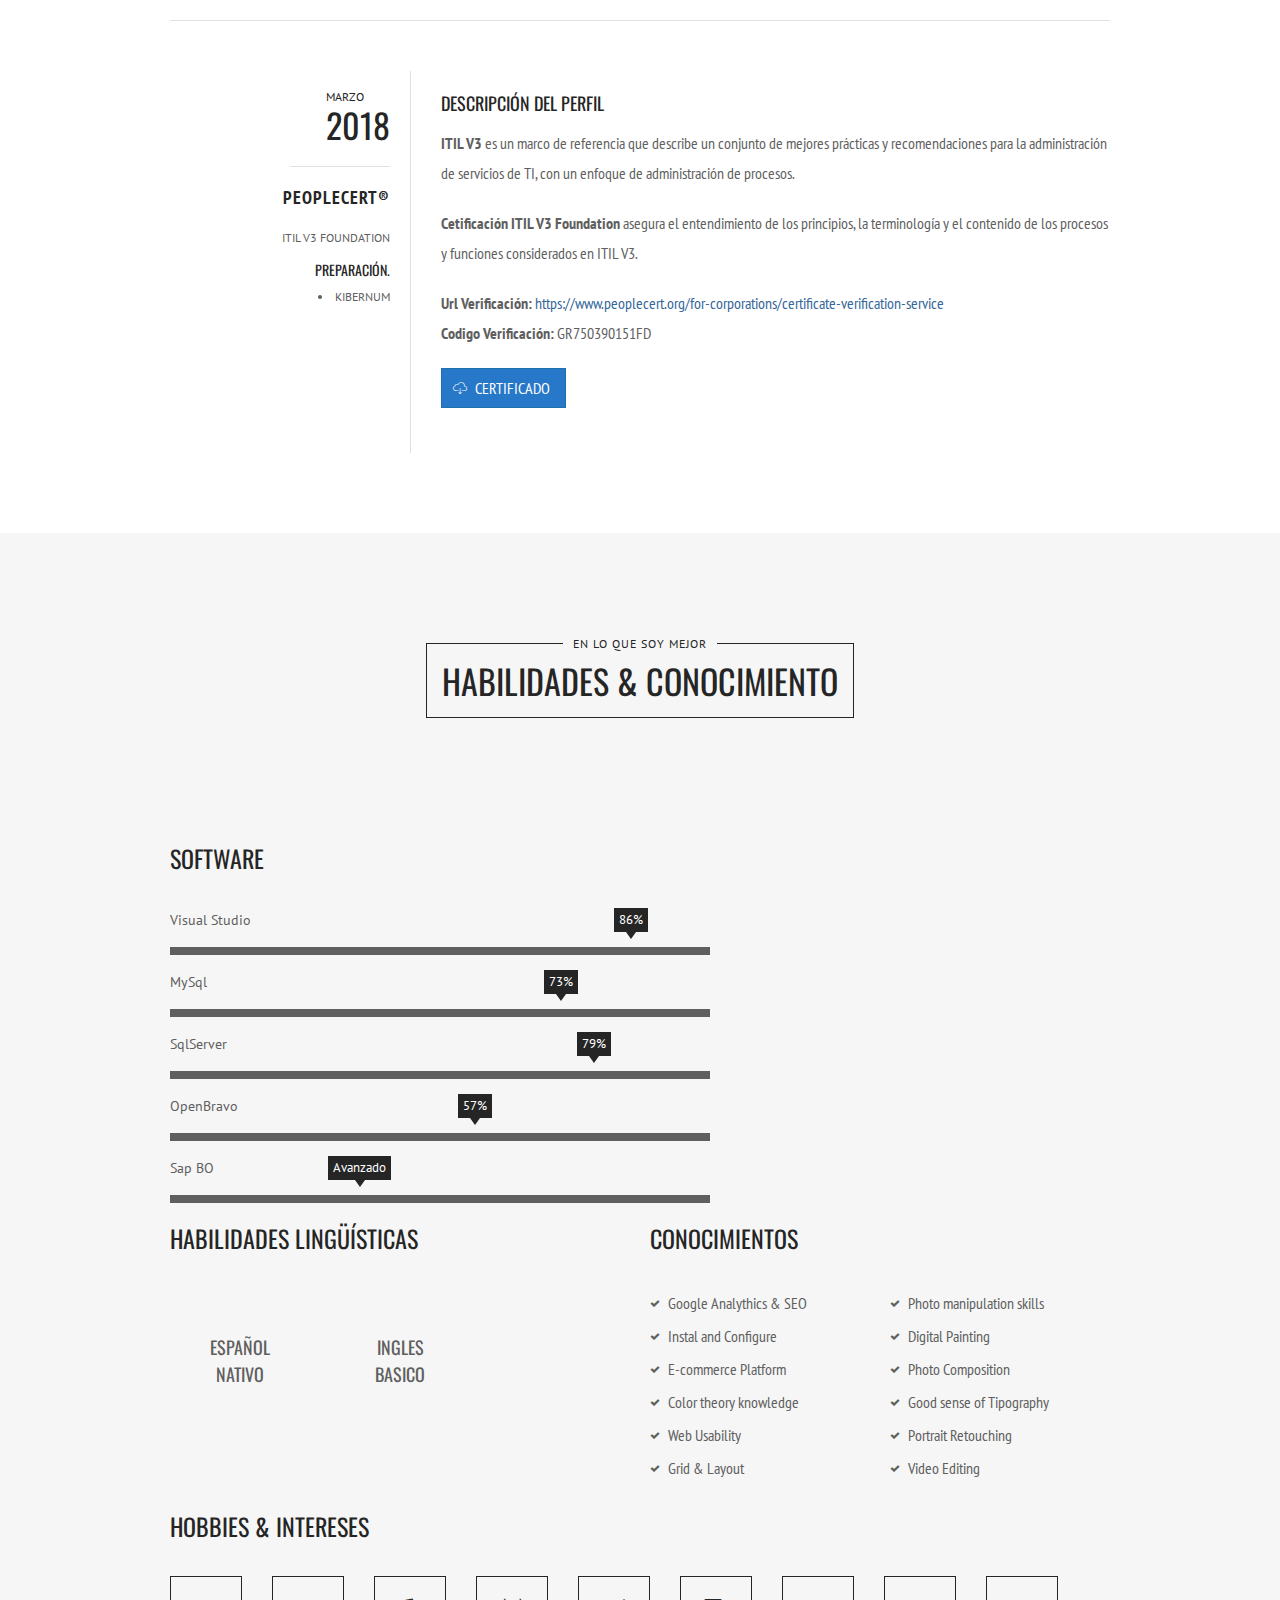
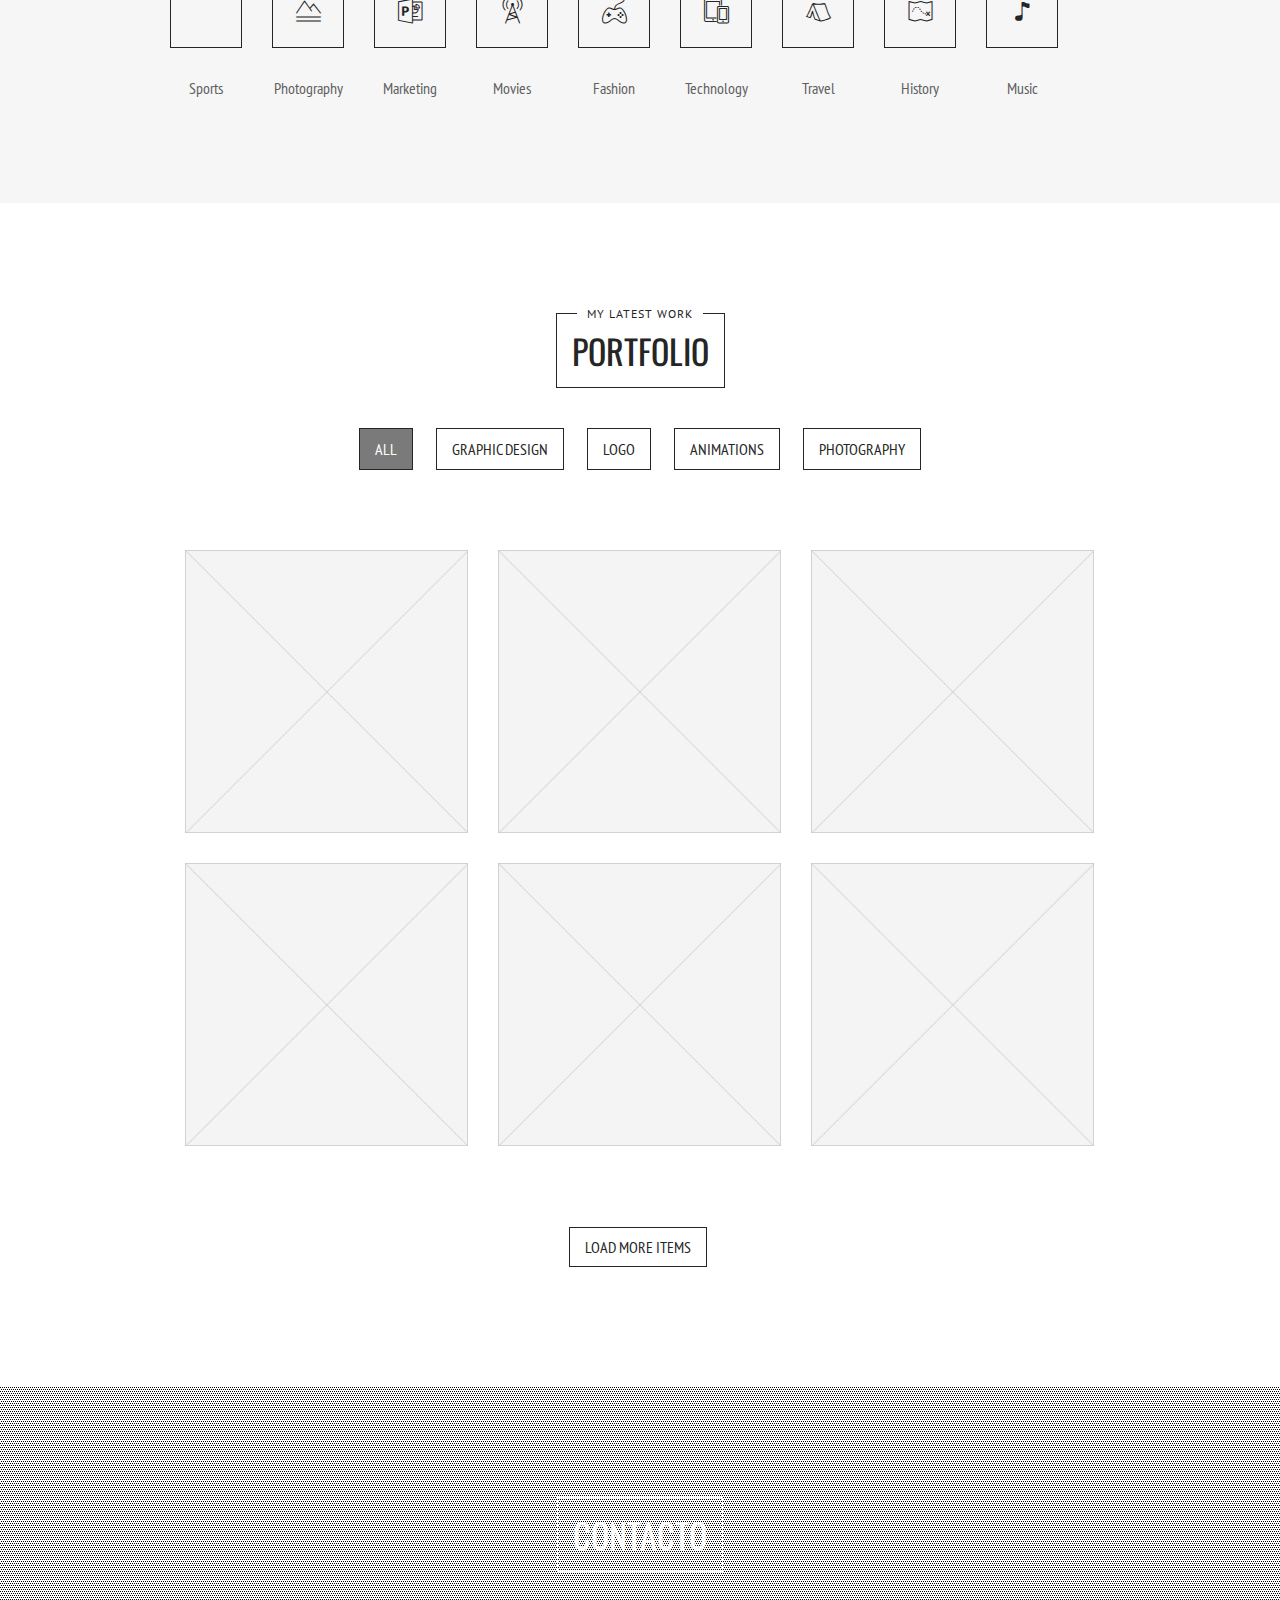
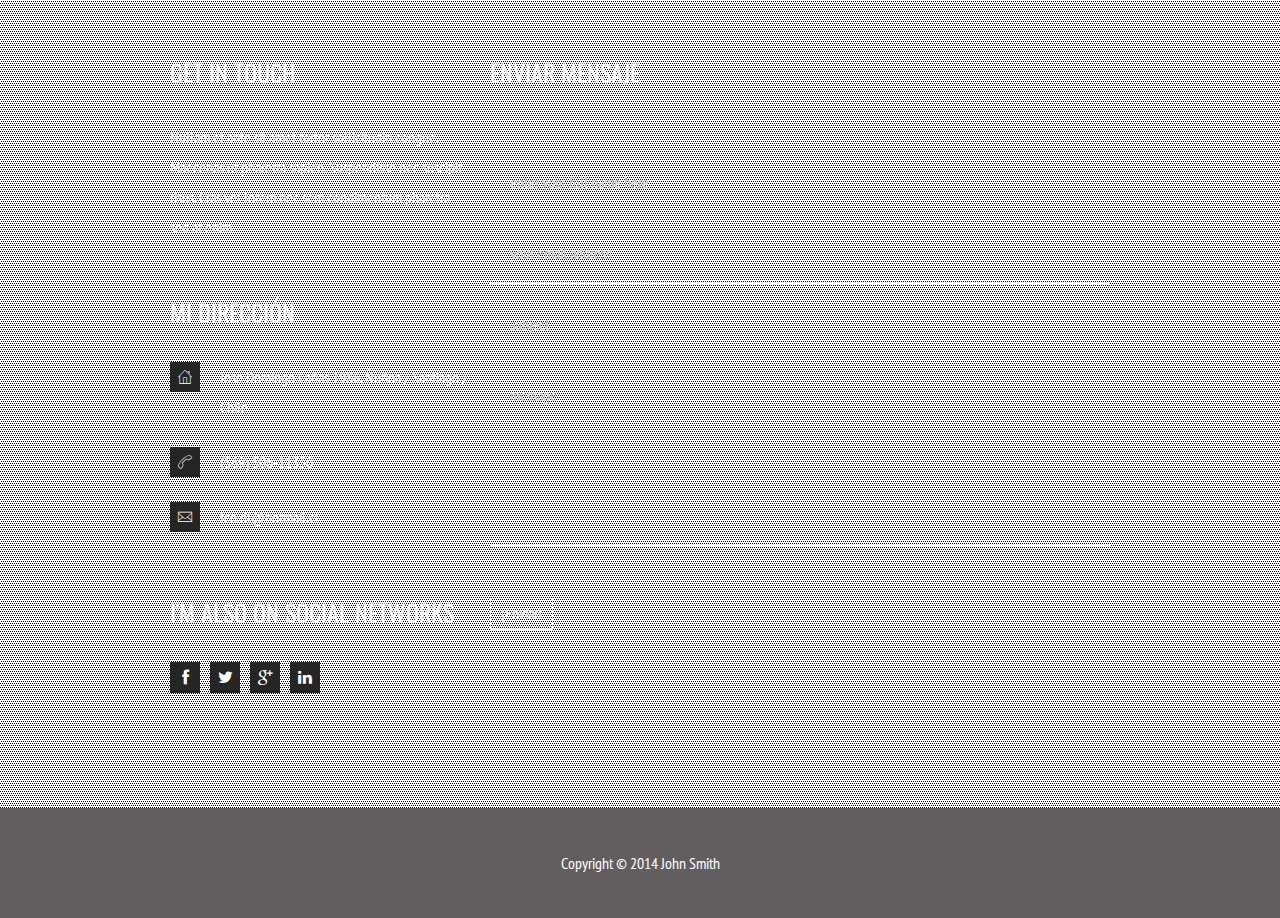
==== commit 6d5c0676: "yt" ====
--- a/index.html
+++ b/index.html
@@ -595,14 +595,13 @@
                             </h1>
                             
                             
-                            <h3>SCRUMstudy®</h3>
+                            <h3>SCRUMstudy</h3>
                             
                             <p>Scrum fundamentals Certified SFC</p>
                             <h5>Preparación.</h5>
 						 	
 							<ul class="arrow">
-								<li>Udemy</li>
-								<li>Telefonica Universitas</li>
+								<li>SCRUMstudy</li>
 							</ul>
 							 
 						 
@@ -621,21 +620,14 @@
                                 del software. Scrum se base principalmente en tres pilares: la transparencia, inspección y adaptación. 
                             </p>
 							<p>
-							<strong>Scrum Fundamentals</strong> es el rol responsable de que Scrum sea comprendido y aplicado en la organización 
-                            ayudando a todos a entender la teoría, prácticas, reglas y valores de Scrum. Es un lider servil que se encarga de 
-                            eliminar impedimentos o inconvenientes que tenga el equipo dentro de un sprint.
-							<br/> 								
-							Dentro de la organización, el Scrum Master tiene la labor de ayudar en la adopción de esta metodología en 
-                            todos los equipos.
+							<strong>Scrum Fundamentals</strong> asegura el entendimiento de los principios, la terminología y el contenido de roles, artefactos y ceremonias  de Scrum.
 							</p>
         		            
                             <p>
-                                <strong>Url Verificación: </strong><a href="https://www.certiprof.com/successful-candidates-register/" target="_blank">https://www.certiprof.com/successful-candidates-register/</a>
-                                <br/>
-                                <strong>Codigo Verificación: </strong>27619591
+                                <strong>Url Verificación: </strong><a href="https://www.scrumstudy.com/certification/certification-registry" target="_blank">https://www.scrumstudy.com/certification/certification-registry/</a>
                             </p>
 
-							<p> <a class="btn btn-blue magnificPopup" href="_content/Certificado/Certiprof.jpg">
+							<p> <a class="btn btn-blue magnificPopup" href="_content/Certificado/ScrumStudy.jpg">
 							<i class="fa ifc-download2"></i> CERTIFICADO </a> </p>
                         
 						</div><!-- end .cv-item -->
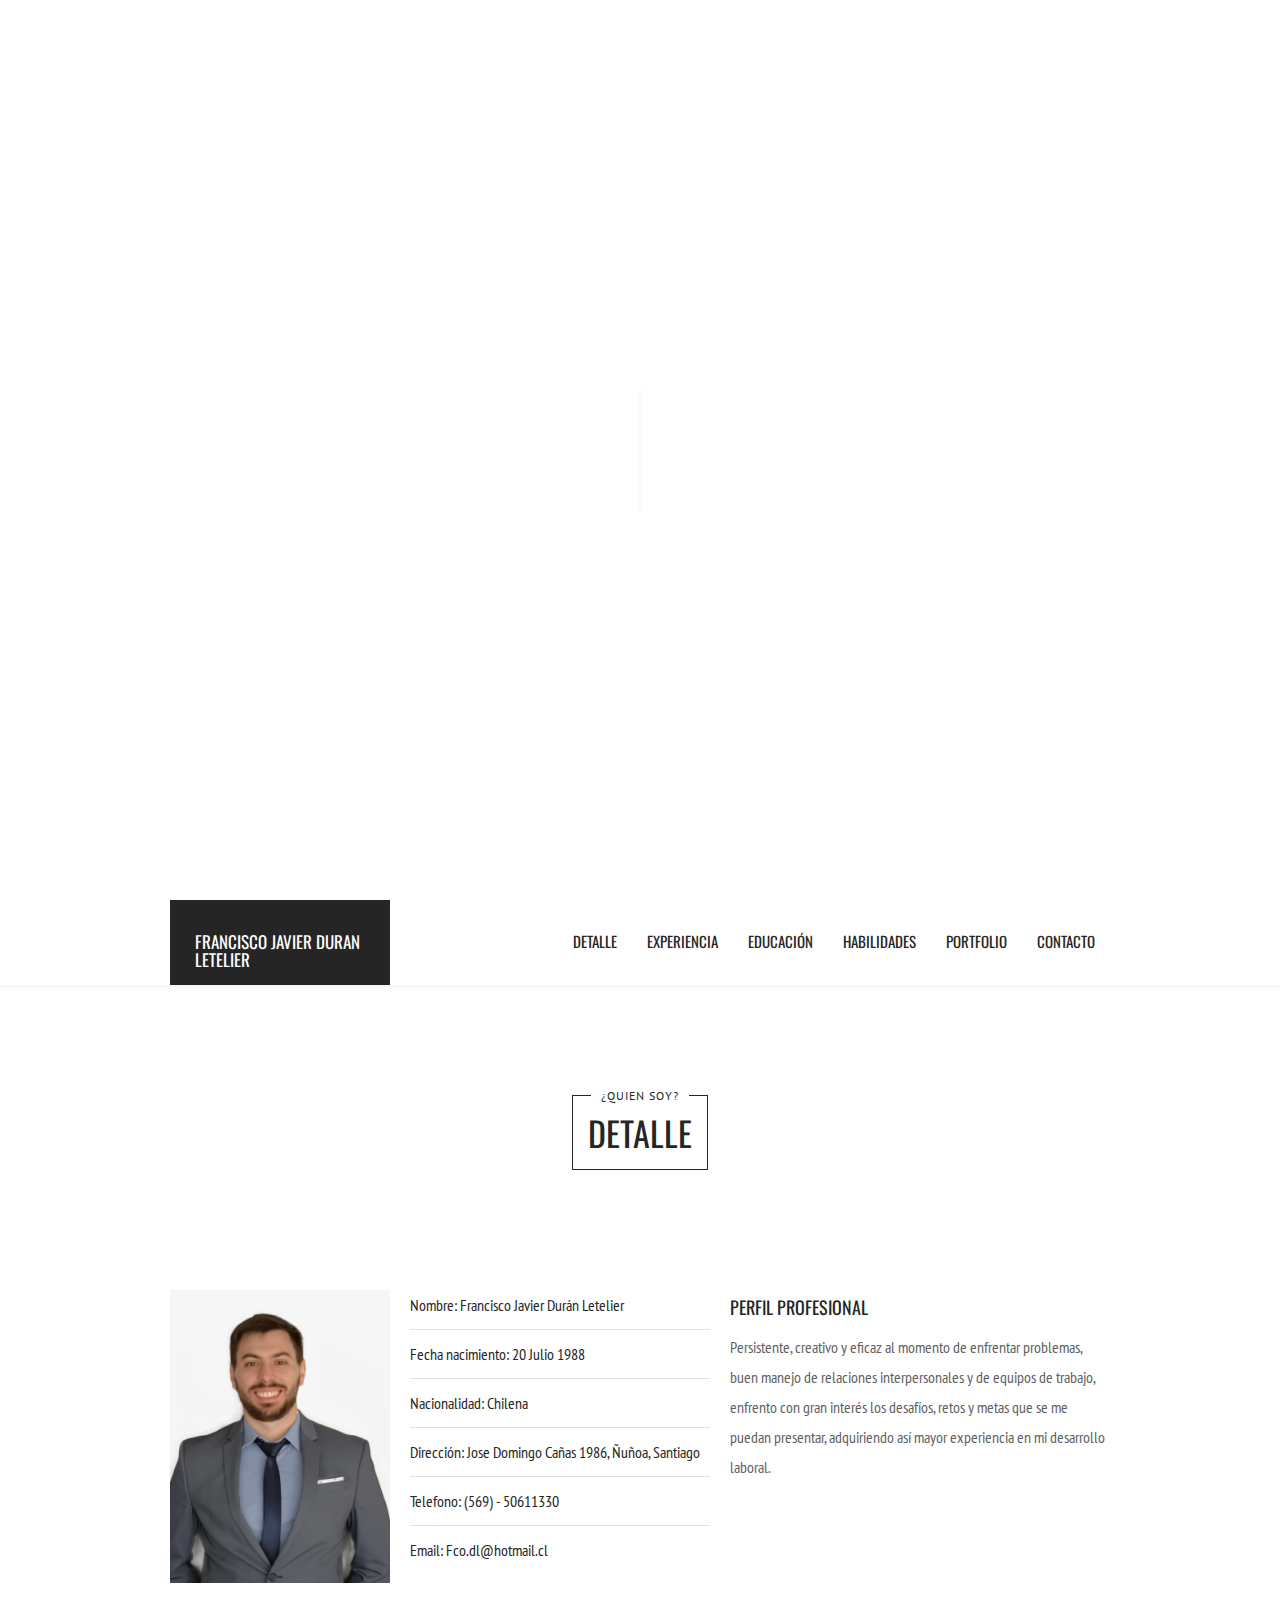
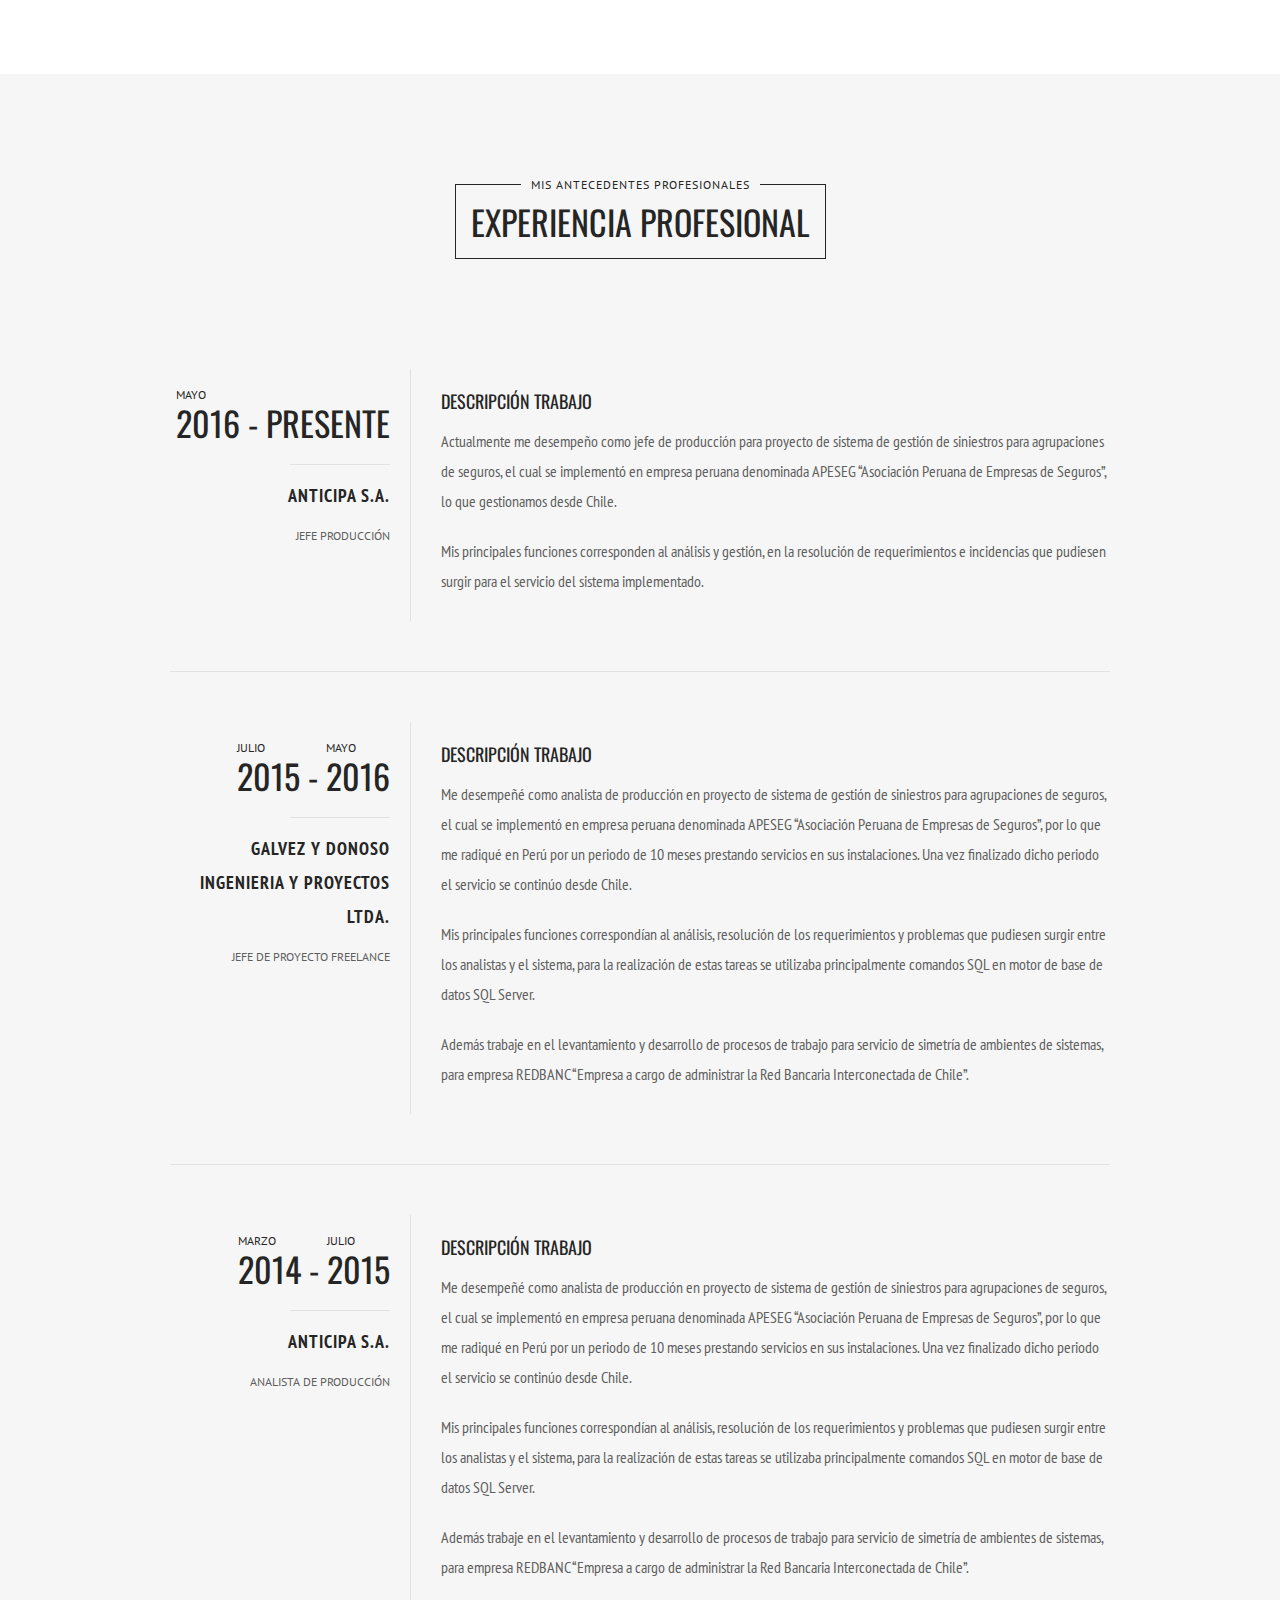
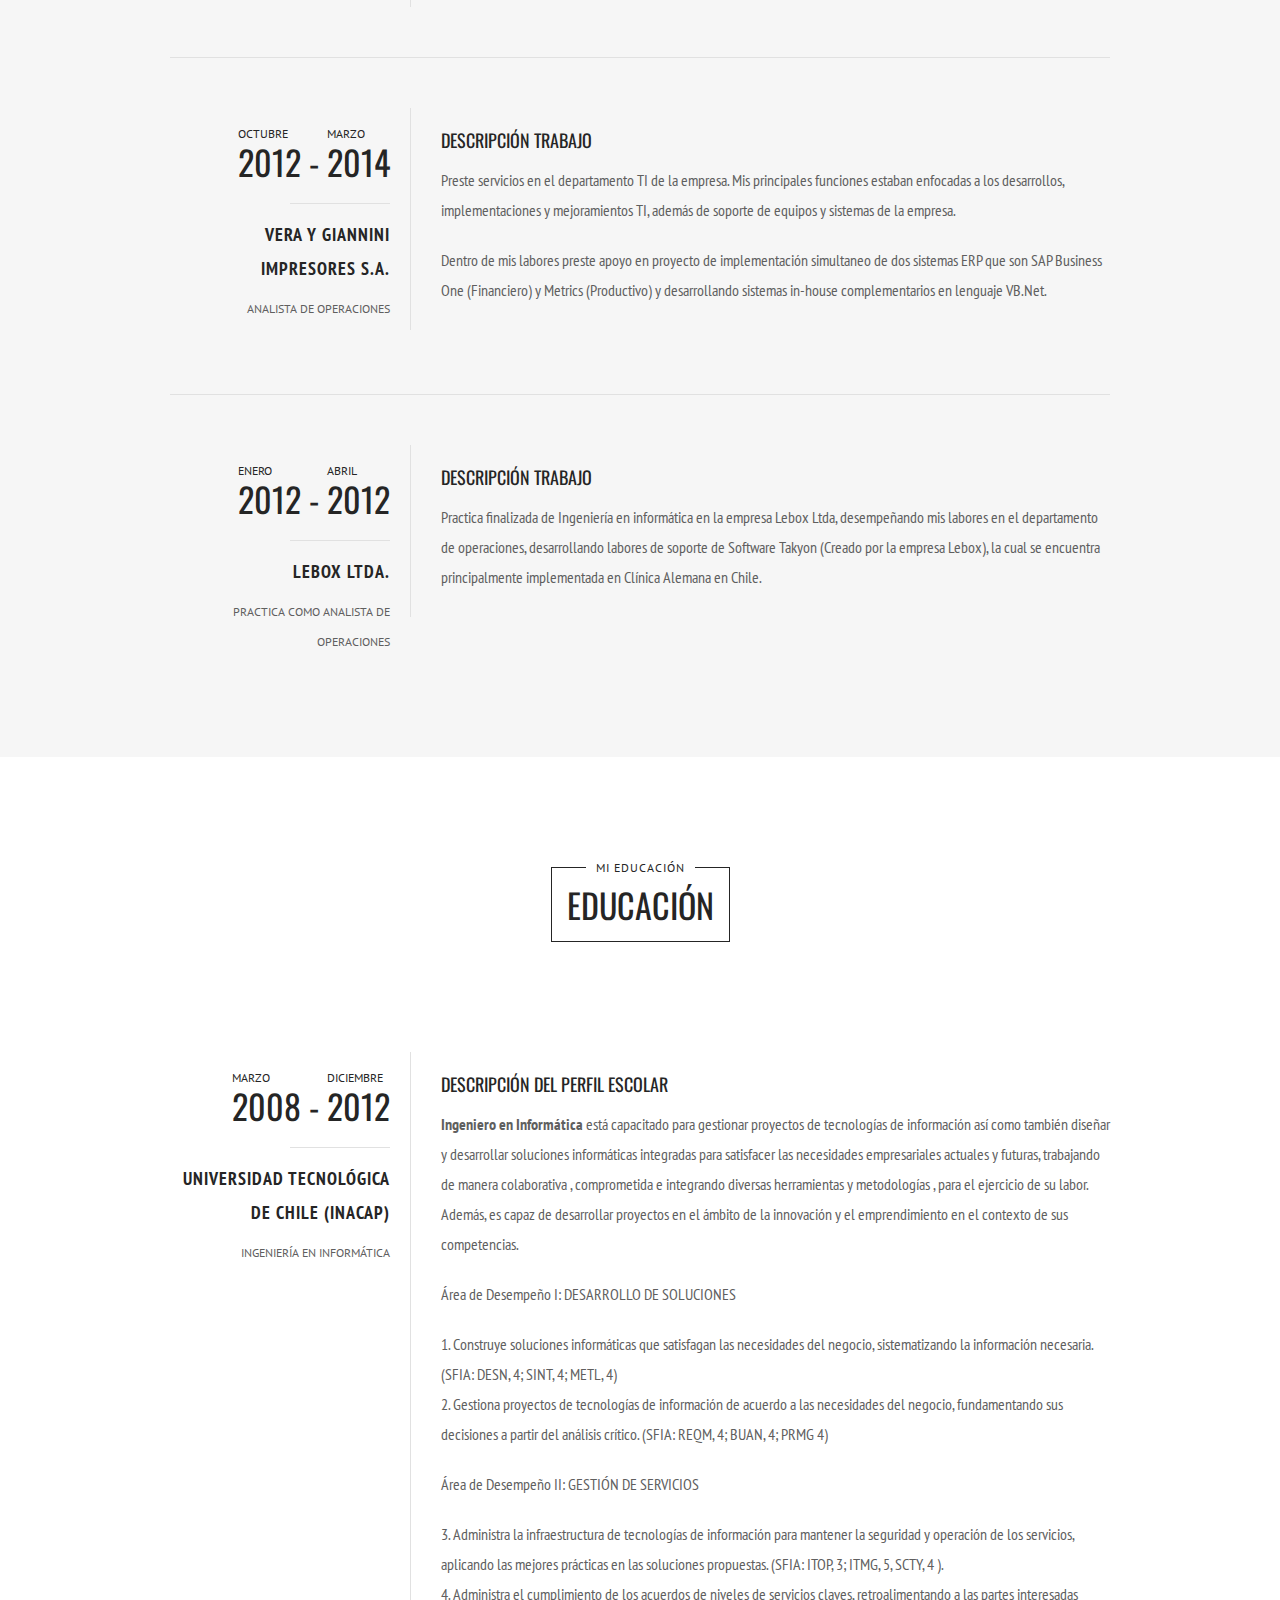
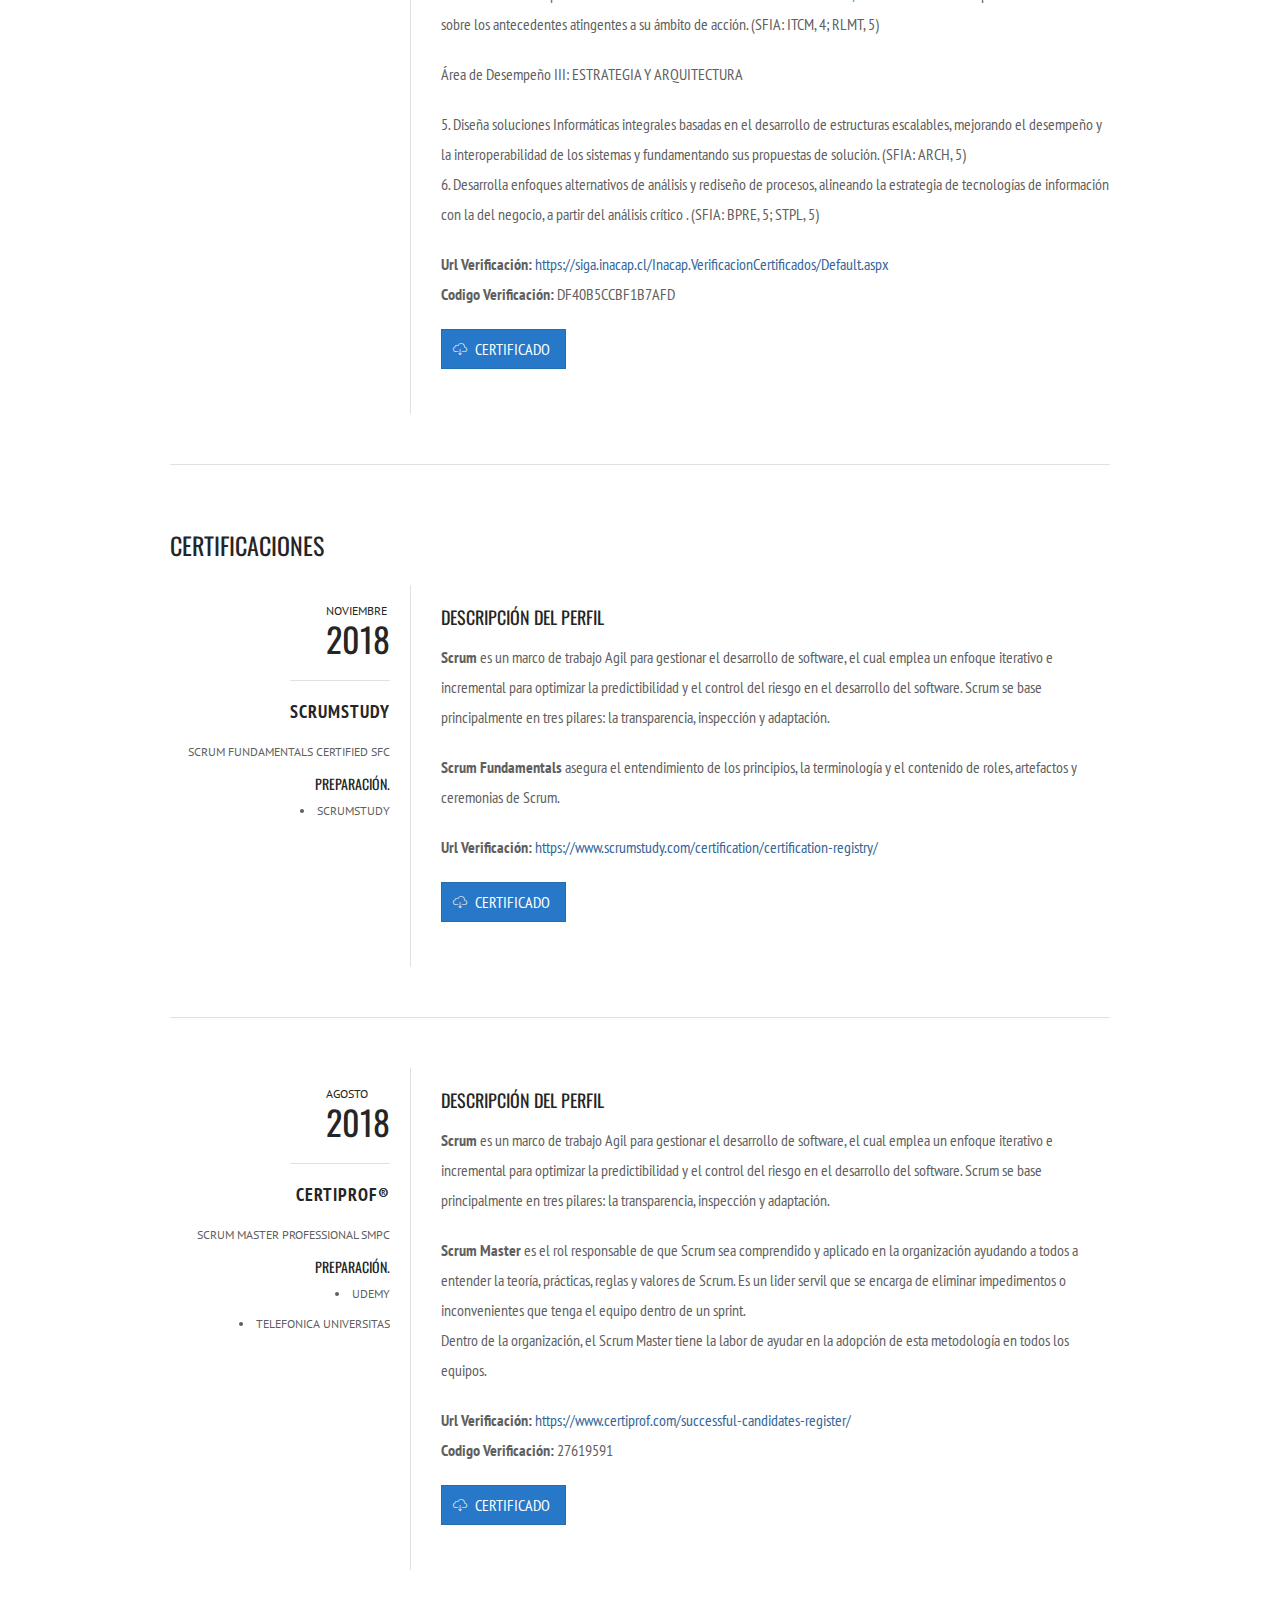
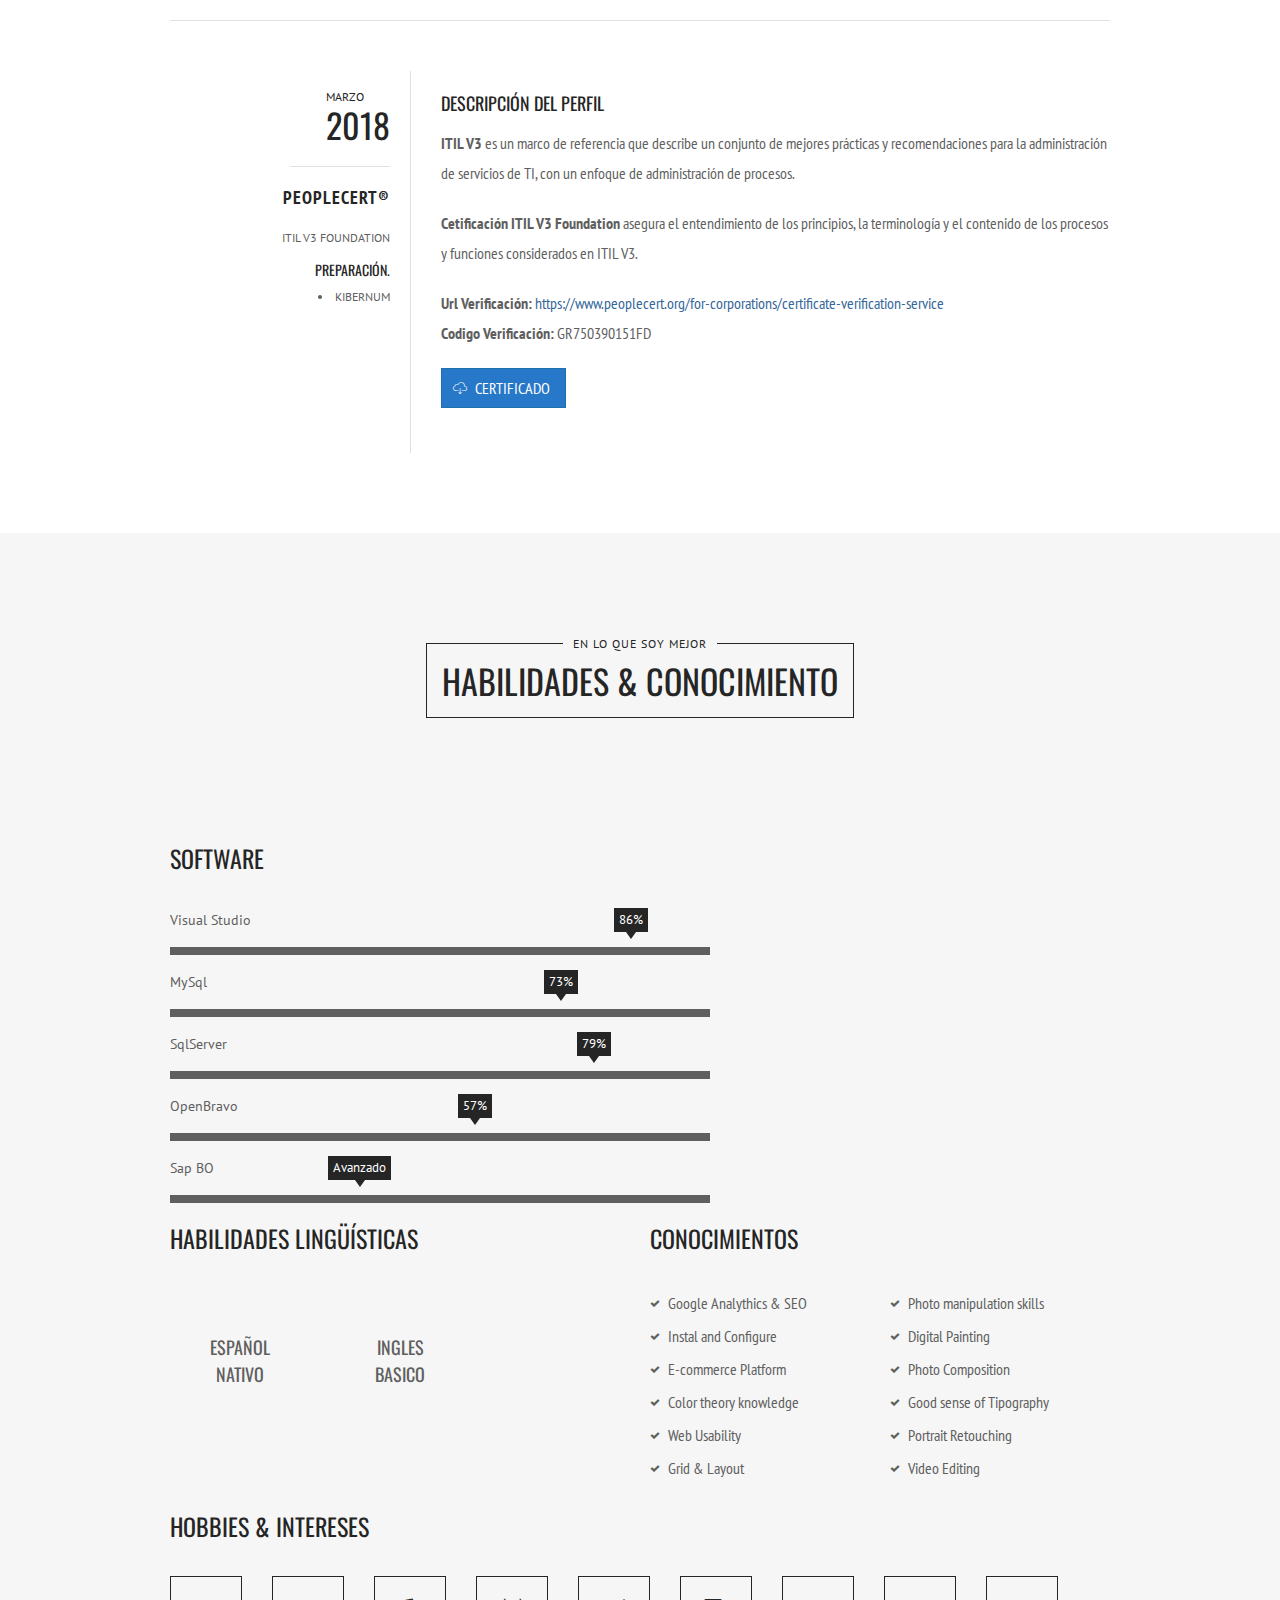
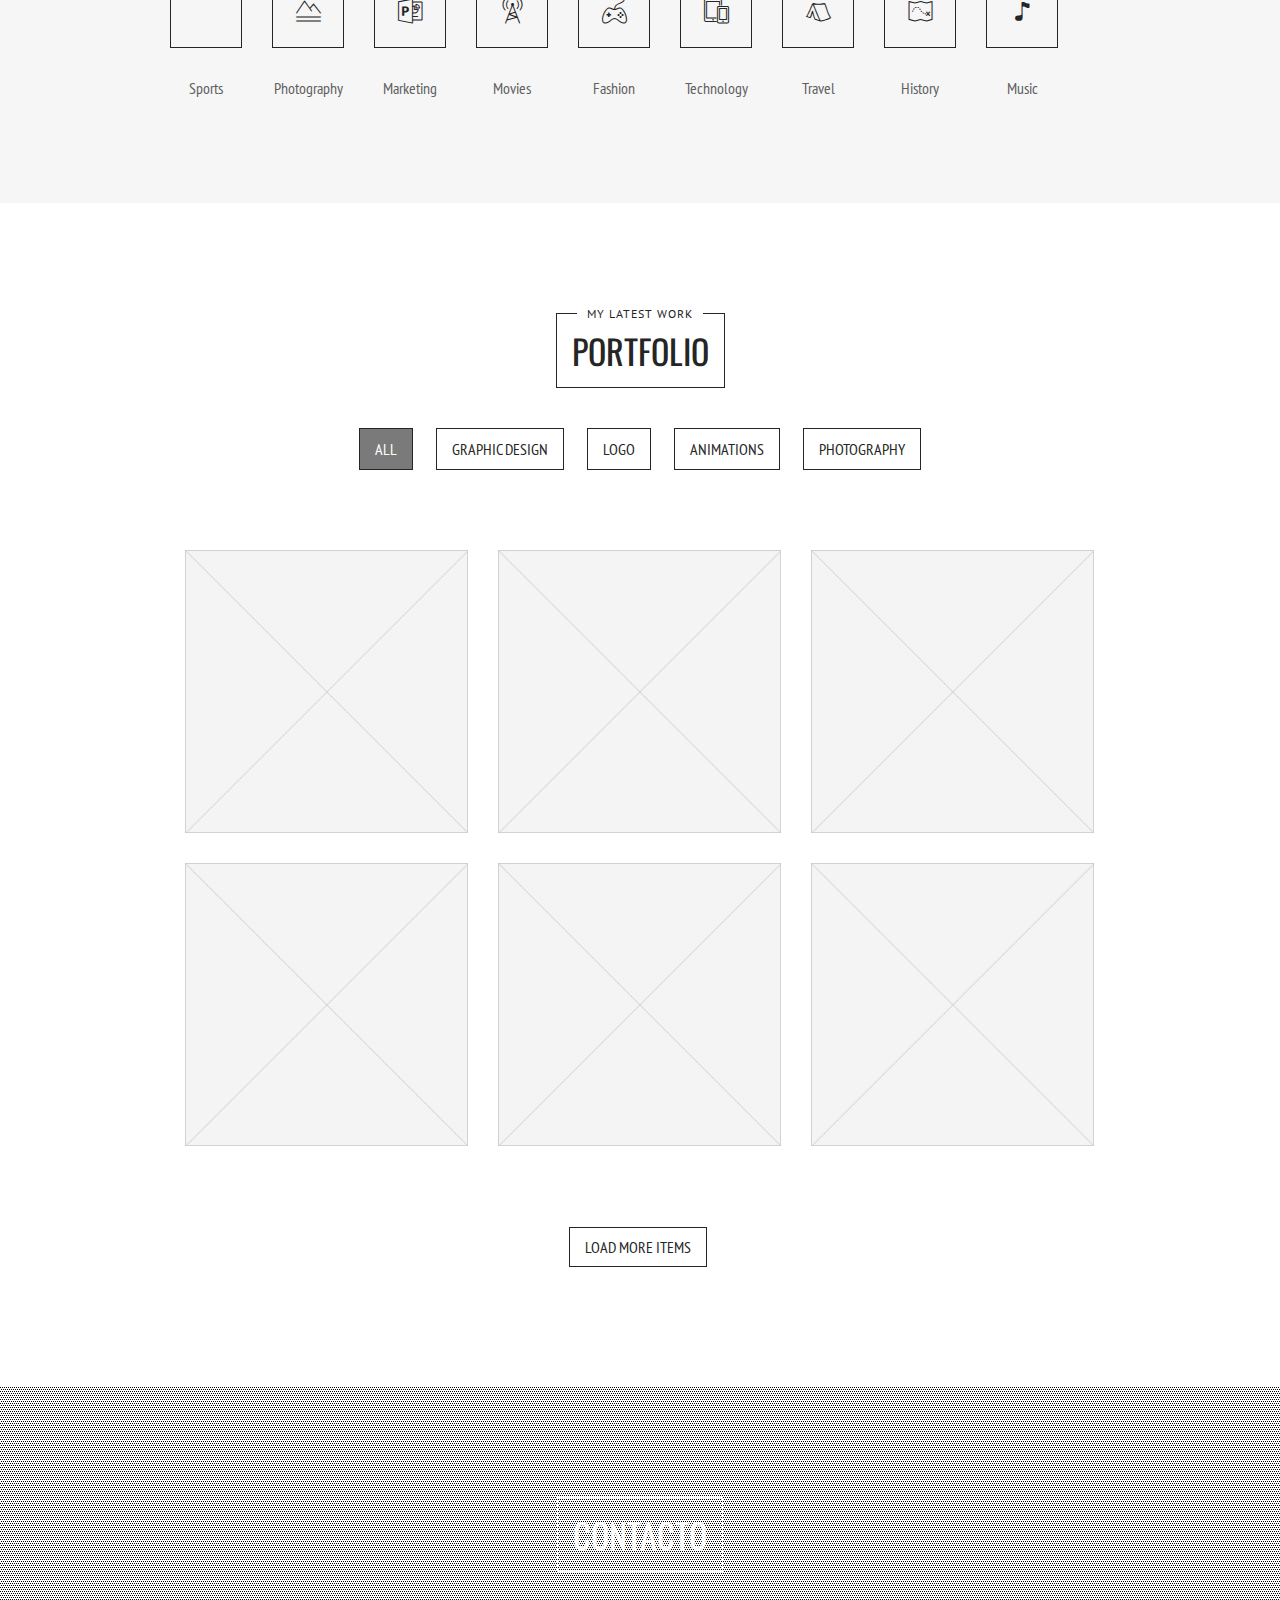
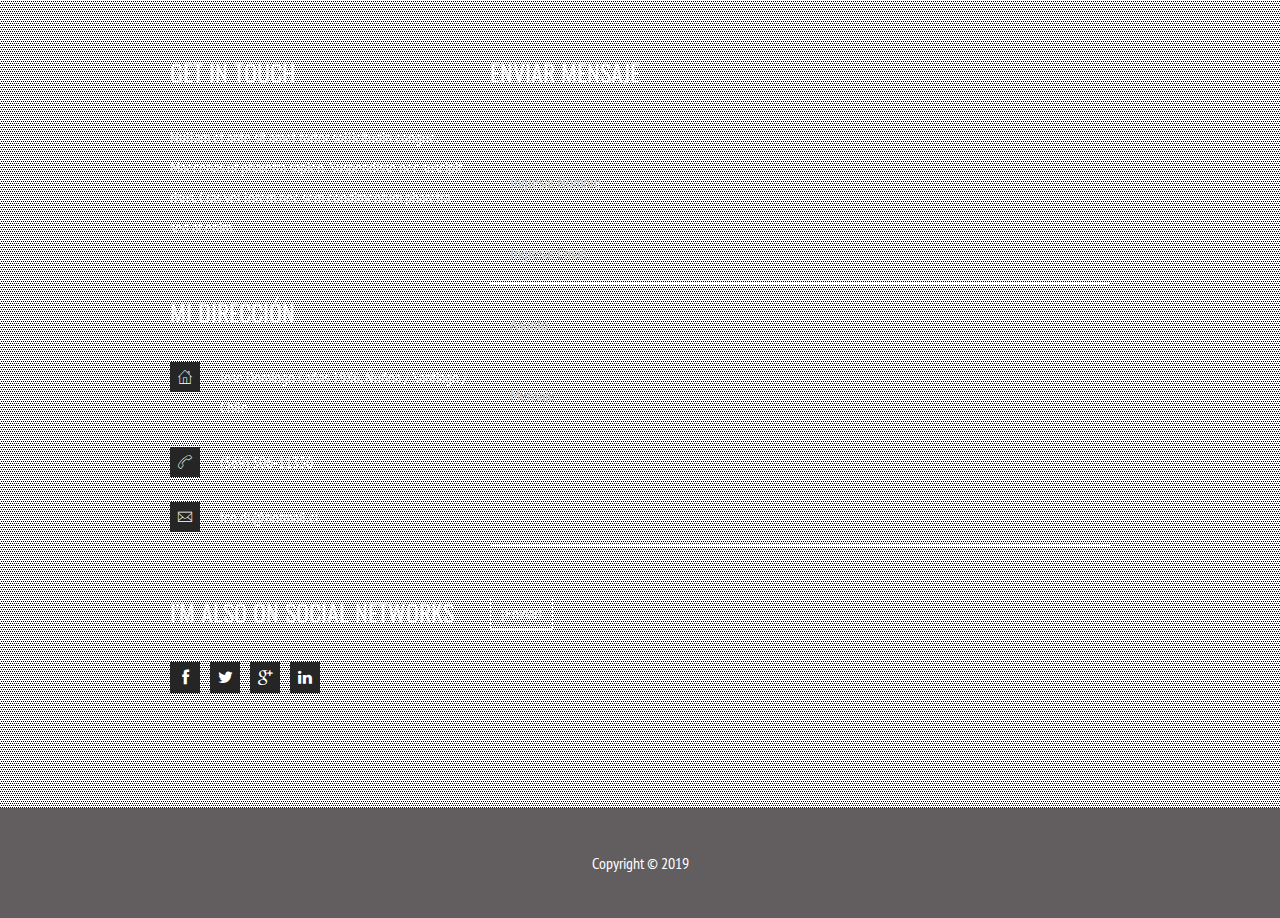
==== commit ba423a5a: "Updated index.html" ====
--- a/index.html
+++ b/index.html
@@ -1439,13 +1439,13 @@
                                         
                                         <div id="formstatus"></div>
                                                 
-                                        <input class="span8" id="name" type="text" name="name" value="" placeholder="enter your full name here">
-                                    
-                                        <input class="span8" id="email" type="text" name="email" value="" placeholder="your email address">
-                                        
-                                        <input class="span8" id="subject" type="text" name="subject" value="" placeholder="subject">
-                                        
-                                        <textarea class="span8" id="message" name="message" rows="7" cols="25" placeholder="message"></textarea>
+                                        <input class="span8" id="name" type="text" name="name" value="" placeholder="Ingresar Nombre">
+                                    
+                                        <input class="span8" id="email" type="text" name="email" value="" placeholder="Ingresar Email">
+                                        
+                                        <input class="span8" id="subject" type="text" name="subject" value="" placeholder="Asunto">
+                                        
+                                        <textarea class="span8" id="message" name="message" rows="7" cols="25" placeholder="Mensaje"></textarea>
                                         
                                         <input id="submit" type="submit" name="submit" value="¡Enviar!">
                                            
@@ -1466,7 +1466,7 @@
                     <div class="row">
                         <div class="span12">
                             
-                            <p class="text-center last">Copyright &copy; 2014 John Smith</p>
+                            <p class="text-center last">Copyright &copy; 2019</p>
                             
                         </div><!-- end .span12 -->
                     </div><!-- end .row -->
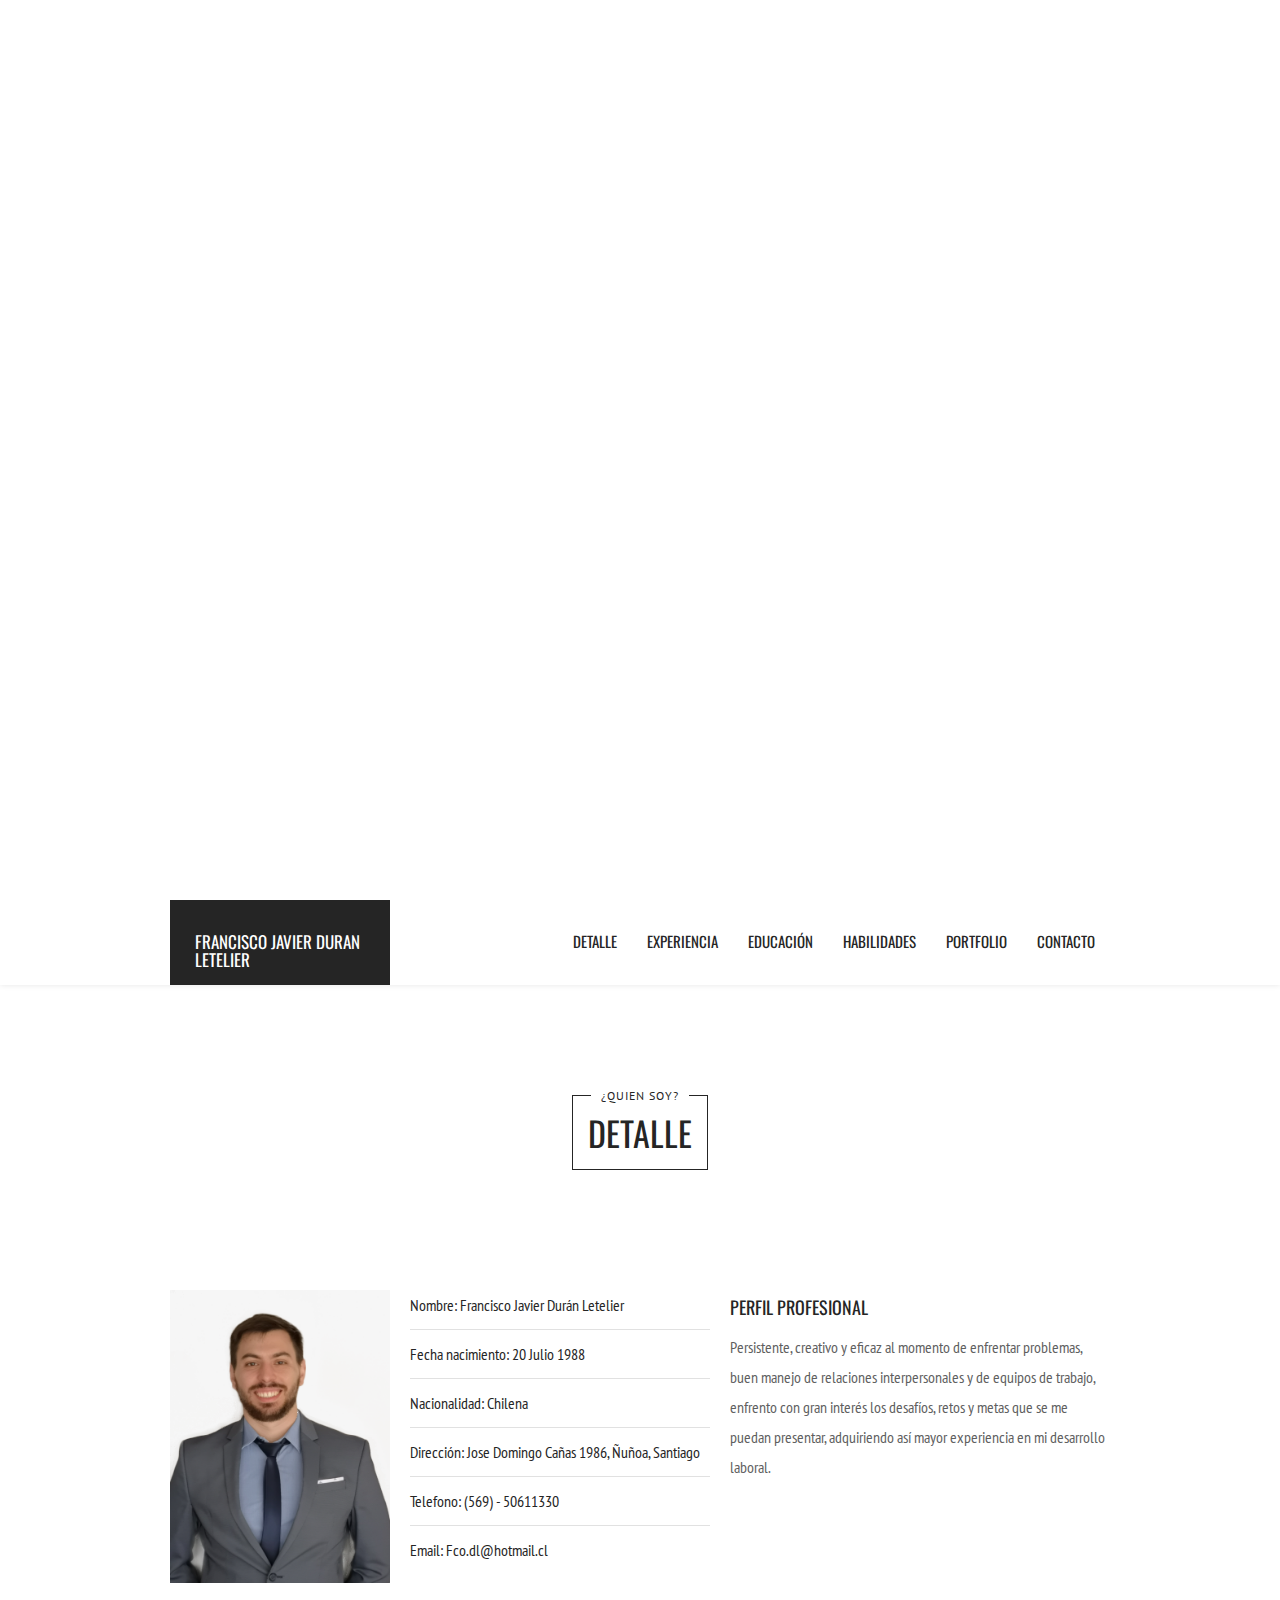
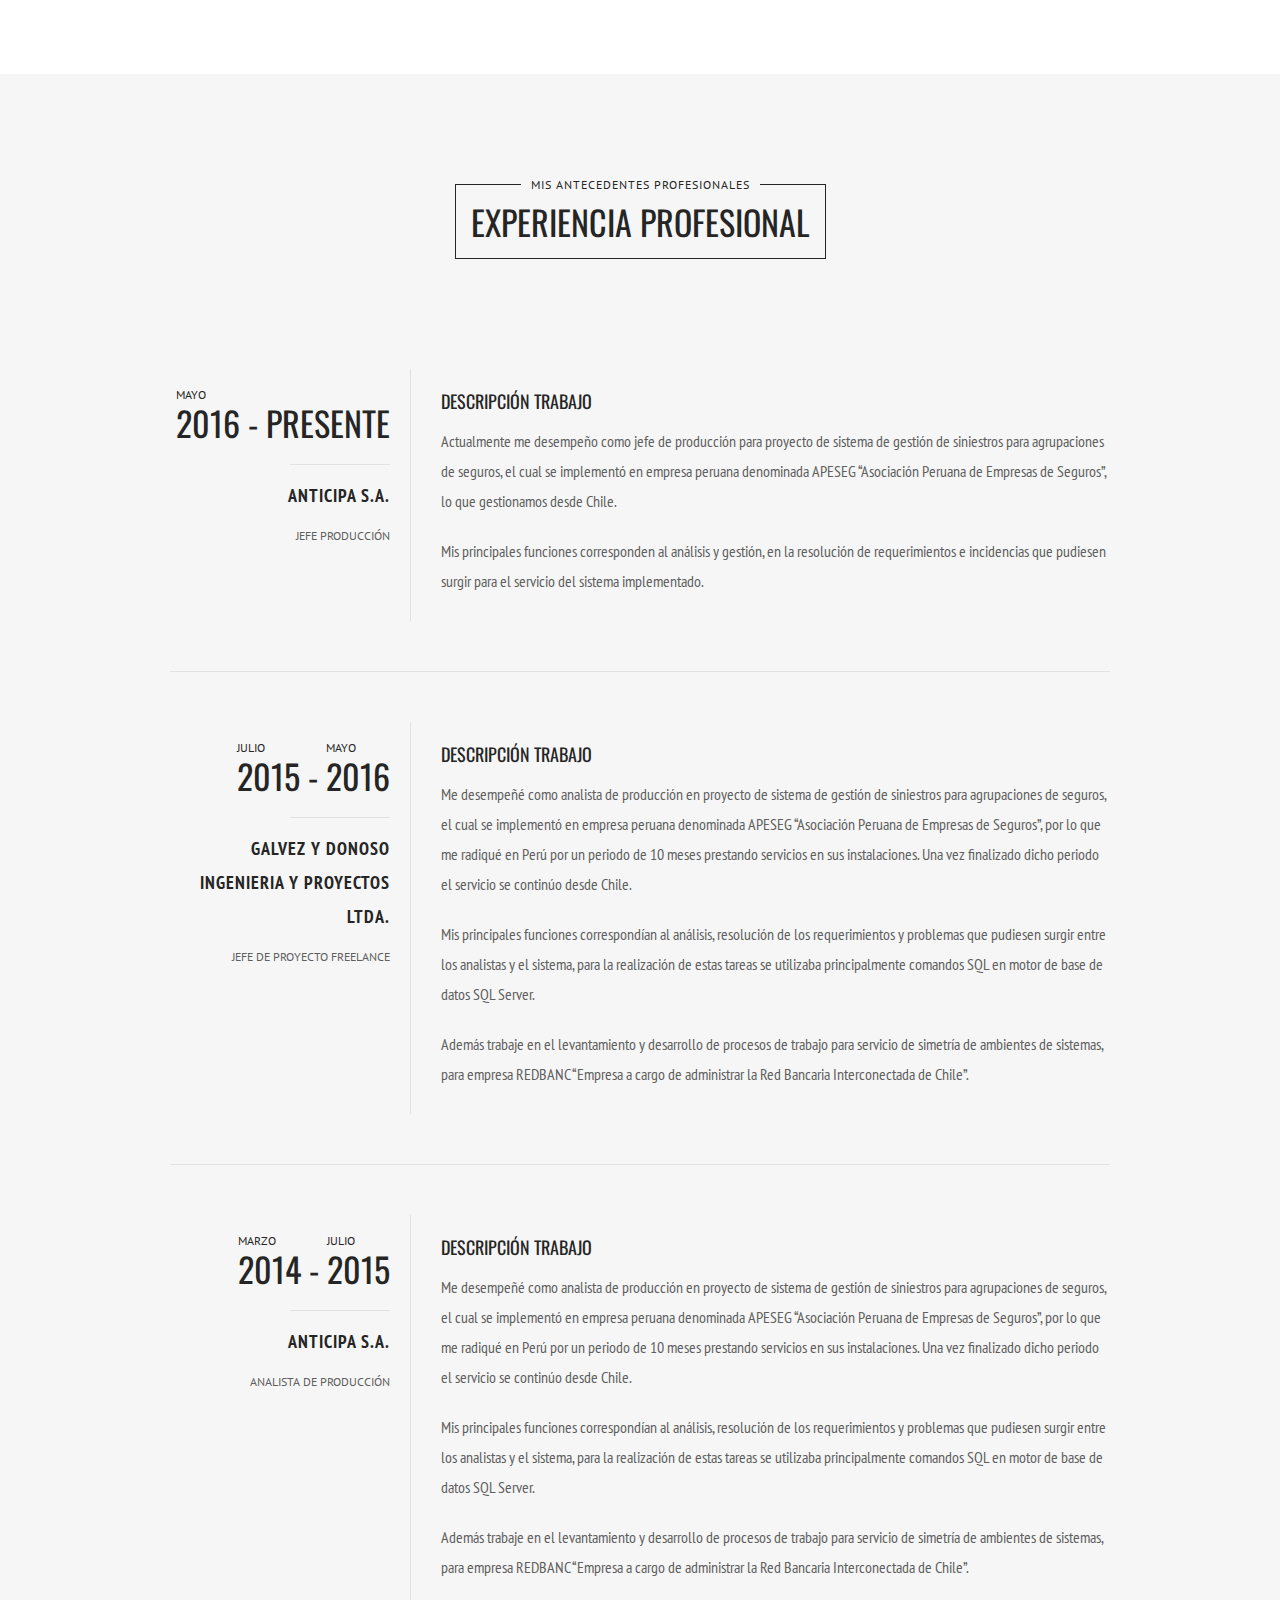
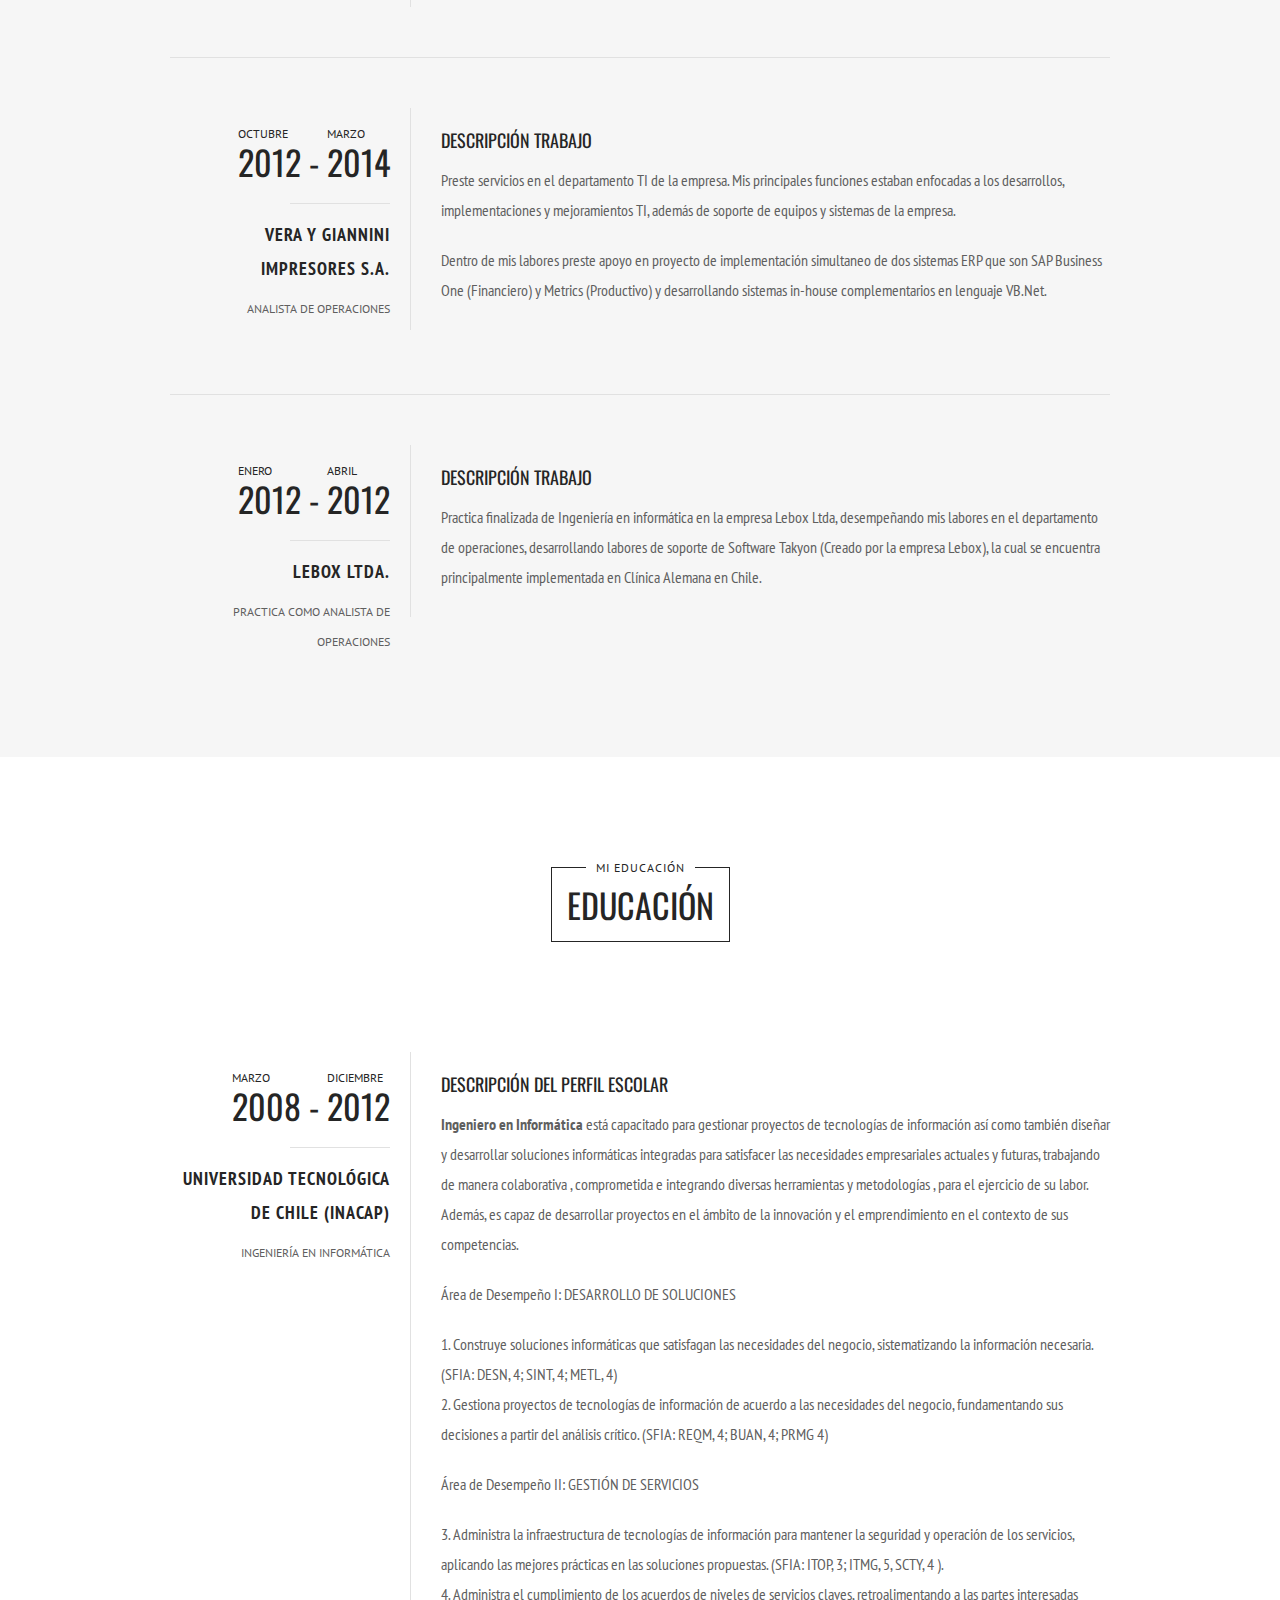
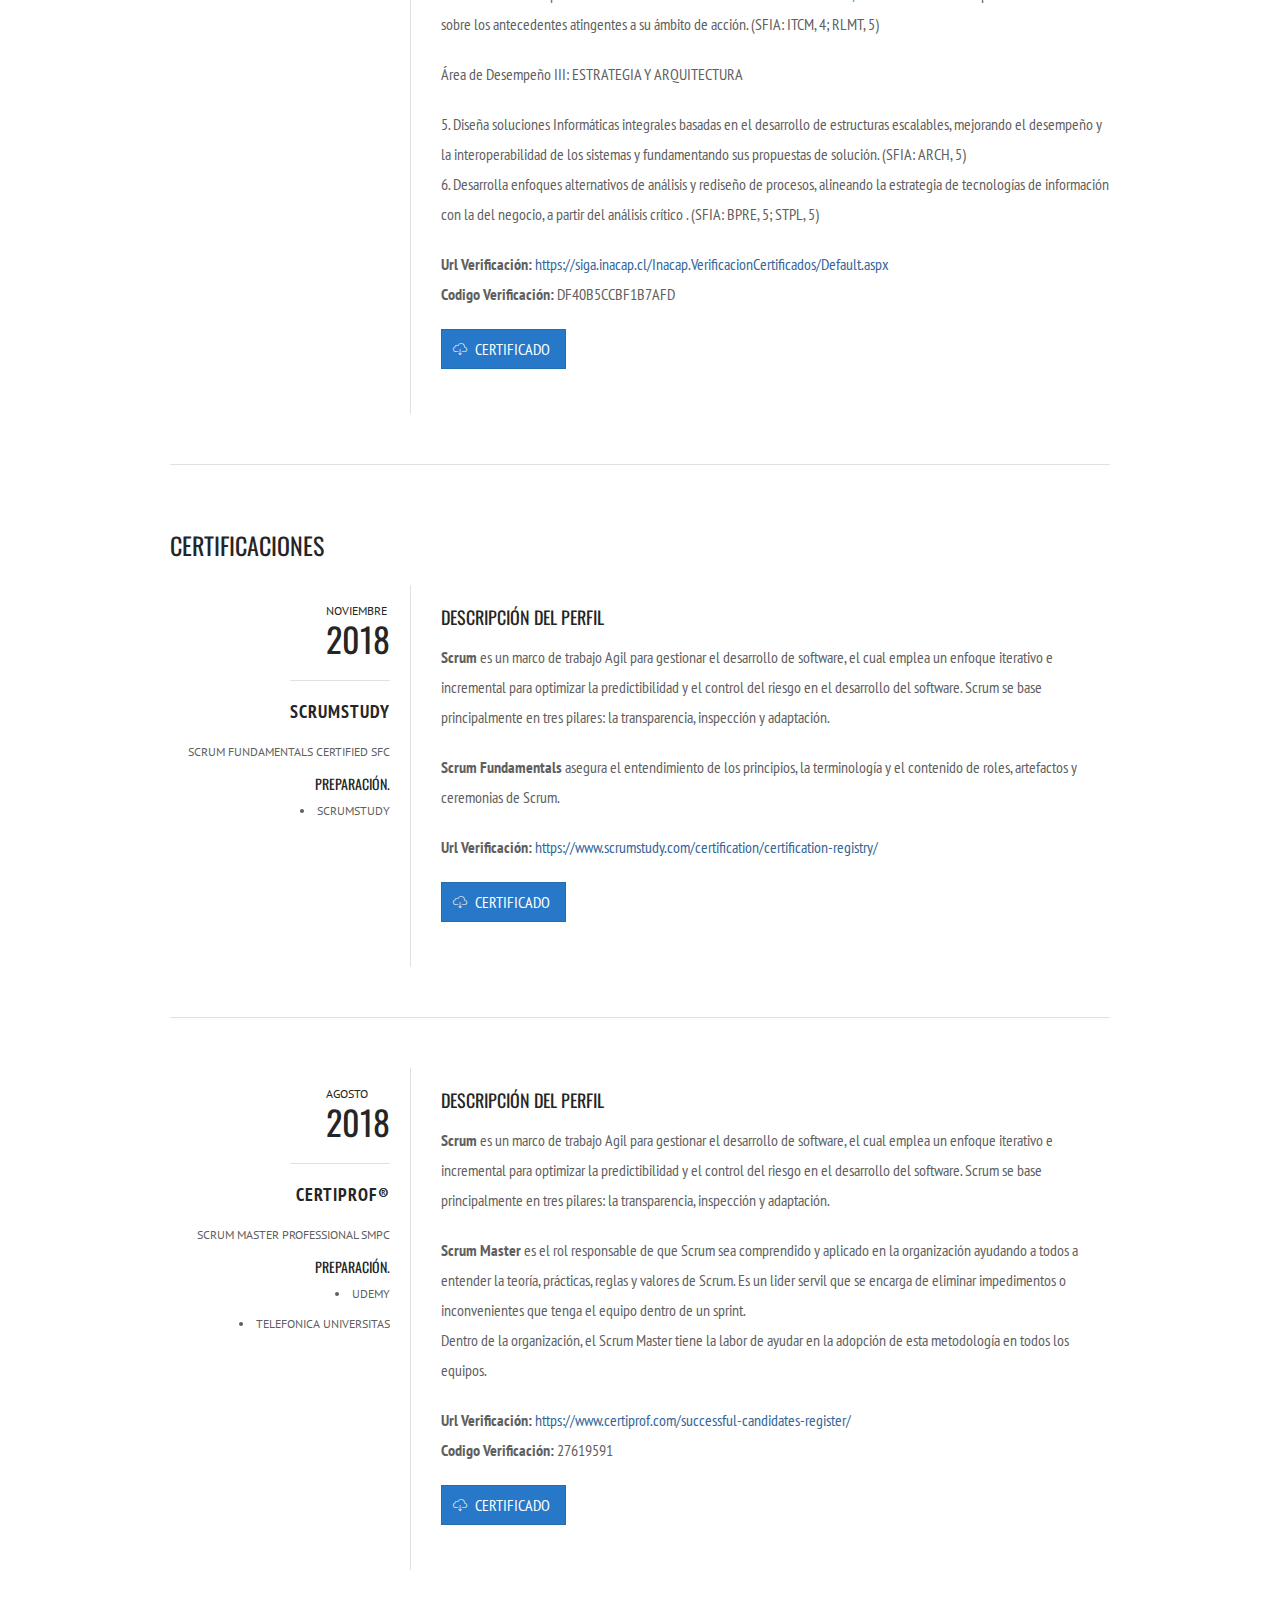
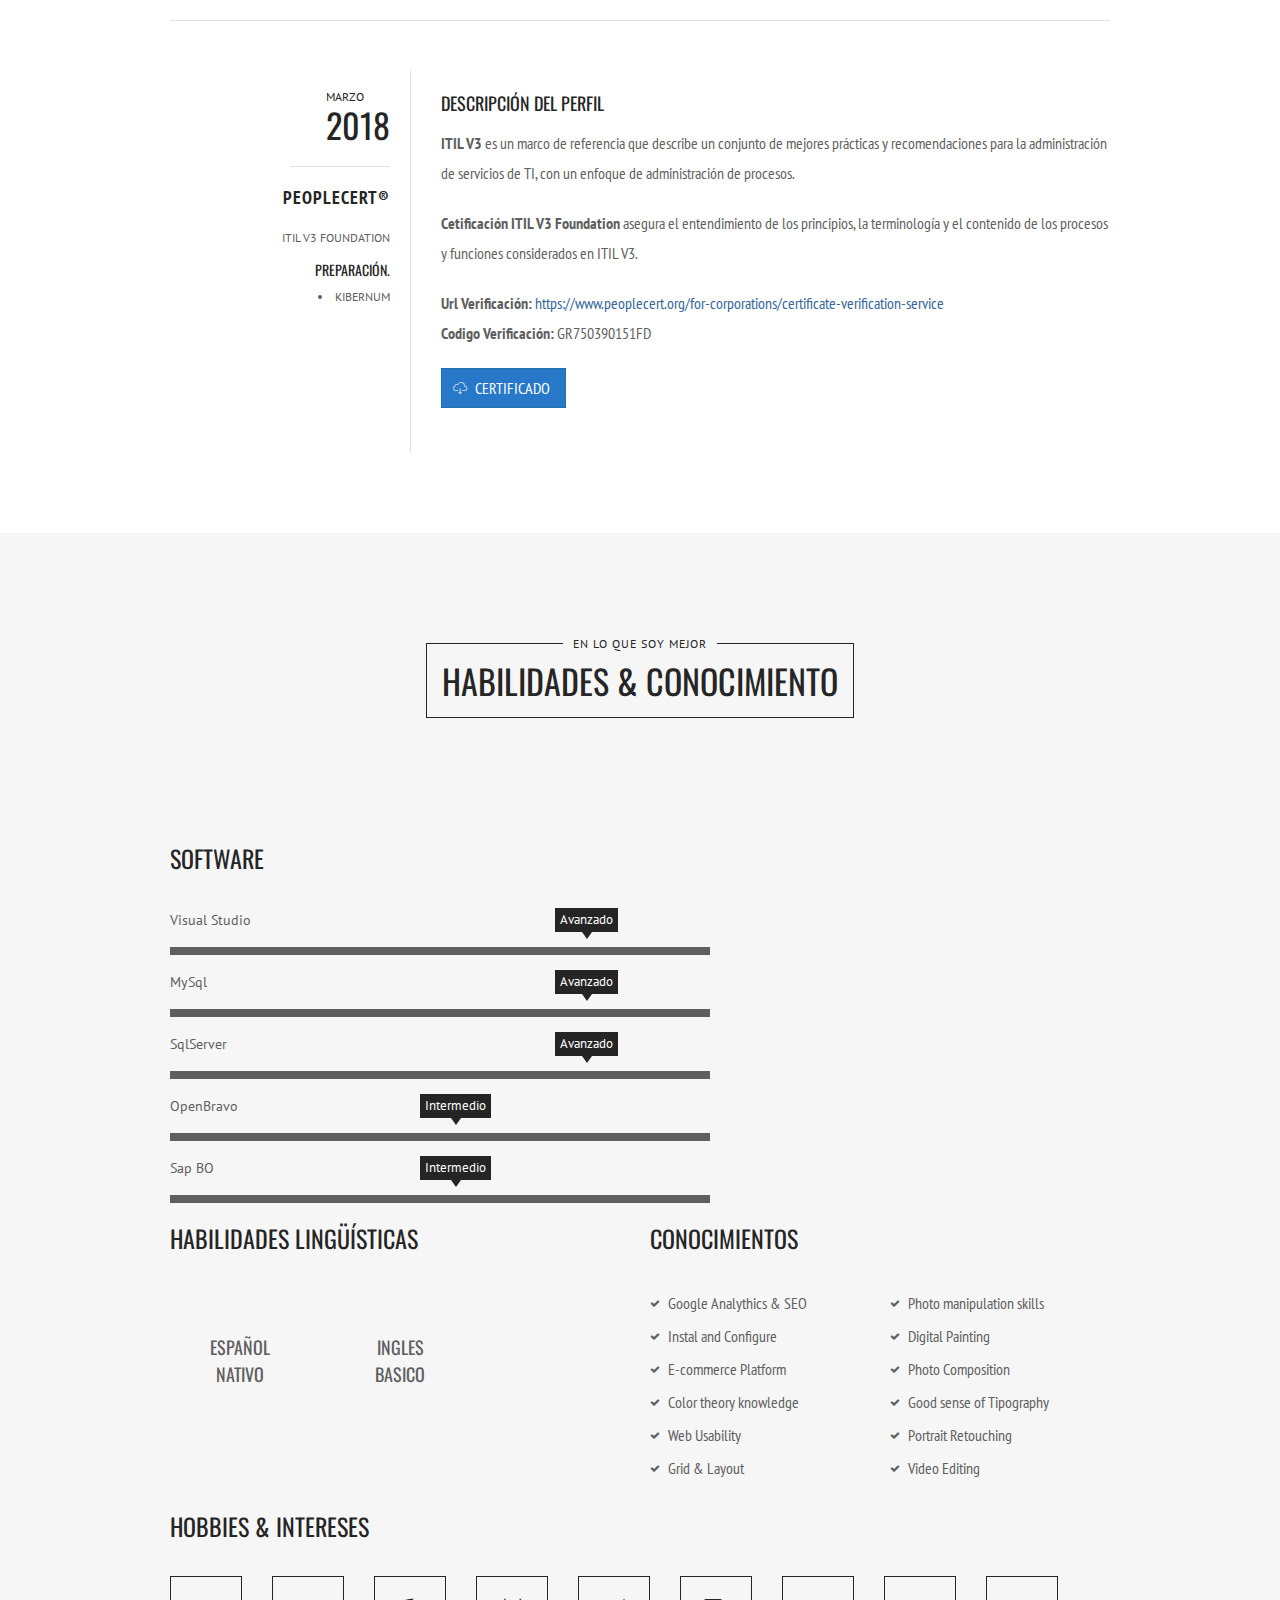
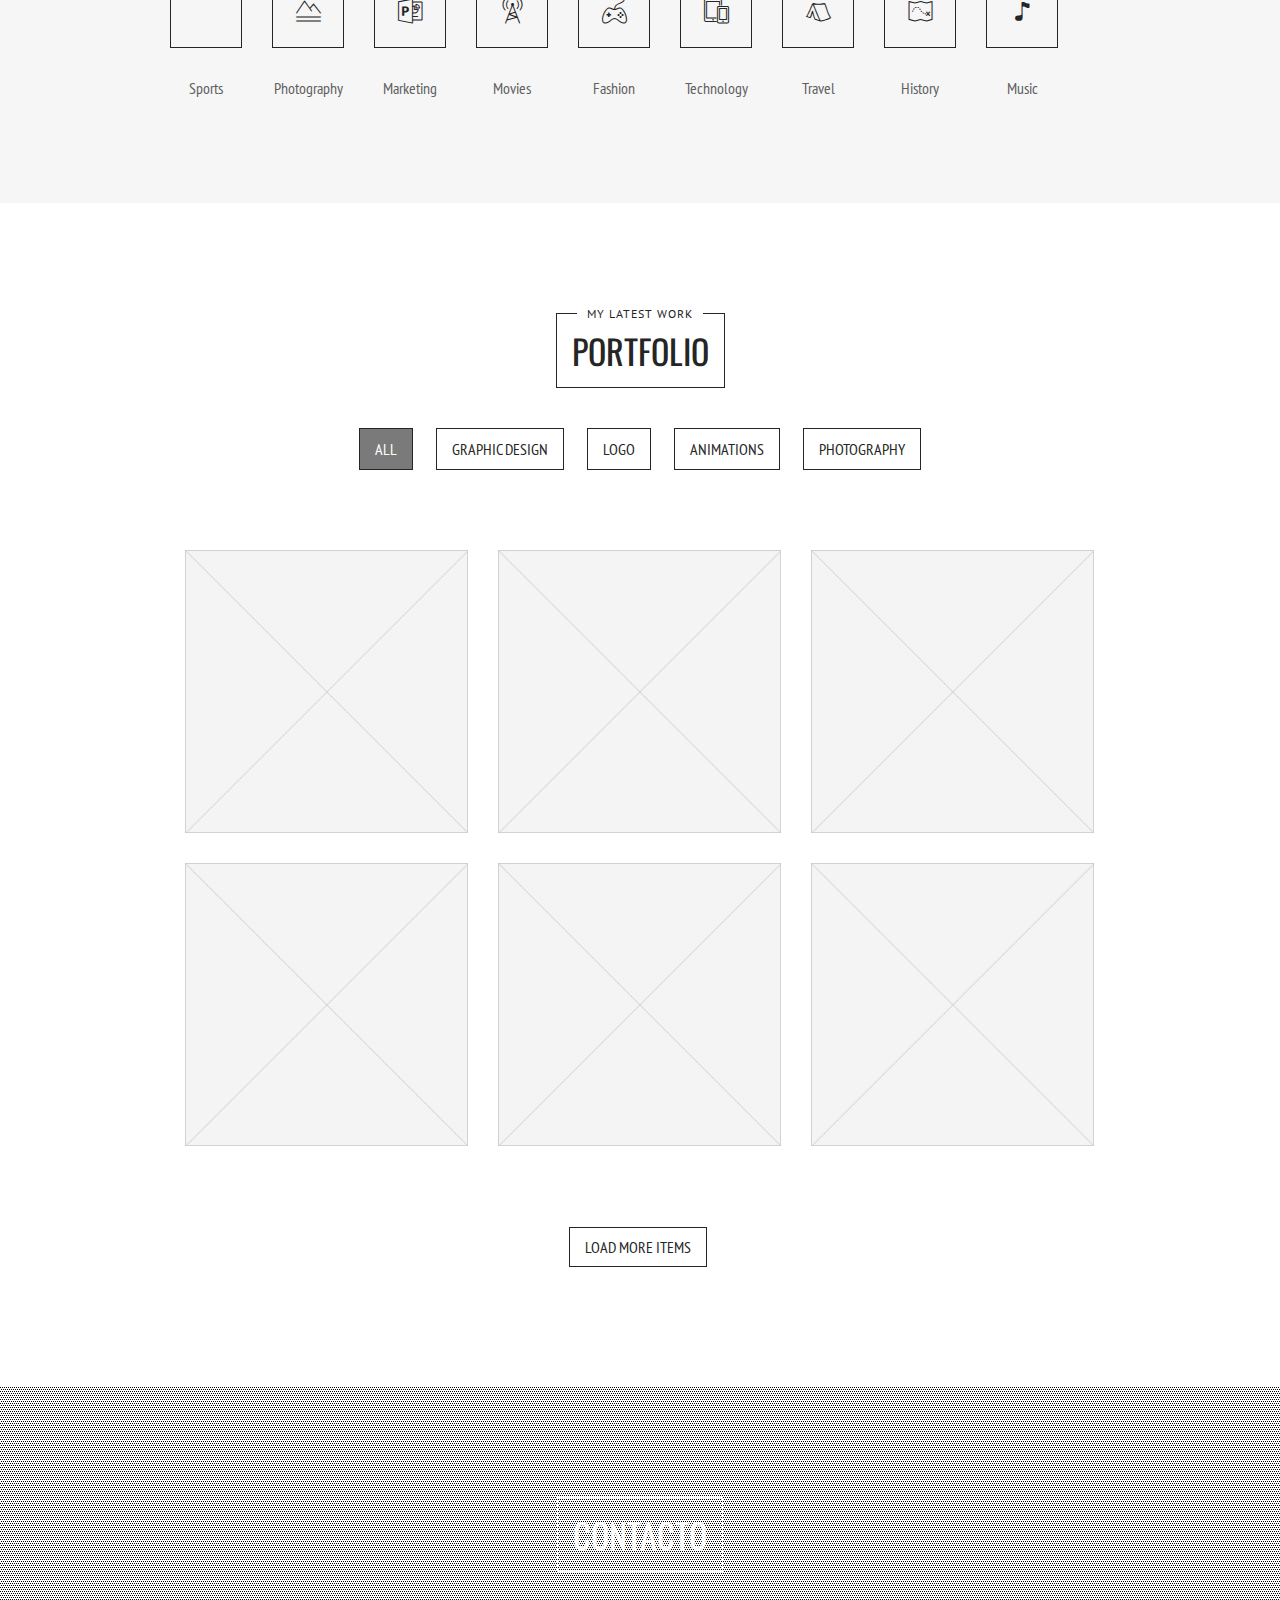
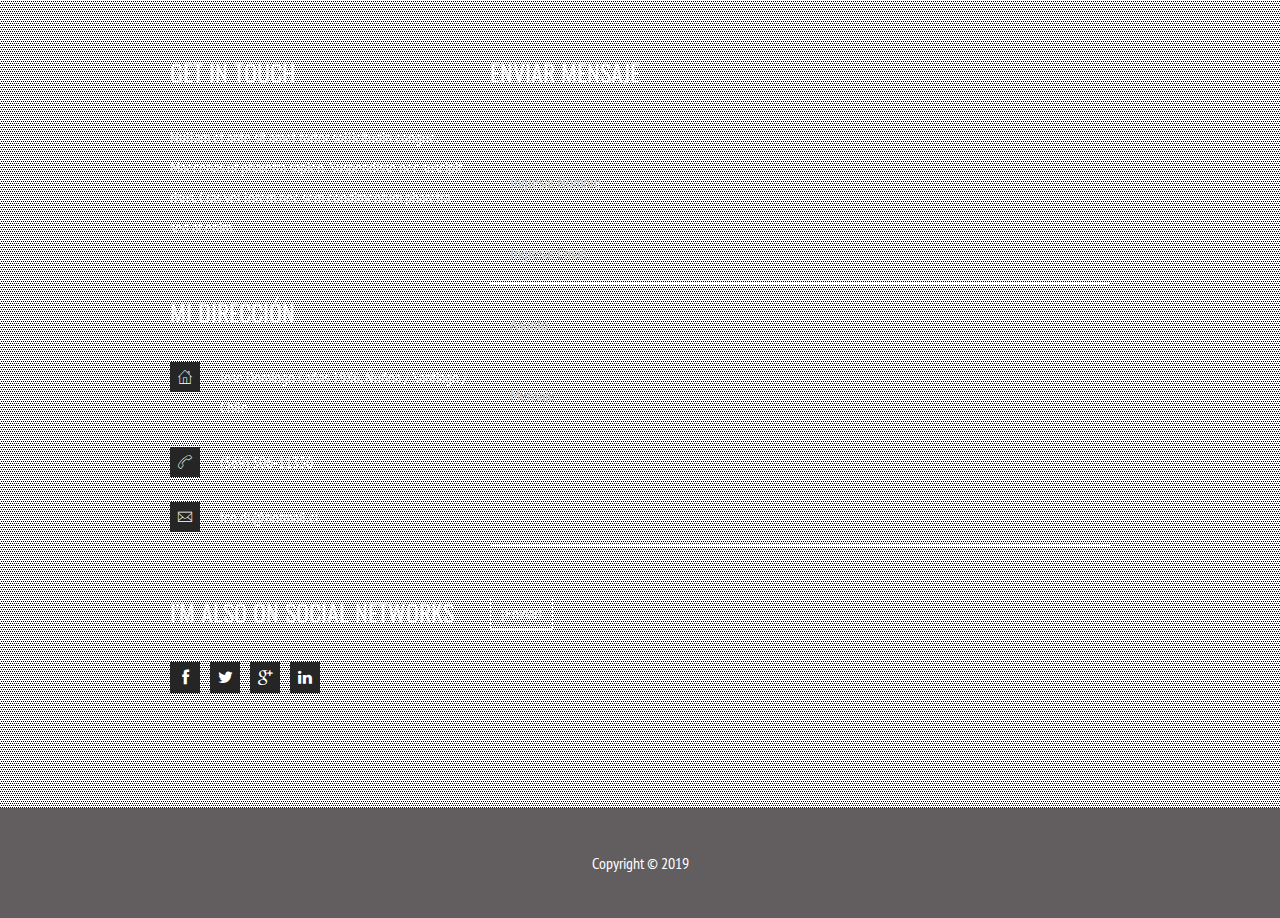
==== commit a6cda06c: "Updated index.html" ====
--- a/index.html
+++ b/index.html
@@ -8,7 +8,7 @@
     
     
 	<title> Francisco Javier Duran Letelier </title>
-	<meta name="description" content="Curriculum Francisco Javier Durán Letelier.  ">
+	<meta name="description" content="Curriculum Francisco Javier Durán Letelier.">
     
     <!-- /// Favicons ////////  -->
     <link rel="apple-touch-icon-precomposed" sizes="144x144" href="apple-touch-icon-144-precomposed.png">
@@ -788,11 +788,11 @@
                         
                             <div class="progress-bar-description">
                             	Visual Studio
-                                <span style="left:86%">86%</span>
+                                <span style="left:75%">Avanzado</span>
                             </div><!-- end .progress-bar-description -->
                            
                             <div class="progress-bar">  
-                                <span class="progress-bar-outer" data-width="86"> 
+                                <span class="progress-bar-outer" data-width="75"> 
                                     <span class="progress-bar-inner"></span> 
                                 </span>
                             </div><!-- end .progress-bar -->
@@ -803,11 +803,11 @@
                         
                             <div class="progress-bar-description">
                             	MySql
-                                <span style="left:73%">73%</span>
+                                <span style="left:75%">Avanzado</span>
                             </div><!-- end .progress-bar-description -->
                            
                             <div class="progress-bar">  
-                                <span class="progress-bar-outer" data-width="73"> 
+                                <span class="progress-bar-outer" data-width="75"> 
                                     <span class="progress-bar-inner"></span> 
                                 </span>
                             </div><!-- end .progress-bar -->
@@ -818,11 +818,11 @@
                         
                             <div class="progress-bar-description">
                             	SqlServer
-                                <span style="left:79%">79%</span>
+                                <span style="left:75%">Avanzado</span>
                             </div><!-- end .progress-bar-description -->
                            
                             <div class="progress-bar">  
-                                <span class="progress-bar-outer" data-width="79"> 
+                                <span class="progress-bar-outer" data-width="75"> 
                                     <span class="progress-bar-inner"></span> 
                                 </span>
                             </div><!-- end .progress-bar -->
@@ -833,11 +833,11 @@
                         
                             <div class="progress-bar-description">
                             	OpenBravo
-                                <span style="left:57%">57%</span>
+                                <span style="left:50%">Intermedio</span>
                             </div><!-- end .progress-bar-description -->
                            
                             <div class="progress-bar">  
-                                <span class="progress-bar-outer" data-width="57"> 
+                                <span class="progress-bar-outer" data-width="50"> 
                                     <span class="progress-bar-inner"></span> 
                                 </span>
                             </div><!-- end .progress-bar -->
@@ -848,11 +848,11 @@
                         
                             <div class="progress-bar-description">
                             	Sap BO
-                                <span style="left:33%">Avanzado</span>
+                                <span style="left:50%">Intermedio</span>
                             </div><!-- end .progress-bar-description -->
                            
                             <div class="progress-bar">  
-                                <span class="progress-bar-outer" data-width="33"> 
+                                <span class="progress-bar-outer" data-width="50"> 
                                     <span class="progress-bar-inner"></span> 
                                 </span>
                             </div><!-- end .progress-bar -->
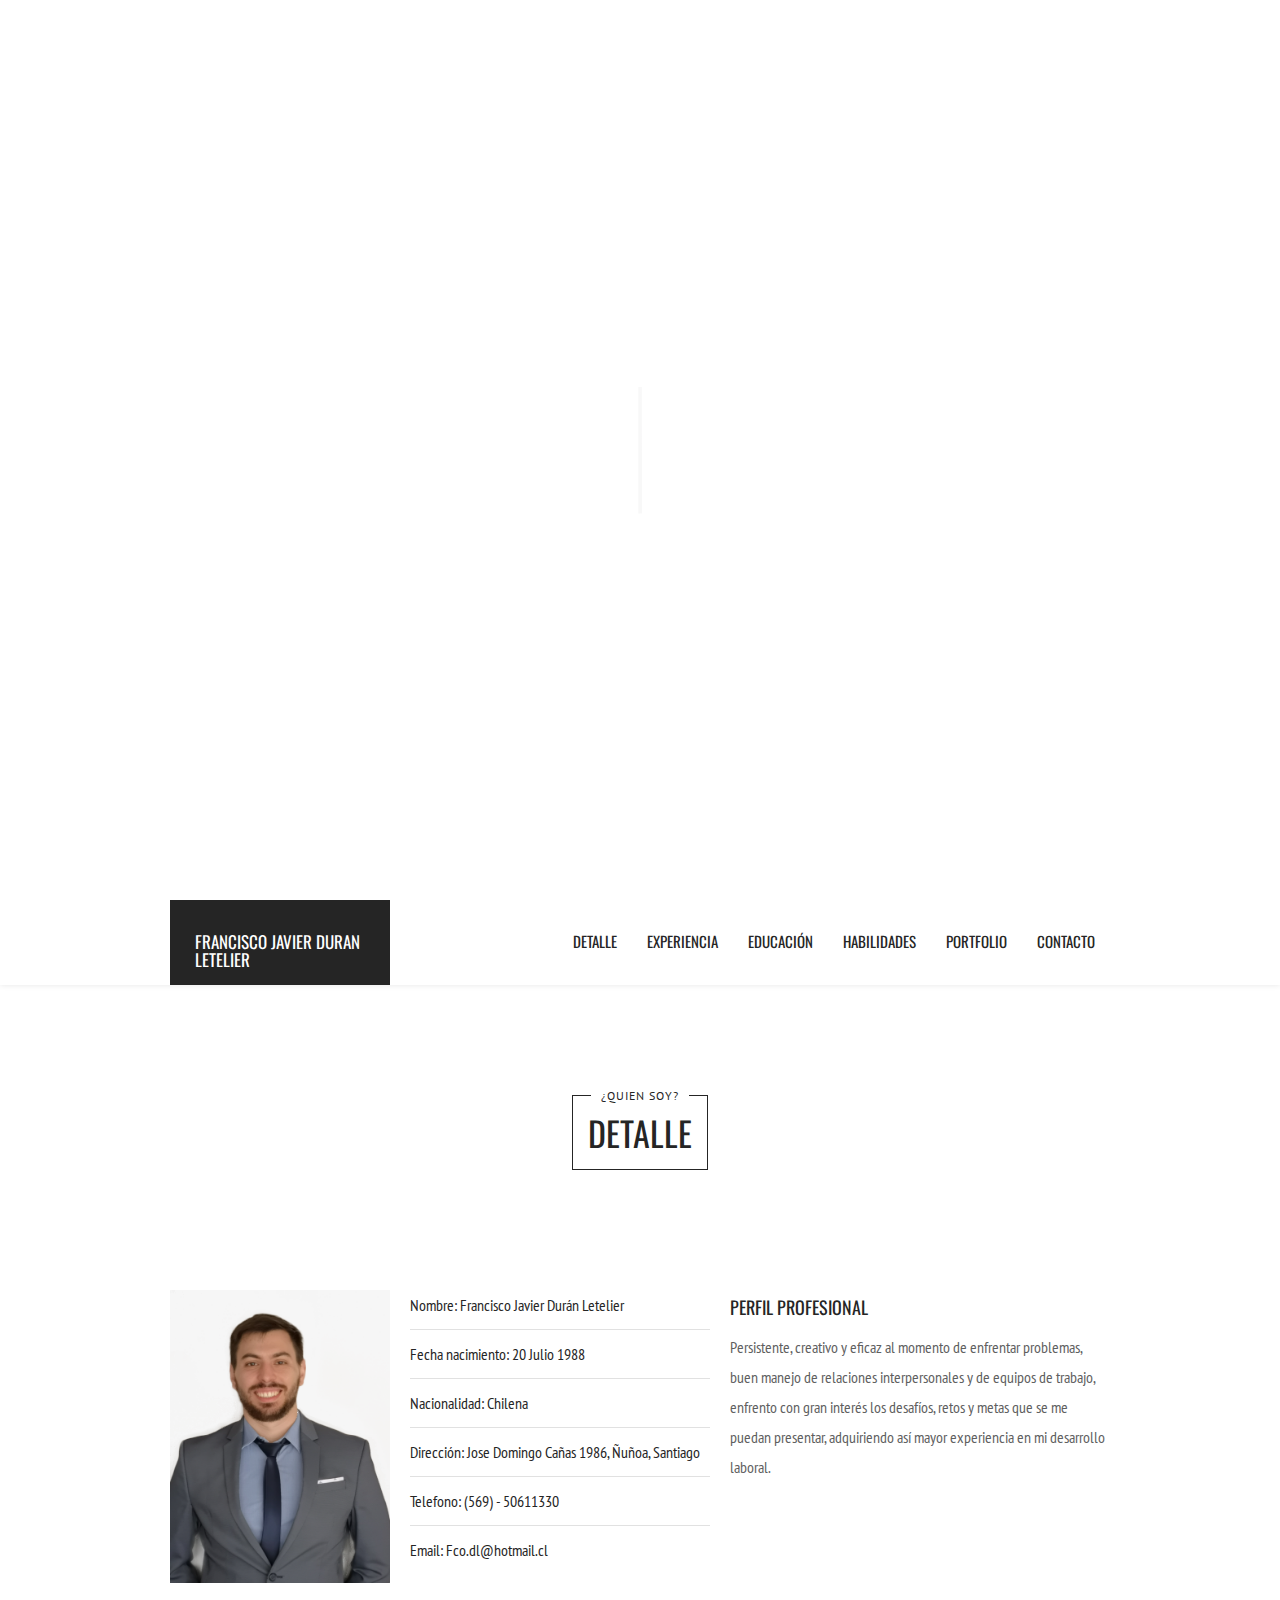
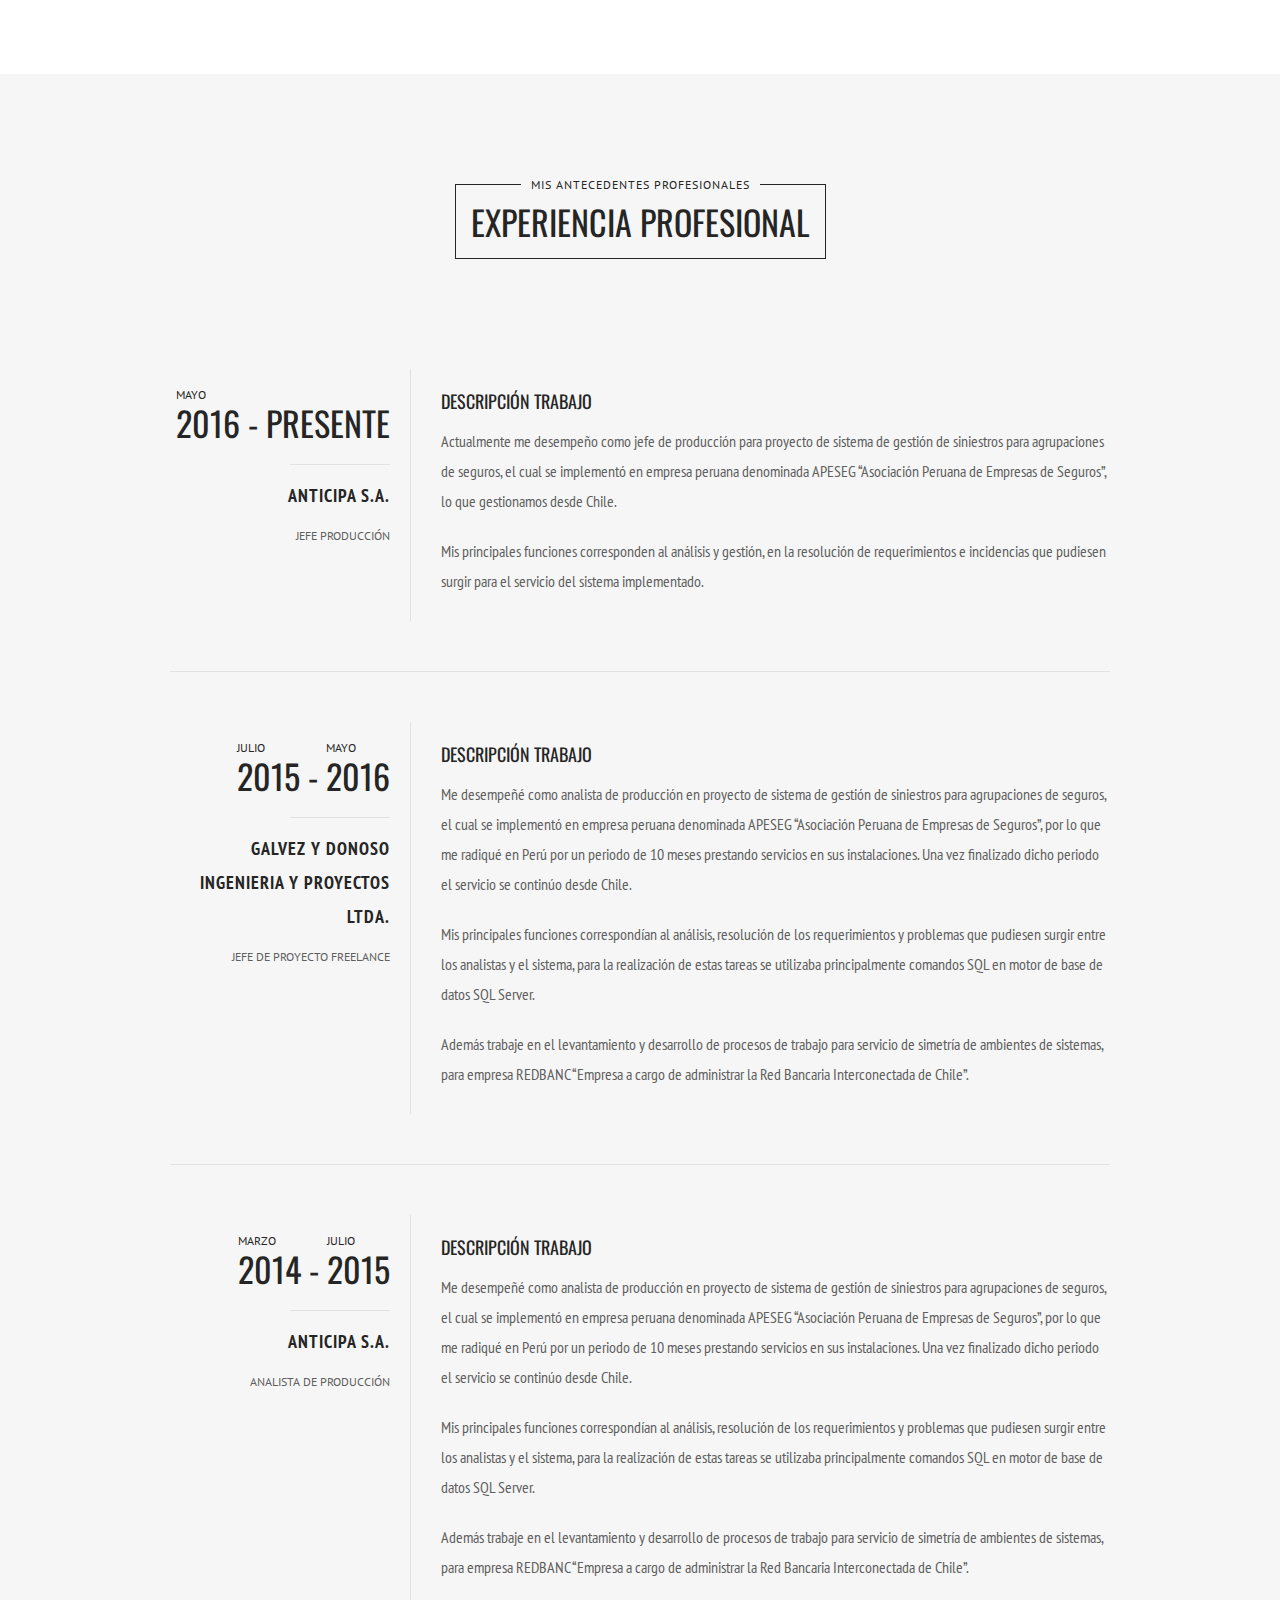
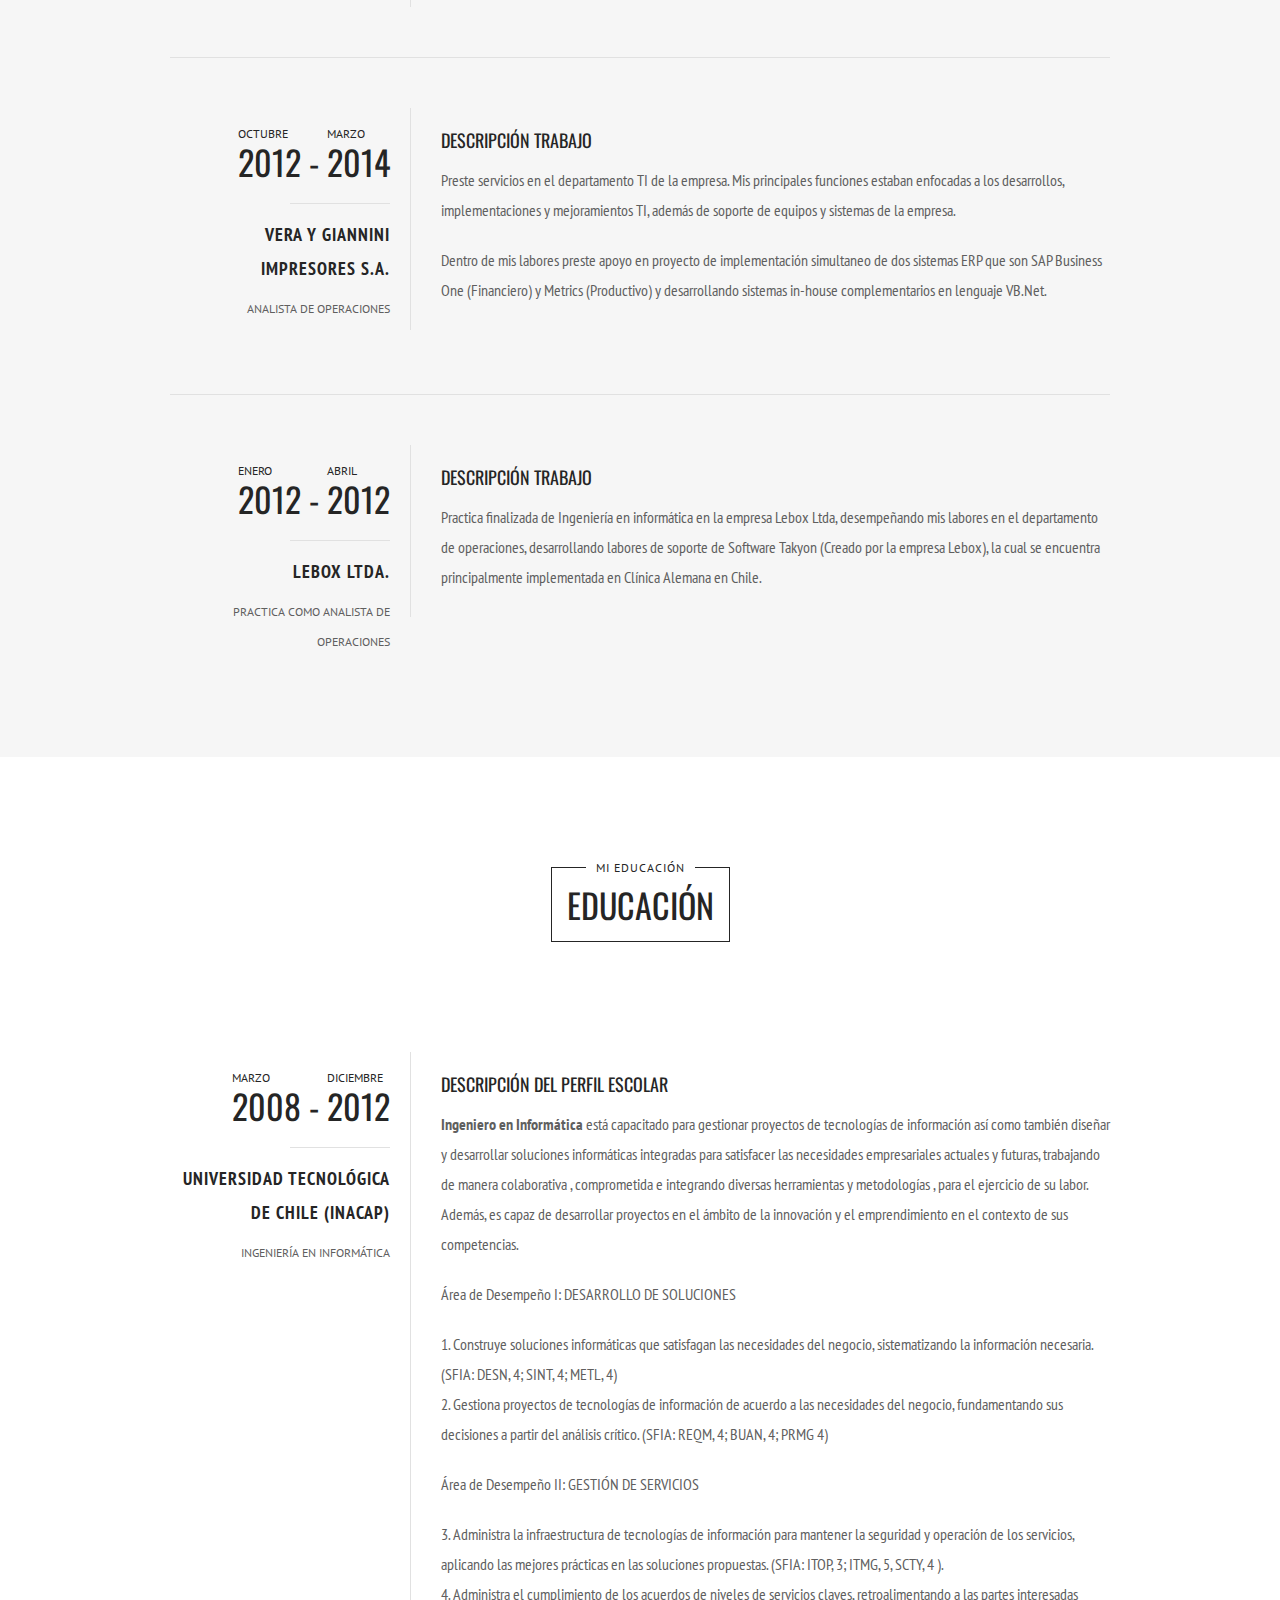
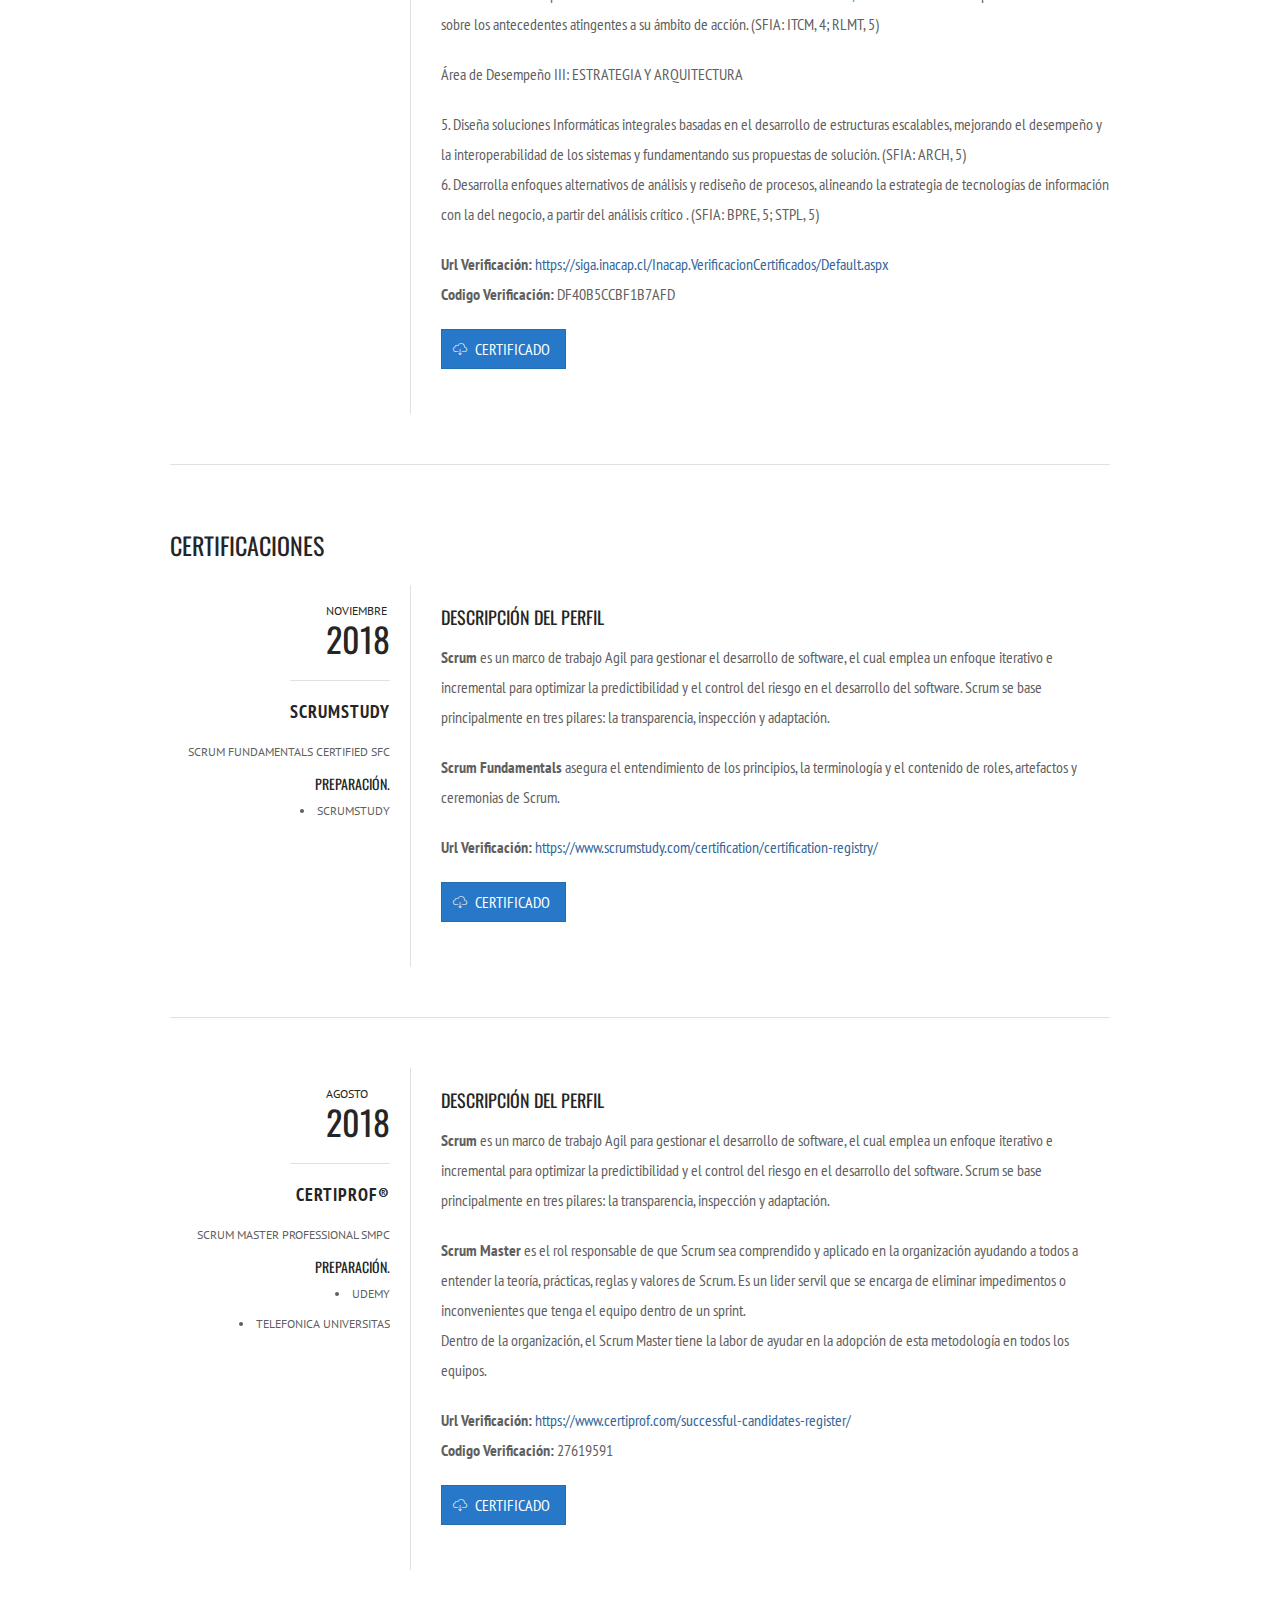
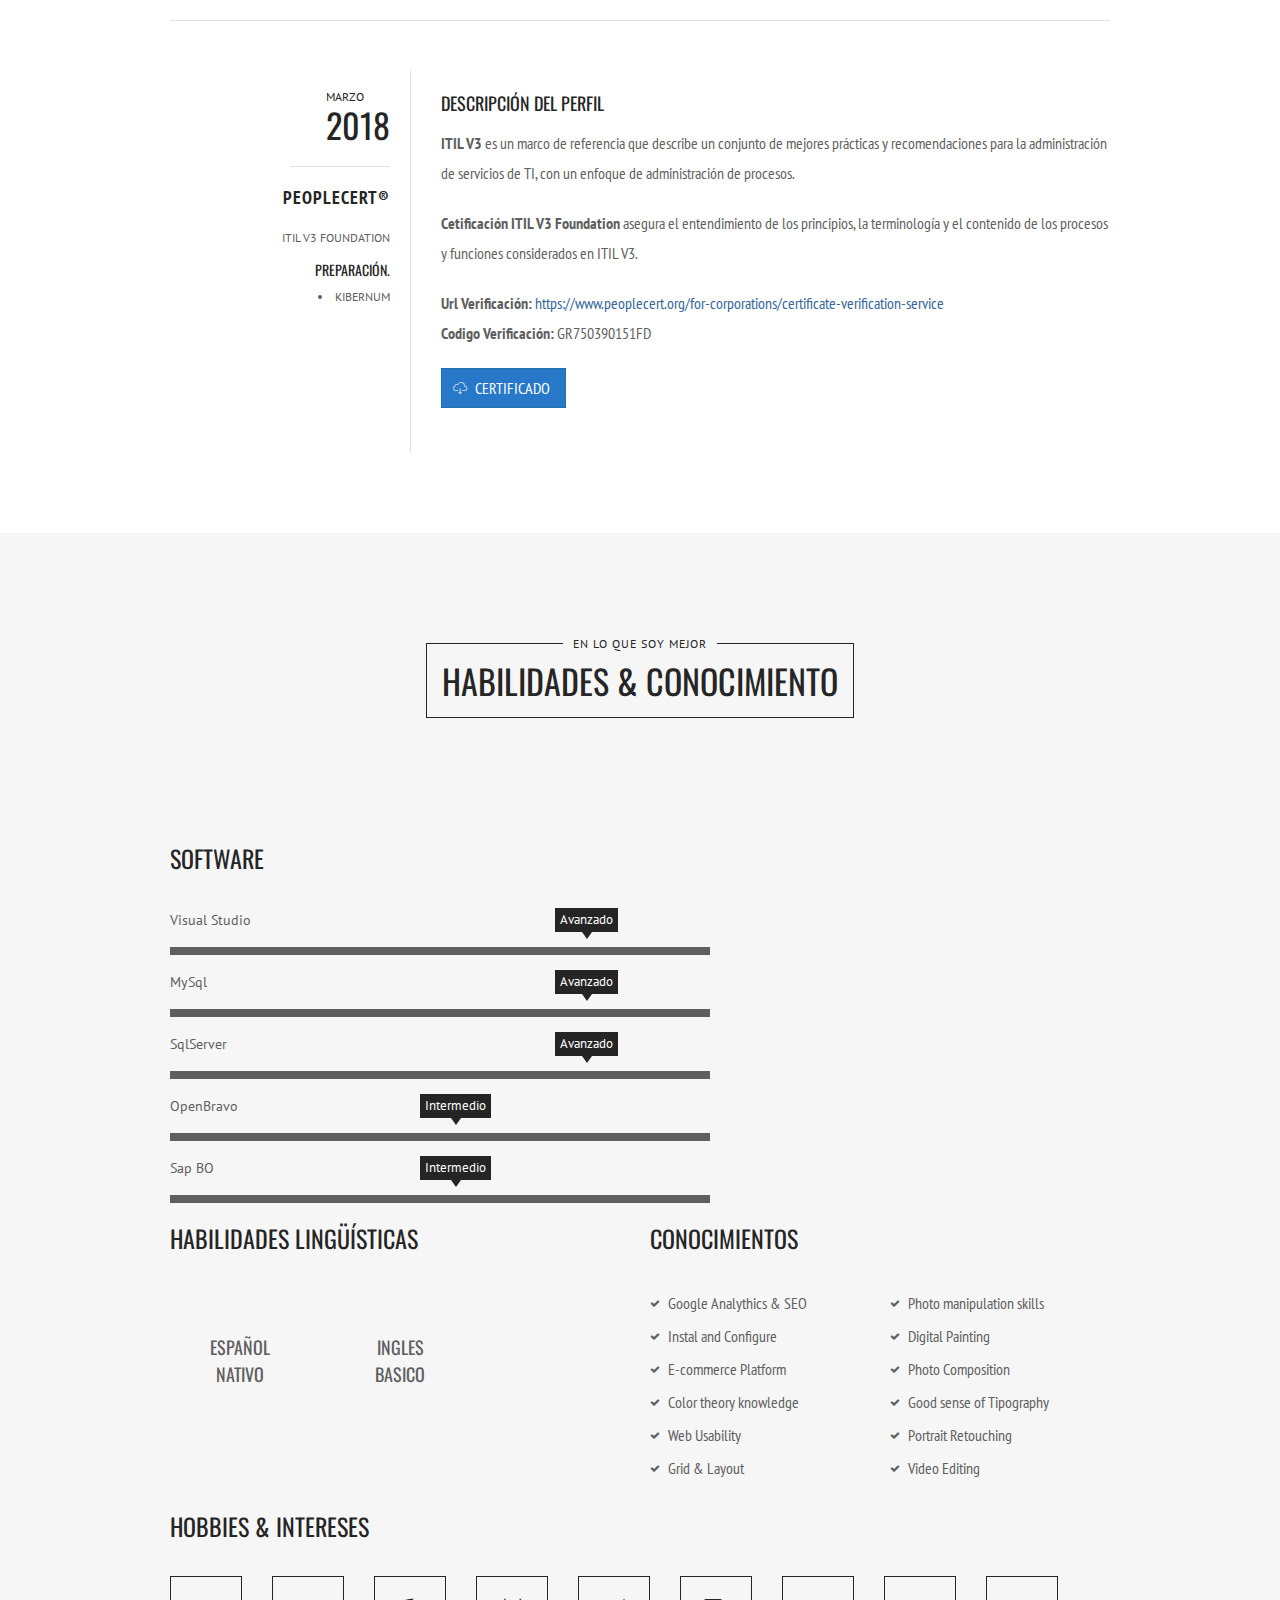
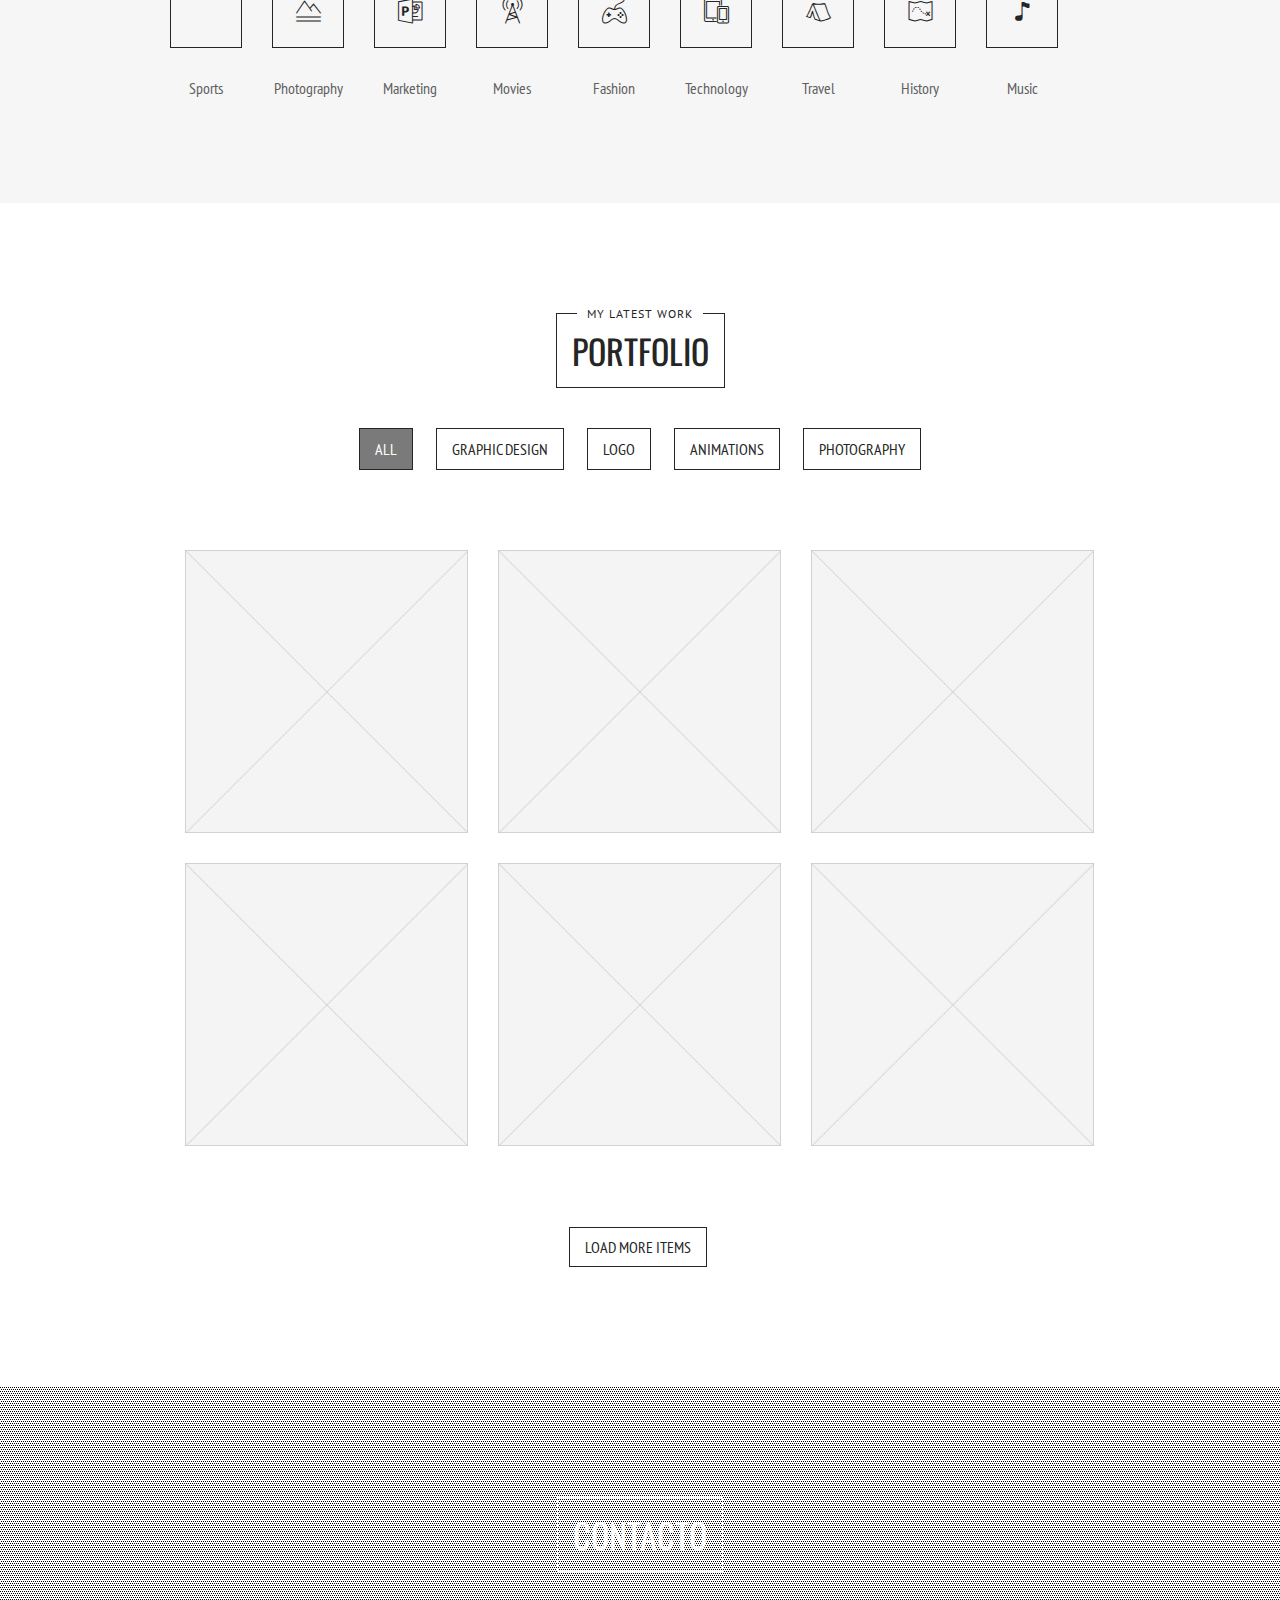
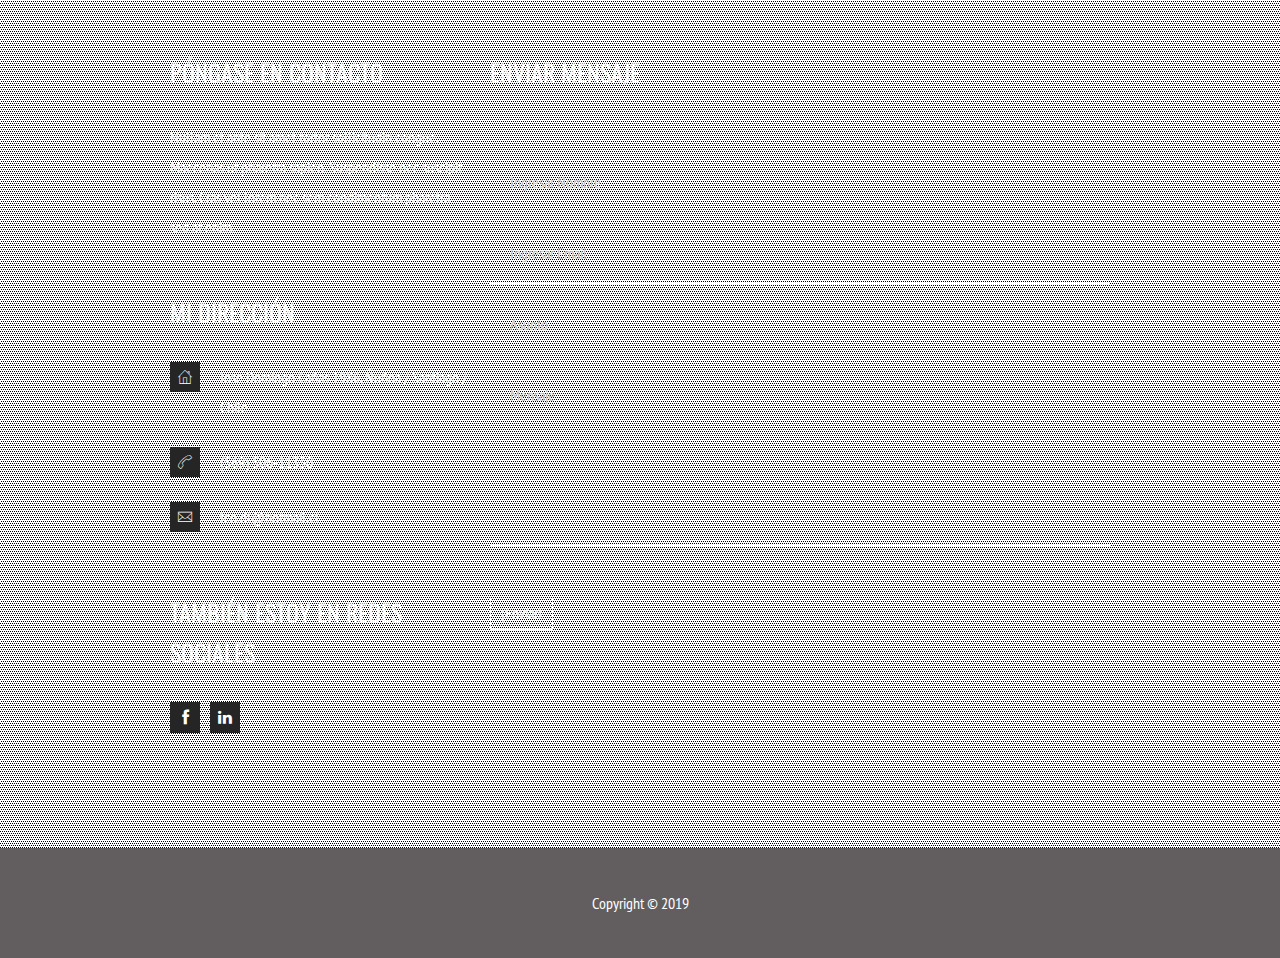
==== commit c76f1f0c: "Updated index.html" ====
--- a/index.html
+++ b/index.html
@@ -1383,7 +1383,7 @@
                         <div class="row">
                         	<div class="span4">
                             	
-                                <h2 class="text-uppercase">Get in touch</h2>
+                                <h2 class="text-uppercase">Póngase en contacto</h2>
                                 
                                 <p>Nullam et ante sit amet tortor sollicitudin congue. Maecenas ut pharetra sapien. Suspendisse nec 
                                 suscipit risus. Cras vel lorem nec sem condimentum pharetra sed at enim.</p>
@@ -1407,20 +1407,12 @@
                                     </li>
                                 </ul>
                                 
-                                <h2 class="text-uppercase">I'm also on social networks</h2>
+                                <h2 class="text-uppercase">También estoy en redes sociales</h2>
                                 
                                 <div class="social-media fixed">
                                 	
-                                    <a href="#" class="facebook-icon social-icon">
+                                    <a href="https://www.facebook.com/fco.dulet" class="facebook-icon social-icon">
                                         <i class="fa fa-facebook"></i>
-                                    </a>
-                                    
-                                    <a href="#" class="twitter-icon social-icon">
-                                        <i class="fa fa-twitter"></i>
-                                    </a>
-                                    
-                                    <a href="#" class="googleplus-icon social-icon">
-                                        <i class="fa fa-google-plus"></i>
                                     </a>
                                     
                                     <a href="#" class="linkedin-icon social-icon">
